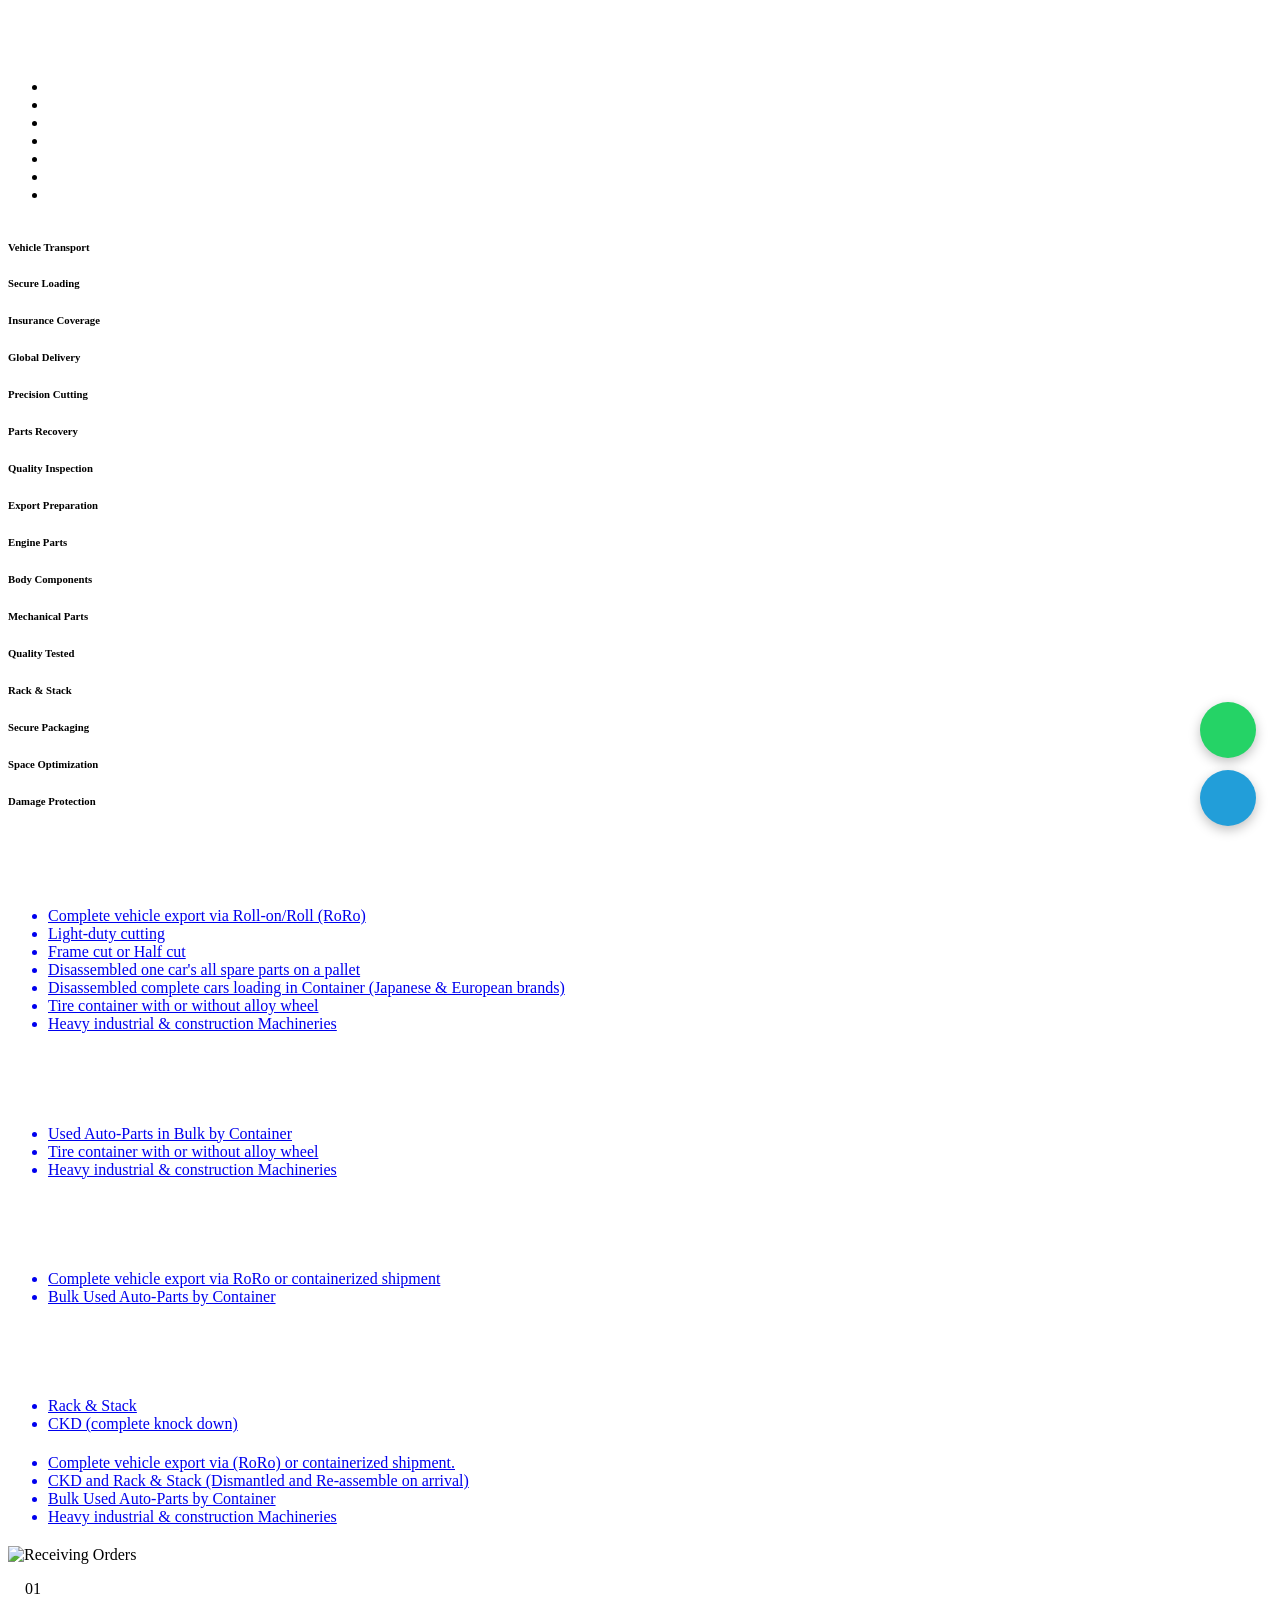
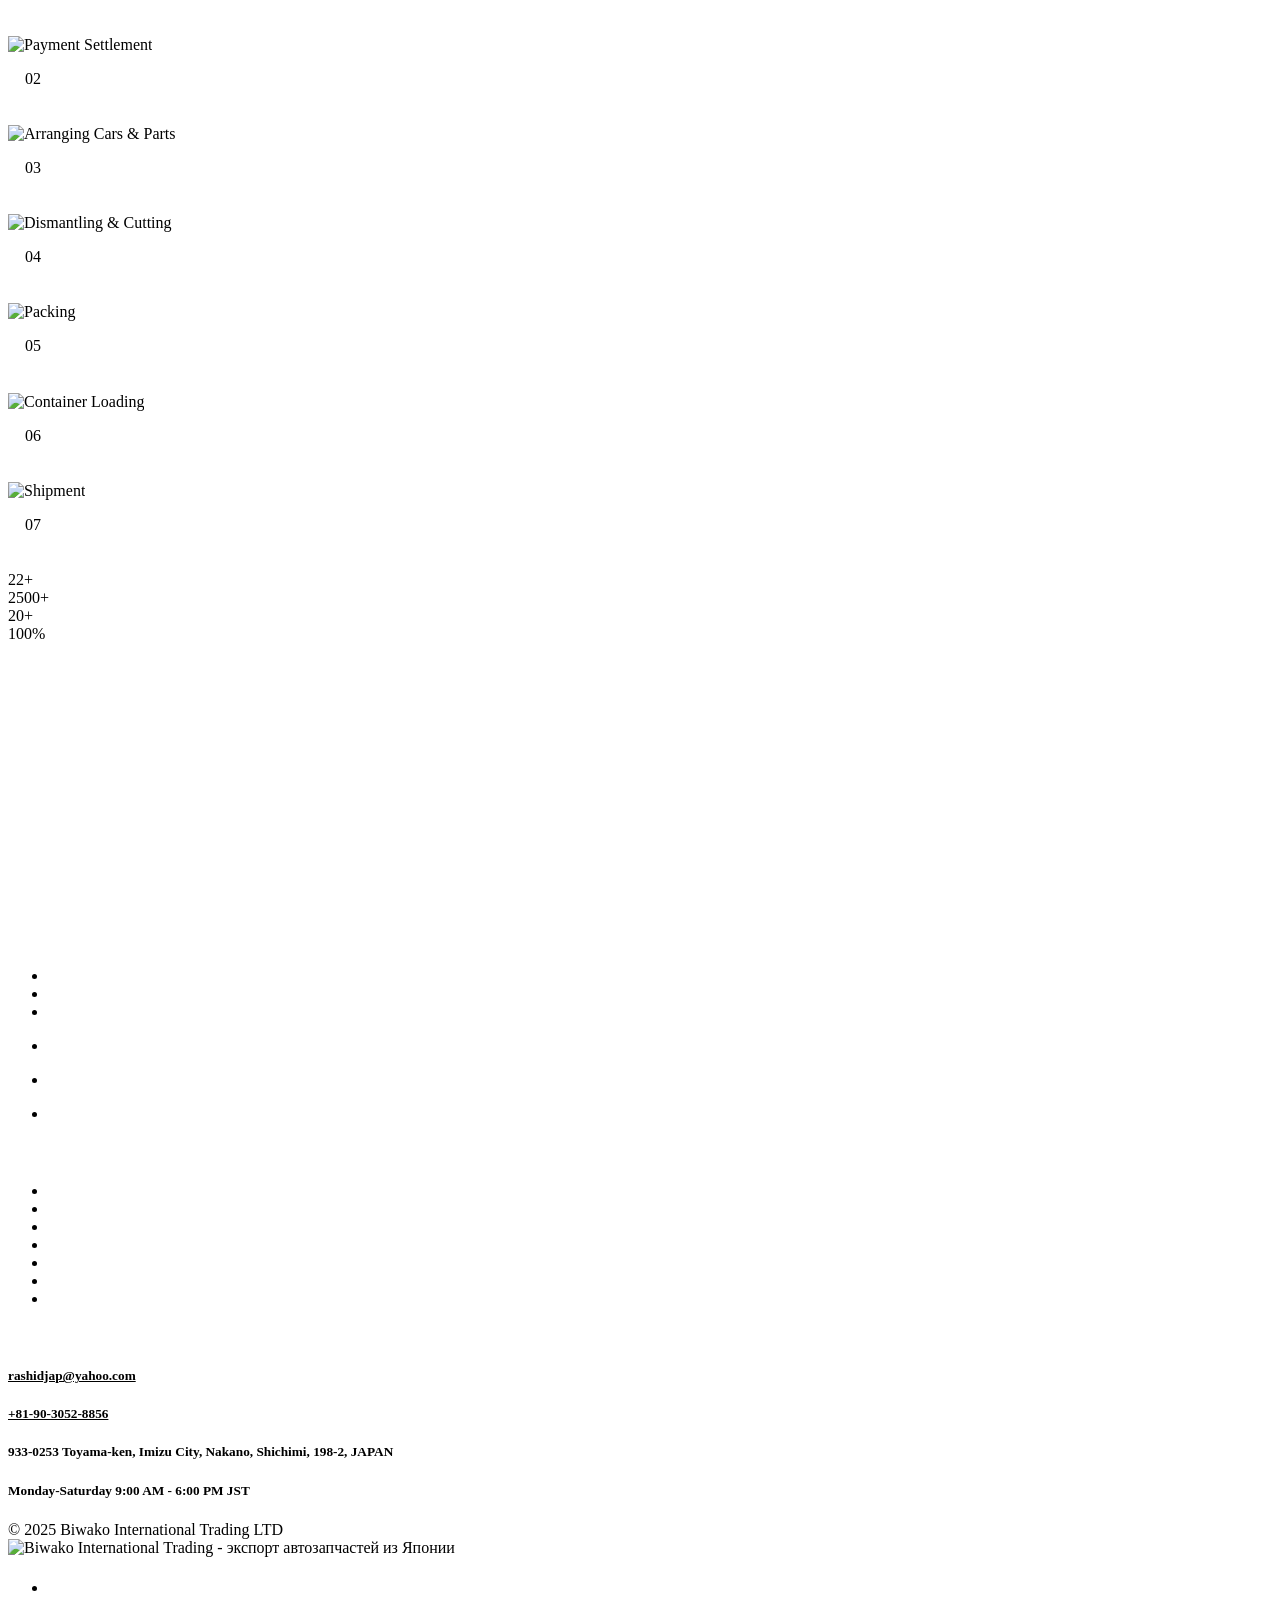
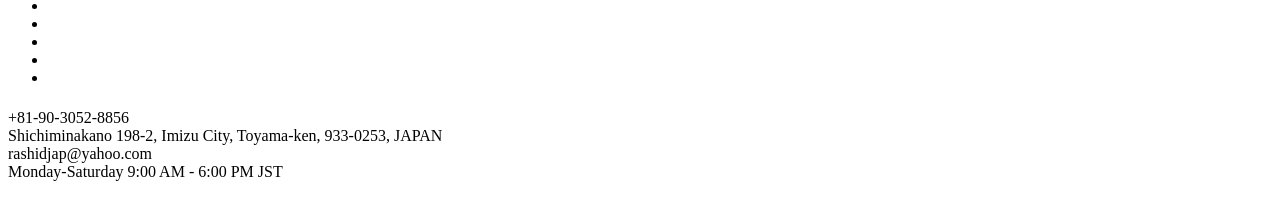
==== index.html @ 2fab02fd "Update Telegram link to direct_partsjapan across multiple pages" ====
<!DOCTYPE html>
<html lang="ru">

<head>
    <title data-i18n="meta.title"></title>
    <link rel="icon" href="images/favicon.png" type="image/gif" sizes="16x16">
    <meta content="text/html;charset=utf-8" http-equiv="Content-Type">
    <meta content="width=device-width, initial-scale=1.0" name="viewport">
    <meta name="description" data-i18n="meta.description" data-i18n-attr="content" content="">
    <meta name="keywords" data-i18n="meta.keywords" data-i18n-attr="content" content="">
    <meta name="author" content="Biwako International Trading LTD">
    <meta name="robots" content="index, follow">
    <!-- Yandex.Metrika counter -->
    <script type="text/javascript">
        (function(m,e,t,r,i,k,a){
            m[i]=m[i]||function(){(m[i].a=m[i].a||[]).push(arguments)};
            m[i].l=1*new Date();
            for (var j = 0; j < document.scripts.length; j++) {if (document.scripts[j].src === r) { return; }}
            k=e.createElement(t),a=e.getElementsByTagName(t)[0],k.async=1,k.src=r,a.parentNode.insertBefore(k,a)
        })(window, document,'script','https://mc.yandex.ru/metrika/tag.js?id=108156607', 'ym');
        ym(108156607, 'init', {ssr:true, webvisor:true, clickmap:true, ecommerce:"dataLayer", referrer: document.referrer, url: location.href, accurateTrackBounce:true, trackLinks:true});
    </script>
    <noscript><div><img src="https://mc.yandex.ru/watch/108156607" style="position:absolute; left:-9999px;" alt="" /></div></noscript>
    <!-- /Yandex.Metrika counter -->
    <link rel="canonical" href="https://biwako-parts.jp/index.html">
    <!-- hreflang for multilingual SEO -->
    <link rel="alternate" hreflang="ru" href="https://biwako-parts.jp/index.html">
    <link rel="alternate" hreflang="en" href="https://biwako-parts.jp/index.html">
    <link rel="alternate" hreflang="ja" href="https://biwako-parts.jp/index.html">
    <link rel="alternate" hreflang="x-default" href="https://biwako-parts.jp/index.html">
    <!-- Open Graph -->
    <meta property="og:type" content="website">
    <meta property="og:url" content="https://biwako-parts.jp/index.html">
    <meta property="og:title" data-i18n="meta.title" data-i18n-attr="content" content="Автозапчасти из Японии оптом — Biwako | Экспорт в Россию и СНГ">
    <meta property="og:description" data-i18n="meta.description" data-i18n-attr="content" content="Biwako — надёжный экспортёр подержанных запчастей из Японии с 2003 г. Двигатели, АКПП, полукары, контейнеры. Доставка в Россию и СНГ. Запросите цену!">
    <meta property="og:image" content="https://biwako-parts.jp/images/logo.png">
    <meta property="og:locale" content="ru_RU">
    <meta property="og:site_name" content="Biwako International Trading">
    <!-- Twitter Card -->
    <meta name="twitter:card" content="summary_large_image">
    <meta name="twitter:title" data-i18n="meta.title" data-i18n-attr="content" content="Автозапчасти из Японии оптом — Biwako | Экспорт в Россию и СНГ">
    <meta name="twitter:description" data-i18n="meta.description" data-i18n-attr="content" content="Biwako — надёжный экспортёр подержанных запчастей из Японии с 2003 г. Двигатели, АКПП, полукары, контейнеры. Доставка в Россию и СНГ. Запросите цену!">
    <meta name="twitter:image" content="https://biwako-parts.jp/images/logo.png">
    <!-- Telegram -->
    <meta property="og:image:width" content="1200">
    <meta property="og:image:height" content="630">
    <meta property="og:image:alt" content="Biwako International Trading - экспорт автозапчастей из Японии">
    <!-- Schema.org structured data -->
    <script type="application/ld+json">
    {
      "@context": "https://schema.org",
      "@type": "Organization",
      "name": "Biwako International Trading LTD",
      "url": "https://biwako-parts.jp",
      "logo": "https://biwako-parts.jp/images/logo.png",
      "description": "Экспортер подержанных автозапчастей из Японии. Разборка автомобилей, загрузка в контейнеры и доставка по всему миру.",
      "foundingDate": "2003",
      "address": {
        "@type": "PostalAddress",
        "streetAddress": "198-2 Shichimi, Nakano, Imizu",
        "addressLocality": "Toyama",
        "postalCode": "933-0253",
        "addressCountry": "JP"
      },
      "contactPoint": {
        "@type": "ContactPoint",
        "telephone": "+81-90-3052-8856",
        "contactType": "sales",
        "availableLanguage": ["Russian", "English", "Japanese"]
      },
      "sameAs": []
    }
    </script>
    <!-- CSS Files
    ================================================== -->
    <link href="css/bootstrap.min.css" rel="stylesheet" type="text/css" id="bootstrap">
    <link href="css/plugins.css" rel="stylesheet" type="text/css">
    <link href="css/swiper.css" rel="stylesheet" type="text/css">
    <link href="css/swiper-custom-1.css" rel="stylesheet" type="text/css">
    <link href="css/style.css" rel="stylesheet" type="text/css">
    <link href="css/coloring.css" rel="stylesheet" type="text/css">
    <link rel="stylesheet" href="https://icofont.com/icofont.min.css">
    <link rel="stylesheet" href="https://cdnjs.cloudflare.com/ajax/libs/flag-icon-css/4.1.7/css/flag-icons.min.css">
    <!-- color scheme -->
    <link id="colors" href="css/colors/scheme-01.css" rel="stylesheet" type="text/css">
    <link rel="stylesheet" href="https://cdnjs.cloudflare.com/ajax/libs/flag-icon-css/3.5.0/css/flag-icon.min.css" />

    <style>
        /* Mobile responsive slider */
        @media (max-width: 768px) {
            .mh-800 {
                min-height: 500px !important;
            }

            .swiper-inner {
                background-size: cover !important;
                background-position: center !important;
            }

            .sw-text-wrapper h1 {
                font-size: 32px !important;
                line-height: 1.2 !important;
            }

            .sw-text-wrapper p {
                font-size: 14px !important;
            }
        }

        @media (max-width: 576px) {
            .mh-800 {
                min-height: 400px !important;
            }

            .sw-text-wrapper h1 {
                font-size: 24px !important;
                line-height: 1.2 !important;
            }

            .sw-text-wrapper p {
                font-size: 13px !important;
            }
        }
    @media (max-width: 991px) {
        span[data-i18n="hero.title.highlight"] { font-size: 30px !important; }
    }
    </style>

</head>

<body>
    <div id="wrapper">
        <a href="#" id="back-to-top"></a>

        <!-- page preloader begin -->
        <div id="de-loader"></div>
        <!-- page preloader close -->

        <!-- header begin -->
        <header class="header-static transparent mt-lg-4 pt-lg-2">
            <div class="container">
                <div class="row">
                    <div class="col-md-12">
                        <div class="de-flex sm-pt10">
                            <div class="de-flex-col">
                                <!-- logo begin -->
                                <div id="logo">
                                    <a href="index.html">
                                        <div class="logo-main">
                                            <div class="d-flex align-items-center gap-2 ">
                                                <img src="images/logo.png" alt="" style="height: 70px;">
                                                <!-- <h3 class=" text-white mb-0" style="font-weight: 800;">Biwako</h3> -->
                                            </div>
                                        </div>
                                        <div class="gap-2 logo-scroll">
                                            <div class="d-flex align-items-center ">
                                                <img src="images/logo.png" alt="" style="height: 50px;">
                                                <!-- <h3 class=" text-white mb-0">Biwako</h3> -->
                                            </div>
                                        </div>
                                        <div class="logo-mobile">
                                            <div class="d-flex align-items-center gap-2 ">
                                                <img src="images/logo.png" alt="" style="height: 50px;">
                                                <!-- <h3 class=" text-white mb-0">Biwako</h3> -->
                                            </div>
                                        </div>
                                        <!-- <img class="logo-main" src="images/logo-white.webp" alt="">
                                        <img class="logo-scroll" src="images/logo-white.webp" alt="">
                                        <img class="logo-mobile" src="images/logo-white.webp" alt=""> -->
                                    </a>
                                </div>
                                <!-- logo end -->
                            </div>
                            <div class="de-flex-col header-col-mid">
                                <!-- mainemenu begin -->
                                <ul id="mainmenu">
                                    <li><a class="menu-item active" href="index.html" data-i18n="nav.home"></a></li>
                                    <li><a class="menu-item" href="#services" data-i18n="nav.services"></a></li>
                                    <!-- <li><a class="menu-item" href="services.html">Services</a></li> -->


                                    <!-- <li><a class="menu-item" href="services.html">Services</a>
                                        <ul>
                                            <li><a href="services.html">Services 1</a></li>
                                            <li><a href="services-2.html">Services 2</a></li>
                                            <li><a href="services.html">Service Single</a></li>
                                        </ul>
                                    </li> -->
                                    <li><a class="menu-item" href="#business-flow" data-i18n="nav.businessFlow"></a>
                                    </li>
                                    <li><a class="menu-item" href="company-information.html"
                                            data-i18n="nav.companyInformation"></a>
                                    </li>
                                    <li><a class="menu-item" href="gallery.html" data-i18n="nav.gallery"></a></li>
                                    <li><a class="menu-item" href="blog.html" data-i18n="nav.blog"></a></li>


                                    <!-- <li><a class="menu-item" href="#">Company</a>
                                        <ul>
                                            <li><a>About Us</a></li>
                                            <li><a href="team.html">Our Team</a></li>
                                            <li><a href="certifications.html">Certifications</a></li>
                                            <li><a href="careers.html">Careers</a></li>
                                        </ul>
                                    </li> -->
                                    <li><a class="menu-item" href="contact.html" data-i18n="nav.contact"></a></li>
                                </ul>
                                <!-- mainmenu end -->
                            </div>
                            <div class="de-flex-col">
                                
                                <div id="languageSelect"></div>
                                <div class="menu_side_area">
                                    <span id="menu-btn"></span>
                                </div>
                                <!-- <div id="btn-extra">
                                    <span></span>
                                    <span></span>
                                </div> -->
                            </div>
                        </div>
                    </div>
                </div>
            </div>
        </header>
        <!-- header close -->
        <!-- content begin -->
        <div class="no-bottom no-top" id="content">
            <!-- <img src="images/slider/banner-1.jpeg" class="w-100 mt-5 d-lg-none mb-4" alt=""> -->
            <div id="top"></div>
            <section class="text-light no-top no-bottom relative rounded-1 overflow-hidden m-3 sm-mt-90">
                <div class="mh-800">
                    <div class="swiper">
                        <!-- Additional required wrapper -->
                        <div class="swiper-wrapper">
                            <!-- Slide 5 -->
                            <div class="swiper-slide">
                                <div class="swiper-inner" data-bgimage="url(images/slider/a2.webp)">
                                    <div class="sw-caption">
                                        <div class="container">
                                            <div class="row gx-5 align-items-center justify-content-between">
                                                <div class="col-9 col-lg-6">
                                                    <div class="sw-text-wrapper">
                                                        <h1 class="animated text-uppercase anim-order-1"
                                                            style="font-size: 44px;">
                                                            <span data-i18n="hero.title.before"></span>
                                                            <span style="color: #F85C00; font-weight: bolder; font-size: 70px;" data-i18n="hero.title.highlight"></span>
                                                            <span data-i18n="hero.title.after"></span>
                                                        </h1>

                                                        <div class="animated anim-order-2">
                                                            <!-- <p>We systematically dismantle vehicles to extract
                                                                high-quality used parts. Each component is carefully
                                                                inspected, catalogued, and prepared for export in secure
                                                                containers to destinations worldwide.</p> -->

                                                            <div class="spacer-half"></div>

                                                            <a class="btn-main fx-slide animated fadeInUp anim-order-3"
                                                                href="contact.html"
                                                                data-i18n="hero.cta"><span></span></a>

                                                        </div>
                                                    </div>
                                                </div>
                                            </div>
                                        </div>
                                    </div>

                                    <div class="abs w-100 bottom-0 z-2 pb-4 sm-hide">
                                        <div class="container">
                                            <div class="row">
                                                <div class="col-lg-12">
                                                    <div class="d-flex justify-content-between">
                                                        <div>
                                                            <h6 data-i18n="hero.feature.quality"></h6>
                                                        </div>
                                                        <div>
                                                            <h6 data-i18n="hero.feature.packaging"></h6>
                                                        </div>
                                                        <div>
                                                            <h6 data-i18n="hero.feature.documentation"></h6>
                                                        </div>
                                                        <div>
                                                            <h6 data-i18n="hero.feature.delivery"></h6>
                                                        </div>
                                                    </div>
                                                </div>
                                            </div>
                                        </div>
                                    </div>

                                    <div class="sw-overlay op-4"></div>
                                </div>
                            </div>
                            <!-- Slide 1 -->
                            <div class="swiper-slide">
                                <div class="swiper-inner" data-bgimage="url(images/slider/transport.png)">
                                    <!-- <div class="sw-caption">
                                        <div class="container">
                                            <div class="row gx-5 align-items-center justify-content-between">
                                                <div class="col-lg-6">
                                                    <div class="sw-text-wrapper">
                                                        <h1 class="animated text-uppercase anim-order-1">Complete Car
                                                            Transportation
                                                            & Logistics Solutions</h1>

                                                        <div class="animated anim-order-2">
                                                            <p>Comprehensive car transportation services for vehicles
                                                                and auto parts
                                                                worldwide. We provide secure transport solutions from
                                                                collection to
                                                                delivery with full insurance coverage and real-time
                                                                tracking for
                                                                international shipments.</p>

                                                            <div class="spacer-half"></div>

                                                            <a class="btn-main fx-slide animated fadeInUp anim-order-3"
                                                                href="contact.html"><span>Transport Quote</span></a>

                                                        </div>
                                                    </div>
                                                </div>

                                            </div>
                                        </div>
                                    </div> -->

                                    <div class="abs w-100 bottom-0 z-2 pb-4 sm-hide">
                                        <div class="container">
                                            <div class="row">
                                                <div class="col-lg-12">
                                                    <div class="d-flex justify-content-between">
                                                        <div>
                                                            <h6>Vehicle Transport</h6>
                                                        </div>
                                                        <div>
                                                            <h6>Secure Loading</h6>
                                                        </div>
                                                        <div>
                                                            <h6>Insurance Coverage</h6>
                                                        </div>
                                                        <div>
                                                            <h6>Global Delivery</h6>
                                                        </div>
                                                    </div>
                                                </div>
                                            </div>
                                        </div>
                                    </div>

                                    <div class="sw-overlay op-4"></div>
                                </div>
                            </div>

                            <!-- Slide 2 -->
                            <div class="swiper-slide">
                                <div class="swiper-inner" data-bgimage="url(images/slider/dispental-banner-1.jpeg)">
                                    <!-- <div class="sw-caption">
                                        <div class="container">
                                            <div class="row gx-5 align-items-center justify-content-between">
                                                <div class="col-lg-6">
                                                    <div class="sw-text-wrapper">
                                                        <h1 class="animated text-uppercase anim-order-1">Expert Vehicle
                                                            Dismantling Services</h1>

                                                        <div class="animated anim-order-2">
                                                            <p>Professional vehicle dismantling with precision cutting
                                                                and
                                                                careful extraction of reusable parts. Our skilled
                                                                technicians
                                                                perform half-cut, nose-cut, and full dismantling to
                                                                maximize
                                                                parts recovery for export markets.</p>

                                                            <div class="spacer-half"></div>

                                                            <a class="btn-main fx-slide animated fadeInUp anim-order-3"
                                                                href="services.html"><span>Our Services</span></a>

                                                        </div>
                                                    </div>
                                                </div>

                                            </div>
                                        </div>
                                    </div> -->

                                    <div class="abs w-100 bottom-0 z-2 pb-4 sm-hide">
                                        <div class="container">
                                            <div class="row">
                                                <div class="col-lg-12">
                                                    <div class="d-flex justify-content-between">
                                                        <div>
                                                            <h6>Precision Cutting</h6>
                                                        </div>
                                                        <div>
                                                            <h6>Parts Recovery</h6>
                                                        </div>
                                                        <div>
                                                            <h6>Quality Inspection</h6>
                                                        </div>
                                                        <div>
                                                            <h6>Export Preparation</h6>
                                                        </div>
                                                    </div>
                                                </div>
                                            </div>
                                        </div>
                                    </div>

                                    <div class="sw-overlay op-4"></div>
                                </div>
                            </div>
                            <!-- Slide 3 -->
                            <div class="swiper-slide">
                                <div class="swiper-inner" data-bgimage="url(images/slider/parts-banner.png)">
                                    <!-- <div class="sw-caption">
                                        <div class="container">
                                            <div class="row gx-5 align-items-center justify-content-between">
                                                <div class="col-lg-6">
                                                    <div class="sw-text-wrapper">
                                                        <h1 class="animated text-uppercase anim-order-1">Premium Used
                                                            Car
                                                            Parts Inventory</h1>

                                                        <div class="animated anim-order-2">
                                                            <p>Extensive inventory of quality used car parts including
                                                                engines,
                                                                transmissions, body panels, and mechanical components.
                                                                All parts
                                                                are inspected, tested, and catalogued for reliable
                                                                export to
                                                                international markets.</p>

                                                            <div class="spacer-half"></div>

                                                            <a class="btn-main fx-slide animated fadeInUp anim-order-3"
                                                                href="gallery.html"><span>View Gallery</span></a>

                                                        </div>
                                                    </div>
                                                </div>

                                            </div>
                                        </div>
                                    </div> -->

                                    <div class="abs w-100 bottom-0 z-2 pb-4 sm-hide">
                                        <div class="container">
                                            <div class="row">
                                                <div class="col-lg-12">
                                                    <div class="d-flex justify-content-between">
                                                        <div>
                                                            <h6>Engine Parts</h6>
                                                        </div>
                                                        <div>
                                                            <h6>Body Components</h6>
                                                        </div>
                                                        <div>
                                                            <h6>Mechanical Parts</h6>
                                                        </div>
                                                        <div>
                                                            <h6>Quality Tested</h6>
                                                        </div>
                                                    </div>
                                                </div>
                                            </div>
                                        </div>
                                    </div>

                                    <div class="sw-overlay op-4"></div>
                                </div>
                            </div>
                            <!-- Slide 4 -->
                            <div class="swiper-slide">
                                <div class="swiper-inner" data-bgimage="url(images/slider/5-1.jpeg)">
                                    <!-- <div class="sw-caption">
                                        <div class="container">
                                            <div class="row gx-5 align-items-center justify-content-between">
                                                <div class="col-lg-6">
                                                    <div class="sw-text-wrapper">
                                                        <h1 class="animated text-uppercase anim-order-1">Professional
                                                            Parts
                                                            Loading & Packaging</h1>

                                                        <div class="animated anim-order-2">
                                                            <p>Expert container loading services with secure packaging
                                                                techniques
                                                                including rack & stack, CKD, and bulk loading methods.
                                                                We ensure
                                                                maximum space utilization and damage-free transportation
                                                                of used
                                                                car parts worldwide.</p>

                                                            <div class="spacer-half"></div>

                                                            <a class="btn-main fx-slide animated fadeInUp anim-order-3"
                                                                href="contact.html"><span>Loading Services</span></a>

                                                        </div>
                                                    </div>
                                                </div>

                                            </div>
                                        </div>
                                    </div> -->

                                    <div class="abs w-100 bottom-0 z-2 pb-4 sm-hide">
                                        <div class="container">
                                            <div class="row">
                                                <div class="col-lg-12">
                                                    <div class="d-flex justify-content-between">
                                                        <div>
                                                            <h6>Rack & Stack</h6>
                                                        </div>
                                                        <div>
                                                            <h6>Secure Packaging</h6>
                                                        </div>
                                                        <div>
                                                            <h6>Space Optimization</h6>
                                                        </div>
                                                        <div>
                                                            <h6>Damage Protection</h6>
                                                        </div>
                                                    </div>
                                                </div>
                                            </div>
                                        </div>
                                    </div>

                                    <div class="sw-overlay op-4"></div>
                                </div>
                            </div>

                        </div>

                        <!-- If we need pagination -->
                        <div class="swiper-pagination"></div>

                        <!-- If we need navigation buttons -->
                        <div class="swiper-button-prev"></div>
                        <div class="swiper-button-next"></div>
                    </div>
                </div>
            </section>


            <!-- <section class="mx-3 p-0">
                <div class="container-fluid">
                    <div class="row g-3">

                        <div class="col-lg-4 col-md-6">
                            <a>
                                <div class="hover rounded-1 relative overflow-hidden text-light wow zoomIn"
                                    data-wow-delay="0s">
                                    <div class="abs p-40 bottom-0 z-3">
                                        <h3 class="border-top pt-3">Advanced Real Time Tracking System</h3>
                                        <p class="mb-0 hover-mh-60">Read More</p>
                                    </div>
                                    <img src="images/misc/container-1.jpg" class="w-100 hover-scale-1-2 wow scaleIn"
                                        data-wow-delay="0s" alt="">
                                    <div class="gradient-edge-bottom h-50 op-5"></div>
                                </div>
                            </a>
                        </div>

                        <div class="col-lg-4 col-md-6">
                            <a>
                                <div class="hover rounded-1 relative overflow-hidden text-light wow zoomIn"
                                    data-wow-delay="0.2s">
                                    <div class="abs p-4 m-1 z-2">
                                        <div class="p-4 mb-4 bg-color text-light rounded-1 text-center wow fadeInRight"
                                            data-wow-delay="0.2s">
                                            <h1 class="fs-84 mb-1">15</h1>
                                            <div class="fs-16 lh-1-5">Years of Experience</div>
                                        </div>
                                    </div>
                                    <div class="abs p-40 bottom-0 z-3">
                                        <h3 class="border-top pt-3">Fully Transparent Freight Pricing</h3>
                                        <p class="mb-0 hover-mh-60">Read More</p>
                                    </div>
                                    <img src="images/misc/container-2.jpg" class="w-100 hover-scale-1-2 wow scaleIn"
                                        data-wow-delay="0.2s" alt="">
                                    <div class="gradient-edge-bottom h-50 op-5"></div>
                                </div>
                            </a>
                        </div>

                        <div class="col-lg-4 col-md-6">
                            <a>
                                <div class="hover rounded-1 relative overflow-hidden text-light wow zoomIn"
                                    data-wow-delay="0.4s">
                                    <div class="abs p-40 bottom-0 z-3">
                                        <h3 class="border-top pt-3">Comprehensive Customs and Compliance</h3>
                                        <p class="mb-0 hover-mh-60">Read More</p>
                                    </div>
                                    <img src="images/misc/container-3.jpg" class="w-100 hover-scale-1-2 wow scaleIn"
                                        data-wow-delay="0.4s" alt="">
                                    <div class="gradient-edge-bottom h-50 op-5"></div>
                                </div>
                            </a>
                        </div>

                    </div>
                </div>
            </section> -->

            <section
                style=" background: linear-gradient(135deg, rgb(70 68 68), rgb(255 103 0)) 0% 0% / cover no-repeat">
                <div class="container">
                    <div class="row">
                        <div class="col-lg-12 text-center">
                            <h4 class="mx-auto fw-400 text-white" data-wow-delay=".2s" style="max-width: 1200px;"
                                data-i18n-html="about.japanDescription"></h4>
                        </div>
                    </div>
                </div>
            </section>
            <section id="services">
                <div class="container-fluid">
                    <div class="row g-4 justify-content-center">
                        <div class="col-lg-12 text-center">
                            <h2 class="wow fadeInUp" style="font-style: italic;" data-i18n="services.heading"></h2>
                            <h4 class="mx-auto fw-400" data-wow-delay=".2s" style="max-width: 1200px;"
                                data-i18n="services.subheading"></h4>
                            <h3 data-i18n="services.intro"></h3>
                        </div>
                    </div>

                    <div class="row  px-5 mt-3">
                        <div class="w-100 md:w-50 xl:w-20 wow slideInFromLeft hover relative service-hover"
                            data-wow-delay="0s">
                            <a href="services.html?id=russia" class="d-block ">
                                <div class="d-inline-block w-70px mb-3 hover-jello infinite">

                                    <span class="flag-icon flag-icon-ru"
                                        style="width:75px;height:50px;display:inline-block;"></span>
                                </div>
                                <h4 data-i18n="services.country.russia"></h4>
                                <ul class="text">
                                    <li data-i18n="services.russia.bullet1">Complete vehicle export via Roll-on/Roll
                                        (RoRo) </li>
                                    <li data-i18n="services.russia.bullet2">Light-duty cutting</li>
                                    <li data-i18n="services.russia.bullet3">Frame cut or Half cut</li>
                                    <li data-i18n="services.russia.bullet4">Disassembled one car's all spare parts on a
                                        pallet</li>
                                    <li data-i18n="services.russia.bullet5">Disassembled complete cars loading in
                                        Container (Japanese & European brands)
                                    </li>
                                    <li data-i18n="services.russia.bullet6">Tire container with or without alloy wheel
                                    </li>
                                    <li data-i18n="services.russia.bullet7">Heavy industrial & construction Machineries</li>
                                </ul>
                                <a href="services.html?id=russia" class="text-primary"
                                    data-i18n="services.card.cta"></a>

                            </a>
                        </div>

                        <div class="w-100 md:w-50 xl:w-20 wow slideInFromLeft hover relative service-hover"
                            data-wow-delay="0.4s">
                            <a href="services.html?id=uae" class="d-block">
                                <div class="d-inline-block w-70px mb-3 hover-jello infinite">
                                    <span class="flag-icon flag-icon-ae"
                                        style="width:75px;height:50px;display:inline-block;"></span>
                                </div>
                                <h4 data-i18n="services.country.uae"></h4>
                                <ul class="text">
                                    <li data-i18n="services.uae.bullet1">Used Auto-Parts in Bulk by Container</li>
                                    <li data-i18n="services.uae.bullet2">Tire container with or without alloy wheel</li>
                                    <li data-i18n="services.uae.bullet3">Heavy industrial & construction Machineries</li>
                                </ul>
                                <a href="services.html?id=uae" class="text-primary" data-i18n="services.card.cta"></a>
                            </a>
                        </div>

                        <div class="w-100 md:w-50 xl:w-20 wow slideInFromLeft hover relative service-hover"
                            data-wow-delay="0.8s">
                            <a href="services.html?id=pakistan" class="d-block">
                                <div class="d-inline-block w-70px mb-3 hover-jello infinite">
                                    <span class="flag-icon flag-icon-pk"
                                        style="width:75px;height:50px;display:inline-block;"></span>
                                </div>
                                <h4 data-i18n="services.country.pakistan"></h4>
                                <ul class="text">
                                    <li data-i18n="services.pakistan.bullet1">Complete vehicle export via RoRo or
                                        containerized shipment</li>
                                    <li data-i18n="services.pakistan.bullet2">Bulk Used Auto-Parts by Container</li>
                                </ul>
                                <a href="services.html?id=pakistan" class="text-primary"
                                    data-i18n="services.card.cta"></a>
                            </a>
                        </div>

                        <div class="w-100 md:w-50 xl:w-20 wow slideInFromLeft hover relative service-hover"
                            data-wow-delay="1.2s">
                            <a href="services.html?id=philippines" class="d-block">
                                <div class="d-inline-block w-70px mb-3 hover-jello infinite">
                                    <span class="flag-icon flag-icon-ph"
                                        style="width:75px;height:50px;display:inline-block;"></span>
                                </div>
                                <h4 data-i18n="services.country.philippines"></h4>
                                <ul class="text">
                                    <li data-i18n="services.philippines.bullet1">Rack & Stack</li>
                                    <li data-i18n="services.philippines.bullet2">CKD (complete knock down)</li>
                                </ul>
                                <a href="services.html?id=philippines" class="text-primary"
                                    data-i18n="services.card.cta"></a>
                            </a>
                        </div>

                        <div class="w-100 md:w-50 xl:w-20 wow slideInFromLeft hover relative service-hover"
                            data-wow-delay="1.6s">
                            <a href="services.html?id=global" class="d-block">
                                <div class="d-inline-block w-70px mb-3 hover-jello infinite">
                                    <i class="fa fa-globe id-color fs-60" aria-hidden="true"></i>
                                </div>
                                <h4 data-i18n="services.country.global"></h4>
                                <ul class="text">
                                    <li data-i18n="services.global.bullet1">Complete vehicle export via (RoRo) or
                                        containerized shipment.</li>
                                    <li data-i18n="services.global.bullet2">CKD and Rack & Stack (Dismantled and
                                        Re-assemble on arrival)</li>
                                    <li data-i18n="services.global.bullet3">Bulk Used Auto-Parts by Container</li>
                                    <li data-i18n="services.global.bullet4">Heavy industrial & construction Machineries</li>
                                </ul>
                                <a href="services.html?id=global" class="text-primary"
                                    data-i18n="services.card.cta"></a>
                            </a>
                        </div>

                    </div>

                </div>
            </section>

            <!-- <section aria-label="section" class="p-0 mx-3 rounded-1 overflow-hidden">
                <div class="container-fluid">
                    <div class="row">
                        <div class="col-lg-12">
                            <a class="d-block hover popup-youtube" href="https://www.youtube.com/watch?v=FikkQTfbaOs">
                                <div class="relative overflow-hidden">
                                    <div class="absolute start-0 w-100 abs-middle fs-36 text-white text-center z-2">
                                        <div class="player bg-dark border-0 circle wow fadeInUp"><span></span></div>
                                    </div>
                                    <div class="absolute w-100 h-100 top-0 bg-dark hover-op-05"></div>
                                    <img src="images/background/video-img.jpeg" class="w-100 hover-scale-1-1 max-h-800"
                                        style="object-fit: cover;" alt="">
                                </div>
                            </a>
                        </div>
                    </div>
                </div>
            </section> -->

            <!-- Bussniess flow -->
            <section class="bg-light" id="business-flow">
                <div class="container">
                    <div class="row g-4 justify-content-center mb-5">
                        <div class="col-lg-7 text-center">
                            <!-- <div class="subtitle wow fadeInUp">How We Work</div> -->
                            <h2 class="split italic" data-wow-delay=".2s" data-i18n="businessFlow.heading"></h2>
                        </div>
                    </div>

                    <div class="row g-4">
                        <div class="col-lg-4 col-md-6 wow fadeInUp slideInFromLeft" data-wow-delay="0s">
                            <div class="bg-white rounded-1 overflow-hidden h-100 hover">
                                <div class="relative overflow-hidden">
                                    <img src="images/bussniess-flow/recieving-order.jpeg" class="w-100 hover-scale-1-1"
                                        style="height: 200px; object-fit: cover;" alt="Receiving Orders">
                                    <div class="absolute top-0 start-0 m-3 bg-color text-white fs-24 fw-bold circle"
                                        style="width: 50px; height: 50px; display: flex; align-items: center; justify-content: center;">
                                        01</div>
                                </div>
                                <div class="p-4">
                                    <h4 data-i18n="businessFlow.step1.title"></h4>
                                    <p class="mb-0" data-i18n="businessFlow.step1.desc"></p>
                                </div>
                            </div>
                        </div>

                        <div class="col-lg-4 col-md-6 wow fadeInUp slideInFromLeft" data-wow-delay=".1s">
                            <div class="bg-white rounded-1 overflow-hidden h-100 hover">
                                <div class="relative overflow-hidden">
                                    <img src="images/bussniess-flow/payment.jpeg" class="w-100 hover-scale-1-1"
                                        style="height: 200px; object-fit: cover;" alt="Payment Settlement">
                                    <div class="absolute top-0 start-0 m-3 bg-color text-white fs-24 fw-bold circle"
                                        style="width: 50px; height: 50px; display: flex; align-items: center; justify-content: center;">
                                        02</div>
                                </div>
                                <div class="p-4">
                                    <h4 data-i18n="businessFlow.step2.title"></h4>
                                    <p class="mb-0" data-i18n="businessFlow.step2.desc"></p>
                                </div>
                            </div>
                        </div>

                        <div class="col-lg-4 col-md-6 wow fadeInUp slideInFromLeft" data-wow-delay=".2s">
                            <div class="bg-white rounded-1 overflow-hidden h-100 hover">
                                <div class="relative overflow-hidden">
                                    <img src="images/bussniess-flow/car-buying.png" class="w-100 hover-scale-1-1"
                                        style="height: 200px; object-fit: cover;" alt="Arranging Cars & Parts">
                                    <div class="absolute top-0 start-0 m-3 bg-color text-white fs-24 fw-bold circle"
                                        style="width: 50px; height: 50px; display: flex; align-items: center; justify-content: center;">
                                        03</div>
                                </div>
                                <div class="p-4">
                                    <h4 data-i18n="businessFlow.step3.title"></h4>
                                    <p class="mb-0" data-i18n="businessFlow.step3.desc"></p>
                                </div>
                            </div>
                        </div>

                        <div class="col-lg-4 col-md-6 wow fadeInUp slideInFromLeft" data-wow-delay=".3s">
                            <div class="bg-white rounded-1 overflow-hidden h-100 hover">
                                <div class="relative overflow-hidden">
                                    <img src="images/bussniess-flow/cutting-dispentaling.jpeg"
                                        class="w-100 hover-scale-1-1" style="height: 200px; object-fit: cover;"
                                        alt="Dismantling & Cutting">
                                    <div class="absolute top-0 start-0 m-3 bg-color text-white fs-24 fw-bold circle"
                                        style="width: 50px; height: 50px; display: flex; align-items: center; justify-content: center;">
                                        04</div>
                                </div>
                                <div class="p-4">
                                    <h4 data-i18n="businessFlow.step4.title"></h4>
                                    <p class="mb-0" data-i18n="businessFlow.step4.desc"></p>
                                </div>
                            </div>
                        </div>

                        <div class="col-lg-4 col-md-6 wow fadeInUp slideInFromLeft" data-wow-delay=".4s">
                            <div class="bg-white rounded-1 overflow-hidden h-100 hover">
                                <div class="relative overflow-hidden">
                                    <img src="images/bussniess-flow/packing.jpeg" class="w-100 hover-scale-1-1"
                                        style="height: 200px; object-fit: cover;" alt="Packing">
                                    <div class="absolute top-0 start-0 m-3 bg-color text-white fs-24 fw-bold circle"
                                        style="width: 50px; height: 50px; display: flex; align-items: center; justify-content: center;">
                                        05</div>
                                </div>
                                <div class="p-4">
                                    <h4 data-i18n="businessFlow.step5.title"></h4>
                                    <p class="mb-0" data-i18n="businessFlow.step5.desc"></p>
                                </div>
                            </div>
                        </div>

                        <div class="col-lg-4 col-md-6 wow fadeInUp slideInFromLeft" data-wow-delay=".5s">
                            <div class="bg-white rounded-1 overflow-hidden h-100 hover">
                                <div class="relative overflow-hidden">
                                    <img src="images/bussniess-flow/conatiner-loading-1.png"
                                        class="w-100 hover-scale-1-1" style="height: 200px; object-fit: cover;"
                                        alt="Container Loading">
                                    <div class="absolute top-0 start-0 m-3 bg-color text-white fs-24 fw-bold circle"
                                        style="width: 50px; height: 50px; display: flex; align-items: center; justify-content: center;">
                                        06</div>
                                </div>
                                <div class="p-4">
                                    <h4 data-i18n="businessFlow.step6.title"></h4>
                                    <p class="mb-0" data-i18n="businessFlow.step6.desc"></p>
                                </div>
                            </div>
                        </div>
                        <div class="col-lg-4 col-md-6 wow fadeInUp slideInFromLeft" data-wow-delay=".6s">
                            <div class="bg-white rounded-1 overflow-hidden h-100 hover">
                                <div class="relative overflow-hidden">
                                    <img src="images/bussniess-flow/shipment.jpeg" class="w-100 hover-scale-1-1"
                                        style="height: 200px; object-fit: cover;" alt="Shipment">
                                    <div class="absolute top-0 start-0 m-3 bg-color text-white fs-24 fw-bold circle"
                                        style="width: 50px; height: 50px; display: flex; align-items: center; justify-content: center;">
                                        07</div>
                                </div>
                                <div class="p-4">
                                    <h4 data-i18n="businessFlow.step7.title"></h4>
                                    <p class="mb-0" data-i18n="businessFlow.step7.desc"></p>
                                </div>
                            </div>
                        </div>
                    </div>
                </div>
            </section>

            <section class="mx-3 mt-3 p-0">
                <div class="container-fluid relative z-1">
                    <div class="row g-3">
                        <div class="col-lg-6">
                            <div class="h-100 relative bg-color p-5 text-light rounded-1">
                                <div class="subtitle wow fadeInUp" data-wow-delay=".2s" data-i18n="experience.subtitle">
                                </div>
                                <h2 class="split" data-wow-delay=".4s" data-i18n="experience.heading"></h2>

                                <div class="row g-4 mt-3">
                                    <div class="col-6">
                                        <div class="fs-60 fw-bold mb-2">22+</div>
                                        <div class="fs-18" data-i18n="experience.stats.years"></div>
                                    </div>
                                    <div class="col-6">
                                        <div class="fs-60 fw-bold mb-2">2500+</div>
                                        <div class="fs-18" data-i18n="experience.stats.containers"></div>
                                    </div>
                                    <div class="col-6">
                                        <div class="fs-60 fw-bold mb-2">20+</div>
                                        <div class="fs-18" data-i18n="experience.stats.countries"></div>
                                    </div>
                                    <div class="col-6">
                                        <div class="fs-60 fw-bold mb-2">100%</div>
                                        <div class="fs-18" data-i18n="experience.stats.quality"></div>
                                    </div>
                                </div>

                                <img src="images/misc/c2.webp" class="w-50 abs bottom-0 end-0 wow scaleIn"
                                    data-wow-duration="2s" alt="">
                            </div>
                        </div>

                        <div class="col-lg-6">
                            <div class="relative">
                                <div
                                    class="m-2 p-40 overlay-black-6 bg-blur abs bottom-0 mb-2 rounded-1 text-white z-2 xs-hide">
                                    <p data-i18n="testimonial.quote"></p>

                                    <div class="d-flex align-items-center">
                                        <div>
                                            <img src="images/testimonial/user.jpg" class="w-40px h-auto me-4 circle"
                                                alt="">
                                        </div>
                                        <div class="lh-1-5">
                                            <div class="fw-600" data-i18n="testimonial.name"></div>
                                            <div class="fs-14 op-6" data-i18n="testimonial.role"></div>
                                        </div>
                                    </div>

                                    <div class="abs bottom-0 end-0">
                                        <i class="fa fa-quote-right id-color fs-40 m-3 p-2"></i>
                                    </div>
                                </div>

                                <div class="bg-light relative overflow-hidden rounded-1">
                                    <img src="images/misc/cleaned-image.png" width="100%" class=" wow scaleIn max-h-800"
                                        data-wow-duration="2s" alt="">
                                </div>

                            </div>
                        </div>
                    </div>
                </div>

            </section>

            <!-- <section>
                <div class="container">
                    <div class="row g-4 justify-content-center">
                        <div class="col-lg-7 text-center">
                            <div class="subtitle wow fadeInUp">Why Choose Us</div>
                            <h2 class="split" data-wow-delay=".2s">Leading Used Car Parts Exporter</h2>
                        </div>
                    </div>
                    <div class="row g-4">
                        <div class="col-lg-4 col-md-6 wow fadeInUp">
                            <div class="relative">
                                <i class="abs fs-40 p-4 bg-dark icon_check rounded-1 text-light"></i>
                                <div class="ps-100 ms-4">
                                    <h4>Expert Vehicle Dismantling</h4>
                                    <p>Our skilled technicians have years of experience in professional vehicle
                                        dismantling, ensuring maximum part recovery and quality preservation for export
                                        markets.</p>
                                </div>
                            </div>
                        </div>

                        <div class="col-lg-4 col-md-6 wow fadeInUp">
                            <div class="relative">
                                <i class="abs fs-40 p-4 bg-dark icon_check rounded-1 text-light"></i>
                                <div class="ps-100 ms-4">
                                    <h4>Quality Parts Guarantee</h4>
                                    <p>Every used car part undergoes thorough inspection and testing before export. We
                                        guarantee the quality and functionality of all parts shipped in our containers.
                                    </p>
                                </div>
                            </div>
                        </div>

                        <div class="col-lg-4 col-md-6 wow fadeInUp">
                            <div class="relative">
                                <i class="abs fs-40 p-4 bg-dark icon_check rounded-1 text-light"></i>
                                <div class="ps-100 ms-4">
                                    <h4>Competitive Export Pricing</h4>
                                    <p>We offer transparent and competitive pricing for used car parts export. No hidden
                                        fees, clear container loading costs, and competitive shipping rates to all
                                        destinations.</p>
                                </div>
                            </div>
                        </div>

                        <div class="col-lg-4 col-md-6 wow fadeInUp">
                            <div class="relative">
                                <i class="abs fs-40 p-4 bg-dark icon_check rounded-1 text-light"></i>
                                <div class="ps-100 ms-4">
                                    <h4>Secure Container Loading</h4>
                                    <p>Parts are carefully packed and secured in containers using professional
                                        techniques. We ensure safe transport and protection against damage during
                                        international shipping.</p>
                                </div>
                            </div>
                        </div>

                        <div class="col-lg-4 col-md-6 wow fadeInUp">
                            <div class="relative">
                                <i class="abs fs-40 p-4 bg-dark icon_check rounded-1 text-light"></i>
                                <div class="ps-100 ms-4">
                                    <h4>Complete Export Service</h4>
                                    <p>From vehicle dismantling to port delivery, we handle every aspect of used car
                                        parts export including documentation, customs clearance, and container shipping
                                        worldwide.</p>
                                </div>
                            </div>
                        </div>

                        <div class="col-lg-4 col-md-6 wow fadeInUp">
                            <div class="relative">
                                <i class="abs fs-40 p-4 bg-dark icon_check rounded-1 text-light"></i>
                                <div class="ps-100 ms-4">
                                    <h4>Global Export Network</h4>
                                    <p>We ship to ports worldwide with established networks and reliable partners. Our
                                        global reach ensures your used car parts reach any destination efficiently and
                                        safely.</p>
                                </div>
                            </div>
                        </div>
                    </div>

                </div>
            </section> -->

            <section id="section-gallery" class="pt- overflow-hidden">

                <div class="container-fluid">
                    <div class="row">
                        <div class="col-lg-12">
                            <div class="owl-custom-nav menu-float" data-target="#carousel-1">
                                <a class="btn-next"></a>
                                <a class="btn-prev"></a>

                                <div id="carousel-1" class="owl-2-cols-center owl-carousel owl-theme">

                                    <!-- item begin -->
                                    <!-- <div class="item">
                                        <a>
                                            <div class="hover rounded-1 relative overflow-hidden text-light">
                                                <img src="images/misc/container-3.jpg" class="w-100 hover-scale-1-2"
                                                    style="object-fit: contain;" height="400px" alt="">
                                                <div class="gradient-edge-bottom h-50 op-5"></div>
                                            </div>
                                        </a>
                                    </div> -->
                                    <!-- item end -->

                                    <!-- item begin -->
                                    <!-- <div class="item">
                                        <a>
                                            <div class="hover rounded-1 relative overflow-hidden text-light">
                                              
                                                <img src="images/misc/container-5.jpeg" class="w-100 hover-scale-1-2"
                                                    style="object-fit: contain;" height="400px" alt="">
                                                <div class="gradient-edge-bottom h-50 op-5"></div>
                                            </div>
                                        </a>
                                    </div> -->
                                    <!-- item end -->

                                    <!-- item begin -->

                                    <!-- <div class="item">
                                        <a>
                                            <div class="hover rounded-1 relative overflow-hidden text-light">
                                                <img src="images/misc/container-4.jpeg" class="w-100 hover-scale-1-2"
                                                    style="object-fit: contain;" height="400px" alt="">
                                                <div class="gradient-edge-bottom h-50 op-5"></div>
                                            </div>
                                        </a>
                                    </div> -->

                                    <div class="item">
                                        <a>
                                            <div class="hover rounded-1 relative overflow-hidden text-light">
                                                <img src="images/misc/container.jpeg" class="w-100 hover-scale-1-2"
                                                    style="object-fit: contain;" height="400px" alt="">
                                                <div class="gradient-edge-bottom h-50 op-5"></div>
                                            </div>
                                        </a>
                                    </div>
                                    <div class="item">
                                        <a>
                                            <div class="hover rounded-1 relative overflow-hidden text-light">
                                                <img src="images/misc/half-cut (1).jpeg" class="w-100 hover-scale-1-2"
                                                    style="object-fit: contain;" height="400px" alt="">
                                                <div class="gradient-edge-bottom h-50 op-5"></div>
                                            </div>
                                        </a>
                                    </div>
                                    <div class="item">
                                        <a>
                                            <div class="hover rounded-1 relative overflow-hidden text-light">
                                                <img src="images/misc/truck-without-body.jpeg"
                                                    class="w-100 hover-scale-1-2" style="object-fit: contain;"
                                                    height="400px" alt="">
                                                <div class="gradient-edge-bottom h-50 op-5"></div>
                                            </div>
                                        </a>
                                    </div>
                                    <div class="item">
                                        <a>
                                            <div class="hover rounded-1 relative overflow-hidden text-light">
                                                <img src="images/misc/trcuk-halfcut (1).jpeg"
                                                    class="w-100 hover-scale-1-2" style="object-fit: contain;"
                                                    height="400px" alt="">
                                                <div class="gradient-edge-bottom h-50 op-5"></div>
                                            </div>
                                        </a>
                                    </div>
                                    <div class="item">
                                        <a>
                                            <div class="hover rounded-1 relative overflow-hidden text-light">
                                                <img src="images/misc/dismentaling (1).jpeg"
                                                    class="w-100 hover-scale-1-2" style="object-fit: contain;"
                                                    height="400px" alt="">
                                                <div class="gradient-edge-bottom h-50 op-5"></div>
                                            </div>
                                        </a>
                                    </div>
                                    <div class="item">
                                        <a>
                                            <div class="hover rounded-1 relative overflow-hidden text-light">
                                                <img src="images/misc/car-halfcut (1).jpeg"
                                                    class="w-100 hover-scale-1-2" style="object-fit: contain;"
                                                    height="400px" alt="">
                                                <div class="gradient-edge-bottom h-50 op-5"></div>
                                            </div>
                                        </a>
                                    </div>
                                    <div class="item">
                                        <a>
                                            <div class="hover rounded-1 relative overflow-hidden text-light">
                                                <img src="images/misc/lifter.jpeg" class="w-100 hover-scale-1-2"
                                                    style="object-fit: contain;" height="400px" alt="">
                                                <div class="gradient-edge-bottom h-50 op-5"></div>
                                            </div>
                                        </a>
                                    </div>

                                    <div class="item">
                                        <a>
                                            <div class="hover rounded-1 relative overflow-hidden text-light">
                                                <img src="images/misc/machinery (1).jpeg" class="w-100 hover-scale-1-2"
                                                    style="object-fit: contain;" height="400px" alt="">
                                                <div class="gradient-edge-bottom h-50 op-5"></div>
                                            </div>
                                        </a>
                                    </div>
                                    <div class="item">
                                        <a>
                                            <div class="hover rounded-1 relative overflow-hidden text-light">
                                                <img src="images/misc/lifter-2.jpeg" class="w-100 hover-scale-1-2"
                                                    style="object-fit: contain;" height="400px" alt="">
                                                <div class="gradient-edge-bottom h-50 op-5"></div>
                                            </div>
                                        </a>
                                    </div>
                                    <div class="item">
                                        <a>
                                            <div class="hover rounded-1 relative overflow-hidden text-light">
                                                <img src="images/misc/crain (1).png" class="w-100 hover-scale-1-2"
                                                    style="object-fit: contain;" height="400px" alt="">
                                                <div class="gradient-edge-bottom h-50 op-5"></div>
                                            </div>
                                        </a>
                                    </div>
                                    <div class="item">
                                        <a>
                                            <div class="hover rounded-1 relative overflow-hidden text-light">
                                                <img src="images/misc/buldoser (1).png" class="w-100 hover-scale-1-2"
                                                    style="object-fit: contain;" height="400px" alt="">
                                                <div class="gradient-edge-bottom h-50 op-5"></div>
                                            </div>
                                        </a>
                                    </div>

                                    <div class="item">
                                        <a>
                                            <div class="hover rounded-1 relative overflow-hidden text-light">
                                                <img src="images/misc/auction-sheet (1).jpeg"
                                                    class="w-100 hover-scale-1-2" style="object-fit: contain;"
                                                    height="400px" alt="">
                                                <div class="gradient-edge-bottom h-50 op-5"></div>
                                            </div>
                                        </a>
                                    </div>
                                    <div class="item">
                                        <a>
                                            <div class="hover rounded-1 relative overflow-hidden text-light">
                                                <img src="images/misc/car-loading (1).jpeg"
                                                    class="w-100 hover-scale-1-2" style="object-fit: contain;"
                                                    height="400px" alt="">
                                                <div class="gradient-edge-bottom h-50 op-5"></div>
                                            </div>
                                        </a>
                                    </div>

                                    <!-- item begin -->
                                    <!-- <div class="item">
                                        <a>
                                            <div class="hover rounded-1 relative overflow-hidden text-light">
                                                <img src="images/misc/container-1.jpg" class="w-100 hover-scale-1-2"
                                                    style="object-fit: contain;" height="400px" alt="">
                                                <div class="gradient-edge-bottom h-50 op-5"></div>
                                            </div>
                                        </a>
                                    </div>
                                    <div class="item">
                                        <a>
                                            <div class="hover rounded-1 relative overflow-hidden text-light">
                                                <img src="images/misc/container-2.jpg" class="w-100 hover-scale-1-2"
                                                    style="object-fit: contain;" height="400px" alt="">
                                                <div class="gradient-edge-bottom h-50 op-5"></div>
                                            </div>
                                        </a>
                                    </div> -->
                                    <!-- item end -->

                                </div>
                            </div>
                        </div>
                    </div>
                </div>

            </section>

            <section class="pt-0">
                <div class="container">

                    <div class="row g-4">
                        <div class="col-lg-6">
                            <div class="subtitle id-color" data-i18n="faq.subtitle"></div>
                            <h2 class="split" data-i18n="faq.heading"></h2>
                        </div>

                        <div class="col-lg-6">
                            <div class="de-tab">
                                <ul class="d-tab-nav mb-4">
                                    <li class="active-tab" data-i18n="faq.tab.partsExport"></li>
                                    <li data-i18n="faq.tab.ordersShipping"></li>
                                    <li data-i18n="faq.tab.paymentDocumentation"></li>
                                </ul>
                                <ul class="d-tab-content">
                                    <li>
                                        <div class="accordion">
                                            <div class="accordion-section">
                                                <div class="accordion-section-title" data-tab="#accordion-a1"
                                                    data-i18n="faq.partsExport.q1"></div>
                                                <div class="accordion-section-content" id="accordion-a1"
                                                    data-i18n="faq.partsExport.a1"></div>

                                                <div class="accordion-section-title" data-tab="#accordion-a2"
                                                    data-i18n="faq.partsExport.q2"></div>
                                                <div class="accordion-section-content" id="accordion-a2"
                                                    data-i18n="faq.partsExport.a2"></div>

                                                <div class="accordion-section-title" data-tab="#accordion-a3"
                                                    data-i18n="faq.partsExport.q3"></div>
                                                <div class="accordion-section-content" id="accordion-a3"
                                                    data-i18n="faq.partsExport.a3"></div>

                                                <div class="accordion-section-title" data-tab="#accordion-a4"
                                                    data-i18n="faq.partsExport.q4"></div>
                                                <div class="accordion-section-content" id="accordion-a4"
                                                    data-i18n="faq.partsExport.a4"></div>

                                                <div class="accordion-section-title" data-tab="#accordion-a5"
                                                    data-i18n="faq.partsExport.q5"></div>
                                                <div class="accordion-section-content" id="accordion-a5"
                                                    data-i18n="faq.partsExport.a5"></div>
                                            </div>
                                        </div>
                                    </li>
                                    <li>
                                        <div class="accordion">
                                            <div class="accordion-section">
                                                <div class="accordion-section-title" data-tab="#accordion-b1"
                                                    data-i18n="faq.ordersShipping.q1"></div>
                                                <div class="accordion-section-content" id="accordion-b1"
                                                    data-i18n="faq.ordersShipping.a1"></div>

                                                <div class="accordion-section-title" data-tab="#accordion-b2"
                                                    data-i18n="faq.ordersShipping.q2"></div>
                                                <div class="accordion-section-content" id="accordion-b2"
                                                    data-i18n="faq.ordersShipping.a2"></div>

                                                <div class="accordion-section-title" data-tab="#accordion-b3"
                                                    data-i18n="faq.ordersShipping.q3"></div>
                                                <div class="accordion-section-content" id="accordion-b3"
                                                    data-i18n="faq.ordersShipping.a3"></div>

                                                <div class="accordion-section-title" data-tab="#accordion-b4"
                                                    data-i18n="faq.ordersShipping.q4"></div>
                                                <div class="accordion-section-content" id="accordion-b4"
                                                    data-i18n="faq.ordersShipping.a4"></div>

                                                <div class="accordion-section-title" data-tab="#accordion-b5"
                                                    data-i18n="faq.ordersShipping.q5"></div>
                                                <div class="accordion-section-content" id="accordion-b5"
                                                    data-i18n="faq.ordersShipping.a5"></div>
                                            </div>
                                        </div>
                                    </li>
                                    <li>
                                        <div class="accordion">
                                            <div class="accordion-section">
                                                <div class="accordion-section-title" data-tab="#accordion-c1"
                                                    data-i18n="faq.paymentDocumentation.q1"></div>
                                                <div class="accordion-section-content" id="accordion-c1"
                                                    data-i18n="faq.paymentDocumentation.a1"></div>

                                                <div class="accordion-section-title" data-tab="#accordion-c2"
                                                    data-i18n="faq.paymentDocumentation.q2"></div>
                                                <div class="accordion-section-content" id="accordion-c2"
                                                    data-i18n="faq.paymentDocumentation.a2"></div>

                                                <div class="accordion-section-title" data-tab="#accordion-c3"
                                                    data-i18n="faq.paymentDocumentation.q3"></div>
                                                <div class="accordion-section-content" id="accordion-c3"
                                                    data-i18n="faq.paymentDocumentation.a3"></div>

                                                <div class="accordion-section-title" data-tab="#accordion-c4"
                                                    data-i18n="faq.paymentDocumentation.q4"></div>
                                                <div class="accordion-section-content" id="accordion-c4"
                                                    data-i18n="faq.paymentDocumentation.a4"></div>

                                                <div class="accordion-section-title" data-tab="#accordion-c5"
                                                    data-i18n="faq.paymentDocumentation.q5"></div>
                                                <div class="accordion-section-content" id="accordion-c5"
                                                    data-i18n="faq.paymentDocumentation.a5"></div>
                                            </div>
                                        </div>
                                    </li>
                                </ul>
                            </div>
                        </div>
                    </div>
                </div>
            </section>
        </div>



        <!-- <section class="p-0 overflow-hidden" aria-label="section">
            <div class="container">
                <div class="row">
                    <div class="col-lg-12">
                        <img src="images/misc/c1.webp" class="w-100 wow fadeInUp" alt="">
                    </div>
                </div>
            </div>
        </section> -->

        <section class="bg-color text-light pt-50 pb-50">
            <div class="container">
                <div class="row g-4">
                    <div class="col-md-9">
                        <h3 class="mb-0 fs-32 split" data-i18n="quote.callToAction"></h3>
                    </div>
                    <div class="col-lg-3 text-lg-end">
                        <a class="btn-main fx-slide btn-line wow fadeInRight" data-wow-delay=".2s" href="contact.html"
                            data-i18n="quote.button"><span></span></a>
                    </div>
                </div>
            </div>
        </section>
        <!-- content close -->

        <!-- footer begin -->
        <footer class="text-light section-dark">
            <div class="container">
                <div class="row g-4 justify-content-between">
                    <div class="col-md-6">
                        <div class="d-flex align-items-center gap-2 mb-2">
                            <img src="images/logo.png" alt="" style="height: 70px;">
                            <!-- <h3 class=" text-white mb-0" style="font-weight: 800;">Biwako</h3> -->
                        </div>
                        <div class="spacer-single"></div>
                        <div class="row g-4">
                            <!--  <div class="col-md-6">
                                <div class="widget">
                                    <h5>Services</h5>
                                    <ul>
                                        <li><a>Vehicle Dismantling</a></li>
                                        <li><a>Parts Sourcing</a></li>
                                        <li><a>Quality Inspection</a></li>
                                        <li><a>Container Loading</a></li>
                                        <li><a>Export Shipping</a></li>
                                        <li><a>Documentation</a></li>
                                    </ul>
                                </div>
                            </div> -->

                            <div class="col-md-6">
                                <div class="widget">
                                    <h5 data-i18n="footer.company"></h5>
                                    <ul>
                                        <li><a href="index.html" data-i18n="breadcrumb.home"></a></li>
                                        <li><a href="index.html#services" data-i18n="nav.services"></a></li>
                                        <li><a href="index.html#business-flow" data-i18n="nav.businessFlow"></a></li>
                                        <li><a href="company-information.html" data-i18n="nav.companyInformation"></a>
                                        </li>
                                        <li><a href="gallery.html" data-i18n="nav.gallery"></a></li>
                                        <li><a href="blog.html" data-i18n="nav.blog"></a></li>
                                        <li><a href="contact.html" data-i18n="nav.contact"></a></li>
                                    </ul>
                                </div>
                            </div>
                        </div>


                        
                    </div>

                    <div class="col-md-6">
                        <div class="d-flex align-items-center justify-content-between">
                            <h2 data-i18n="footer.getInTouch"></h2>
                            <img src="images/ui/up-right-arrow.webp" class="w-60px op-5" alt="">
                        </div>

                        <div class="widget">
                            <div class="op-5 fs-15" data-i18n="footer.email"></div>
                            <h5 class="mb-0"><a href="mailto:rashidjap@yahoo.com" style="color:inherit;">rashidjap@yahoo.com</a></h5>

                            <!-- <div class="spacer-20"></div> -->

                            <div class="op-5 fs-15" data-i18n="footer.phone"></div>
                            <h5 class="mb-0"><a href="tel:+819030528856" style="color:inherit;">+81-90-3052-8856</a></h5>

                            <!-- <div class="spacer-20"></div> -->

                            <div class="op-5 fs-15" data-i18n="footer.location"></div>
                            <h5 class="mb-0">933-0253 Toyama-ken, Imizu City, Nakano, Shichimi, 198-2, JAPAN</h5>

                            <!-- <div class="spacer-20"></div> -->

                            <div class="op-5 fs-15" data-i18n="footer.hours"></div>
                            <h5 class="mb-0">Monday-Saturday 9:00 AM - 6:00 PM JST</h5>

                            <!-- <div class="spacer-20"></div> -->

                        </div>
                        <div class="social-icons mb-sm-30 text-center">
                            <a href="#"><i class="fa-brands fa-facebook-f"></i></a>
                            <a href="#"><i class="fa-brands fa-x-twitter"></i></a>
                            <a href="#"><i class="fa-brands fa-instagram"></i></a>
                            <a href="#"><i class="fa-brands fa-youtube"></i></a>
                            <a href="https://wa.me/819030528856" target="_blank" rel="noopener"><i class="fa-brands fa-whatsapp"></i></a>
                        </div>
                    </div>
                </div>
            </div>
            <div class="subfooter">
                <div class="container">
                    <div class="row">
                        <div class="col-md-12 text-center">
                            &copy; 2025 Biwako International Trading LTD
                        </div>
                    </div>
                </div>
            </div>
        </footer>
        <!-- footer close -->
    </div>

    <!-- overlay content begin -->
    <div id="extra-wrap" class="text-light">
        <div id="btn-close">
            <span></span>
            <span></span>
        </div>

        <div id="extra-content">
            <div class="d-flex align-items-center gap-2 ">
                <img src="images/logo.png" alt="Biwako International Trading - экспорт автозапчастей из Японии" style="height: 70px;">
            </div>

            <div class="spacer-30-line"></div>

            <h5 data-i18n="overlay.services"></h5>
            <ul class="ul-check">
                <li data-i18n="overlay.servicesList.vehicleDismantling"></li>
                <li data-i18n="overlay.servicesList.partsSourcing"></li>
                <li data-i18n="overlay.servicesList.qualityInspection"></li>
                <li data-i18n="overlay.servicesList.containerLoading"></li>
                <li data-i18n="overlay.servicesList.exportShipping"></li>
                <li data-i18n="overlay.servicesList.documentation"></li>
            </ul>

            <div class="spacer-30-line"></div>

            <h5 data-i18n="overlay.contact"></h5>
            <div><i class="icofont-phone me-2 op-5"></i>+81-90-3052-8856</div>
            <div><i class="icofont-location-pin me-2 op-5"></i>Shichiminakano 198-2, Imizu City, Toyama-ken, 933-0253,
                JAPAN</div>
            <div><i class="icofont-envelope me-2 op-5"></i>rashidjap@yahoo.com</div>
            <div><i class="icofont-clock me-2 op-5"></i>Monday-Saturday 9:00 AM - 6:00 PM JST</div>

            <div class="spacer-30-line"></div>

            <h5 data-i18n="overlay.about"></h5>
            <p data-i18n="overlay.aboutText"></p>

            <div class="social-icons">
                <a href="#"><i class="fa-brands fa-facebook-f"></i></a>
                <a href="#"><i class="fa-brands fa-x-twitter"></i></a>
                <a href="#"><i class="fa-brands fa-instagram"></i></a>
                <a href="#"><i class="fa-brands fa-youtube"></i></a>
                <a href="https://wa.me/819030528856" target="_blank" rel="noopener"><i class="fa-brands fa-whatsapp"></i></a>
            </div>
        </div>
    </div>
    <!-- overlay content end -->

    <!-- Javascript Files
    ================================================== -->
    <script src="js/plugins.js"></script>
    <script src="js/designesia.js"></script>
    <script src="js/swiper.js"></script>
    <script src="js/custom-swiper-1.js"></script>
    <script src="js/custom-marquee.js"></script>
    <script src="js/i18n.js"></script>

    <!-- WhatsApp / Telegram floating buttons -->
        <div style="position:fixed;bottom:74px;right:24px;z-index:9999;display:flex;flex-direction:column;gap:12px;">
        <a href="https://wa.me/819030528856?text=%D0%97%D0%B4%D1%80%D0%B0%D0%B2%D1%81%D1%82%D0%B2%D1%83%D0%B9%D1%82%D0%B5!%20%D0%A5%D0%BE%D1%87%D1%83%20%D0%B7%D0%B0%D0%BA%D0%B0%D0%B7%D0%B0%D1%82%D1%8C%20%D0%B7%D0%B0%D0%BF%D1%87%D0%B0%D1%81%D1%82%D0%B8%20%D0%B8%D0%B7%20%D0%AF%D0%BF%D0%BE%D0%BD%D0%B8%D0%B8" target="_blank" rel="noopener" title="Написать в WhatsApp" style="background:#25D366;color:#fff;width:56px;height:56px;border-radius:50%;display:flex;align-items:center;justify-content:center;font-size:28px;box-shadow:0 4px 12px rgba(0,0,0,0.25);text-decoration:none;">
            <i class="fa-brands fa-whatsapp"></i>
        </a>
        <a href="https://t.me/direct_partsjapan" target="_blank" rel="noopener" title="Написать в Telegram (@direct_partsjapan, +819030528856)" style="background:#229ED9;color:#fff;width:56px;height:56px;border-radius:50%;display:flex;align-items:center;justify-content:center;font-size:26px;box-shadow:0 4px 12px rgba(0,0,0,0.25);text-decoration:none;">
            <i class="fa-brands fa-telegram"></i>
        </a>
    </div>

    <script>
        // Handle anchor scroll on page load
        window.addEventListener('load', function () {
            if (window.location.hash) {
                setTimeout(function () {
                    const element = document.querySelector(window.location.hash);
                    if (element) {
                        element.scrollIntoView({ behavior: 'smooth', block: 'start' });
                    }
                }, 100);
            }
        });
    </script>



</body>

</html>
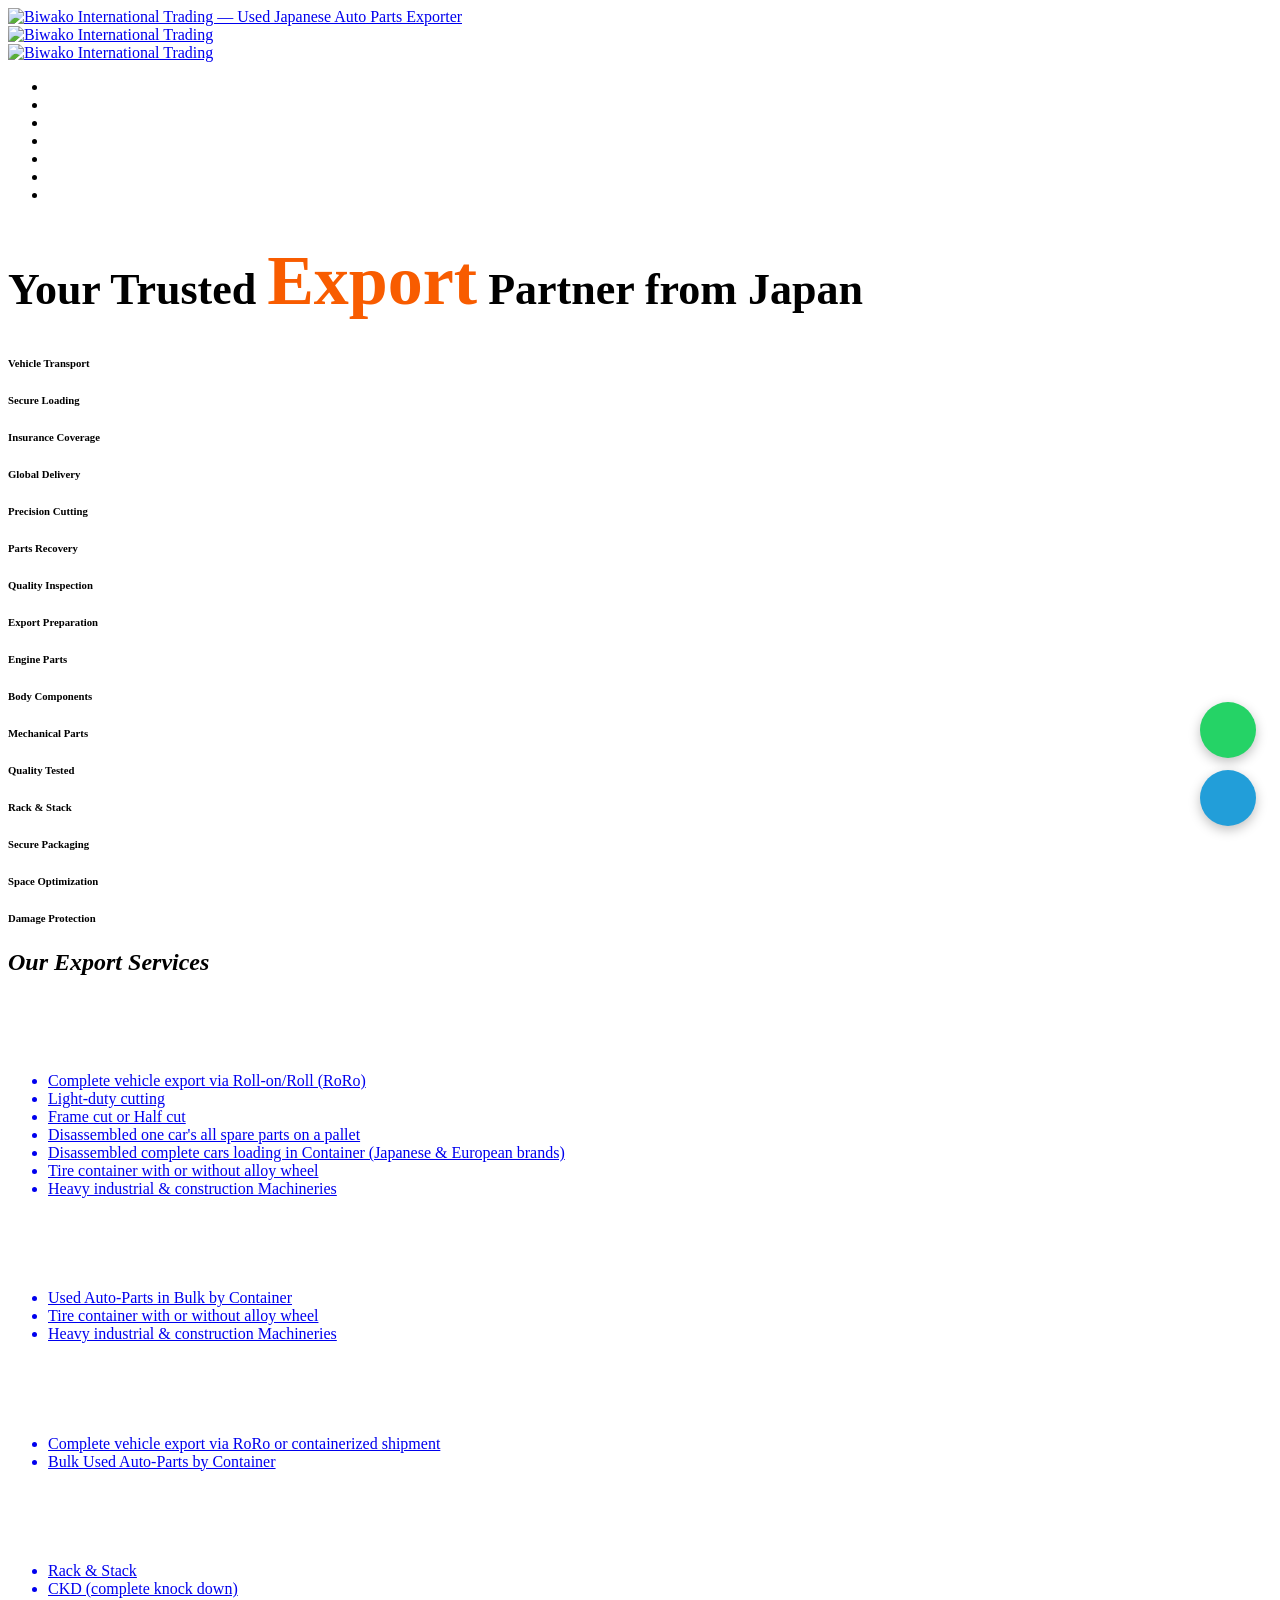
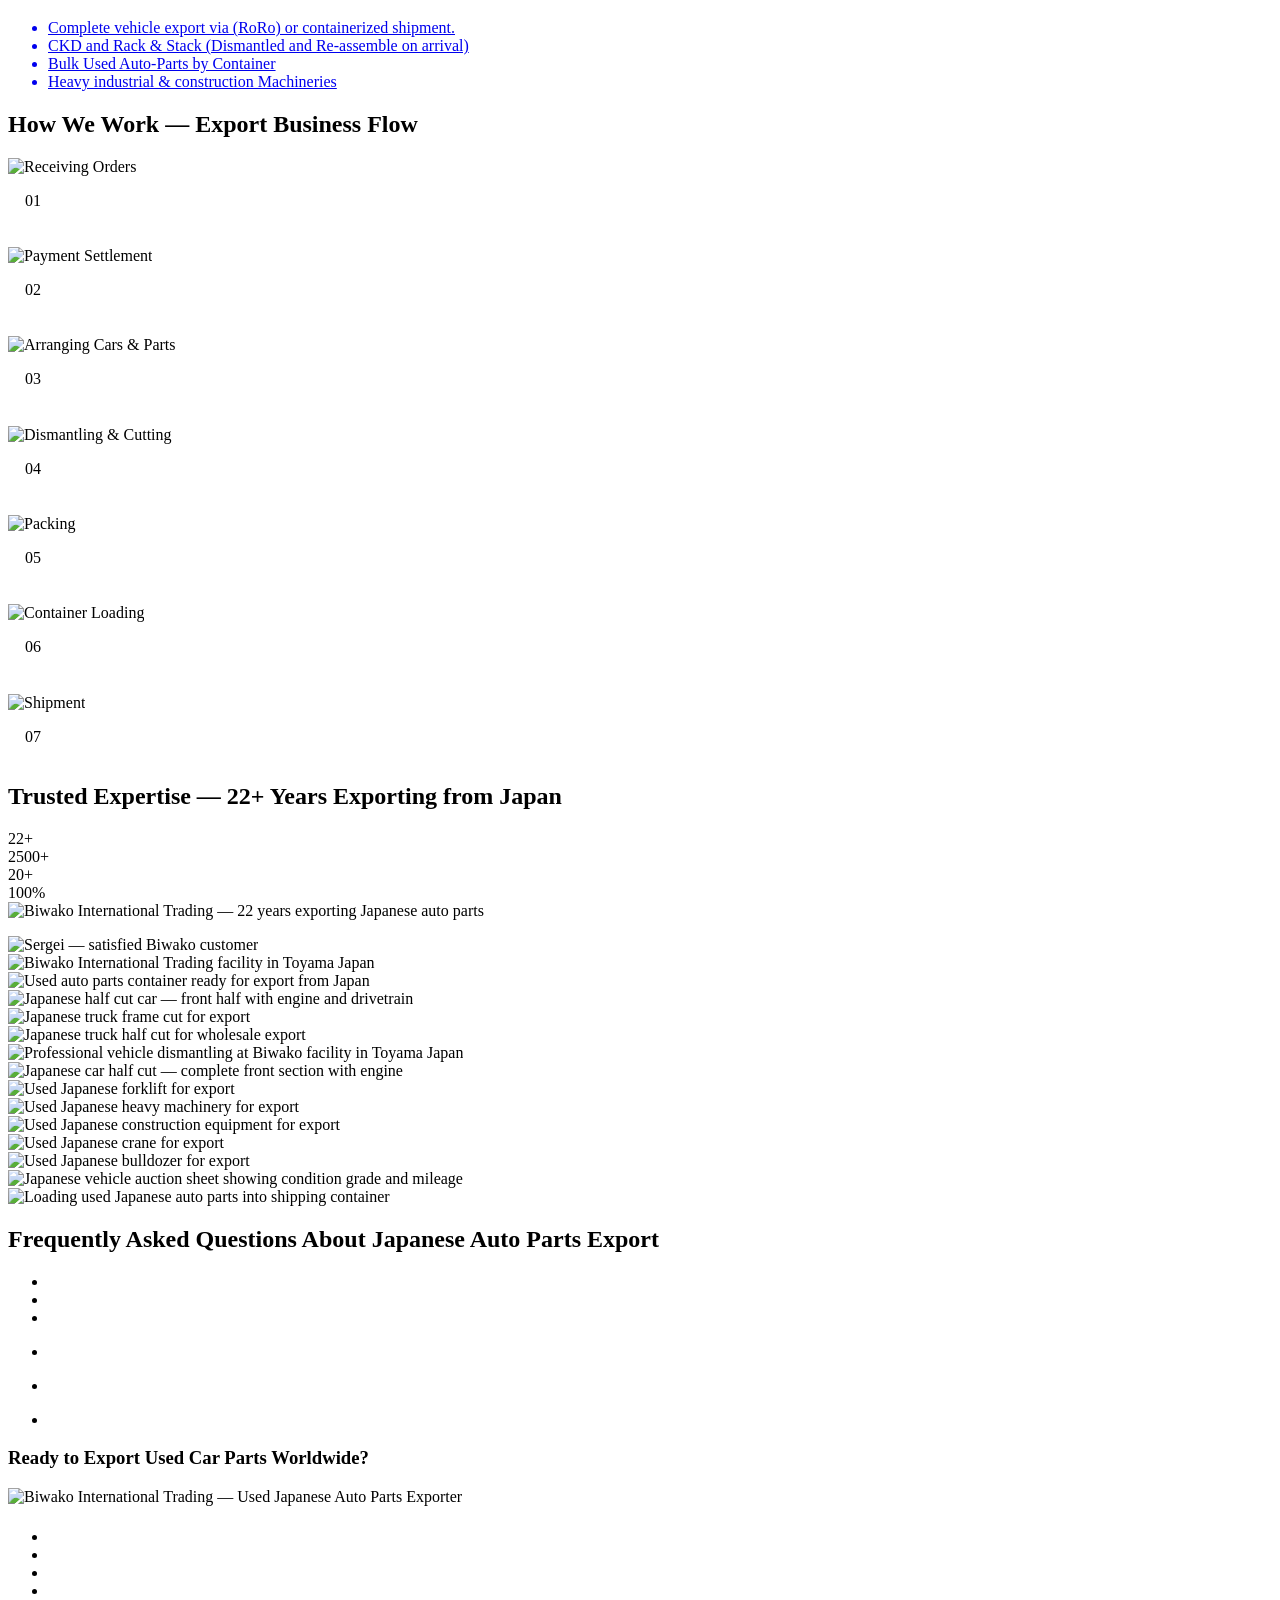
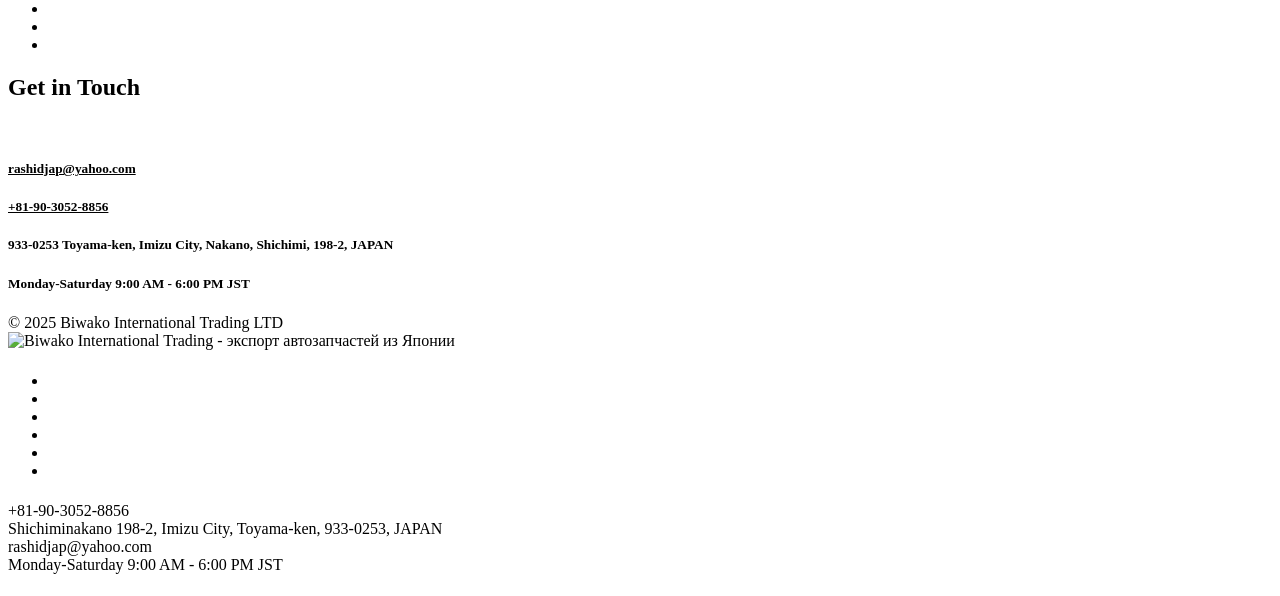
==== commit 40ec667b: "SEO changes." ====
--- a/index.html
+++ b/index.html
@@ -2,14 +2,17 @@
 <html lang="ru">
 
 <head>
-    <title data-i18n="meta.title"></title>
+    <title data-i18n="meta.title">Used Japanese Auto Parts Exporter | Wholesale B2B | Biwako International</title>
     <link rel="icon" href="images/favicon.png" type="image/gif" sizes="16x16">
     <meta content="text/html;charset=utf-8" http-equiv="Content-Type">
     <meta content="width=device-width, initial-scale=1.0" name="viewport">
-    <meta name="description" data-i18n="meta.description" data-i18n-attr="content" content="">
-    <meta name="keywords" data-i18n="meta.keywords" data-i18n-attr="content" content="">
+    <meta name="description" data-i18n="meta.description" data-i18n-attr="content" content="Wholesale used Japanese auto parts exported worldwide. Half cuts, CKD, Rack &amp; Stack, RoRo &amp; bulk containers to Russia, Philippines, Africa &amp; Pacific. 22+ years experience. Request a free quote.">
+    <meta name="keywords" data-i18n="meta.keywords" data-i18n-attr="content" content="used Japanese auto parts exporter, wholesale JDM parts, half cut cars Japan, CKD export Japan, used engines Japan, auto parts container Japan, bulk used parts Japan">
     <meta name="author" content="Biwako International Trading LTD">
     <meta name="robots" content="index, follow">
+    <meta name="theme-color" content="#F85C00">
+    <meta name="yandex-verification" content="e3c788c565296f32" />
+    <meta name="google-site-verification" content="google14ee453d1126df11.html" />
     <!-- Yandex.Metrika counter -->
     <script type="text/javascript">
         (function(m,e,t,r,i,k,a){
@@ -22,45 +25,61 @@
     </script>
     <noscript><div><img src="https://mc.yandex.ru/watch/108156607" style="position:absolute; left:-9999px;" alt="" /></div></noscript>
     <!-- /Yandex.Metrika counter -->
-    <link rel="canonical" href="https://biwako-parts.jp/index.html">
+    <link rel="canonical" href="https://biwako-parts.jp/">
+    <!-- Sitemap -->
+    <link rel="sitemap" type="application/xml" href="/sitemap.xml">
     <!-- hreflang for multilingual SEO -->
-    <link rel="alternate" hreflang="ru" href="https://biwako-parts.jp/index.html">
-    <link rel="alternate" hreflang="en" href="https://biwako-parts.jp/index.html">
-    <link rel="alternate" hreflang="ja" href="https://biwako-parts.jp/index.html">
-    <link rel="alternate" hreflang="x-default" href="https://biwako-parts.jp/index.html">
+    <link rel="alternate" hreflang="ru" href="https://biwako-parts.jp/">
+    <link rel="alternate" hreflang="en" href="https://biwako-parts.jp/">
+    <link rel="alternate" hreflang="ja" href="https://biwako-parts.jp/">
+    <link rel="alternate" hreflang="x-default" href="https://biwako-parts.jp/">
     <!-- Open Graph -->
     <meta property="og:type" content="website">
-    <meta property="og:url" content="https://biwako-parts.jp/index.html">
-    <meta property="og:title" data-i18n="meta.title" data-i18n-attr="content" content="Автозапчасти из Японии оптом — Biwako | Экспорт в Россию и СНГ">
-    <meta property="og:description" data-i18n="meta.description" data-i18n-attr="content" content="Biwako — надёжный экспортёр подержанных запчастей из Японии с 2003 г. Двигатели, АКПП, полукары, контейнеры. Доставка в Россию и СНГ. Запросите цену!">
-    <meta property="og:image" content="https://biwako-parts.jp/images/logo.png">
-    <meta property="og:locale" content="ru_RU">
+    <meta property="og:url" content="https://biwako-parts.jp/">
+    <meta property="og:title" data-i18n="meta.title" data-i18n-attr="content" content="Used Japanese Auto Parts Exporter | Wholesale B2B | Biwako International">
+    <meta property="og:description" data-i18n="meta.description" data-i18n-attr="content" content="Wholesale used Japanese auto parts exported worldwide. Half cuts, CKD, Rack &amp; Stack, RoRo &amp; bulk containers to Russia, Philippines, Africa &amp; Pacific. 22+ years experience.">
+    <meta property="og:image" content="https://biwako-parts.jp/images/background/1.webp">
+    <meta property="og:locale" content="en_US">
+    <meta property="og:locale:alternate" content="ru_RU">
+    <meta property="og:locale:alternate" content="ja_JP">
     <meta property="og:site_name" content="Biwako International Trading">
     <!-- Twitter Card -->
     <meta name="twitter:card" content="summary_large_image">
-    <meta name="twitter:title" data-i18n="meta.title" data-i18n-attr="content" content="Автозапчасти из Японии оптом — Biwako | Экспорт в Россию и СНГ">
-    <meta name="twitter:description" data-i18n="meta.description" data-i18n-attr="content" content="Biwako — надёжный экспортёр подержанных запчастей из Японии с 2003 г. Двигатели, АКПП, полукары, контейнеры. Доставка в Россию и СНГ. Запросите цену!">
-    <meta name="twitter:image" content="https://biwako-parts.jp/images/logo.png">
-    <!-- Telegram -->
+    <meta name="twitter:title" data-i18n="meta.title" data-i18n-attr="content" content="Used Japanese Auto Parts Exporter | Wholesale B2B | Biwako International">
+    <meta name="twitter:description" data-i18n="meta.description" data-i18n-attr="content" content="Wholesale used Japanese auto parts exported worldwide. Half cuts, CKD, Rack &amp; Stack, RoRo &amp; bulk containers. 22+ years experience.">
+    <meta name="twitter:image" content="https://biwako-parts.jp/images/background/1.webp">
+    <!-- Telegram / Social sharing -->
     <meta property="og:image:width" content="1200">
     <meta property="og:image:height" content="630">
-    <meta property="og:image:alt" content="Biwako International Trading - экспорт автозапчастей из Японии">
+    <meta property="og:image:alt" content="Biwako International Trading — Wholesale Used Japanese Auto Parts Exporter">
     <!-- Schema.org structured data -->
     <script type="application/ld+json">
+    [
     {
       "@context": "https://schema.org",
-      "@type": "Organization",
+      "@type": ["Organization", "LocalBusiness"],
       "name": "Biwako International Trading LTD",
       "url": "https://biwako-parts.jp",
       "logo": "https://biwako-parts.jp/images/logo.png",
-      "description": "Экспортер подержанных автозапчастей из Японии. Разборка автомобилей, загрузка в контейнеры и доставка по всему миру.",
+      "image": "https://biwako-parts.jp/images/background/1.webp",
+      "description": "Wholesale used Japanese auto parts exporter since 2003. Half cuts, CKD, Rack & Stack, RoRo, bulk containers shipped to Russia, Philippines, Africa, Pacific Islands and worldwide.",
       "foundingDate": "2003",
+      "priceRange": "$$",
+      "telephone": "+81-90-3052-8856",
+      "faxNumber": "+81-766-92-2021",
+      "email": "rashidjap@yahoo.com",
       "address": {
         "@type": "PostalAddress",
-        "streetAddress": "198-2 Shichimi, Nakano, Imizu",
+        "streetAddress": "Shichiminakano 198-2, Imizu City",
         "addressLocality": "Toyama",
         "postalCode": "933-0253",
         "addressCountry": "JP"
+      },
+      "openingHoursSpecification": {
+        "@type": "OpeningHoursSpecification",
+        "dayOfWeek": ["Monday","Tuesday","Wednesday","Thursday","Friday","Saturday"],
+        "opens": "09:00",
+        "closes": "18:00"
       },
       "contactPoint": {
         "@type": "ContactPoint",
@@ -68,8 +87,41 @@
         "contactType": "sales",
         "availableLanguage": ["Russian", "English", "Japanese"]
       },
+      "areaServed": ["Russia","Philippines","Kenya","Tanzania","Uganda","Fiji","Papua New Guinea","Jamaica","Trinidad and Tobago"],
       "sameAs": []
+    },
+    {
+      "@context": "https://schema.org",
+      "@type": "FAQPage",
+      "mainEntity": [
+        {
+          "@type": "Question",
+          "name": "What is a half cut car from Japan?",
+          "acceptedAnswer": {"@type": "Answer", "text": "A half cut is a Japanese vehicle cut at the B-pillar. The front half includes the complete engine, transmission, dashboard, wiring harness, front suspension, and steering system. One 40ft container holds 14-16 half cuts."}
+        },
+        {
+          "@type": "Question",
+          "name": "What is the minimum order for used Japanese auto parts?",
+          "acceptedAnswer": {"@type": "Answer", "text": "Our minimum order is one 20ft standard shipping container. We serve registered businesses only — auto parts dealers, dismantlers, importers, and trading companies."}
+        },
+        {
+          "@type": "Question",
+          "name": "How long does shipping from Japan take?",
+          "acceptedAnswer": {"@type": "Answer", "text": "Sea freight from Japan to Vladivostok takes 3-7 days. To Mombasa or Dar es Salaam approximately 25-35 days. To Manila or Cebu 5-8 days. To St. Petersburg approximately 30-45 days."}
+        },
+        {
+          "@type": "Question",
+          "name": "What is CKD export from Japan?",
+          "acceptedAnswer": {"@type": "Answer", "text": "CKD (Complete Knock Down) means a vehicle is fully disassembled into all its component parts before shipment. It often attracts lower import duties than a complete vehicle and allows more vehicles per container."}
+        },
+        {
+          "@type": "Question",
+          "name": "Do you provide Japanese auction sheets?",
+          "acceptedAnswer": {"@type": "Answer", "text": "Yes. Every vehicle and half cut sourced by Biwako International comes with the original Japanese auction sheet documenting the vehicle's condition grade, mileage, accident history, and interior/exterior rating."}
+        }
+      ]
     }
+    ]
     </script>
     <!-- CSS Files
     ================================================== -->
@@ -131,7 +183,6 @@
 <body>
     <div id="wrapper">
         <a href="#" id="back-to-top"></a>
-
         <!-- page preloader begin -->
         <div id="de-loader"></div>
         <!-- page preloader close -->
@@ -148,19 +199,19 @@
                                     <a href="index.html">
                                         <div class="logo-main">
                                             <div class="d-flex align-items-center gap-2 ">
-                                                <img src="images/logo.png" alt="" style="height: 70px;">
+                                                <img src="images/logo.png" alt="Biwako International Trading — Used Japanese Auto Parts Exporter" style="height: 70px;">
                                                 <!-- <h3 class=" text-white mb-0" style="font-weight: 800;">Biwako</h3> -->
                                             </div>
                                         </div>
                                         <div class="gap-2 logo-scroll">
                                             <div class="d-flex align-items-center ">
-                                                <img src="images/logo.png" alt="" style="height: 50px;">
+                                                <img src="images/logo.png" alt="Biwako International Trading" style="height: 50px;">
                                                 <!-- <h3 class=" text-white mb-0">Biwako</h3> -->
                                             </div>
                                         </div>
                                         <div class="logo-mobile">
                                             <div class="d-flex align-items-center gap-2 ">
-                                                <img src="images/logo.png" alt="" style="height: 50px;">
+                                                <img src="images/logo.png" alt="Biwako International Trading" style="height: 50px;">
                                                 <!-- <h3 class=" text-white mb-0">Biwako</h3> -->
                                             </div>
                                         </div>
@@ -173,7 +224,7 @@
                             </div>
                             <div class="de-flex-col header-col-mid">
                                 <!-- mainemenu begin -->
-                                <ul id="mainmenu">
+                                <ul id="mainmenu" role="navigation" aria-label="Main navigation">
                                     <li><a class="menu-item active" href="index.html" data-i18n="nav.home"></a></li>
                                     <li><a class="menu-item" href="#services" data-i18n="nav.services"></a></li>
                                     <!-- <li><a class="menu-item" href="services.html">Services</a></li> -->
@@ -225,8 +276,8 @@
         </header>
         <!-- header close -->
         <!-- content begin -->
-        <div class="no-bottom no-top" id="content">
-            <!-- <img src="images/slider/banner-1.jpeg" class="w-100 mt-5 d-lg-none mb-4" alt=""> -->
+        <main class="no-bottom no-top" id="content">
+            <!-- <img src="images/slider/banner-1.jpeg" class="w-100 mt-5 d-lg-none mb-4" alt="Japanese auto parts export — Biwako International Trading"> -->
             <div id="top"></div>
             <section class="text-light no-top no-bottom relative rounded-1 overflow-hidden m-3 sm-mt-90">
                 <div class="mh-800">
@@ -243,9 +294,9 @@
                                                     <div class="sw-text-wrapper">
                                                         <h1 class="animated text-uppercase anim-order-1"
                                                             style="font-size: 44px;">
-                                                            <span data-i18n="hero.title.before"></span>
-                                                            <span style="color: #F85C00; font-weight: bolder; font-size: 70px;" data-i18n="hero.title.highlight"></span>
-                                                            <span data-i18n="hero.title.after"></span>
+                                                            <span data-i18n="hero.title.before">Your Trusted</span>
+                                                            <span style="color: #F85C00; font-weight: bolder; font-size: 70px;" data-i18n="hero.title.highlight">Export</span>
+                                                            <span data-i18n="hero.title.after">Partner from Japan</span>
                                                         </h1>
 
                                                         <div class="animated anim-order-2">
@@ -622,7 +673,7 @@
                 <div class="container-fluid">
                     <div class="row g-4 justify-content-center">
                         <div class="col-lg-12 text-center">
-                            <h2 class="wow fadeInUp" style="font-style: italic;" data-i18n="services.heading"></h2>
+                            <h2 class="wow fadeInUp" style="font-style: italic;" data-i18n="services.heading">Our Export Services</h2>
                             <h4 class="mx-auto fw-400" data-wow-delay=".2s" style="max-width: 1200px;"
                                 data-i18n="services.subheading"></h4>
                             <h3 data-i18n="services.intro"></h3>
@@ -746,7 +797,7 @@
                                         <div class="player bg-dark border-0 circle wow fadeInUp"><span></span></div>
                                     </div>
                                     <div class="absolute w-100 h-100 top-0 bg-dark hover-op-05"></div>
-                                    <img src="images/background/video-img.jpeg" class="w-100 hover-scale-1-1 max-h-800"
+                                    <img src="images/background/video-img.jpeg" class="w-100 hover-scale-1-1 max-h-800" alt="Biwako International Trading facility"
                                         style="object-fit: cover;" alt="">
                                 </div>
                             </a>
@@ -761,7 +812,7 @@
                     <div class="row g-4 justify-content-center mb-5">
                         <div class="col-lg-7 text-center">
                             <!-- <div class="subtitle wow fadeInUp">How We Work</div> -->
-                            <h2 class="split italic" data-wow-delay=".2s" data-i18n="businessFlow.heading"></h2>
+                            <h2 class="split italic" data-wow-delay=".2s" data-i18n="businessFlow.heading">How We Work — Export Business Flow</h2>
                         </div>
                     </div>
 
@@ -889,7 +940,7 @@
                             <div class="h-100 relative bg-color p-5 text-light rounded-1">
                                 <div class="subtitle wow fadeInUp" data-wow-delay=".2s" data-i18n="experience.subtitle">
                                 </div>
-                                <h2 class="split" data-wow-delay=".4s" data-i18n="experience.heading"></h2>
+                                <h2 class="split" data-wow-delay=".4s" data-i18n="experience.heading">Trusted Expertise — 22+ Years Exporting from Japan</h2>
 
                                 <div class="row g-4 mt-3">
                                     <div class="col-6">
@@ -911,7 +962,7 @@
                                 </div>
 
                                 <img src="images/misc/c2.webp" class="w-50 abs bottom-0 end-0 wow scaleIn"
-                                    data-wow-duration="2s" alt="">
+                                    data-wow-duration="2s" alt="Biwako International Trading — 22 years exporting Japanese auto parts">
                             </div>
                         </div>
 
@@ -923,7 +974,7 @@
 
                                     <div class="d-flex align-items-center">
                                         <div>
-                                            <img src="images/testimonial/user.jpg" class="w-40px h-auto me-4 circle"
+                                            <img src="images/testimonial/user.jpg" class="w-40px h-auto me-4 circle" alt="Sergei — satisfied Biwako customer"
                                                 alt="">
                                         </div>
                                         <div class="lh-1-5">
@@ -939,7 +990,7 @@
 
                                 <div class="bg-light relative overflow-hidden rounded-1">
                                     <img src="images/misc/cleaned-image.png" width="100%" class=" wow scaleIn max-h-800"
-                                        data-wow-duration="2s" alt="">
+                                        data-wow-duration="2s" alt="Biwako International Trading facility in Toyama Japan">
                                 </div>
 
                             </div>
@@ -1086,7 +1137,7 @@
                                         <a>
                                             <div class="hover rounded-1 relative overflow-hidden text-light">
                                                 <img src="images/misc/container.jpeg" class="w-100 hover-scale-1-2"
-                                                    style="object-fit: contain;" height="400px" alt="">
+                                                    style="object-fit: contain;" height="400px" alt="Used auto parts container ready for export from Japan">
                                                 <div class="gradient-edge-bottom h-50 op-5"></div>
                                             </div>
                                         </a>
@@ -1095,7 +1146,7 @@
                                         <a>
                                             <div class="hover rounded-1 relative overflow-hidden text-light">
                                                 <img src="images/misc/half-cut (1).jpeg" class="w-100 hover-scale-1-2"
-                                                    style="object-fit: contain;" height="400px" alt="">
+                                                    style="object-fit: contain;" height="400px" alt="Japanese half cut car — front half with engine and drivetrain">
                                                 <div class="gradient-edge-bottom h-50 op-5"></div>
                                             </div>
                                         </a>
@@ -1105,7 +1156,7 @@
                                             <div class="hover rounded-1 relative overflow-hidden text-light">
                                                 <img src="images/misc/truck-without-body.jpeg"
                                                     class="w-100 hover-scale-1-2" style="object-fit: contain;"
-                                                    height="400px" alt="">
+                                                    height="400px" alt="Japanese truck frame cut for export">
                                                 <div class="gradient-edge-bottom h-50 op-5"></div>
                                             </div>
                                         </a>
@@ -1115,7 +1166,7 @@
                                             <div class="hover rounded-1 relative overflow-hidden text-light">
                                                 <img src="images/misc/trcuk-halfcut (1).jpeg"
                                                     class="w-100 hover-scale-1-2" style="object-fit: contain;"
-                                                    height="400px" alt="">
+                                                    height="400px" alt="Japanese truck half cut for wholesale export">
                                                 <div class="gradient-edge-bottom h-50 op-5"></div>
                                             </div>
                                         </a>
@@ -1125,7 +1176,7 @@
                                             <div class="hover rounded-1 relative overflow-hidden text-light">
                                                 <img src="images/misc/dismentaling (1).jpeg"
                                                     class="w-100 hover-scale-1-2" style="object-fit: contain;"
-                                                    height="400px" alt="">
+                                                    height="400px" alt="Professional vehicle dismantling at Biwako facility in Toyama Japan">
                                                 <div class="gradient-edge-bottom h-50 op-5"></div>
                                             </div>
                                         </a>
@@ -1135,7 +1186,7 @@
                                             <div class="hover rounded-1 relative overflow-hidden text-light">
                                                 <img src="images/misc/car-halfcut (1).jpeg"
                                                     class="w-100 hover-scale-1-2" style="object-fit: contain;"
-                                                    height="400px" alt="">
+                                                    height="400px" alt="Japanese car half cut — complete front section with engine">
                                                 <div class="gradient-edge-bottom h-50 op-5"></div>
                                             </div>
                                         </a>
@@ -1144,7 +1195,7 @@
                                         <a>
                                             <div class="hover rounded-1 relative overflow-hidden text-light">
                                                 <img src="images/misc/lifter.jpeg" class="w-100 hover-scale-1-2"
-                                                    style="object-fit: contain;" height="400px" alt="">
+                                                    style="object-fit: contain;" height="400px" alt="Used Japanese forklift for export">
                                                 <div class="gradient-edge-bottom h-50 op-5"></div>
                                             </div>
                                         </a>
@@ -1154,7 +1205,7 @@
                                         <a>
                                             <div class="hover rounded-1 relative overflow-hidden text-light">
                                                 <img src="images/misc/machinery (1).jpeg" class="w-100 hover-scale-1-2"
-                                                    style="object-fit: contain;" height="400px" alt="">
+                                                    style="object-fit: contain;" height="400px" alt="Used Japanese heavy machinery for export">
                                                 <div class="gradient-edge-bottom h-50 op-5"></div>
                                             </div>
                                         </a>
@@ -1163,7 +1214,7 @@
                                         <a>
                                             <div class="hover rounded-1 relative overflow-hidden text-light">
                                                 <img src="images/misc/lifter-2.jpeg" class="w-100 hover-scale-1-2"
-                                                    style="object-fit: contain;" height="400px" alt="">
+                                                    style="object-fit: contain;" height="400px" alt="Used Japanese construction equipment for export">
                                                 <div class="gradient-edge-bottom h-50 op-5"></div>
                                             </div>
                                         </a>
@@ -1172,7 +1223,7 @@
                                         <a>
                                             <div class="hover rounded-1 relative overflow-hidden text-light">
                                                 <img src="images/misc/crain (1).png" class="w-100 hover-scale-1-2"
-                                                    style="object-fit: contain;" height="400px" alt="">
+                                                    style="object-fit: contain;" height="400px" alt="Used Japanese crane for export">
                                                 <div class="gradient-edge-bottom h-50 op-5"></div>
                                             </div>
                                         </a>
@@ -1181,7 +1232,7 @@
                                         <a>
                                             <div class="hover rounded-1 relative overflow-hidden text-light">
                                                 <img src="images/misc/buldoser (1).png" class="w-100 hover-scale-1-2"
-                                                    style="object-fit: contain;" height="400px" alt="">
+                                                    style="object-fit: contain;" height="400px" alt="Used Japanese bulldozer for export">
                                                 <div class="gradient-edge-bottom h-50 op-5"></div>
                                             </div>
                                         </a>
@@ -1192,7 +1243,7 @@
                                             <div class="hover rounded-1 relative overflow-hidden text-light">
                                                 <img src="images/misc/auction-sheet (1).jpeg"
                                                     class="w-100 hover-scale-1-2" style="object-fit: contain;"
-                                                    height="400px" alt="">
+                                                    height="400px" alt="Japanese vehicle auction sheet showing condition grade and mileage">
                                                 <div class="gradient-edge-bottom h-50 op-5"></div>
                                             </div>
                                         </a>
@@ -1202,7 +1253,7 @@
                                             <div class="hover rounded-1 relative overflow-hidden text-light">
                                                 <img src="images/misc/car-loading (1).jpeg"
                                                     class="w-100 hover-scale-1-2" style="object-fit: contain;"
-                                                    height="400px" alt="">
+                                                    height="400px" alt="Loading used Japanese auto parts into shipping container">
                                                 <div class="gradient-edge-bottom h-50 op-5"></div>
                                             </div>
                                         </a>
@@ -1243,7 +1294,7 @@
                     <div class="row g-4">
                         <div class="col-lg-6">
                             <div class="subtitle id-color" data-i18n="faq.subtitle"></div>
-                            <h2 class="split" data-i18n="faq.heading"></h2>
+                            <h2 class="split" data-i18n="faq.heading">Frequently Asked Questions About Japanese Auto Parts Export</h2>
                         </div>
 
                         <div class="col-lg-6">
@@ -1358,7 +1409,7 @@
             <div class="container">
                 <div class="row">
                     <div class="col-lg-12">
-                        <img src="images/misc/c1.webp" class="w-100 wow fadeInUp" alt="">
+                        <img src="images/misc/c1.webp" class="w-100 wow fadeInUp" alt="Biwako International Trading — wholesale Japanese auto parts export">
                     </div>
                 </div>
             </div>
@@ -1368,7 +1419,7 @@
             <div class="container">
                 <div class="row g-4">
                     <div class="col-md-9">
-                        <h3 class="mb-0 fs-32 split" data-i18n="quote.callToAction"></h3>
+                        <h3 class="mb-0 fs-32 split" data-i18n="quote.callToAction">Ready to Export Used Car Parts Worldwide?</h3>
                     </div>
                     <div class="col-lg-3 text-lg-end">
                         <a class="btn-main fx-slide btn-line wow fadeInRight" data-wow-delay=".2s" href="contact.html"
@@ -1378,6 +1429,7 @@
             </div>
         </section>
         <!-- content close -->
+        </main>
 
         <!-- footer begin -->
         <footer class="text-light section-dark">
@@ -1385,7 +1437,7 @@
                 <div class="row g-4 justify-content-between">
                     <div class="col-md-6">
                         <div class="d-flex align-items-center gap-2 mb-2">
-                            <img src="images/logo.png" alt="" style="height: 70px;">
+                            <img src="images/logo.png" alt="Biwako International Trading — Used Japanese Auto Parts Exporter" style="height: 70px;">
                             <!-- <h3 class=" text-white mb-0" style="font-weight: 800;">Biwako</h3> -->
                         </div>
                         <div class="spacer-single"></div>
@@ -1427,7 +1479,7 @@
 
                     <div class="col-md-6">
                         <div class="d-flex align-items-center justify-content-between">
-                            <h2 data-i18n="footer.getInTouch"></h2>
+                            <h2 data-i18n="footer.getInTouch">Get in Touch</h2>
                             <img src="images/ui/up-right-arrow.webp" class="w-60px op-5" alt="">
                         </div>
 
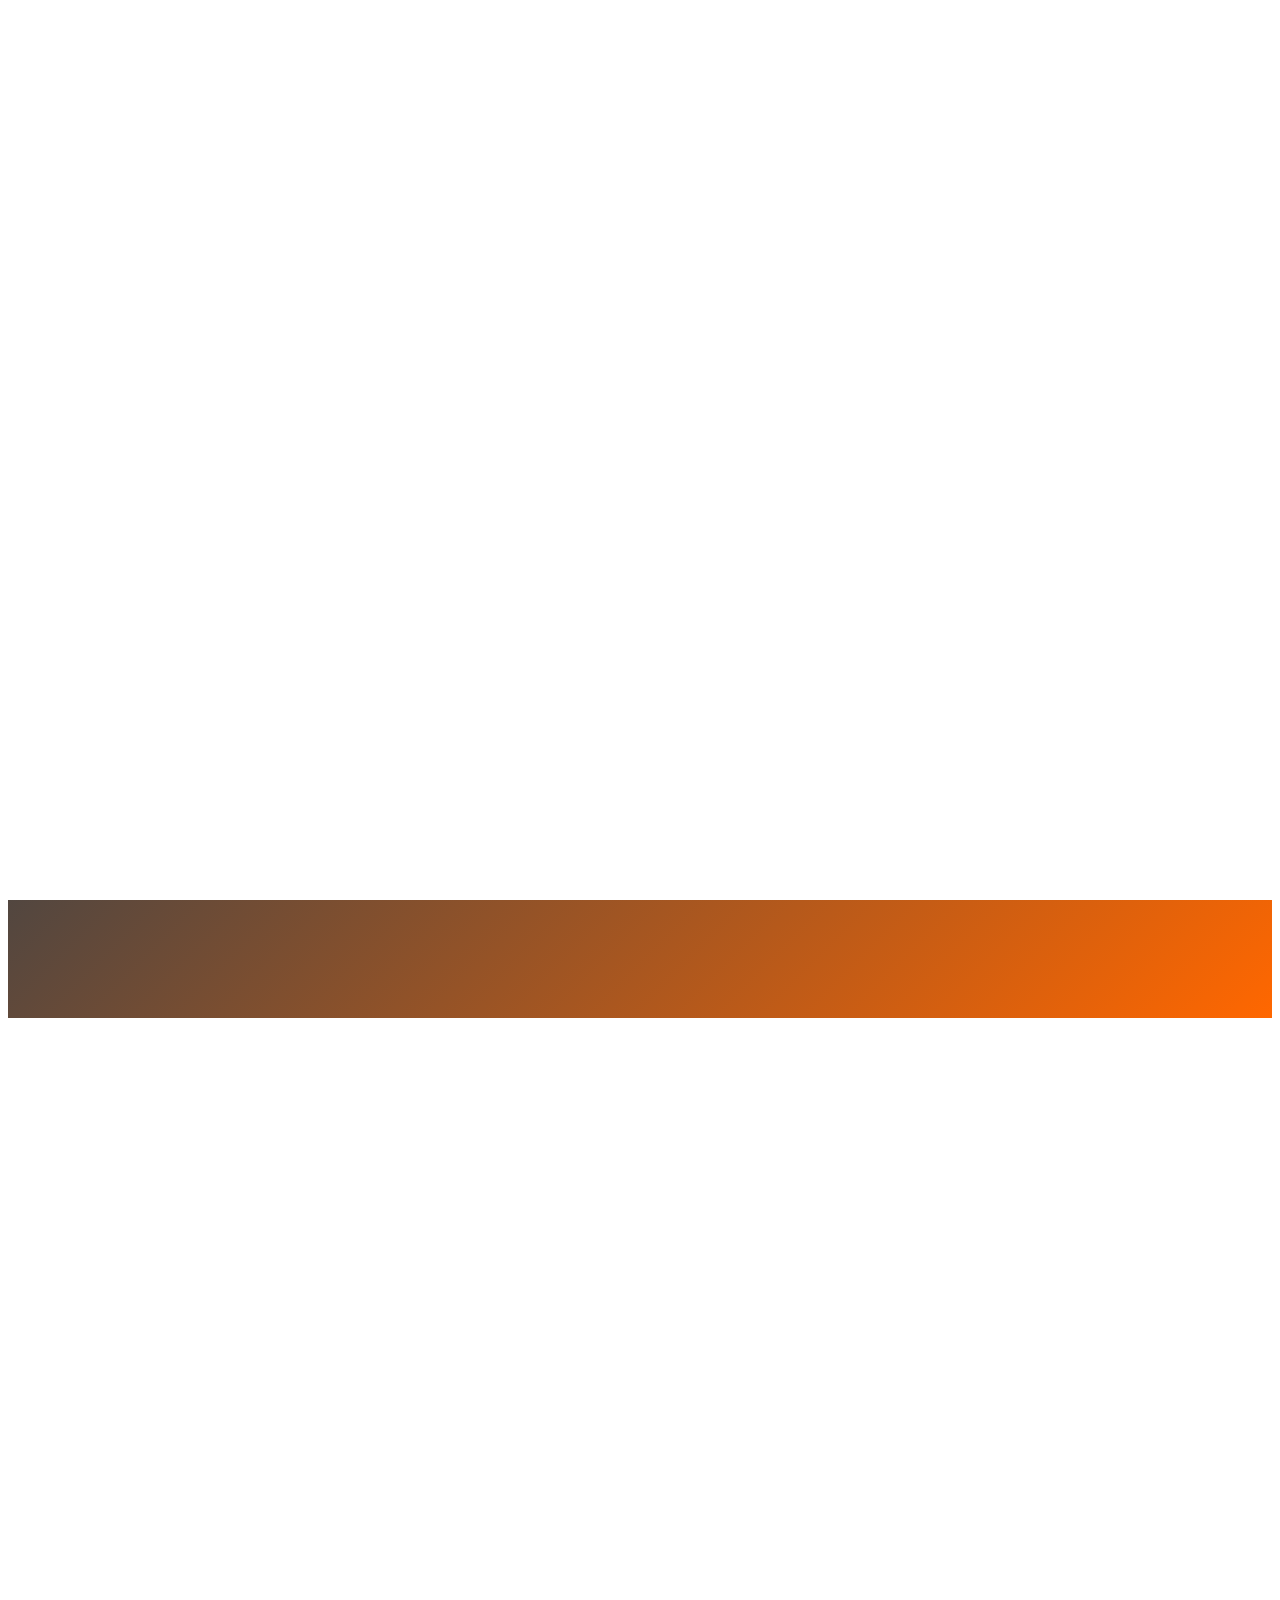
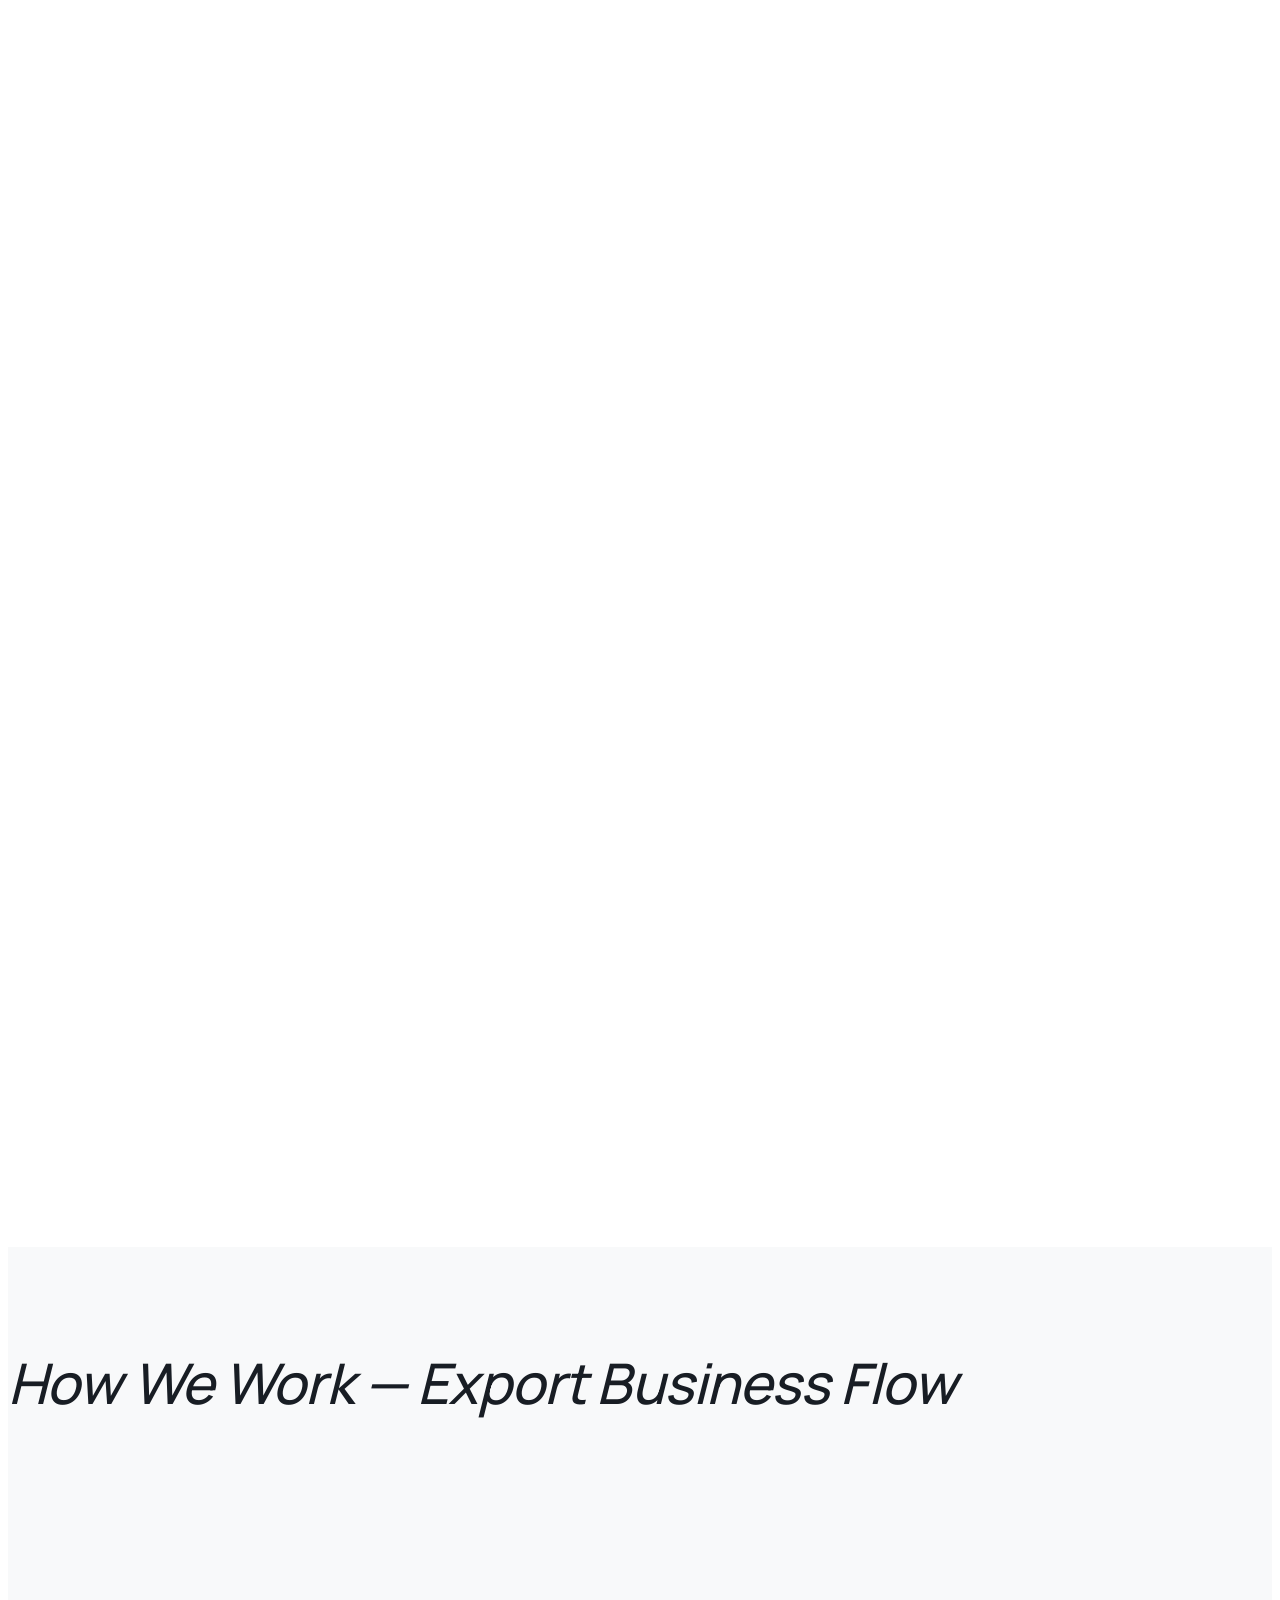
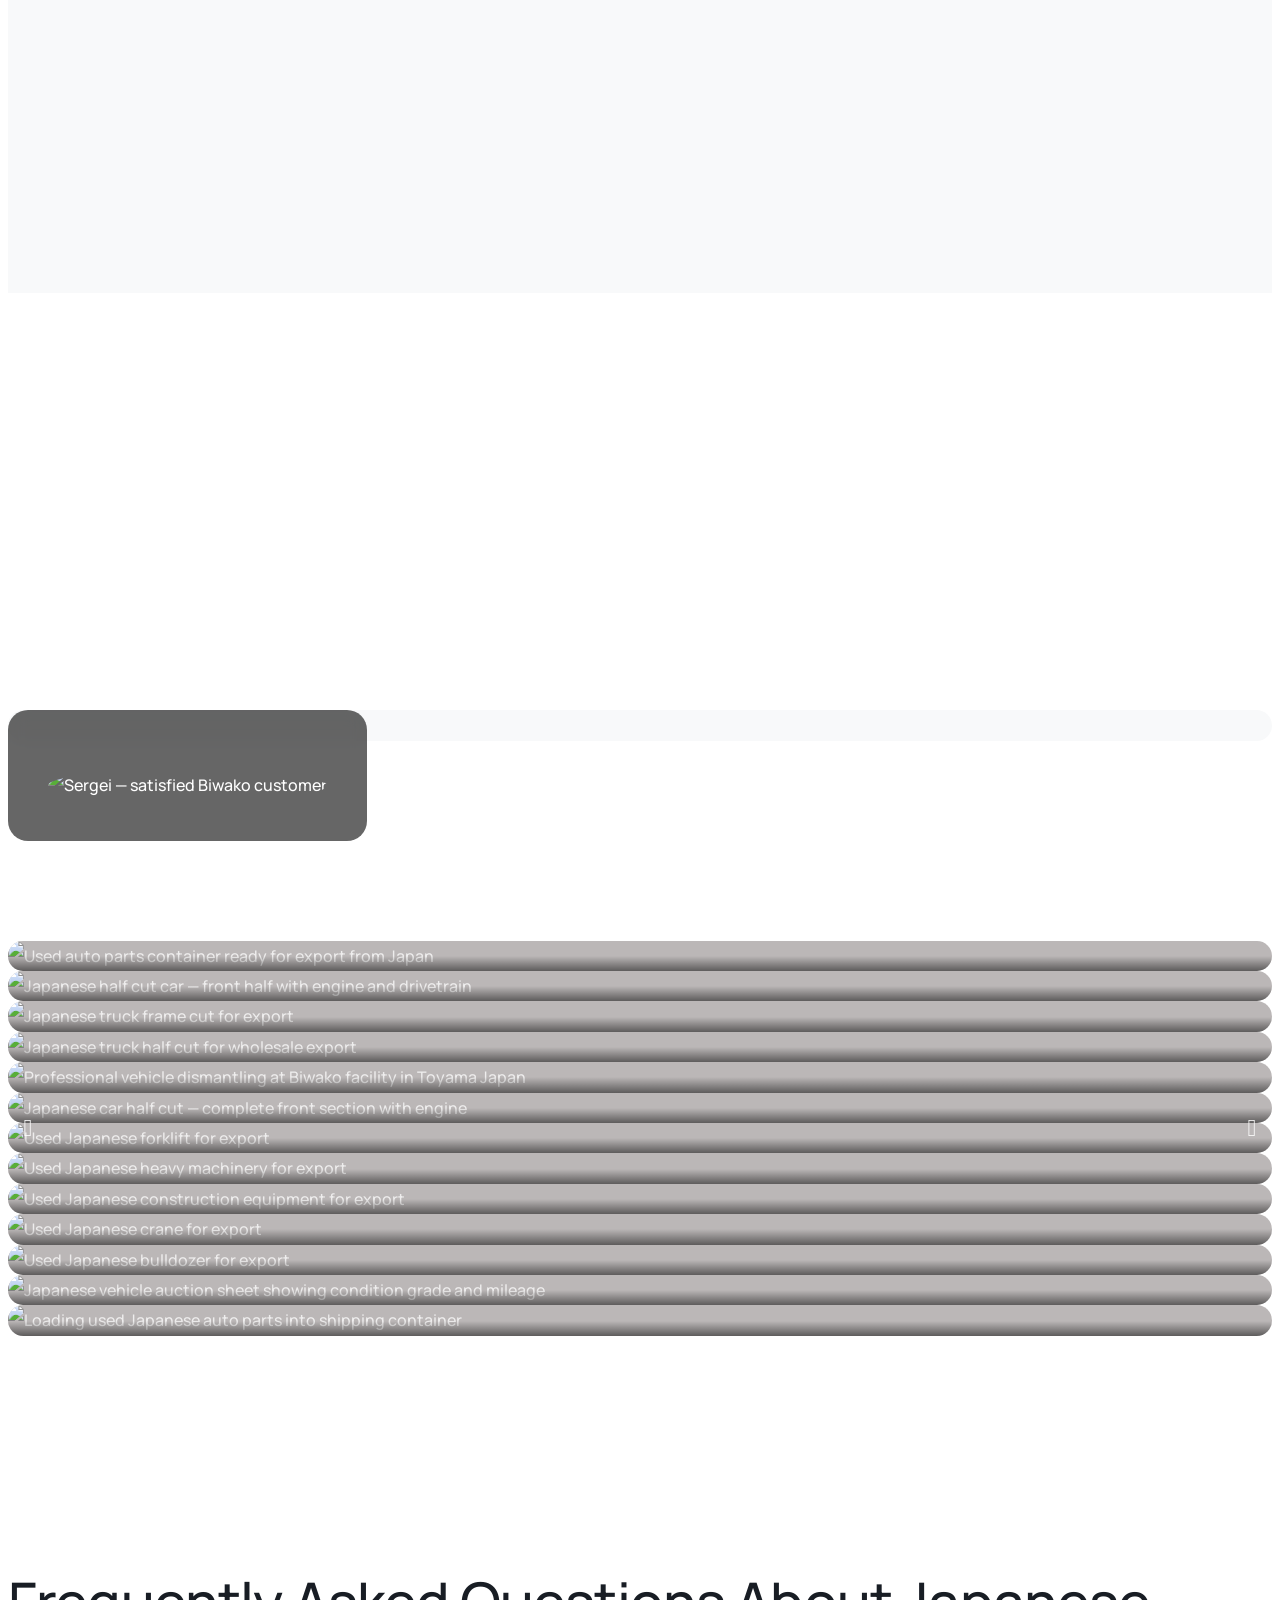
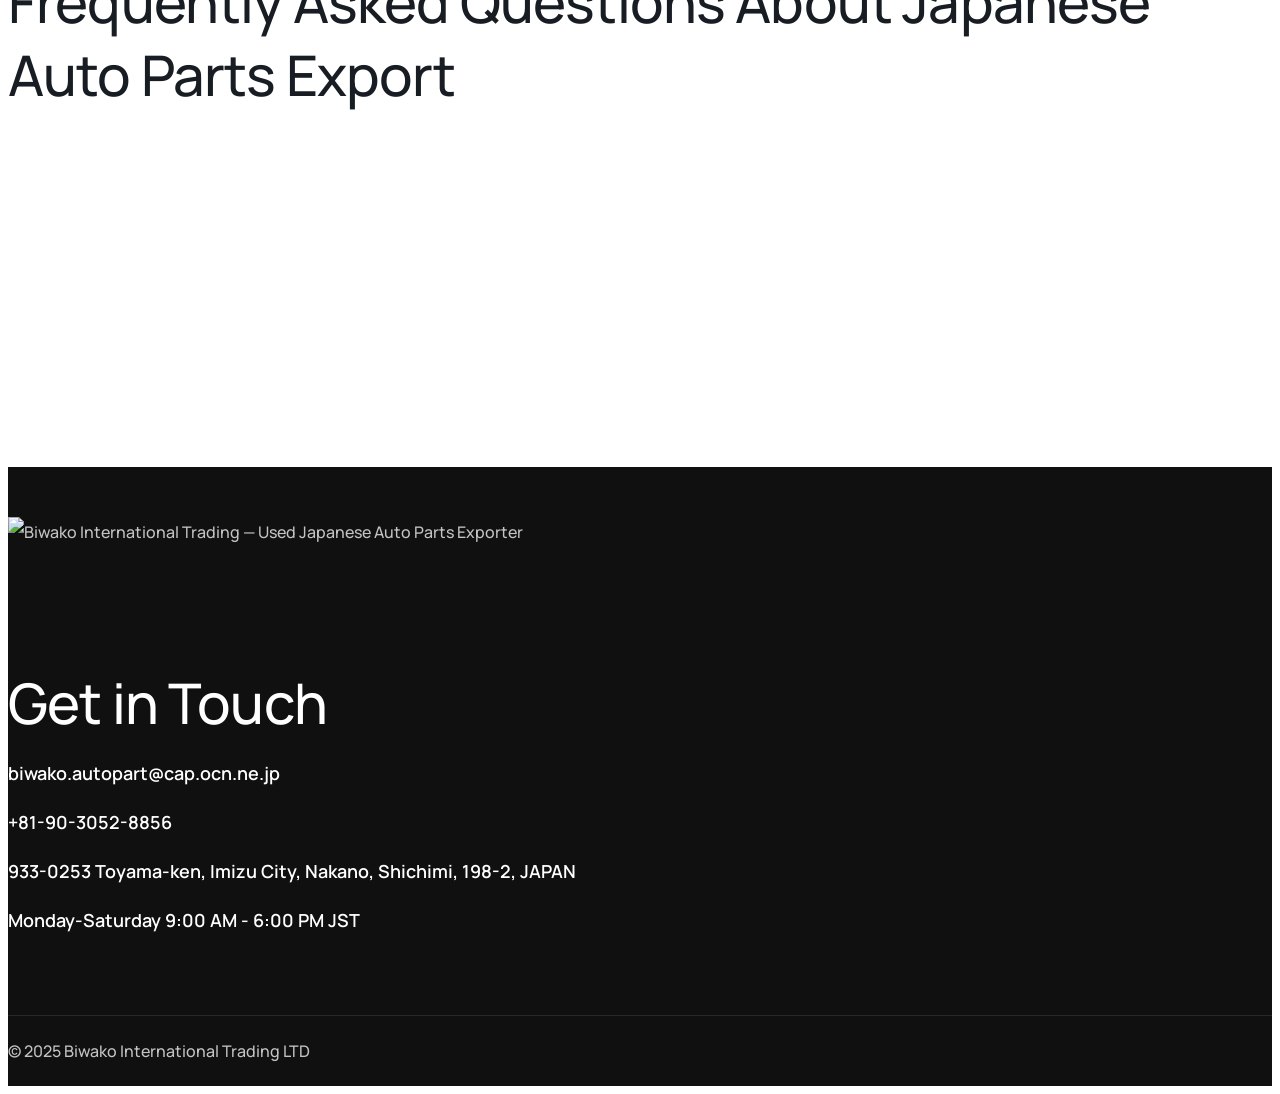
==== commit 5d888324: "email change" ====
--- a/index.html
+++ b/index.html
@@ -67,7 +67,7 @@
       "priceRange": "$$",
       "telephone": "+81-90-3052-8856",
       "faxNumber": "+81-766-92-2021",
-      "email": "rashidjap@yahoo.com",
+      "email": "biwako.autopart@cap.ocn.ne.jp",
       "address": {
         "@type": "PostalAddress",
         "streetAddress": "Shichiminakano 198-2, Imizu City",
@@ -1485,7 +1485,7 @@
 
                         <div class="widget">
                             <div class="op-5 fs-15" data-i18n="footer.email"></div>
-                            <h5 class="mb-0"><a href="mailto:rashidjap@yahoo.com" style="color:inherit;">rashidjap@yahoo.com</a></h5>
+                            <h5 class="mb-0"><a href="mailto:biwako.autopart@cap.ocn.ne.jp" style="color:inherit;">biwako.autopart@cap.ocn.ne.jp</a></h5>
 
                             <!-- <div class="spacer-20"></div> -->
 
@@ -1558,7 +1558,7 @@
             <div><i class="icofont-phone me-2 op-5"></i>+81-90-3052-8856</div>
             <div><i class="icofont-location-pin me-2 op-5"></i>Shichiminakano 198-2, Imizu City, Toyama-ken, 933-0253,
                 JAPAN</div>
-            <div><i class="icofont-envelope me-2 op-5"></i>rashidjap@yahoo.com</div>
+            <div><i class="icofont-envelope me-2 op-5"></i>biwako.autopart@cap.ocn.ne.jp</div>
             <div><i class="icofont-clock me-2 op-5"></i>Monday-Saturday 9:00 AM - 6:00 PM JST</div>
 
             <div class="spacer-30-line"></div>
--- a/css/style.css
+++ b/css/style.css
@@ -0,0 +1,13645 @@
+/* ================================================== */
+
+
+/* Biwako
+/* created by designesia
+
+@charset "utf-8";
+
+Table of content:
+- import font
+- import icons(font)
+- variables
+- body
+- aside
+- media query
+*/
+
+/* ================================================== */
+
+@import url('https://fonts.googleapis.com/css2?family=Manrope:ital,wght@0,200;0,300;0,400;0,500;0,600;0,700;0,800;1,200;1,300;1,400;1,500;1,600;1,700;1,800&display=swap');
+@import url('https://fonts.googleapis.com/css2?family=Inter:ital,wght@0,200;0,300;0,400;0,500;0,600;0,700;0,800;1,200;1,300;1,400;1,500;1,600;1,700;1,800&display=swap');
+
+/* ================================================== */
+
+
+/* import fonts icon */
+
+
+/* ================================================== */
+
+@import url("../fonts/fontawesome4/css/font-awesome.css");
+@import url("../fonts/fontawesome6/css/fontawesome.css");
+@import url("../fonts/fontawesome6/css/brands.css");
+@import url("../fonts/fontawesome6/css/solid.css");
+@import url("../fonts/elegant_font/HTML_CSS/style.css");
+@import url("../fonts/et-line-font/style.css");
+@import url("../fonts/icofont/icofont.min.css");
+
+/* css variables */
+* {
+  /* body font */
+  --body-font: "Manrope", Helvetica, Arial, sans-serif;
+  --body-font-size: 16px;
+  --body-font-color: #888;
+  --body-font-color-bg-dark: rgba(255, 255, 255, .75);
+  --body-font-weight: 500;
+  /* heading font */
+  --heading-font: "Manrope", Helvetica, Arial, sans-serif;  
+  --heading-font-weight: 500;
+  --heading-font-color: #181D24;
+  --heading-font-color-bg-dark: #ffffff;
+  --heading-text-transform: none;
+  /* h1 */
+  --h1-font-size: 64px;
+  --h1-font-weight: var(--heading-font-weight);
+  --h1-letter-spacing: -0.02em;
+  --h1-line-height: 1.15em;
+  --h1-margin-bottom: 20px;
+  /* h2 */
+  --h2-font: var(--heading-font);
+  --h2-font-size: 56px;
+  --h2-font-weight: var(--heading-font-weight);
+  --h2-letter-spacing: -0.015em;
+  --h2-line-height: 1.3em;
+  --h2-margin-bottom: 20px;
+  /* h3 */
+  --h3-font-size: 28px;
+  --h3-font-weight: 600;
+  --h3-letter-spacing: 0;
+  --h3-line-height: 1.5em;
+  --h3-margin-bottom: 10px;
+  /* h4 */
+  --h4-font-size: 20px;
+  --h4-font-weight: 600;
+  --h4-letter-spacing: 0;
+  --h4-line-height: 1.6em;
+  --h4-margin-bottom: 10px;
+  /* h5 */
+  --h5-font-size: 18px;
+  --h5-font-weight: 600;
+  --h5-letter-spacing: 0;
+  --h5-line-height: 1.6em;
+  --h5-margin-bottom: 10px;
+  /* h6 */
+  --h6-font-size: 16px;
+  --h6-font-weight: 600;
+  --h6-letter-spacing: 0;
+  --h6-line-height: 1.6em;
+  --h6-margin-bottom: 10px;
+  /* mainmenu */
+  --mainmenu-font: var(--body-font);
+  --mainmenu-font-size: 16px;
+  --mainmenu-font-weight: bold;
+  --mainmenu-letter-spacing: 0;
+  --mainmenu-text-transform: uppercase;
+  /* header logo */
+  --logo-width: 240px;
+  --logo-footer-width: 150px;
+  /* misc */
+  --border-default: solid 1px rgba(30, 30, 30, 1);
+  --bg-color-even: #E8E8E8;
+  --bg-color-odd: #F4F4F4;
+  --bg-light: #F8F9FA;
+  --bg-dark-1: #101010;
+  --bg-dark-2: #202020;
+  --bg-dark-3: #303030;  
+  --bg-dark-1-rgb: 16, 16, 16;
+  --bg-grey: #eeeeee;
+  --bg-gradient-1: 0deg, rgba(var(--primary-color-rgb), .1) 0%, rgba(var(--secondary-color-rgb), .2) 100%;
+  --swiper-theme-color: var(--secondary-color);
+  --rounded-1: 20px;
+  --border-color:#bbbbbb;
+  --container-max-width:1240px;
+  /* button */
+  --btn-color: #fff;
+  --btn-hover-bg: var(--bg-dark-1);
+  --btn-font-family: var(--body-font);
+  --btn-font-size: 15px;
+  --btn-font-weight: bold;
+  --btn-letter-spacing: 0;
+  --btn-padding: 6px 25px;
+  --btn-rounded: 30px;
+  --btn-text-decoration: none;
+  --btn-text-transform: none;
+}
+
+/* base background color */
+.bg-color{background: var(--primary-color)}
+.bg-light{background: var(--bg-light) !important}
+.bg-dark,.bg-dark-1{background-color: var(--bg-dark-1) !important}
+.bg-dark-2{background-color: var(--bg-dark-2) !important}
+.bg-dark-3{background-color: var(--bg-dark-3) !important}
+.bg-grey{background-color: var(--bg-grey) !important}
+.bg-gradient-1{  background: -moz-linear-gradient(var(--bg-gradient-1)) !important;  background: -webkit-linear-gradient(var(--bg-gradient-1)) !important;background: linear-gradient(var(--bg-gradient-1)) !important;
+}
+/* base color */
+.id-color{color:var(--primary-color)}
+.rounded-1{
+  border-radius: var(--rounded-1) !important;
+  -moz-border-radius: var(--rounded-1) !important;
+  -webkit-border-radius: var(--rounded-1) !important;
+}
+.alt-font-1{font-family:var(--alt-font-1);}
+
+/* ================================================== */
+
+
+/* body */
+
+
+/* ================================================== */
+
+html {
+  overflow-x: hidden;
+  padding: 0;
+  margin: 0;
+}
+
+body {
+  overflow-x: hidden;
+  font-family: var(--body-font);
+  font-size: var(--body-font-size);
+  font-weight: var(--body-font-weight);;
+  color: var(--body-font-color);
+  padding: 0;
+  line-height: 1.9em;
+  word-spacing: 0px;
+}
+
+body.dark-scheme {
+  color: var(--body-font-color-bg-dark);
+  background: var(--bg-dark-1);
+}
+
+a,
+a:hover {
+  color:var(--body-font-color);
+  text-decoration: none;
+  outline: none;
+}
+
+.dark-scheme a,
+.dark-scheme a:hover,
+.text-light a,
+.text-light a:hover {
+  color:var(--body-font-color-bg-dark);
+  text-decoration: none;
+  outline: none;
+}
+
+
+/* ================================================== */
+
+
+/*  header  */
+
+
+/* ================================================== */
+
+header {
+  width: 100%;
+  position: absolute;
+  left: 0;
+  z-index: 1001;
+  background: var(--bg-dark-1);
+  margin: 0;
+}
+
+header.header-s1 {
+  top: 0;
+}
+
+header.header-bg {
+  background: rgba(0, 0, 0, 0.5);
+}
+
+header.transparent {
+  background: none;
+}
+
+body:not(.side-layout) header:not(.smaller):not(.header-mobile).header-light.transparent {
+  background: rgba(255, 255, 255, 0.0);
+}
+
+header.autoshow {
+  top: -120px;
+  height: 70px !important;
+}
+
+header.autoshow.scrollOn,
+header.autoshow.scrollOff {
+  -o-transition: .5s;
+  -ms-transition: .5s;
+  -moz-transition: .5s;
+  -webkit-transition: .5s;
+  transition: .5s;
+  outline: none;
+}
+
+header.autoshow.scrollOn {
+  top: 0;
+}
+
+header.autoshow.scrollOff {
+  /* opacity: ; */
+  top: -120px;
+}
+
+header div#logo {
+  color: white;
+  -webkit-transition: all 0.3s;
+  -moz-transition: all 0.3s;
+  -ms-transition: all 0.3s;
+  -o-transition: all 0.3s;
+  transition: all 0.3s;
+}
+
+header .logo-2 {
+  display: none;
+}
+
+header .logo-scroll {
+  display: none;
+}
+
+header .logo,
+header .logo-2 {
+  font-family: var(--body-font);
+  color: #fff;
+  font-size: 40px;
+  font-weight: 300;
+}
+
+header .logo-2 {
+  color: #333;
+}
+
+header.header-full nav {
+  float: left;
+}
+
+header nav a {
+  -webkit-transition: all 0.3s;
+  -moz-transition: all 0.3s;
+  -ms-transition: all 0.3s;
+  -o-transition: all 0.3s;
+  transition: all 0.3s;
+}
+
+header nav a:hover {
+  color: #555;
+}
+
+header.smaller #mainmenu ul ul {
+  top: 0px;
+}
+
+header.smaller {
+  position: fixed;
+  top: 0px;
+  background: var(--bg-dark-1);
+  -webkit-backdrop-filter: blur(10px);
+  -o-backdrop-filter: blur(10px);
+  -moz-backdrop-filter: blur(10px);
+  backdrop-filter: blur(10px);
+  border: none;
+}
+
+header.header-mobile.header-float .header-inner,
+header.smaller.header-float .header-inner{
+  background: none;
+  margin-top: 0;
+  padding: 0;
+}
+
+header.smaller.header-float.header-light .header-inner{
+  background: none;
+}
+
+
+header.header-light.smaller{
+  background: rgba(255, 255, 255, 1.0);
+}
+
+.scroll-down {
+    margin-top: -90px;
+}
+
+.scroll-up {
+    margin-top: 0;
+}
+
+header.header-center.scroll-down{
+  margin-top: -175px;
+}
+
+header.header-center #logo-center{
+  display: inline-block;
+  padding-top: 40px;
+}
+
+header.header-center #mainmenu{
+  display: inline-block;
+}
+
+header.header-center{
+  text-align: center;
+}
+
+header.header-center #logo{
+  display: none;
+}
+
+header.smaller div#logo,
+header.s2 div#logo {}
+
+header.smaller .logo-init {
+  display: none;
+}
+
+header.smaller #topbar {
+  margin-top:-42px;
+  overflow: hidden;
+}
+
+header.smaller #topbar.topbar-dark {
+  background: rgba(34, 34, 34, .05);
+}
+
+header.smaller #topbar.topbar-dark a {
+  color: #333333;
+}
+
+header .logo-mobile {
+  display: none;
+}
+
+
+header.smaller.scroll-light {
+  background: #ffffff;
+}
+
+header.scroll-light .logo-scroll{
+  display: none;
+}
+
+header.smaller.scroll-light .logo-main{
+  display: none;
+}
+
+header.smaller.scroll-light .logo-scroll{
+  display: block;
+}
+
+header.smaller.scroll-dark {
+  background: var(--bg-color-even);
+}
+
+header.header-light .h-phone,
+header.smaller.scroll-light .h-phone {
+  color: #202020;
+}
+
+header:not(.header-light).smaller.scroll-light div#logo .logo {
+  display: none;
+}
+
+header.smaller.scroll-light div#logo .logo-2 {
+  display: inline-block;
+}
+
+header.smaller.scroll-light div#logo .logo-scroll {
+  display: inline-block;
+}
+
+header.smaller.header-light div#logo .logo {
+  display: none;
+}
+
+header.smaller.scroll-light .social-icons i {
+  color: var(--heading-font-color);
+}
+
+header.smaller.scroll-light #mainmenu li a,
+header.smaller.scroll-light #mainmenu li.has-child:after {
+  color: var(--heading-font-color);
+}
+
+.logo-smaller div#logo {
+  width: 150px;
+  height: 30px;
+  line-height: 65px;
+  font-size: 30px;
+}
+
+.logo-smaller div#logo img {
+  font-size: 30px;
+}
+
+div#logo img{
+  max-width: var(--logo-width);
+}
+
+footer .logo-footer{
+  max-width: var(--logo-footer-width);
+}
+
+header.smaller div#logo .logo-1 {
+  display: none;
+}
+
+header.smaller div#logo .logo-2 {
+  display: inline-block;
+}
+
+.logo-small {
+  margin-bottom: 20px;
+}
+
+header.header-full {
+  padding-left: 30px;
+  padding-right: 30px;
+}
+
+header .header-row {
+  text-align: center;
+}
+
+header .header-col {
+  position: relative;
+  height: 100%;
+}
+
+/* left col header */
+header .header-col.left {
+  float: left;
+  padding: 0 30px 0 0;
+  /* border-right:solid 1px rgba(255,255,255,.2); */
+}
+
+/* middle col header */
+header .header-col.mid {
+  float: right;
+}
+
+header .header-col.mid .social-icons {
+  float: right;
+  /* border-left:solid 1px rgba(255,255,255,.2); */
+  padding: 0 30px 0 30px;
+}
+
+header.header-float .header-inner{
+  padding: 0 30px;
+  background: var(--bg-dark-1);
+  margin-top: 40px;
+  border-radius: 10px;
+  -moz-border-radius: 10px;
+  -webkit-border-radius: 10px;
+}
+
+header.header-float.header-light .header-inner{
+  background: #ffffff;
+}
+
+header.header-static{
+  background: none;
+  position: absolute;
+  top: 0;
+  -webkit-backdrop-filter: blur(0);
+  -o-backdrop-filter: blur(0);
+  -moz-backdrop-filter: blur(0);
+  backdrop-filter: blur(0);
+}
+
+.header-col-right {
+  text-align: right;
+}
+/* subheader */
+
+#subheader {
+  overflow: hidden;
+  position: relative;
+  padding: 160px 0 120px 0;
+  text-align: center;
+}
+
+#subheader h1 {
+  font-size: 56px;
+  margin-bottom: 0;
+}
+
+#subheader.dark {
+  background-color: #1A1C26;
+}
+
+#subheader.dark h1 {
+  color: #fff;
+}
+
+.de-overlay{
+    position: absolute;
+    width: 100%;
+    height: 100%;
+    top:0;
+    left: 0;
+    background: rgba(var(--bg-dark-1-rgb), .35);
+  }
+
+.de-overlay-gradient{
+  position: absolute;
+  width: 100%;
+  height: 100%;
+  top:0;
+  left: 0;
+  background: linear-gradient(45deg, rgba(var(--primary-color-rgb),.8), rgba(var(--secondary-color-rgb),.8));
+}
+
+
+.de-overlay-gradient-2{
+  position: absolute;
+  width: 100%;
+  height: 100%;
+  top:0;
+  left: 0;
+  background: linear-gradient(45deg, rgba(var(--primary-color-rgb),.8) 0%, rgba(var(--secondary-color-rgb),0) 100%);
+}
+
+.crumb-wrapper{
+  position: absolute;
+  padding: 0 20px;
+  padding-bottom: 5px;
+  bottom: 0;
+  z-index: 1;
+  text-align: center;
+  left: 50%;
+  transform: translateX(-50%);
+  background: rgba(255, 255, 255, .1);
+}
+
+.crumb {
+  font-size: 13px;
+}
+
+
+.crumb {
+  display: inline-block;
+  padding: 3px 10px;
+  margin-top: 20px;
+  line-height: 1.2em;
+  border-radius:30px;
+  -moz-border-radius:30px;
+  -webkit-border-radius:30px;
+}
+
+.text-light .crumb a{
+  color:rgba(255, 255, 255, 1.0);
+}
+
+
+#subheader.text-light .crumb {
+  color: #fff;
+}
+
+#subheader .small-border-deco {
+  display: block;
+  margin: 0 auto;
+  margin-top: 20px;
+  width: 100%;
+  height: 1px;
+  background: rgba(255, 255, 255, .1);
+}
+
+#subheader .small-border-deco span {
+  display: block;
+  margin: 0 auto;
+  height: 2px;
+  width: 100px;
+}
+
+#subheader.dark h2,
+#subheader.dark h4 {
+  color: #fff;
+}
+
+#subheader.dark h2 {
+  font-size: 48px;
+}
+
+#subheader.s2 {
+  text-align: left;
+  padding: 120px 0 20px;
+  border: solid 1px #ddd;
+  border-left: none;
+  border-right: none;
+}
+
+.rtl #subheader.s2 {
+  text-align: right;
+}
+
+
+#subheader.s2 h1,
+#subheader.s2 .crumb {
+  margin: 0;
+  padding: 0;
+}
+
+#subheader.s2 .crumb {
+  float: right;
+  margin-top: 10px;
+}
+
+.rtl #subheader.s2 .crumb {
+  float: left;
+}
+
+
+/* ================================================== */
+
+
+/* navigation */
+
+
+/* ================================================== */
+
+#mainmenu {
+  font-size: 13px;
+  margin: 0 auto;
+  padding: 0;
+  float: none;
+  counter-reset: my-awesome-counter;
+}
+
+#mainmenu ul {
+  margin: 0px 0px;
+  padding: 0px;
+  height: 30px;
+  background: #ffffff;
+  color: var(--body-font-color);
+}
+
+#mainmenu ul:not(.mega) {
+  border: solid 1px #dddddd;
+}
+
+.dark-scheme #mainmenu ul {
+  background: var(--bg-dark-1);
+  border: solid 1px rgba(255, 255, 255, .1);
+}
+
+#mainmenu li {
+  margin: 0px 0px;
+  padding: 0px 0px;
+  float: left;
+  display: inline;
+  list-style: none;
+  position: relative;
+}
+
+#mainmenu>li {
+  margin-right: 30px;
+}
+
+#mainmenu>li:last-child{
+  margin-right: 0;
+}
+
+#mainmenu>li {
+  counter-increment: my-awesome-counter;
+}
+
+#mainmenu li a.new:before{
+  content:"NEW";
+  font-size: 12px;
+  padding: 1px 4px;
+  border-radius:3px;
+  -moz-border-radius:3px;
+  -webkit-border-radius:3px;
+  margin-right: 5px;
+  color:#ffffff;
+  background: var(--primary-color);
+}
+/*
+#mainmenu>li::before {
+  content: counter(my-awesome-counter) ' —';
+  right: 8px;
+  top: 5px;
+  color:var(--secondary-color);
+  margin-right: 5px;
+  font-weight: 500;
+  font-family: var(--heading-font);
+}
+*/
+
+header.smaller #mainmenu>li::before{
+  transform: scale(0);
+}
+
+#mainmenu>li.has-child:after {
+  font-family: FontAwesome;
+  content: "\f078";
+  padding-left: 5px;
+  font-size: 8px;
+  position: relative;
+  top: -2px;
+  color:rgba(255, 255, 255, .75);
+}
+
+.rtl #mainmenu li.has-child:after {
+  padding-left: 15px;
+}
+
+.header-light #mainmenu li.has-child:after {
+  color: rgba(0, 0, 0, .5);
+}
+
+#mainmenu >li>a {  
+  padding-right: 6px;  
+  font-size: var(--mainmenu-font-size);
+  font-weight: var(--mainmenu-font-weight);
+  text-transform: var(--mainmenu-text-transform);
+  letter-spacing: var(--mainmenu-letter-spacing);
+}
+
+#mainmenu li.has-child>a {
+  padding-right: 0px;
+}
+
+#mainmenu a {
+  position: relative;
+  display: inline-block;
+  padding-top: 25px;
+  padding-bottom: 25px;
+  text-decoration: none;
+  color: #ffffff;
+  text-align: center;
+  outline: none;
+}
+
+#mainmenu p {
+  line-height: 1.8em;
+  margin-bottom: 0;
+}
+
+header.header-light #mainmenu a {
+  color: var(--heading-font-color);
+}
+
+#mainmenu a span:not(.badge) {
+  position: relative;
+  width: 0%;
+  color: #ffffff;
+  display: block;
+  font-size: 10px;
+  text-transform: uppercase;
+  line-height: 14px;
+  border-bottom: solid 2px #ffffff;
+}
+
+#mainmenu li:hover a span:not(.badge) {
+  width: 100%;
+}
+
+#mainmenu li li a span:not(.badge) {
+  float: right;
+  margin-top: 5px;
+}
+
+#mainmenu a.active span:not(.badge) {
+  width: 100%;
+  margin-left: 0%;
+}
+
+.header-light {
+  background: #ffffff;
+}
+
+.header-light #mainmenu>li>a {
+  color: var(--heading-font-color);
+}
+
+#mainmenu li li {
+  font-family: var(--body-font);
+  font-size: 14px;
+}
+
+#mainmenu li li:last-child {
+  border-bottom: none;
+}
+
+#mainmenu li li a {
+  padding: 5px 15px;
+  border-top: none;
+  color: #606060;
+  width: 100%;
+  border-left: none;
+  text-align: left;
+  font-weight: normal;
+  border-bottom: solid 1px rgba(255, 255, 255, .1);
+  letter-spacing: 0;
+}
+
+#mainmenu li:last-child>a {
+  border-bottom: none;
+}
+
+.dark-scheme #mainmenu li li a {
+  color: #ffffff;
+}
+
+.rtl #mainmenu li li a {
+  text-align: right;
+}
+
+#mainmenu li li a:hover {
+  color: #111;
+}
+
+#mainmenu li li a:after {
+  content: none;
+}
+
+#mainmenu li li a:hover,
+#mainmenu ul li:hover>a {
+  background: var(--primary-color);
+  color: #fff;
+}
+
+#mainmenu li a.active{
+  color:var(--primary-color) !important;
+}
+
+#mainmenu li ul {
+  width: 190px;
+  height: auto;
+  position: absolute;
+  left: 0px;
+  z-index: 10;
+  visibility: hidden;
+  opacity: 0;
+  border-radius: 3px;
+}
+
+#mainmenu ul li b {
+  background: #333;
+  color: #ffffff;
+  padding: 0 3px;
+  padding-bottom: 3px;
+  font-size: 10px;
+  margin-right: 3px;
+  border-radius: 2px;
+  -moz-border-radius: 2px;
+  -webkit-border-radius: 2px;
+}
+
+#mainmenu li li {
+  font-size: 14px;
+  display: block;
+  float: none;
+  text-transform: none;
+}
+
+#mainmenu li:hover>ul {
+  visibility: visible;
+  opacity: 1;
+  margin-top: 0px;
+}
+
+#mainmenu li ul ul:not(.ul-list) {
+  top: 0px;
+  margin-left: 188px;
+}
+
+#mainmenu select {
+  padding: 10px;
+  height: 36px;
+  font-size: 14px;
+  border: none;
+  background: #ff4200;
+  color: #eceff3;
+}
+
+#mainmenu select option {
+  padding: 10px;
+}
+
+#mainmenu .btn-type {
+  padding: 0;
+  margin: 0;
+}
+
+#mainmenu .btn-type a {
+  background: #eee;
+  padding: 0;
+  margin: 0;
+}
+
+#mainmenu>li ul.mega {
+  position: fixed;
+  left: 0;
+  height: 0%;
+  width: 100%;
+  visibility: hidden;
+  opacity: 0;
+  overflow: hidden;
+  padding: 0;
+  -webkit-box-shadow: none;
+  -moz-box-shadow: none;
+  box-shadow: none;
+  background: none;
+}
+
+#mainmenu>li ul.mega .sb-menu {
+  background: #fff;
+  border-radius: 6px;
+  -moz-border-radius: 6px;
+  -webkit-border-radius: 6px;
+  border: solid 1px #dddddd;
+}
+
+.dark-scheme #mainmenu>li ul.mega .sb-menu {
+  background: var(--bg-dark-1);
+  border-color: rgba(255, 255, 255, .1);
+}
+
+#mainmenu li:hover ul.mega {
+  visibility: visible;
+  opacity: 1;
+}
+
+#mainmenu li ul.mega>li,
+#mainmenu li ul.mega>li a {
+  width: 100%;
+}
+
+#mainmenu li ul.mega li.title {
+  padding: 0px 10px 15px 10px;
+  text-align: left;
+  color: #fff;
+  font-weight: bold;
+}
+
+#mainmenu li ul.mega>li ul {
+  position: static;
+  visibility: visible;
+  opacity: 1;
+  left: 0;
+  float: none;
+  width: 100%;
+}
+
+#mainmenu ul.mega>li ul li {
+  margin: 0;
+  padding: 0;
+}
+
+#mainmenu ul.mega>li ul li:last-child {
+  border-bottom: none;
+}
+
+#mainmenu li ul.mega .menu-content {
+  background: #171A21;
+  padding: 30px;
+}
+
+#mainmenu li ul.mega li.title {
+  font-family: var(--main-font);
+  padding: 0px;
+  text-align: left;
+  font-weight: bold;
+  color: #586383;
+}
+
+#mainmenu ul.mega>li ul {
+  border: none;
+}
+
+#mainmenu li ul.mega ul li a {
+  background: none;
+  padding: 2px 0;
+}
+
+#mainmenu li ul.mega ul li a:hover {
+  color: #35404e;
+}
+
+header.header-mobile #mainmenu>li ul.mega {
+  visibility: visible;
+  opacity: 1;
+}
+
+header:not(.header-mobile) #mainmenu>li:hover ul.mega {
+  height: auto;
+}
+
+/* menu toggle for mobile */
+
+#menu-btn {
+  line-height: 1.5em;
+  display: none;
+  float: right;
+  width: 32px;
+  height: 32px;
+  padding: 4px;
+  text-align: center;
+  cursor: poInter;
+  color: #fff;
+  margin-top: 0px;
+  /* margin-left: 20px; */
+}
+
+#menu-btn:before {
+  font-family: FontAwesome;
+  content: "\f0c9";
+  font-size: 20px;
+}
+
+#menu-btn.menu-open:before{
+  content: "\f068";
+}
+
+.rtl #menu-btn {
+  float: left;
+}
+
+
+#btn-extra{
+  position: relative;
+  margin-left: 20px;
+  width: 24px;
+  height: 12px;
+  cursor: pointer;
+}
+
+#btn-extra span{
+  content: '';
+  display: block;
+  position: absolute;
+  top: 0;
+  width: 100%;
+  border-bottom: solid 2px #ffffff;
+}
+
+header.smaller.scroll-light #btn-extra span{
+  border-bottom: solid 2px #000000;
+}
+
+#btn-extra.img{
+  width: 32px;
+  height: 32px;
+}
+
+#btn-extra img{
+  width: 100%;
+}
+
+header.header-light #btn-extra span{
+  border-bottom: solid 2px var(--heading-font-color);
+}
+
+
+#btn-extra span:nth-child(2){
+  top:auto;
+  bottom: 0;
+  right: 0;
+}
+
+#btn-extra:hover span{
+  width: 70%;
+}
+
+.header-light #btn-extra span{
+  background: var(--bg-dark-1);
+}
+
+#extra-wrap{
+  position: fixed;
+  z-index: 1002;
+  top:0;
+  right: -500px;
+  width: 500px;
+  height: 100%;
+  overflow: hidden;
+  background: rgba(var(--bg-dark-1-rgb), .75);
+  -webkit-backdrop-filter: blur(10px);
+  -o-backdrop-filter: blur(10px);
+  -moz-backdrop-filter: blur(10px);
+  backdrop-filter: blur(10px);
+}
+
+#extra-wrap.open{
+  right: 0;
+}
+
+#extra-content{
+  padding: 50px;
+  color:#ffffff;
+  position: absolute;
+  top: 0;
+  bottom: 0;
+  left: 0;
+  right: -17px;
+  overflow-y: scroll;
+}
+
+#btn-close{
+  top: 50px;
+  right: 50px;
+  position: absolute;
+  z-index: 1001;
+  width: 26px;
+  height: 26px;
+  cursor: pointer;
+}
+
+#btn-close span{
+  content: '';
+  display: block;
+  position: absolute;
+  top: 50%;
+  width: 100%;
+  height: 2px;
+  background: #ffffff;
+  transform: rotate(45deg);
+}
+
+#btn-close span:nth-child(2){
+  transform: rotate(-45deg);
+}
+
+
+header.header-mobile.header-light,
+header.header-mobile.header-light #menu-btn,
+header.header-mobile.header-light #menu-btn:hover {
+  background: none;
+}
+
+header.header-mobile.header-light #menu-btn {
+  color: #222;
+}
+
+
+header.header-mobile.header-center #logo{
+  display: block;
+}
+
+header.header-mobile.header-center #logo-center{
+  display: none;
+}
+
+/* ================================================== */
+
+
+/* content */
+
+
+/* ================================================== */
+
+#content {
+  width: 100%;
+  background: #ffffff;
+  padding: 90px 0 90px 0;
+  z-index: 100;
+}
+
+.dark-scheme #content {
+  background: var(--bg-dark-1);
+}
+
+.dark-scheme #content {
+  background: var(--bg-dark-1);
+}
+
+/* ================================================== */
+
+
+/* section */
+
+
+/* ================================================== */
+
+section {
+  padding: 100px 0 100px 0;
+}
+
+#content.zebra section:nth-child(even) {
+  background: #fcfcfc;
+}
+
+section:not(.relative) {}
+
+section.no-bg,
+#content.no-bg {
+  background: none !important;
+}
+
+.bottom-rounded{
+  overflow: hidden;
+  border-radius:0 0 100% 100%;
+  -moz-border-radius:0 0 100% 100%;
+  -webkit-border-radius:0 0 100% 100%;
+  padding-bottom: 200px;
+}
+
+.rounded-up{
+  border-radius:60px 60px 0 0;
+  -moz-border-radius:60px 60px 0 0;
+  -webkit-border-radius:60px 60px 0 0;
+}
+
+.rounded-down{
+  border-radius:0 0 60px 60px;
+  -moz-border-radius:0 0 60px 60px;
+  -webkit-border-radius:0 0 60px 60px;
+}
+
+
+.rounded-up-down{
+  border-radius:60px;
+  -moz-border-radius:60px;
+  -webkit-border-radius:60px;
+}
+
+
+.rounded-10px{
+    border-radius:10px;
+    -moz-border-radius:10px;
+    -webkit-border-radius:10px;
+}
+
+.rounded-20px{
+    border-radius:20px;
+    -moz-border-radius:20px;
+    -webkit-border-radius:20px;
+}
+
+
+.dark-scheme section {
+  background: var(--bg-dark-1);
+}
+
+.no-bg {
+  background: none !important;
+}
+
+.bgcolor-variation {
+  background: #f6f6f6;
+}
+
+.overlay-gradient {
+  width: 100%;
+  height: 100%;
+  z-index: 100;
+  top: 0;
+  padding: 90px 0 90px 0;
+}
+
+.de_light section {
+  background: #ffffff;
+}
+
+.text_top {
+  position: relative;
+  z-index: 1000;
+}
+
+/* ================================================== */
+
+
+/* footer */
+
+
+/* ================================================== */
+
+footer {
+  color: var(--body-font-color-bg-dark);
+  background: var(--bg-dark-1);
+  padding: 50px 0 0 0;
+}
+
+footer.footer-light {
+  background: #ffffff;
+}
+
+footer.footer-light a {
+  color: #5d6371;
+}
+
+footer p {
+  line-height: 1.8em;
+}
+
+.dark-scheme footer a {
+  color: var(--body-font-color-bg-dark);
+}
+
+footer.footer-black {
+  background: #222222;
+}
+
+footer h5,
+.de_light footer h5 {
+  color: #fff;
+  font-size: 18px;
+  text-transform: none;
+}
+
+footer a {
+  color: var(--body-font-color-bg-dark);
+  text-decoration: none !important;
+}
+
+.subfooter {
+  /* margin-top: 50px; */
+  border-top: solid 1px rgba(255, 255, 255, .1);
+  padding: 20px 0 20px 0;
+}
+
+.footer-light .subfooter {
+  border-top: solid 1px rgba(0, 0, 0, .1);
+}
+
+header.header-light-transparent {
+  background: rgba(255, 255, 255, .5);
+}
+
+header.header-solid.header-light #mainmenu>li>a {
+  color: #555;
+}
+
+header.header-solid {
+  background: #fff;
+}
+
+header.smaller.header-dark {
+  background: #222222;
+  border: none;
+}
+
+header.smaller.header-dark #mainmenu a {
+  color: #fff;
+}
+
+.side-layout header.smaller.header-dark #mainmenu>li {
+  border-bottom: solid 1px rgba(255, 255, 255, .1);
+}
+
+.side-layout header.smaller.header-dark #mainmenu>li:last-child {
+  border-bottom: none;
+}
+
+header.header-mobile {
+  position: fixed !important;
+  background: var(--heading-font-color);
+  top: 0;
+  padding-top: 10px;
+  padding-bottom: 10px;
+}
+
+header.header-mobile .container {
+  max-width: 100% !important;
+  padding-left: 20px;
+  padding-right: 20px;
+}
+
+.dark-scheme header.header-mobile {
+  background: var(--bg-dark-1);
+}
+
+header.header-mobile.has-topbar .header-row,
+header.header-mobile.has-topbar .header-col {
+  margin-top: 10px;
+}
+
+header.header-mobile nav {
+  float: none;
+}
+
+header.header-mobile .logo {
+  display: none;
+}
+
+header.header-mobile .logo-2 {
+  display: inline-block;
+}
+
+header.header-mobile.header-light {
+  background: #fff;
+}
+
+header.header-mobile #mainmenu ul {
+  padding: 0;
+}
+
+header.header-solid.header-light {
+  background: #fff;
+}
+
+header.header-light .logo {
+  display: none;
+}
+
+header.header-light .logo-2 {
+  display: inline-block;
+}
+
+/* topbar start here */
+
+#topbar {
+  z-index: 1000;
+  width: 100%;
+  overflow: hidden;
+  top: 0;
+  background: var(--bg-dark-3);
+}
+
+#topbar.topbar-light{
+  background: var(--bg-grey);
+}
+
+#topbar.topbar-light a,
+#topbar.topbar-light .social-icons i{
+  color: var(--heading-font-color);
+}
+
+#topbar.topbar-dark {
+  background: rgba(34, 34, 34, .2);
+}
+
+#topbar a {
+  text-decoration: none;
+}
+
+#topbar.text-light a {
+  color: #ffffff;
+}
+
+.topbar-left,
+.topbar-right {
+  display: flex;
+}
+
+.topbar-right {
+  float: right;
+}
+
+.topbar-solid {
+  background: #ffffff;
+}
+
+.tb-light {
+  background: #ffffff;
+}
+
+#topbar:not(.topbar-noborder) .topbar-right .topbar-widget {
+  border-left: solid 1px rgba(255, 255, 255, .1);
+}
+
+#topbar:not(.topbar-noborder) .topbar-right span:last-child {
+  border-right: solid 1px rgba(255, 255, 255, .1);
+}
+
+#topbar:not(.topbar-noborder) .topbar-light .topbar-right .topbar-widget {
+  border-left: solid 1px #eee;
+}
+
+#topbar:not(.topbar-noborder) .topbar-light .topbar-right span:last-child {
+  border-right: solid 1px #eee;
+}
+
+#topbar:not(.topbar-noborder) .tb-light .topbar-right .topbar-widget {
+  border-left: solid 1px rgba(0, 0, 0, .1);
+}
+
+#topbar:not(.topbar-noborder) .tb-light .topbar-right span:last-child {
+  border-right: solid 1px rgba(0, 0, 0, .1);
+}
+
+/* topbar left content */
+.topbar-left {
+  float: left;
+}
+
+#topbar:not(.topbar-noborder) .topbar-left .topbar-widget {
+  border-right: solid 1px rgba(255, 255, 255, .1);
+}
+
+#topbar:not(.topbar-noborder) .topbar-light .topbar-left .topbar-widget {
+  border-right: solid 1px #eee;
+}
+
+#topbar:not(.topbar-noborder) .topbar-left span:first-child {
+  border-left: solid 1px rgba(255, 255, 255, .1);
+}
+
+#topbar:not(.topbar-noborder) .tb-light .topbar-left .topbar-widget {
+  border-right: solid 1px rgba(0, 0, 0, .1);
+}
+
+#topbar:not(.topbar-noborder) .tb-light .topbar-left span:first-child {
+  border-left: solid 1px rgba(0, 0, 0, .1);
+}
+
+.h-phone {
+  text-align: center;
+  display: inline-block;
+  font-weight: 600;
+  color: #ffffff;
+  font-family: var(--heading-font);
+  font-size: 16px;
+  margin-right: 20px;
+  line-height: 1.3em;
+}
+
+.h-phone span {
+  display: block;
+  font-size: 12.5px;
+  font-weight: 500;
+  color: rgba(255, 255, 255, .75);
+}
+
+header.header-light .h-phone span{
+  color: var(--body-font-color);
+}
+
+
+.h-phone i {
+  display: inline-block;
+  font-size: 32px;
+  left: 0;
+  top: 12px
+}
+
+.menu_side_area .btn-line{
+  display: inline-block;
+}
+
+/* topbar widget */
+.topbar-widget {
+  font-size: 15px;
+  font-weight: 300;
+  display: flex;
+  padding: 6px 0  6px 0;
+}
+
+.topbar-widget a{
+    color:rgba(255, 255, 255, .75);
+}
+
+.topbar-widget img{
+  width: 20px;
+  margin-right: 10px;
+}
+
+
+.topbar-widget.widget-text {
+  padding-top: 6px;
+}
+
+.topbar-widget i {
+  font-size: 16px;
+  margin-top: 8px;
+  margin-right: 10px;
+}
+
+.h-sub .topbar-widget {
+  padding: 12px;
+}
+
+.topbar-widget:before {
+  float: left;
+  position: relative;
+  font-family: "FontAwesome";
+  font-size: 16px;
+  margin-right: 10px;
+}
+
+.topbar-widget.tb-phone:before {
+  content: "\f095";
+}
+
+.topbar-widget.tb-email:before {
+  content: "\f003";
+}
+
+.topbar-widget.tb-opening-hours:before {
+  content: "\f017";
+}
+
+.topbar-widget.tb-social {
+  padding: 0;
+}
+
+.topbar-widget.tb-social a {
+  font-size: 14px;
+  display: flex;
+  padding: 5px;
+  padding-left: 15px;
+  display: inline-block;
+  text-align: center;
+}
+
+.topbar-widget a span {
+  font-weight: bold;
+  margin-right: 10px;
+  border-radius: 30px;
+  -moz-border-radius: 30px;
+  -webkit-border-radius: 30px;
+}
+
+#topbar:not(.topbar-noborder) .topbar-light .topbar-widget.tb-social a,
+#topbar:not(.topbar-noborder) .topbar-light .topbar-widget.tb-social a:first-child {
+  border-left: solid 1px rgba(0, 0, 0, .1);
+}
+
+#topbar:not(.topbar-noborder) .topbar-widget.tb-social a {
+  border-left: solid 1px rgba(255, 255, 255, .1);
+}
+
+.tb-light .topbar-widget.tb-social a {
+  border-left: solid 1px rgba(0, 0, 0, .1);
+}
+
+.topbar-widget.tb-social a:first-child {
+  border: none;
+}
+
+/* topbar end here */
+
+/* ================================================== */
+
+
+/* blog */
+
+
+/* ================================================== */
+
+.blog-list {
+  margin: 0;
+  padding: 0;
+}
+
+/* blog list */
+
+.blog-list>div {
+  list-style: none;
+  line-height: 1.7em;
+  margin-top: 0px;
+  border-bottom: solid 1px rgba(255, 255, 255, .1);
+  margin-bottom: 20px;
+}
+
+.blog-list img {
+  margin-bottom: 20px;
+}
+
+.de_light .blog-list li {
+  border-bottom: solid 1px #ddd;
+}
+
+.blog-list h4 {
+  margin-top: 20px;
+}
+
+.blog-list h4 a {
+  color: #fff;
+}
+
+.de_light .blog-list h4 a {
+  color: #222222;
+}
+
+.de_light .text-light .blog-list h4 a {
+  color: #fff;
+}
+
+.blog-list .btn-more {
+  padding: 3px 25px 3px 25px;
+  color: #111;
+  text-transform: uppercase;
+  text-decoration: none;
+  font-weight: 700;
+  float: right;
+}
+
+.blog-list .btn-more:hover {
+  background: #fff;
+}
+
+.de_light .blog-list .btn-more:hover {
+  background: #222;
+  color: #fff;
+}
+
+.blog-list .post-text {
+  padding-left: 80px;
+}
+
+.bloglist .post-text a.btn-main {
+  display: inline-block;
+  margin-top: 0px;
+  padding: 5px 25px;
+}
+
+.blog-list .blog-slider {
+  margin-bottom: -60px;
+}
+
+.blog-list .date-box {
+  position: absolute;
+  text-align: center;
+  text-shadow: none;
+}
+
+.blog-list .date-box .day,
+.blog-list .date-box .month {
+  display: block;
+  color: #fff;
+  text-align: center;
+  width: 40px;
+  z-index: 100;
+}
+
+.de_light .blog-list .date-box .month {
+  color: #222222;
+}
+
+.blog-list .date-box {
+  text-align: center;
+  background: #f6f6f6;
+  padding: 10px;
+}
+
+.blog-list .date-box .month {
+  font-size: 14px;
+}
+
+.blog-list .date-box .day {
+  font-family: var(--body-font);
+  color: #222222;
+  font-weight: bold;
+  font-size: 28px;
+}
+
+.blog-list .date-box .month {
+  font-family: var(--body-font);
+  color: #fff;
+  font-size: 13px;
+  letter-spacing: 3px;
+}
+
+.de_light .blog-list .date-box .month {
+  border-bottom-color: #ddd;
+}
+
+.de_light .text-light .blog-list .date-box .month {
+  color: #fff;
+}
+
+/* de-bloglist-type-1 */
+.de-bloglist-type-1 .d-content {
+  display: block;
+  border-bottom: solid 1px rgba(0, 0, 0, .1);
+  padding-bottom: 15px;
+  margin-bottom: 10px;
+  min-height: 100px;
+}
+
+.de-bloglist-type-1 .d-image {
+  position: absolute;
+  overflow: hidden;
+  width: 80px;
+}
+
+.de-bloglist-type-1 .d-image img {
+  width: 100%;
+}
+
+.de-bloglist-type-1 .d-content {
+  padding-left: 100px;
+}
+
+.de-bloglist-type-1 .d-content h4 {
+  font-size: 16px;
+  margin-bottom: 0px;
+}
+
+.de-bloglist-type-1 .d-date {
+  position: relative;
+  font-size: 12px;
+  font-weight: 500;
+  padding-left: 18px;
+}
+
+.de-bloglist-type-1 .d-date:before {
+  font-family: "FontAwesome";
+  font-weight: 300;
+  color: var(--primary-color);
+  content: "\f073";
+  left: 0;
+  position: absolute;
+}
+
+
+/* de-post-type-1 */
+.de-post-type-1 {
+  margin-bottom: 40px;
+}
+
+.de-post-type-1 .d-image {
+  position: relative;
+  overflow: hidden;
+  border-radius: 8px;
+  -moz-border-radius: 8px;
+  -webkit-border-radius: 8px;
+  margin-bottom: 20px;
+}
+
+.de-post-type-1 .d-image img {
+  width: 100%;
+}
+
+.de-post-type-1 .d-meta {
+  font-size: 12px;
+  margin-bottom: 10px;
+}
+
+.de-post-type-1 .d-meta span {
+  display: inline-block;
+  font-weight: 600;
+  margin-right: 30px;
+  padding-left: 30px;
+  position: relative;
+}
+
+.de-post-type-1 h4 {
+  margin-bottom: 10px;
+}
+
+.de-post-type-1 h4 a {
+  font-size: 20px;
+  color: #333333;
+  margin-bottom: 0px;
+}
+
+.de-post-type-1 .d-meta span:before {
+  font-family: "FontAwesome";
+  font-size: 20px;
+  font-weight: 300;
+  color: var(--primary-color);
+  content: "";
+  left: 0;
+  position: absolute;
+}
+
+.de-post-type-1 .d-meta span.d-by:before {
+  content: "\f007";
+}
+
+.de-post-type-1 .d-meta span.d-date:before {
+  content: "\f073";
+}
+
+.de-post-type-1 .d-meta span.d-tags:before {
+  content: "\f02c";
+}
+
+.blog-snippet li {
+  border-bottom: none;
+  margin-bottom: 0;
+}
+
+#blog-carousel .item.item {
+  width: 100%;
+}
+
+.de-blog-c1{
+  position: relative;
+  margin-bottom: 60px;
+}
+
+.de-blog-c1 h4{
+  font-size: 28px;
+  letter-spacing: 0;
+  font-weight: 600;
+  line-height: 1.3em;
+}
+
+.de-blog-c1 .d-date{
+  position: absolute;
+  left: 0;
+  text-align: center;
+  color:#ffffff;
+  text-align: center;
+}
+
+.de-blog-c1 .d-date .d-month{
+  text-transform: uppercase;
+  background: var(--primary-color);
+  font-size: 16px;
+  font-family: var(--heading-font);
+  margin-left: .5rem;
+  margin-bottom: 10px;
+  font-weight:bold;
+  line-height: 1em;
+  padding: 2px 0;  
+  letter-spacing: 2px;
+}
+
+.de-blog-c1 .d-date .d-day{
+  font-size: 52px;
+  font-family: var(--heading-font);
+  padding-left: .3rem;
+  font-weight: bold;
+}
+
+.de-blog-c1 .d-image{
+  padding-left: 100px;
+}
+
+.de-blog-c1 .d-image img{
+  width:100%;
+  -webkit-box-shadow: 8px 8px 0 0px var(--primary-color);
+  -moz-box-shadow: 8px 8px 0 0px var(--primary-color);
+  box-shadow: 8px 8px 0 0px var(--primary-color);
+}
+
+/* blog comment */
+
+#blog-comment {
+  margin-top: 40px;
+}
+
+#blog-comment h5 {
+  margin-bottom: 10px;
+}
+
+#blog-comment ul,
+#blog-comment li {
+  list-style: none;
+  margin-left: -40px;
+  padding-left: 0;
+}
+
+.rtl #blog-comment li {
+  margin-right: -30px;
+}
+
+.rtl #blog-comment li li {
+  margin-right: 40px;
+}
+
+#blog-comment li {
+  min-height: 70px;
+  margin-bottom: 20px;
+  padding-bottom: 20px;
+  border-bottom: solid 1px #ccc;
+}
+
+.dark-scheme #blog-comment li {
+  border-bottom-color: rgba(255, 255, 255, .1);
+}
+
+#blog-comment li .avatar {
+  position: absolute;
+  margin-top: 5px;
+}
+
+#blog-comment li .avatar img{
+  width: 70px;
+  border-radius:10px;
+  -moz-border-radius:10px;
+  -webkit-border-radius:10px;
+}
+
+#blog-comment .comment {
+  margin-left: 85px;
+}
+
+.rtl #blog-comment .comment {
+  margin-left: 0;
+  margin-right: 85px;
+}
+
+#blog-comment li {
+  min-height: 70px;
+  font-size: 15px;
+  line-height: 1.6em;
+}
+
+#blog-comment li li {
+  margin-left: 55px;
+  padding-bottom: 0px;
+  margin-top: 20px;
+  padding-top: 20px;
+  border-top: solid 1px #ccc;
+  border-bottom: none;
+}
+
+.dark-scheme #blog-comment li li {
+  border-top-color: rgba(255, 255, 255, .1);
+}
+
+#blog-comment li li .avatar {
+  position: absolute;
+}
+
+#blog-comment li li .comment {}
+
+.comment-info {
+  margin-left: 85px;
+  margin-bottom: 5px;
+}
+
+.rtl .comment-info {
+  margin-left: 0;
+  margin-right: 85px;
+}
+
+.comment-info span {}
+
+.comment-info .c_name {
+  display: block;
+  font-weight: 700;
+  color: #555555;
+}
+
+.dark-scheme .comment-info .c_name {
+  color: #ffffff;
+}
+
+.comment-info .c_reply {
+  padding-left: 20px;
+  margin-left: 20px;
+  border-left: solid 1px #ddd;
+  font-size: 12px;
+}
+
+.dark-scheme .comment-info .c_reply {
+  border-left-color: rgba(255, 255, 255, .2);
+}
+
+.comment-info .c_date {
+  font-size: 12px;
+}
+
+.blog-list h4 {
+  color: #333;
+}
+
+.blog-list .post-wrapper {}
+
+.blog-read h4 {
+  color: #333;
+  letter-spacing: normal;
+  font-size: 24px;
+  text-transform: none;
+}
+
+.blog-carousel ul,
+.blog-carousel li {
+  margin: 0;
+  list-style: none;
+}
+
+.blog-carousel h4 {
+  margin-bottom: 0px;
+}
+
+.blog-carousel p {
+  margin-bottom: 10px;
+}
+
+.blog-carousel .post-date {
+  text-transform: uppercase;
+  letter-spacing: 3px;
+  font-size: 11px;
+  color: #888;
+}
+
+.bloglist {
+  position: relative;
+  overflow: hidden;
+  margin-bottom: 15px;
+  background: var(--tertiary-color);
+}
+
+.post-content {
+  position: relative;
+}
+
+.post-content p {
+  margin-bottom: 0px;
+}
+
+.post-text .d-date{
+  font-size: 14px;
+}
+
+.post-text h4 {
+  margin-top: 10px;
+  margin-bottom: 10px;
+}
+
+.post-text h4 a {
+  font-weight: bold;
+  font-family: var(--body-font);
+  color: #1A1C26;
+  text-decoration: none;
+  line-height: 1.5em;
+  letter-spacing: 0;
+}
+
+.dark-scheme .post-text h4 a {
+  color: #ffffff;
+}
+
+.post-text .tags {
+  font-size: 10px;
+  text-transform: uppercase;
+}
+
+.p-tagline {
+  position: absolute;
+  z-index: 1;
+  top: 20px;
+  left: 20px;
+}
+
+.p-tagline {
+  left: auto;
+  right: 20px;
+}
+
+.p-tagline,
+.p-title {
+  font-family: var(--body-font);
+  background: rgba(var(--primary-color-rgb), .2);
+  border-radius: 3px;
+  display: inline-block;
+  font-size: 10px;
+  font-weight: bold;
+  letter-spacing: 2px;
+  line-height: 10px;
+  padding: 7px 10px 6px 10px;
+  text-transform: uppercase;
+  margin-bottom: 5px;
+}
+
+.p-tagline,
+.p-title.invert {
+  background: var(--secondary-color);
+}
+
+.p-title {
+  font-size: 12px;
+  margin-bottom: 20px;
+}
+
+.post-text .p-date {
+  text-transform: uppercase;
+  letter-spacing: 2px;
+  font-size: 10px;
+  font-weight: 500;
+  color: #888888;
+  padding: 5px 10px;
+  background: rgba(0, 0, 0, .05);
+  border-radius: 5px;
+  -moz-border-radius: 5px;
+  -webkit-border-radius: 5px;
+}
+
+.blog-read img {
+  margin-bottom: 20px;
+}
+
+.blog-read .post-text {
+  padding: 0;
+}
+
+/* blog comment form */
+
+#commentform label {
+  display: block;
+}
+
+#commentform input {
+  width: 290px;
+}
+
+#commentform input:focus {
+  border: solid 1px #999;
+  background: #fff;
+}
+
+#commentform textarea {
+  width: 97%;
+  padding: 5px;
+  height: 150px;
+  color: #333;
+}
+
+#commentform textarea:focus {
+  border: solid 1px #999;
+  background: #fff;
+}
+
+#commentform input.btn {
+  width: auto;
+}
+
+
+.post-meta {
+  margin: 0px 0 10px 0px;
+  border: solid 1px #eee;
+  border-left: none;
+  border-right: none;
+  border-left: none;
+  font-size: 11px;
+  display: table;
+  width: 100%;
+  table-layout: fixed;
+}
+
+.post-meta a {
+  color: #888;
+}
+
+.post-meta span {
+  display: table-cell;
+  padding: 10px 0 10px 0;
+  text-align: center;
+}
+
+.post-meta span i {
+  float: none;
+}
+
+.post-image{
+  overflow: hidden;
+}
+.post-image img {
+  width: 100%;
+  margin-bottom: 0px;
+}
+.post-image .d-tagline{
+  position: absolute;
+  top:20px;
+  right: 20px;
+  line-height: 1em;
+}
+
+.post-image .d-tagline span{
+  font-size: 12px;
+  color:#ffffff;
+  text-transform: uppercase;
+  display: inline-block;
+  background: var(--primary-color);
+  margin-left: 5px;
+  padding: 4px 10px 4px 10px;
+  border-radius:6px;
+  -moz-border-radius:6px;
+  -webkit-border-radius:6px;
+  font-weight: 600;
+}
+
+
+.blog-slide {
+  padding: 0;
+  margin: 0;
+}
+
+.blog-item {
+  margin-bottom: 60px;
+}
+
+.blog-item img.preview {
+  width: 100%;
+  margin-bottom: 30px;
+}
+
+.post-image {
+  position: relative;
+}
+
+.post-image .post-info {
+  position: absolute;
+  bottom: 0;
+  padding: 0;
+  border: none;
+  width: 100%;
+}
+
+.post-image .post-info .inner {
+  margin: 0 30px 0 30px;
+  padding: 3px 20px;
+  border-radius: 0px 10px 0 0;
+}
+
+.post-image .post-date,
+.post-image .post-author {
+  color: #ffffff;
+}
+
+/* ================================================== */
+
+/* ratings */
+
+
+/* ================================================== */
+
+.ratings {
+  color: #F86E4E;
+}
+
+.p-rating i {
+  color: #cccccc;
+}
+
+.p-rating i.checked {
+  color: #FFD337;
+}
+
+.d-rating i {
+  font-size: 15px;
+  color: #FEC42C;
+  margin-right: 3px;
+}
+
+/* ================================================== */
+
+
+/* contact form */
+
+
+/* ================================================== */
+
+.error {
+  display: none;
+  margin-top: 30px;
+  color: #e7505a;
+  clear: both;
+  padding-top: 20px;
+  padding: 20px;
+  background: rgba(231, 80, 90, .1);
+  border: solid 1px #e7505a;
+}
+
+.success {
+  display: none;
+  color: #96c346;
+  margin-top: 30px;
+  clear: both;
+  padding-top: 20px;
+  padding: 20px;
+  background: rgba(150, 195, 70, .1);
+  border: solid 1px #96c346;
+}
+
+.error img {
+  vertical-align: top;
+}
+
+#contact_form textarea {
+  /*height: calc(100% - 20px);*/
+}
+
+#contact_form .radio-img input[type="radio"] + label, 
+#contact_form .radio-img input[type="checkbox"] + label{
+  padding: 0px;
+  position: relative;
+  background: none;
+  width: 20%;
+  float: left;
+  text-align: center;
+  margin-right: 5%;
+}
+
+#contact_form .radio-img input[type="radio"] + label:before, 
+#contact_form .radio-img input[type="checkbox"] + label:before {
+  position: absolute;
+  top: 10px;
+  left: 15px;
+  display: none;
+}
+
+#contact_form .radio-img input[type="radio"] + label img, 
+#contact_form .radio-img input[type="checkbox"] + label img{
+  width: 100%;
+  margin-bottom: 10px;
+  opacity: .5;
+}
+
+#contact_form .radio-img input[type="radio"]:checked + label img, 
+#contact_form .radio-img input[type="checkbox"]:checked + label img{
+  width: 100%;
+  padding: 3px;
+  opacity: 1;
+  background: var(--primary-color);
+}
+
+#contact_form input[type=checkbox] {
+  position: relative;
+  border: solid 1px var(--primary-color);
+  background: none;
+  cursor: pointer;
+  line-height: 0;
+  margin: 4px .6em 0 0;
+  outline: 0;
+  padding: 0 !important;
+  vertical-align: text-top;
+  height: 15px;
+  width: 15px;
+  -webkit-appearance: none;
+  opacity: .5;
+}
+
+.form-control {
+  padding: 10px;
+  border: solid 1px rgba(0,0,0,0.05);
+  background: rgba(0,0,0,.025);
+  border-radius:6px;
+  -moz-border-radius:6px;
+  -webkit-border-radius:6px;
+}
+
+.text-light .form-control{
+  color: #ffffff;
+  border: solid 1px rgba(255,255,255,0.2);
+  background: rgba(255,255,255,.025);
+}
+
+select.form-control{
+    -webkit-appearance: none;
+     -moz-appearance: none;
+     appearance: none;
+     padding-right: 36px; /* room for arrow */
+     background-image: url("data:image/svg+xml;utf8,<svg xmlns='http://www.w3.org/2000/svg' width='10' height='6' viewBox='0 0 10 6'><path fill='%23333' d='M0 0l5 6 5-6z'/></svg>");
+     background-repeat: no-repeat;
+     background-position: right 12px center;
+     background-size: 10px 6px;
+}
+
+.radio-opt{
+  float: left;
+}
+
+
+.radio-opt input[type="radio"]{
+  display: none;
+}
+
+.radio-opt label {
+  min-width: 62px;
+  font-size: 12px;
+  vertical-align: middle;
+  text-align: center;
+  cursor: pointer;
+  background-color: rgba(var(--primary-color-rgb),.2);
+  color: white;
+  padding: 0px;
+  margin: 0 8px 8px 0;
+  opacity: .5;
+}
+.radio-opt input[type="radio"]:checked + label{
+  background-color: var(--primary-color);
+  opacity: 1;
+}
+
+
+
+#contact_form input[type=checkbox]:checked{
+  background: var(--primary-color);
+  opacity: 1;
+}
+
+
+#contact_form.s2 .radio-img input[type="radio"] + label, 
+#contact_form.s2 .radio-img input[type="checkbox"] + label,
+#contact_form .radio-img input[type="radio"] + label img, 
+#contact_form .radio-img input[type="checkbox"] + label img{
+  width: 100%;
+  float: none;
+}
+
+.form-underline{
+  outline: none;
+  width: 100%;
+  padding: 10px 0 10px 0;
+  margin-bottom: 20px;
+  border: none;
+  border-bottom: solid 1px var(--bg-dark-1);
+  background: none;
+  border-radius: 0;
+  height: auto;
+  box-shadow: none;
+  -moz-box-shadow: none;
+  -webkit-box-shadow: none;
+}
+
+.text-light .form-underline,
+.dark-scheme .form-underline{
+  color: #ffffff;
+  border-bottom-color: rgba(255, 255, 255, .3);
+}
+
+.form-underline select {
+  -webkit-appearance: none;
+  -webkit-border-radius: 0px;
+  -moz-appearance: none;
+  appearance: none;
+}
+
+.form-underline input[type=text],
+.form-underline textarea,
+.form-underline input[type=email],
+.form-underline select {
+  color: #333;
+  border-bottom: solid 1px var(--heading-font-color);
+}
+
+.text-light .form-underline input[type=text],
+.text-light .form-underline textarea,
+.text-light .form-underline input[type=email],
+.text-light .form-underline select {
+  color: #fff;
+  border-bottom: solid 1px #ffffff;
+}
+
+
+.hover-underline{
+  position: relative;
+  border-bottom: solid 1px rgba(0, 0, 0, .4);
+}
+
+.hover-underline .form-underline{
+  padding-top: 0;
+}
+
+.text-light .hover-underline{
+    border-bottom: solid 1px rgba(255, 255, 255, .4);
+}
+
+
+.hover-underline:before{
+  content: '';
+  position: absolute;
+  bottom: 0;
+  margin-bottom: -1px;
+  width:0;
+  border-bottom: solid 1px #000000;
+  -o-transition: .3s;
+  -ms-transition: .3s;
+  -moz-transition: .3s;
+  -webkit-transition: .3s;
+  transition: .3s;
+  outline: none;
+}
+
+.text-light .hover-underline:before{
+  border-bottom: solid 1px #ffffff;
+}
+
+
+.hover-underline:hover:before{
+  width:100%;
+}
+
+.text-light ::placeholder {
+  color: #ffffff;
+  opacity: 1; /* Firefox */
+}
+
+.text-light::-ms-input-placeholder { /* Edge 12 -18 */
+  color: #ffffff;
+}
+
+.form-default input[type=text],
+.form-default textarea,
+.form-default input[type=email],
+.form-default select {
+  padding: 10px;
+  margin-bottom: 20px;
+  background: rgba(255, 255, 255, .5);
+  border-radius: 0px;
+  -moz-border-radius: 0px;
+  -webkit-border-radius: 0px;
+  height: auto;
+  box-shadow: none;
+  -moz-box-shadow: none;
+  -webkit-box-shadow: none;
+  font-weight: 400;
+  font-size: 18px;
+}
+
+.form-border select {
+  background: url("data:image/svg+xml;utf8,<svg fill='black' height='24' viewBox='0 0 24 24' width='24' xmlns='http://www.w3.org/2000/svg'><path d='M7 10l5 5 5-5z'><path d='M0 0h24v24H0z' fill='none'></svg>") right 5px center no-repeat !important;
+}
+
+.rtl .form-border select {
+  background: none !important;
+  padding-left: 20px;
+}
+
+#contact_form.form-default textarea {
+  padding: 10px;
+  height: 170px;
+  border-radius: 0px;
+  -moz-border-radius: 0px;
+  -webkit-border-radius: 0px;
+}
+
+#form_subscribe input[type=text] {
+  padding: 7px 12px 7px 12px;
+  width: 80%;
+  float: left;
+  display: table-cell;
+  border-radius: 30px 0 0 30px;
+  -moz-border-radius: 30px 0 0 30px;
+  -webkit-border-radius: 30px 0 0 30px;
+  border: none;
+  border-right: none;
+  background: rgba(255, 255, 255, .7);
+  -webkit-box-shadow: 2px 2px 20px 0px rgba(20, 20, 20, 0.05);
+  -moz-box-shadow: 2px 2px 20px 0px rgba(20, 20, 20, 0.05);
+  box-shadow: 2px 2px 20px 0px rgba(20, 20, 20, 0.05);
+}
+
+#form_sb input[type=text] {
+  font-size: 20px;
+  padding: 25px 20px 25px 20px;
+  width: 85%;
+  height: 30px;
+  float: left;
+  display: table-cell;
+  border-radius: 30px 0 0 30px;
+  -moz-border-radius: 30px 0 0 30px;
+  -webkit-border-radius: 30px 0 0 30px;
+  border: none;
+  background: #ffffff;
+  border: none;
+}
+
+.dark-scheme #form_sb input[type=text] {
+  color: #ffffff;
+  background: rgba(255, 255, 255, .1);
+}
+
+#form_sb #btn-submit i {
+  text-align: center;
+  font-size: 30px;
+  float: left;
+  width: 15%;
+  background: #171A21;
+  color: #ffffff;
+  display: table-cell;
+  padding: 10px 0 10px 0;
+  border-radius: 0 30px 30px 0;
+  -moz-border-radius: 0 30px 30px 0;
+  -webkit-border-radius: 0 30px 30px 0;
+}
+
+footer:not(.footer-light) #form_subscribe input[type=text]::-moz-input-placeholder {
+  color: #ffffff;
+}
+
+footer:not(.footer-light) #form_subscribe input[type=text]::-webkit-input-placeholder {
+  color: #ffffff;
+}
+
+
+footer:not(.footer-light) #form_subscribe.form-dark input[type=text] {
+  color: #ffffff;
+  background: rgba(255, 255, 255, .1);
+}
+
+.footer-light #form_subscribe input[type=text] {
+  border: none;
+  border-right: none;
+  padding: 6px 12px;
+  background: #ffffff;
+}
+
+#form_subscribe input[type=text]:focus {
+  background: rgba(255, 255, 255, .2);
+}
+
+#form_subscribe #btn-subscribe i {
+  text-align: center;
+  font-size: 28px;
+  float: left;
+  width: 20%;
+  background: #171A21;
+  color: #ffffff;
+  display: table-cell;
+  padding: 5px 0 5px 0;
+  border-radius: 0 30px 30px 0;
+  -moz-border-radius: 0 30px 30px 0;
+  -webkit-border-radius: 0 30px 30px 0;
+}
+
+.form-default input[type=text]:focus,
+.form-default textarea:focus,
+.form-default input[type=email]:focus,
+.form-default select:focus {
+  background: #f6f6f6;
+}
+
+.error_input {
+  border-bottom: solid 1px #ff0000 !important;
+}
+
+.arrow-up,
+.arrow-down {
+  width: 0;
+  height: 0;
+  border-left: 40px solid transparent;
+  border-right: 40px solid transparent;
+  border-bottom: 40px solid #fff;
+  position: fixed;
+  margin-left: auto;
+  margin-right: auto;
+  left: 0;
+  right: 0;
+  bottom: 0;
+  cursor: poInter;
+  z-index: 101;
+}
+
+.arrow-down {
+  border-top: 40px solid #fff;
+  border-bottom: none;
+  position: fixed;
+  z-index: 102;
+  top: -40px;
+}
+
+.arrow-up:before {
+  font-family: "FontAwesome";
+  font-size: 20px;
+  content: "\f067";
+  color: #222;
+  position: relative;
+  top: 12px;
+  margin: 0 0 0 -8px;
+}
+
+.arrow-down:before {
+  font-family: "FontAwesome";
+  font-size: 20px;
+  content: "\f068";
+  color: #222;
+  position: relative;
+  top: -35px;
+  margin: 0 0 0 -8px;
+}
+
+/* ================================================== */
+
+
+/* elements */
+
+
+/* ================================================== */
+
+
+/* border */
+
+
+/* ------------------------------ */
+
+.small-border {
+  width: 50px;
+  height: 2px;
+  background: rgba(0, 0, 0, .5);
+  border-left: none;
+  border-right: none;
+  display: block;
+  margin: 0 auto;
+  margin-bottom: 30px;
+}
+
+
+.small-border.sm-left {
+  margin-left: 0;
+}
+
+.rtl .small-border.sm-left {
+  margin-right: 0;
+}
+
+.tiny-border {
+  height: 1px;
+  background: #333;
+  width: 40px;
+  margin: 20px 0 20px 0;
+  display: block;
+}
+
+.tiny-border.center {
+  margin-left: auto;
+  margin-right: auto;
+}
+
+.small-border.white {
+  border-top: solid 2px #ffffff;
+}
+
+/* breadcrumb */
+
+
+/* ------------------------------ */
+
+.crumb {
+  color: #777;
+  margin: 0;
+  padding: 0;
+  font-weight: 500;
+}
+
+.crumb{
+  padding-top: 10px;
+  margin-bottom: -50px;
+}
+
+.crumb li {
+  display: inline;
+  text-decoration: none;
+  letter-spacing: 0;
+}
+
+.crumb li:after {  
+  color: var(--secondary-color);
+  font-family: "FontAwesome";
+  content:"\f054";
+  font-size: 10px;
+  margin: 0 10px 0 10px;
+}
+
+.crumb li:last-child:after {
+  display: none;
+}
+
+.crumb a {
+  opacity: .6;
+  text-decoration: none;
+}
+
+.crumb a:hover{
+  opacity: 1;
+}
+
+.crumb li .active {
+  font-weight: bold;
+}
+
+.de_light .crumb a:hover {
+  color: #fff;
+}
+
+/* button and link */
+
+
+/* ------------------------------ */
+
+a {
+  text-decoration: none;
+}
+
+.de_light a {
+  color: #888;
+}
+
+.de_light a:hover {
+  color: #555;
+}
+
+a.btn-text {
+  text-decoration: none;
+  display: inline-block;
+  color: #111;
+  font-weight: 600;
+  padding: 0;
+}
+
+a.btn-text:after {
+  font-family: FontAwesome;
+  content: "\f054";
+  padding-left: 10px;
+}
+
+a.btn-text {
+  color: #fff;
+}
+
+a.btn-big {
+  font-size: 14px;
+  color: #eceff3;
+  letter-spacing: 1px;
+  line-height: normal;
+  font-weight: bold;
+  text-transform: uppercase;
+  border: solid 1px #fff;
+  padding: 10px 30px 10px 30px;
+}
+
+a.btn-big:after {
+  font-family: FontAwesome;
+  content: "\f054";
+  margin-left: 20px;
+}
+
+a.btn,
+.btn {
+  position: relative;
+  z-index: 1;
+  overflow: hidden;
+}
+
+a.btn:before {
+  content: "";
+  background: rgba(0, 0, 0, 0);
+  width: 0;
+  height: 100%;
+  position: absolute;
+  z-index: -1;
+}
+
+a.btn-fx:after {
+  font-family: FontAwesome;
+  content: "\f178";
+  margin-left: 15px;
+  position: absolute;
+  right: -20px;
+  margin-top: 0px;
+}
+
+a.btn-fx {
+  font-size: 14px;
+  color: #eceff3;
+  letter-spacing: 1px;
+  line-height: normal;
+  font-weight: bold;
+  text-transform: uppercase;
+  border: solid 1px #fff;
+  padding: 10px 30px 10px 30px;
+}
+
+a.btn-fx:hover {
+  padding-left: 20px;
+  padding-right: 40px;
+}
+
+a.btn-fx:before {
+  width: 0;
+  height: 100%;
+  left: 0;
+  top: 0;
+  position: absolute;
+}
+
+a.btn-fx:hover:after {
+  right: 15px;
+}
+
+a.btn-fx:hover:before {
+  width: 100%;
+  background: rgba(0, 0, 0, 1);
+}
+
+a.btn-fx.light:hover:before {
+  width: 100%;
+  background: rgba(255, 255, 255, 1);
+}
+
+.btn-fullwidth {
+  display: block;
+  width: 100%;
+}
+
+a.btn-slider {
+  font-size: 14px;
+  font-weight: bold;
+  color: #fff;
+  line-height: normal;
+  text-decoration: none;
+  text-transform: uppercase;
+  border: solid 2px #fff;
+  padding: 10px 30px 10px 30px;
+  border-radius: 60px;
+}
+
+a.btn-slider:hover {
+  color: #222;
+  background: #fff;
+  border-color: #000;
+  border: solid 2px #fff;
+}
+
+a.btn-main:hover,
+.btn-main:hover,
+a.btn-main.btn-line:hover {
+  color: #fff;
+  background: var(--btn-hover-bg);
+}
+
+a.btn-slider:hover:after {
+  color: #222;
+}
+
+a.btn-id,
+a.btn-id:hover {
+  border: none;
+}
+
+a.btn-light.btn-id {
+  color: #222;
+}
+
+a.btn-dark.btn-id {
+  color: #fff;
+}
+
+.btn-main.btn-small {
+  padding: 5px 20px 5px 20px;
+  font-weight: bold;
+  text-transform: uppercase;
+}
+
+.btn-fx.btn-main {
+  text-transform: normal;
+}
+
+a.btn-bg-dark {
+  background: #222;
+}
+
+a.btn-text-light {
+  color: #fff;
+}
+
+.btn-icon-left i {
+  margin-right: 12px;
+  color: #fff;
+}
+
+.btn-add_to_cart,
+a.btn-add_to_cart {
+  border: solid 1px #bbb;
+  font-size: 12px;
+  border-radius: 0;
+  -moz-border-radius: 0;
+  -webkit-border-radius: 0;
+  padding: 3px;
+  padding-left: 40px;
+  padding-right: 20px;
+  display: inline-block;
+  text-align: center;
+  text-decoration: none;
+  color: #555;
+}
+
+.btn-add_to_cart:before,
+a.btn-add_to_cart:before {
+  font-family: "FontAwesome";
+  content: "\f07a";
+  position: absolute;
+  left: 20px;
+}
+
+a.btn-main,
+a.btn-main:active,
+a.btn-main:focus,
+a.btn-main:visited,
+.btn-main,
+input[type=button].btn-main,
+a.btn-line,
+#mainmenu li ul.mega a.btn-main {
+  background: var(--primary-color);
+  color: var(--btn-color);
+  font-family: var(--btn-font-family);
+  font-size: var(--btn-font-size);
+  font-weight: var(--btn-font-weight);
+  letter-spacing: var(--btn-letter-spacing);
+  padding: var(--btn-padding); 
+  text-decoration: var(--btn-text-decoration);
+  text-transform: var(--btn-text-transform);
+  border-radius: var(--btn-rounded);
+  -moz-border-radius: var(--btn-rounded);
+  -webkit-border-radius: var(--btn-rounded);
+  border: none;
+  position: relative;
+  display: inline-block;
+  text-align: center;
+  outline: 0;
+}
+
+a.btn-main.fx-slide{
+  overflow: hidden;
+}
+
+a.btn-main.fx-slide span{
+  display: block;
+  position: relative;
+  transition: all .3s ease-in-out;
+}
+
+a.btn-main.fx-slide:hover span{
+  transform: translate(0, 40px);
+  opacity: 0;
+}
+
+a.btn-main.fx-slide:hover:before {
+  opacity: 1;
+  transform: translate(0, 0);
+}
+
+a.btn-main.fx-slide:before {
+  content: attr(data-hover);
+  position: absolute;
+  left: 0;
+  width: 100%;
+  opacity: 0;
+  transform: translate(0, -100%);
+  transition: all 0.3s ease-in-out;
+}
+
+a.btn-main.btn-dark-trans{
+    background: rgba(255, 255, 255, .1);
+}
+
+a.btn-main.btn-dark-trans:hover{
+    background: var(--primary-color);
+}
+
+
+a.btn-main.btn-light-trans{
+  color:var(--heading-font-color);
+  background: rgba(0, 0, 0, .05);
+}
+
+a.btn-main.btn-light-trans:hover{
+    color:#ffffff;
+    background: var(--primary-color);
+}
+
+a.btn-main.big{
+  font-size: 30px;
+  padding: 20px 30px;
+}
+
+a.btn-main.btn-trans.light{
+  background: rgba(255, 255, 255, .25);
+}
+
+a.btn-topbar{
+  display: inline-block;
+  padding: 5px 20px;
+  font-size: 14px;
+  font-weight: bold;
+}
+
+a.btn-sc {
+  display: inline-block;
+  font-family: var(--heading-font);
+  font-weight: bold;
+  padding: 6px;
+  font-size: 14px;
+  color: #222;
+  border-radius: 30px;
+  -moz-border-radius: 30px;
+  -webkit-border-radius: 30px;
+  background: #f2f2f2;
+}
+
+a.btn-sc img {
+  width: 20px;
+  margin-top: -4px;
+  margin-right: 8px;
+}
+
+a.btn-line,
+a.btn-line:hover {
+  background: none;
+  color: #35404e;
+  border: solid 1px rgba(255, 255, 255, .5);
+}
+
+a.btn-line:hover {
+  border: solid 1px rgba(255, 255, 255, 0);
+}
+
+.text-light .btn-line{
+  color:#ffffff;
+}
+
+
+a.btn-line:hover {
+  color: #ffffff;
+}
+
+header:not(.header-light) a.btn-line,
+.dark-scheme a.btn-line,
+.dark-schem a.btn-line:hover {
+  color: #ffffff;
+}
+
+a.btn-main.btn-white {
+  background: #ffffff;
+}
+
+.col-right a.btn-main {
+  font-size: 14px;
+  text-transform: none;
+}
+
+a.btn-border {
+  border: solid 2px rgba(255, 255, 255, .3);
+  border-radius: 0px;
+  -moz-border-radius: 0px;
+  -webkit-border-radius: 0px;
+  min-width: 120px;
+  outline: 0;
+  font-weight: bold;
+  text-decoration: none;
+  padding: 10px 30px;
+  min-width: 120px;
+  text-transform: uppercase;
+  font-size: 12px;
+  letter-spacing: 2px;
+}
+
+a.btn-border:hover {
+  color: #ffffff;
+  border-color: rgba(255, 255, 255, 0);
+  margin-top: -2px;
+  margin-bottom: 2px;
+  box-sizing: border-box
+}
+
+a.btn-border.light {
+  border: solid 1px #ffffff;
+  color: #ffffff;
+}
+
+a.btn-border.light:hover {
+  background: #ffffff;
+}
+
+a.btn-border:hover a {
+  color: #ffffff !important;
+}
+
+.d-btn-close {
+  color: #ffffff;
+  cursor: poInter;
+  text-align: center;
+  display: block;
+  text-align: center;
+  width: 60px;
+  height: 60px;
+  background: #333;
+  font-size: 32px;
+  font-weight: bold;
+  text-decoration: none;
+  margin: 0 auto;
+  padding-top: 12px;
+  position: absolute;
+  left: 0;
+  right: 0;
+}
+
+a.btn-link {
+  display: block;
+  text-decoration: none;
+  margin-top: 10px;
+}
+
+a.btn-lg{
+  font-size: 24px;
+  padding: 15px 30px 10px 30px;
+}
+
+.btn-plus{
+  font-size: 15px;
+  font-weight: bold;
+  display: inline-block;
+  position: relative;
+  text-align: center;
+  max-width: 36px;
+  height: 36px;
+  border-radius:36px;
+  -moz-border-radius:36px;
+  -webkit-border-radius:36px;
+  overflow: hidden;
+  border: solid 1px var(--heading-font-color);
+  color: var(--heading-font-color);;
+}
+
+.btn-plus:hover{
+  max-width: 100%;
+  color: var(--heading-font-color);;
+}
+
+.btn-plus i{
+  position: absolute;
+  top: 50%;
+  transform: translateY(-50%);
+  left: 10px;
+}
+
+.btn-plus span{
+  opacity: 0;
+  display: inline-block;
+  overflow: hidden;
+  margin-left: 36px;
+  line-height: 2.2em;
+  padding-right: 15px;
+  text-overflow: ellipsis;
+  white-space: nowrap;
+}
+
+.btn-plus:hover span{
+  opacity: 1;
+}
+
+
+.text-light .btn-plus{
+  border: solid 1px #ffffff;
+  color: #ffffff;;
+}
+
+.text-light .btn-plus:hover{
+  color: #ffffff;;
+}
+
+a.btn-main.btn-with-arrow{
+  padding-right: 40px;
+}
+
+.btn-with-arrow{
+  position: relative;
+}
+
+.btn-with-arrow:after{
+  position: absolute;
+  content: url(../images/ui/arrow-top-right-white.svg);
+  top:12px;
+}
+
+.btn-with-arrow:hover:after{
+  top:8px;
+}
+
+.btn-with-arrow:before{
+  position: absolute;
+  content: url(../images/ui/arrow-top-right-white.svg);
+  top:16px;
+  left: 8px;
+  opacity: 0;
+}
+
+a.btn-main.btn-with-arrow:hover{
+  padding-right: 25px;
+  padding-left: 40px;
+}
+
+.btn-with-arrow:hover:after{
+  opacity: 0;
+}
+
+.btn-with-arrow:hover:before{
+  opacity: 1;
+  top:12px;
+  left: 12px;
+}
+
+.cover a.btn-link:hover {
+  color: #fff;
+}
+
+.play-button {
+  border-radius: 60px;
+  -moz-border-radius: 60px;
+  -webkit-border-radius: 60px;
+  color: #fff;
+  text-decoration: none;
+  border: solid 5px rgba(255, 255, 255, .3);
+  display: inline-block;
+  text-align: center;
+  width: 80px;
+  height: 80px;
+  padding-top: 22px;
+  padding-left: 5px;
+}
+
+.play-button:before {
+  font-family: "FontAwesome";
+  font-size: 20px;
+  content: "\f04b";
+  position: relative;
+  color: #fff;
+}
+
+.play-button:hover {
+  border: solid 5px rgba(255, 255, 255, 1);
+}
+
+.play-button.dark {
+  color: #222;
+  border: solid 5px rgba(0, 0, 0, .1);
+}
+
+.play-button.dark:before {
+  color: #222;
+}
+
+.play-button.dark:hover {
+  border: solid 5px rgba(0, 0, 0, .5);
+}
+
+.text-light .play-button {
+  border-radius: 60px;
+  -moz-border-radius: 60px;
+  -webkit-border-radius: 60px;
+  color: #fff;
+  text-decoration: none;
+  border: solid 5px rgba(255, 255, 255, .3);
+  display: inline-block;
+  text-align: center;
+  width: 80px;
+  height: 80px;
+  padding-top: 22px;
+  padding-left: 5px;
+}
+
+.text-light .play-button:before {
+  font-family: "FontAwesome";
+  font-size: 20px;
+  content: "\f04b";
+  position: relative;
+  color: #fff;
+}
+
+.text-light .play-button.dark {
+  color: #fff;
+  border: solid 5px rgba(255, 255, 255, .3);
+}
+
+.text-light .play-button.dark:before {
+  color: #fff;
+}
+
+.text-light .play-button.dark:hover {
+  border: solid 5px rgba(255, 255, 255, 1);
+}
+
+
+
+/* divider */
+
+
+/* ------------------------------ */
+
+.spacer-single {
+  width: 100%;
+  height: 30px;
+  display: block;
+  clear: both;
+}
+
+.spacer-double {
+  width: 100%;
+  height: 60px;
+  display: block;
+  clear: both;
+}
+
+.spacer-triple {
+  width: 100%;
+  height: 90px;
+  display: block;
+  clear: both;
+}
+
+.spacer-half {
+  width: 100%;
+  height: 15px;
+  display: block;
+  clear: both;
+}
+
+
+.spacer-5 {
+  width: 100%;
+  height: 5px;
+  display: block;
+  clear: both;
+}
+
+.spacer-10 {
+  width: 100%;
+  height: 10px;
+  display: block;
+  clear: both;
+}
+
+.spacer-20 {
+  width: 100%;
+  height: 20px;
+  display: block;
+  clear: both;
+}
+
+.spacer-30 {
+  width: 100%;
+  height: 30px;
+  display: block;
+  clear: both;
+}
+
+.spacer-40 {
+  width: 100%;
+  height: 40px;
+  display: block;
+  clear: both;
+}
+
+.spacer-50 {
+  width: 100%;
+  height: 50px;
+  display: block;
+  clear: both;
+}
+
+.spacer-60 {
+  width: 100%;
+  height: 60px;
+  display: block;
+  clear: both;
+}
+
+.spacer-30-line{
+  border-bottom: solid 1px rgba(0, 0, 0, .3);
+  margin-top: 30px;
+  margin-bottom: 30px;
+}
+
+.text-light .spacer-30-line{
+  border-bottom: solid 1px rgba(255, 255, 255, .3);
+  margin-top: 30px;
+  margin-bottom: 30px;
+}
+
+hr {
+  display: block;
+  clear: both;
+  border-top: solid 1px #ddd;
+  margin: 40px 0 40px 0;
+}
+
+/* dropcap */
+
+
+/* ------------------------------ */
+
+.dropcap {
+  display: inline-block;
+  font-size: 48px;
+  float: left;
+  margin: 10px 15px 15px 0;
+  color: #eceff3;
+  padding: 20px 10px 20px 10px;
+}
+
+/* form */
+
+
+/* ------------------------------ */
+
+.form-transparent input[type=text],
+.form-transparent textarea,
+.form-transparent input[type=email] {
+  padding: 10px;
+  margin-bottom: 20px;
+  color: #fff;
+  border: solid 1px rgba(0, 0, 0, .3);
+  background: rgba(0, 0, 0, .2);
+  border-radius: 0;
+  height: auto;
+}
+
+.form-border input[type=text],
+.form-border textarea,
+.form-border input[type=email],
+.form-border input[type=password],
+.form-border input[type=date],
+.form-border select {
+  padding: 8px;
+  margin-bottom: 10px;
+  border: none;
+  border: solid 2px #eeeeee;
+  background: rgba(0, 0, 0, .025);
+  border-radius: 2px;
+  -moz-border-radius: 2px;
+  -webkit-border-radius: 2px;
+  height: auto;
+  box-shadow: none;
+  -moz-box-shadow: none;
+  -webkit-box-shadow: none;
+  color: #333;
+}
+
+.dark-scheme .form-border input[type=text],
+.dark-scheme .form-border textarea,
+.dark-scheme .form-border input[type=email],
+.dark-scheme .form-border input[type=password],
+.dark-scheme .form-border input[type=date],
+.dark-scheme .form-border select {
+  color: #ffffff;
+  border: solid 1px rgba(var(--primary-color-rgb), .5);
+}
+
+.dark-scheme ::-webkit-calendar-picker-indicator {
+  filter: invert(1);
+}
+
+.dark-scheme .form-border input::-moz-input-placeholder,
+.dark-scheme .form-border textarea::-moz-input-placeholder {
+  color: rgba(255, 255, 255, .5);
+}
+
+.dark-scheme .form-border input::-webkit-input-placeholder,
+.dark-scheme .form-border textarea::-webkit-input-placeholder {
+  color: rgba(255, 255, 255, .5);
+}
+
+.form-border input[type=text]:focus,
+.form-border textarea:focus,
+.form-border input[type=date]:focus,
+.form-border select:focus {
+  background: rgba(var(--secondary-color-rgb), .1);
+}
+
+.form-subscribe {
+  display: table;
+  margin: 0 auto;
+}
+
+.form-subscribe input[type=text] {
+  display: table-cell;
+  border: solid 1px rgba(255, 255, 255, .3);
+  border-right: none;
+  background: rgba(255, 255, 255, .1);
+  padding: 6px 20px 6px 20px;
+  border-radius: 60px 0 0 60px;
+  height: 40px;
+  vertical-align: middle;
+}
+
+.form-subscribe .btn-main {
+  display: table-cell;
+  border-radius: 0 60px 60px 0;
+  height: 40px;
+  vertical-align: middle;
+}
+
+.form-subscribe input[type=text]:hover {
+  background: rgba(255, 255, 255, .3);
+}
+
+.field-set label {
+  color: #606060;
+}
+
+.field-set .d-label{
+  display: inline-block;
+  color:var(--heading-font-color);
+  font-weight: 500;
+  margin-bottom: 10px;
+}
+
+.dark-scheme .field-set label {
+  color: #ffffff;
+}
+
+.de_form input[type="radio"],
+.de_form input[type="checkbox"] {
+  display: none;
+}
+
+.de_form input[type="radio"]+label:before {
+  content: "\f111";
+  font-family: "FontAwesome";
+  margin-right: 10px;
+  border: solid 1px #d2d2d2;
+}
+
+.de_form input[type="checkbox"]+label:before {
+  position: absolute;
+  content: '';
+  display: inline-block;
+  font-family: "FontAwesome";
+  margin-right: 10px;
+  border: solid 2px rgba(0, 0, 0, .2);
+  width: 16px;
+  height: 16px;
+  margin-top: 5px;
+  left: 0;
+  font-size: 11px;
+  padding: 1px 3px 0 3px;
+  line-height: 15px;
+  border-radius: 4px;
+}
+
+.dark-scheme .de_form input[type="checkbox"]+label:before {
+  border: solid 2px rgba(255, 255, 255, .2);
+}
+
+.de_checkbox {
+  position: relative;
+  display: block;
+  padding-left: 25px;
+}
+
+.de_form input[type="radio"]+label,
+.de_form input[type="checkbox"]+label {
+  cursor: pointer;
+  border: none;
+  border-radius: 3px;
+}
+
+.no-bg input[type="radio"]+label,
+.de_form.no-bg input[type="checkbox"]+label {
+  padding: 4px 0px;
+  border: none;
+  background: none;
+}
+
+.de_form input[type="radio"]:checked+label,
+.de_form input[type="checkbox"]:checked+label {
+  border: none;
+}
+
+.de_form input[type="checkbox"]:checked+label:before {
+  content: "\f00c";
+  color: #ffffff;
+  border: rgba(0, 0, 0, 0);
+}
+
+.item_filter_group {
+  border: solid 1px rgba(0, 0, 0, .15);
+  margin-bottom: 25px;
+  padding: 30px;
+  border-radius: 12px;
+  -moz-border-radius: 12px;
+  -webkit-border-radius: 12px;
+}
+
+.dark-scheme .item_filter_group {
+  border: solid 1px rgba(255, 255, 255, .075);
+}
+
+.item_filter_group h4 {
+  font-size: 18px;
+}
+
+
+/* heading */
+
+
+/* ------------------------------ */
+
+h1,
+h2,
+h4,
+h3,
+h5,
+h6,
+.h1,
+.h2,
+.h3,
+.h4,
+.h5,
+.h6,
+footer.footer-light h5 {
+  margin-top: 0;
+  font-family: var(--heading-font);
+  font-weight: var(--heading-font-weight);
+  color: var(--heading-font-color);
+  text-transform: var(--heading-text-transform);
+}
+
+.dark-scheme h1,
+.dark-scheme h2,
+.dark-scheme h4,
+.dark-scheme h3,
+.dark-scheme h5,
+.dark-scheme h6,
+.dark-scheme .h1_big,
+.dark-scheme .h1,
+.dark-scheme .h2,
+.dark-scheme .h3,
+.dark-scheme .h4,
+.dark-scheme .h5,
+.dark-scheme .h6 {
+  color: #ffffff;
+}
+
+footer h1,
+footer h2,
+footer h4,
+footer h4,
+footer h5,
+footer h6 {
+  color: #fff;
+}
+
+h2.text-light,
+footer h4,
+footer h4,
+footer h5,
+footer h6 {
+  color: #fff;
+}
+
+
+.text-line{
+   color: transparent !important;
+  -webkit-text-stroke: 1px #ffffff;
+}
+
+
+h1{
+  font-size: var(--h1-font-size);
+  font-weight: var(--h1-font-weight);  
+  letter-spacing: var(--h1-letter-spacing);
+  line-height: var(--h1-line-height);
+  margin-bottom: var(--h1-margin-bottom);
+}
+
+h2{
+  font-size: var(--h2-font-size);
+  font-weight: var(--h2-font-weight);  
+  letter-spacing: var(--h2-letter-spacing);
+  line-height: var(--h2-line-height);
+  margin-bottom: var(--h2-margin-bottom);
+}
+
+h3{
+  font-size: var(--h3-font-size);
+  font-weight: var(--h3-font-weight); 
+  letter-spacing: var(--h3-letter-spacing);
+  line-height: var(--h3-line-height);
+  margin-bottom: var(--h3-margin-bottom);
+}
+
+h4{
+  font-size: var(--h4-font-size);
+  font-weight: var(--h4-font-weight); 
+  letter-spacing: var(--h4-letter-spacing);
+  line-height: var(--h4-line-height);
+  margin-bottom: var(--h4-margin-bottom);
+}
+
+h5{
+  font-size: var(--h5-font-size);
+  font-weight: var(--h5-font-weight); 
+  letter-spacing: var(--h5-letter-spacing);
+  line-height: var(--h5-line-height);
+  margin-bottom: var(--h5-margin-bottom);
+}
+
+
+h6{
+  font-size: var(--h6-font-size);
+  font-weight: var(--h6-font-weight); 
+  letter-spacing: var(--h6-letter-spacing);
+  line-height: var(--h6-line-height);
+  margin-bottom: var(--h6-margin-bottom);
+}
+
+h1.title {
+  font-size: 64px;
+  letter-spacing: 10px;
+}
+
+h1.title strong {
+  text-transform: none;
+  letter-spacing: 0;
+  font-weight: normal;
+}
+
+h2 .de_light .text-light h2 {
+  color: #fff;
+}
+
+.text-light h2.deco span:before,
+.text-light h2.deco span:after {
+  border-top: 1px solid rgba(255, 255, 255, .5);
+}
+
+
+h5.new:before{
+  content:"NEW";
+  font-size: 12px;
+  padding: 1px 6px 2px 6px;
+  border-radius:3px;
+  -moz-border-radius:3px;
+  -webkit-border-radius:3px;
+  margin-right: 5px;
+  color:#ffffff;
+  background: var(--primary-color);
+}
+
+h5 span.label {
+  display: inline-block;
+  margin-right: 10px;
+  background: #222222;
+  color: #ffffff;
+  padding: 0 5px;
+  border-radius: 3px;
+  -moz-border-radius: 3px;
+  -webkit-border-radius: 3px;
+}
+
+.wm {
+  text-align: center;
+  width:150%;
+  font-size: 400px;
+  font-weight: bold;
+  position: absolute;
+  left: 0;
+  z-index: 0;
+  text-align: center;
+  font-family: var(--heading-font);
+  line-height: 1.5em;
+  margin-left:0;
+  letter-spacing: -.08em;
+  top: 50%;
+  background: -webkit-linear-gradient(180deg,rgba(255, 255, 255, 0) 20%, rgba(255, 255, 255, .5) 100%);
+  background: -moz-linear-gradient(180deg,rgba(255, 255, 255, 0) 20%, rgba(255, 255, 255, .5) 100%);
+  background: linear-gradient(180deg,rgba(255, 255, 255, 0) 20%, rgba(255, 255, 255, .5) 100%);  
+  -webkit-background-clip: text;
+  -webkit-text-fill-color: transparent;
+  transform: translate(-50%, -50%);
+   -webkit-user-select: none;
+    user-select: none;
+}
+
+.wm .s1{
+   -webkit-text-stroke: 0;
+   color: rgba(var(--primary-color-rgb),.3);
+}
+
+.wm.invert{
+  color:rgba(0,0,0,.1);
+}
+
+.top-center {
+  color: rgba(255, 255, 255, .5);
+  position: absolute;
+  width:100%;
+  left: 0;
+  z-index: 1;
+  text-align: center;
+  font-family: var(--heading-font);
+  line-height: 70px;
+  letter-spacing: -.05em;
+  top: 50%;
+  left: 50%;
+  transform: translate(-50%, -50%);
+}
+
+.text-light, .text-light p {
+  color: var(--body-font-color-bg-dark);
+}
+
+.text-dark {
+  color: var(--heading-font-color) !important ;
+}
+
+.text-white,
+.de_light .text-white {
+  color: #fff;
+}
+
+.text-light h1,
+.text-light h2,
+.text-light h3,
+.text-light h4,
+.text-light h5,
+.text-light h6 {
+  color: var(--heading-font-color-bg-dark);
+}
+
+.de_light .text-light h1,
+.de_light .text-light h2,
+.de_light .text-light h4,
+.de_light .text-light h4,
+.de_light .text-light h5,
+.de_light .text-light h6 {
+  color: #fff;
+}
+
+.text-white h1,
+.text-white h2,
+.text-white h4,
+.text-white h4,
+.text-white h5,
+.text-white h6 {
+  color: #fff;
+}
+
+.de_light .text-white h1,
+.de_light .text-white h2,
+.de_light .text-white h4,
+.de_light .text-white h4,
+.de_light .text-white h5,
+.de_light .text-white h6 {
+  color: #fff;
+}
+
+.de_light h1,
+.de_light h2,
+.de_light h4,
+.de_light h4,
+.de_light h5,
+.de_light h6 {
+  color: #202020;
+}
+
+/* list */
+
+ul.d-inline li{
+  list-style: none;
+  display: inline;
+}
+
+.list-mx-10 li{
+  margin: 0 10px;
+}
+
+ul.cols-2{
+  columns: 2;
+  -webkit-columns: 2;
+  -moz-columns: 2;
+}
+
+.ul-check {
+  padding: 0;
+  list-style: none;
+}
+
+.ul-check li {
+  margin: 5px 0 5px 0;
+}
+
+.ul-check li:before {
+  font-family: "FontAwesome";
+  content: "\f00c";
+  margin-right: 15px;
+  color:var(--primary-color);
+}
+
+.ul-check.white li:before{
+  color: #ffffff;
+}
+
+.dark-scheme .ul-check li a{
+  color:rgba(255, 255, 255, .7);
+}
+
+.ul-style-4 {
+  padding: 0;
+  list-style: none;
+  font-size: 14px;
+}
+
+.ul-style-4 li {
+  margin: 2px 0 2px 0;
+  /* display: ; */
+  font-weight: 500;
+}
+
+.ul-style-4 li:before {
+  color: #ffffff;
+  font-family: "FontAwesome";
+  content: "\f00c";
+  margin-right: 15px;
+  padding: 3px;
+  font-size: 12px;
+  border-radius: 5px;
+  -moz-border-radius: 5px;
+  -webkit-border-radius: 5px;
+}
+
+.ul-info{
+  margin: 0;
+  padding: 0;
+  list-style: none;
+}
+
+.ul-info li{
+  display: flex;
+  justify-content: space-between;
+  padding: 6px 0;
+  border-bottom: solid 1px rgba(0, 0, 0, .1);
+}
+
+.ul-info li div:nth-child(2){
+  font-weight: 600;
+}
+
+ol.ol-style-1 {
+  list-style-type: none;
+  counter-reset: ordered;
+  margin-left: 50px;
+}
+
+ol.ol-style-1 li {
+  font-weight: 500;
+  margin-bottom: 20px;
+  font-size: 18px;
+}
+
+ol.ol-style-1.fs-16 li{
+  font-size: 16px;
+}
+
+ol.ol-style-1 li::before {
+  background: rgba(var(--primary-color-rgb),1);
+  border-radius: 50%;
+  color: #ffffff;
+  content: counter(ordered);
+  counter-increment: ordered;
+  display: inline-block;
+  font-weight: 400;
+  margin-left: -50px;
+  margin-top: -5px;
+  padding: 5px 5px;
+  position: absolute;
+  width: 40px;
+  height: 40px;
+  text-align: center;
+}
+
+ol.ol-style-1.c2 li::before{
+  background: var(--bg-dark-2);
+}
+
+.text-light ol.ol-style-1 li::before{
+  color: #ffffff;
+}
+
+.ol-style-1 {
+  font-size: 16px;
+  font-weight: bold;
+}
+
+.ol-style-1 h4 {
+  font-size: 16px;
+}
+
+.ol-style-1 p {
+  font-weight: normal;
+}
+
+.ol-style-1 {
+  list-style-type: none;
+  counter-reset: item;
+  margin: 0;
+  padding: 0;
+}
+
+.ol-style-1 li {
+  display: table;
+  counter-increment: item;
+  margin-bottom: 0.6em;
+}
+
+.ol-style-1 li:before {
+  content: counters(item, ".") ". ";
+  display: table-cell;
+  padding-right: 0.6em;
+}
+
+.ol-style-1 li li {
+  margin: 0;
+}
+
+.ol-style-1 li li:before {
+  content: counters(item, ".") " ";
+}
+
+/* pagination */
+
+.page-link{
+  margin: 0 5px;
+  font-weight: bold;
+  color: var(--heading-font-color);
+  background: none;
+}
+
+.page-link{
+  width: 40px;
+  border: none;
+  border-radius:100%;
+  -moz-border-radius:100%;
+  -webkit-border-radius:100%;
+}
+
+.page-link:hover{
+  background: none;
+}
+
+.page-item.active .page-link{
+  border-color:var(--primary-color);
+}
+
+.dark-scheme .page-link{
+  color: #ffffff;
+}
+
+.spinner {
+  display: table-cell;
+  vertical-align: middle;
+  margin: 100px auto 0;
+  width: 70px;
+  text-align: center;
+}
+
+.spinner>div {
+  width: 18px;
+  height: 18px;
+  background-color: #fff;
+
+  border-radius: 100%;
+  display: inline-block;
+  -webkit-animation: sk-bouncedelay 1.4s infinite ease-in-out both;
+  animation: sk-bouncedelay 1.4s infinite ease-in-out both;
+}
+
+.spinner .bounce1 {
+  -webkit-animation-delay: -0.32s;
+  animation-delay: -0.32s;
+}
+
+.spinner .bounce2 {
+  -webkit-animation-delay: -0.16s;
+  animation-delay: -0.16s;
+}
+
+@-webkit-keyframes sk-bouncedelay {
+
+  0%,
+  80%,
+  100% {
+    -webkit-transform: scale(0)
+  }
+
+  40% {
+    -webkit-transform: scale(1.0)
+  }
+}
+
+@keyframes sk-bouncedelay {
+
+  0%,
+  80%,
+  100% {
+    -webkit-transform: scale(0);
+    transform: scale(0);
+  }
+
+  40% {
+    -webkit-transform: scale(1.0);
+    transform: scale(1.0);
+  }
+}
+
+/* ================================================== */
+
+/* preloader */
+
+/* ================================================== */
+
+#de-loader {
+  position: fixed;
+  z-index: 20000;
+  top: 0;
+  left: 0;
+  width: 100%;
+  height: 100%;
+  background: #ffffff;
+  text-align: center;
+  display: flex;
+  justify-content: center;
+  align-items: center;
+}
+
+.dark-scheme #de-loader{
+  background: var(--bg-dark-1);
+}
+
+.lds-roller {
+  display: inline-block;
+  position: relative;
+  width: 80px;
+  height: 80px;
+}
+
+.lds-roller div {
+  animation: lds-roller 1.2s cubic-bezier(0.5, 0, 0.5, 1) infinite;
+  transform-origin: 40px 40px;
+}
+
+.lds-roller div:after {
+  content: " ";
+  display: block;
+  position: absolute;
+  width: 5px;
+  height: 5px;
+  border-radius: 50%;
+  background: var(--primary-color);
+  margin: -2px 0 0 -2px;
+}
+
+.lds-roller div:nth-child(1) {
+  animation-delay: -0.036s;
+}
+
+.lds-roller div:nth-child(1):after {
+  top: 63px;
+  left: 63px;
+}
+
+.lds-roller div:nth-child(2) {
+  animation-delay: -0.072s;
+}
+
+.lds-roller div:nth-child(2):after {
+  top: 68px;
+  left: 56px;
+}
+
+.lds-roller div:nth-child(3) {
+  animation-delay: -0.108s;
+}
+
+.lds-roller div:nth-child(3):after {
+  top: 71px;
+  left: 48px;
+}
+
+.lds-roller div:nth-child(4) {
+  animation-delay: -0.144s;
+}
+
+.lds-roller div:nth-child(4):after {
+  top: 72px;
+  left: 40px;
+}
+
+.lds-roller div:nth-child(5) {
+  animation-delay: -0.18s;
+}
+
+.lds-roller div:nth-child(5):after {
+  top: 71px;
+  left: 32px;
+}
+
+.lds-roller div:nth-child(6) {
+  animation-delay: -0.216s;
+}
+
+.lds-roller div:nth-child(6):after {
+  top: 68px;
+  left: 24px;
+}
+
+.lds-roller div:nth-child(7) {
+  animation-delay: -0.252s;
+}
+
+.lds-roller div:nth-child(7):after {
+  top: 63px;
+  left: 17px;
+}
+
+.lds-roller div:nth-child(8) {
+  animation-delay: -0.288s;
+}
+
+.lds-roller div:nth-child(8):after {
+  top: 56px;
+  left: 12px;
+}
+
+@keyframes lds-roller {
+  0% {
+    transform: rotate(0deg);
+  }
+
+  100% {
+    transform: rotate(360deg);
+  }
+}
+
+/* progress bar */
+
+
+/* ================================================== */
+
+.de-progress {
+  width: 100%;
+  height: 8px;
+  background: #ddd;
+  margin-top: 20px;
+  margin-bottom: 20px;
+  border-radius: 8px;
+  -moz-border-radius: 8px;
+  -webkit-border-radius: 8px;
+  overflow: hidden;
+}
+
+.de-progress .progress-bar {
+  background: #333;
+  height: 8px;
+  box-shadow: none;
+}
+
+.de-progress {
+  background: #ffffff;
+}
+
+.skill-bar {
+  position: relative;
+}
+
+.skill-bar.style-2 .de-progress {
+  background: rgba(0, 0, 0, .1);
+}
+
+.skill-bar .value {
+  position: absolute;
+  color: #ccc;
+  top:0;
+  right: 0;
+}
+
+.rtl .skill-bar .value {
+  float: left;
+}
+
+.skill-bar h4 {
+  font-size: 16px;
+}
+
+
+/* social-icons */
+
+
+/* ================================================== */
+
+.social-icons {
+  display: inline-block;
+}
+
+.social-icons i {
+  text-shadow: none;
+  padding: 10px 5px;
+  width: 36px;
+  height: 36px;
+  text-align: center;
+  font-size: 16px;
+  margin: 0 3px 0 3px;
+  border-radius:6px;
+  -moz-border-radius:6px;
+  -webkit-border-radius:6px;
+}
+
+.dark-scheme .social-icons i {
+  background: rgba(255, 255, 255, .1);
+}
+
+.social-icons i.fa-google-plus {
+  padding: 12px 14px 10px 6px;
+}
+
+.social-icons.s2 i{
+  background: rgba(255, 255, 255, .1);
+}
+
+.social-icons i:hover {
+  background: #fff;
+  border-color: #eceff3;
+  color: #333;
+}
+
+.social-icons.big a{
+  padding: 0;
+  display: inline-block;
+}
+.social-icons.big i {
+  font-size: 26px;
+  width: auto;
+  height: auto;
+  color:#ffffff;
+  background: var(--primary-color);
+  border-radius:0px;
+  -moz-border-radius:0px;
+  -webkit-border-radius:0px;
+  width: 48px;
+  padding: 14px 0;
+}
+
+.social-icons.big i:hover {
+  background: none;
+}
+
+#topbar .social-icons i{
+  font-size: 16px;
+  background: none;
+  margin-bottom: 0;
+  margin-right: 1px;
+  padding: 15px 5px;
+  height: 30px;
+  width: 30px;
+  margin-top: 5px;
+  color:#ffffff;
+}
+
+.social-icons.big i {
+  margin: 0 15px 0 15px;
+}
+
+.social-icons.big i:hover {
+  background: none;
+}
+
+.social-icons.s1 i {
+  border: none;
+  font-size: 16px;
+  margin: 3px;
+}
+
+.social-icons.s1:hover i {
+  background: none;
+}
+
+.social-icons.s1 {
+  line-height: 0.5;
+  text-align: center;
+}
+
+.social-icons.s1 .inner {
+  display: inline-block;
+  position: relative;
+}
+
+.social-icons.s1 .inner:before,
+.social-icons.s1 .inner:after {
+  content: "";
+  position: absolute;
+  height: 5px;
+  border-bottom: 1px solid rgba(255, 255, 255, .2);
+  top: 0;
+  width: 100%;
+}
+
+.social-icons.s1 .inner:before {
+  right: 100%;
+  margin-right: 15px;
+  margin-top: 20px;
+}
+
+.social-icons.s1 .inner:after {
+  left: 100%;
+  margin-left: 15px;
+  margin-top: 20px;
+}
+
+.col-right {
+  display: inline-block;
+  float: right;
+  margin-top: 22px;
+}
+
+/* ================================================== */
+
+/* accordion
+
+/* ================================================== */
+
+
+.accordion-section-title {
+  color: #35404e;
+  width: 100%;
+  padding: 15px 0;
+  cursor: poInter;
+  font-family: var(--body-font);
+  width: 100%;
+  display: inline-block;
+  font-size: 17px;
+  transition: all linear 0.5s;
+  text-decoration: none;
+  font-weight: 600;
+  overflow: none;
+  border-bottom: solid 1px #dddddd;
+}
+
+.dark-scheme .accordion-section-title,
+.text-light .accordion-section-title {
+  color:#ffffff;
+  border-bottom: solid 1px rgba(255, 255, 255,.4) !important;
+}
+
+.accordion-section-title:before {
+  font-family: "FontAwesome";
+  content: "\f107";
+  float: right;
+  color: var(--bg-dark-1);
+  text-align: center;
+  padding: 0 8px 0 8px;
+  font-size: 15px;
+  border-radius: 8px;
+  -moz-border-radius: 8px;
+  -webkit-border-radius: 8px;
+  width: 30px;
+}
+
+.dark-scheme .accordion-section-title:before,
+.text-light .accordion-section-title:before{
+  color: #ffffff;
+}
+
+.rtl .accordion-section-title:before {
+  float: left;
+}
+
+.accordion-section-title.active:before {
+  content: "\f106";
+}
+
+.accordion-section-title.active {
+  margin-bottom: 0px;
+  text-decoration: none;
+}
+
+.accordion-section-title:hover {
+  text-decoration: none;
+}
+
+.accordion-section-content {
+  padding-top: 15px;
+  padding-bottom: 5px;
+  display: none;
+  margin-bottom: 10px;
+}
+
+.accordion.s2 .accordion-section-title{
+  border:none;
+  border-bottom: solid 1px #ddd;
+}
+
+
+/* bs */
+
+.accordion-item h2 {
+  line-height: 24px;
+  display: block;
+}
+
+.expand-custom {
+  background: #ffffff;
+  padding: 30px;
+  margin-bottom: 30px;
+  border-radius: 3px;
+  border: solid 1px #dddddd;
+}
+
+.dark-scheme .expand-custom {
+  background: var(--bg-color-odd);
+  border: var(--border-default);
+}
+.de_tab .de_nav {
+  overflow: hidden;
+  padding-left: 0;
+  margin: 0;
+  padding: 0;
+  font-weight: bold;
+}
+
+.de_tab .de_nav li {
+  float: left;
+  list-style: none;
+  margin-right: 10px;
+  border-radius: 0px;
+  -moz-border-radius: 0px;
+  -webkit-border-radius: 0px;
+}
+
+.rtl .de_tab .de_nav li {
+  float: right;
+  margin-right: 0;
+  margin-left: 0;
+}
+
+.d_coll .de_tab .de_nav {
+  text-align: center;
+}
+
+.d_coll .de_tab .de_nav li {
+  float: none;
+  display: inline-block;
+  margin-right: 5px;
+}
+
+.de_tab .de_nav li span {
+  border: solid 1px rgba(0, 0, 0, .2);
+  display: block;
+  text-decoration: none;
+  color: #646464;
+  font-size: 15px;
+  cursor: poInter;
+}
+
+.dark-scheme .de_tab .de_nav li span {
+  color: rgba(255, 255, 255, .3);
+  background: #292F45;
+}
+
+.de_tab.tab_methods .de_nav li span {
+  border: solid 2px rgba(0, 0, 0, .1);
+}
+
+.de_tab.tab_methods .de_nav li {
+  background: none;
+  display: inline-block;
+  float: none;
+  margin: 0 10px 0 0;
+}
+
+.de_tab.tab_methods .de_nav li span {
+  padding: 35px 10px;
+  color: rgba(0, 0, 0, .6);
+  font-family: var(--body-font);
+  font-size: 14px;
+  line-height: 20px;
+  text-align: center;
+  display: table-cell;
+  vertical-align: middle;
+  border-radius: 12px;
+  min-width: 140px;
+}
+
+.dark-scheme .de_tab.tab_methods .de_nav li span {
+  color: rgba(255, 255, 255, .6);
+}
+
+.dark-scheme .de_tab.tab_methods .de_nav li.active span {
+  color: #ffffff;
+}
+
+
+.de_tab.tab_methods .de_nav li span i {
+  display: block;
+  font-size: 30px;
+  margin-bottom: 10px;
+}
+
+.de_tab.tab_methods.style-2 .de_nav li span {
+  background: none;
+  border-radius: 0px;
+  border: solid 1px rgba(255, 255, 255, .5);
+  font-size: 16px;
+  color: #fff;
+}
+
+.de_tab.tab_methods.style-2.light .de_nav li span {
+  background: #eee;
+  color: #707070;
+}
+
+.de_tab.tab_methods.style-2 .de_nav li.active span {
+  border: solid 2px rgba(255, 255, 255, .8);
+  color: #222;
+}
+
+.de_tab.tab_methods .de_nav li .v-border {
+  height: 60px;
+  border-left: solid 1px rgba(255, 255, 255, .3);
+  display: inline-block;
+  margin-bottom: -5px;
+}
+
+.de_tab.tab_methods.dark .de_nav li .v-border {
+  border-left: solid 1px rgba(0, 0, 0, .3);
+}
+
+.de_tab .de_nav li span {
+  border-radius: 3px;
+  -moz-border-radius: 3px;
+  -webkit-border-radius: 3px;
+}
+
+.de_tab .de_tab_content {
+  padding-top: 30px;
+}
+
+.de_tab.tab_methods .de_tab_content {
+  background: 0;
+  padding: 0;
+  border: none;
+  padding-top: 30px;
+}
+
+.de_tab.tab_methods.dark .de_tab_content {
+  border-top: solid 1px rgba(0, 0, 0, .4);
+}
+
+.de_tab .de_nav li.active span {
+  background: #FFF;
+  color: #222;
+}
+
+.de_tab .de_nav li.active span .v-border {
+  display: none;
+}
+
+.de_tab .de_nav li.active span {
+  background: #27282b;
+}
+
+.de_tab.tab_methods .de_nav li.active span {
+  background: none;
+}
+
+.de_tab.tab_methods.dark .de_nav li.active span {
+  background: none;
+  color: #333;
+  border: solid 1px rgba(0, 0, 0, .8);
+}
+
+/* new added */
+
+.de_tab.tab_methods.tab_6 .de_nav li span {
+  padding: 20px 0 20px 0;
+  font-size: 14px;
+  line-height: 70px;
+  width: 120px;
+  height: 120px;
+}
+
+.de_tab.tab_methods.style-2 .de_nav li .arrow {
+  width: 0;
+  height: 0;
+  border-left: 0px solid transparent;
+  border-right: 0px solid transparent;
+  border-top: 0px solid transparent;
+  margin: 0 auto;
+  margin-bottom: 20px;
+}
+
+.de_tab.tab_methods.style-2 .de_nav li.active .arrow {
+  width: 0;
+  height: 0;
+  border-left: 20px solid transparent;
+  border-right: 20px solid transparent;
+  border-top: 20px solid;
+  margin: 0 auto;
+}
+
+.de_tab.tab_methods.style-2 .de_nav li {
+  margin: 5px;
+  display: inline-block;
+}
+
+.de_tab.tab_methods.style-2 .de_nav li span {
+  font-family: var(--body-font);
+  background: rgba(255, 255, 255, .1);
+  border-radius: 0px;
+  font-size: 16px;
+  font-weight: lighter;
+  color: #fff;
+  opacity: .8;
+  width: 120px;
+  height: 100px;
+  border: none;
+  padding: 20px;
+  border-radius: 300px;
+  -moz-border-radius: 300px;
+  -webkit-border-radius: 300px;
+  -webkit-border-radius: 300px;
+}
+
+.de_tab.tab_methods.style-2 .de_nav li i {
+  display: block;
+  font-size: 36px;
+  margin-bottom: 10px;
+}
+
+.de_tab.tab_methods.style-2.sub-style-2 .de_nav li span {
+  background: rgba(0, 0, 0, .1);
+  color: #000;
+  opacity: .8;
+}
+
+.de_tab.tab_methods.style-2 .de_nav li.active span {
+  color: #222;
+  opacity: 1;
+  border: none;
+}
+
+.de_tab.tab_methods.style-2 .de_nav li span:hover {
+  border: none;
+}
+
+.de_tab.tab_methods.style-2 .de_tab_content {
+  border: none;
+}
+
+.de_tab.tab_simple .de_nav li {
+  min-width: 80px;
+  text-align: center;
+}
+
+.de_tab.tab_simple .de_nav li span {
+  font-size: 16px;
+  font-weight: 600;
+  padding: 2px 0px;
+  margin-right: 30px;
+  border: none;
+  border-radius: 0;
+  background: none;
+  border-bottom: solid 2px rgba(255, 255, 255, 0);
+  color: rgba(0, 0, 0, .5);
+}
+
+.dark-scheme .de_tab.tab_simple .de_nav li span {
+  color: rgba(255, 255, 255, .5);
+}
+
+.rtl .de_tab.tab_simple .de_nav li span {
+  margin-right: 0px;
+  margin-left: 30px;
+}
+
+.de_tab.tab_simple .de_nav li.active span {
+  color: rgba(0, 0, 0, 1);
+}
+
+.dark-scheme .de_tab.tab_simple .de_nav li.active span {
+  color: rgba(255, 255, 255, 1);
+}
+
+
+
+/* tab de_light */
+
+.de_light .de_tab.tab_style_2 .de_tab_content {
+  border: none;
+  background: none;
+  padding: 40px 0 0 0;
+  border-top: solid 1px #ddd;
+}
+
+.text-light .de_tab.tab_style_2 .de_tab_content {
+  border-top: solid 1px rgba(255, 255, 255, .1);
+}
+
+.de_light .de_tab.tab_style_2 .de_nav {}
+
+.de_light .de_tab.tab_style_2 .de_nav li {
+  float: none;
+  list-style: none;
+  background: none;
+  margin: 0 5px 0 5px;
+  text-align: center;
+  display: inline-block;
+}
+
+.de_light .de_tab.tab_style_2 .de_nav li img {
+  width: auto;
+  -webkit-filter: grayscale(100%);
+  -moz-filter: grayscale(100%);
+  -o-filter: grayscale(100%);
+  -ms-filter: grayscale(100%);
+  filter: grayscale(100%);
+  opacity: .7;
+}
+
+.de_light .de_tab.tab_style_2 .de_nav li.active img {
+  width: auto;
+  -webkit-filter: grayscale(0%);
+  -moz-filter: grayscale(0%);
+  -o-filter: grayscale(0%);
+  -ms-filter: grayscale(0%);
+  filter: grayscale(0%);
+  opacity: 1;
+}
+
+.de_light .de_tab.tab_style_2 .de_nav li span {
+  background: none;
+  display: block;
+  text-decoration: none;
+  font-size: 14px;
+  cursor: poInter;
+  border: none;
+}
+
+.de_light .de_tab.tab_style_2 .de_nav li.active span {
+  border-bottom: solid 6px;
+  color: #333;
+  background: none;
+}
+
+.text-light .de_tab.tab_style_2 .de_nav li.active span {
+  color: #fff;
+}
+
+/* tab de_light */
+
+.de_light .de_tab.tab_style_3 .de_tab_content {
+  border: none;
+  background: none;
+  padding: 40px 0 0 0;
+  border-top: solid 1px #ddd;
+}
+
+.text-light .de_tab.tab_style_3 .de_tab_content {
+  border-top: solid 1px rgba(255, 255, 255, .1);
+}
+
+.de_light .de_tab.tab_style_3 .de_nav {
+  text-align: center;
+  background: #eee;
+  display: inline-block;
+  border-radius: 60px;
+  margin-bottom: 30px;
+  padding: 0;
+}
+
+.de_light .de_tab.tab_style_3 .de_nav li {
+  float: none;
+  list-style: none;
+  background: none;
+  text-align: center;
+  display: inline-block;
+  margin: 0;
+  padding: 0;
+}
+
+.de_light .de_tab.tab_style_3 .de_nav li img {
+  width: auto;
+  -webkit-filter: grayscale(100%);
+  -moz-filter: grayscale(100%);
+  -o-filter: grayscale(100%);
+  -ms-filter: grayscale(100%);
+  filter: grayscale(100%);
+  opacity: .7;
+}
+
+.de_light .de_tab.tab_style_3 .de_nav li.active img {
+  width: auto;
+  -webkit-filter: grayscale(0%);
+  -moz-filter: grayscale(0%);
+  -o-filter: grayscale(0%);
+  -ms-filter: grayscale(0%);
+  filter: grayscale(0%);
+  opacity: 1;
+}
+
+.de_light .de_tab.tab_style_3 .de_nav li span {
+  background: none;
+  display: block;
+  text-decoration: none;
+  font-size: 14px;
+  cursor: poInter;
+  border: none;
+  padding: 5px 30px 5px 30px;
+  min-width: 150px;
+}
+
+.de_light .de_tab.tab_style_3 .de_nav li:last-child span {
+  border-radius: 0 60px 60px 0;
+}
+
+.de_light .de_tab.tab_style_3 .de_nav li:first-child span {
+  border-radius: 60px 0 0 60px;
+}
+
+.de_light .de_tab.tab_style_3 .de_nav li span:hover {
+  background: #ddd;
+}
+
+.de_light .de_tab.tab_style_3 .de_nav li.active span {
+  background: #eee;
+  color: #fff;
+}
+
+.text-light .de_tab.tab_style_3 .de_nav li.active span {
+  color: #fff;
+}
+
+.de_tab h3{
+  font-size: 18px;
+  margin-bottom: 10px;
+}
+
+.de_tab h3 span{
+  font-size:40px ;
+}
+
+.de_tab p{
+  margin-bottom: 0;
+}
+
+.de_nav h3{
+  text-transform: uppercase;
+  font-size: 24px;
+  line-height: 1em;
+  margin-bottom: 0;
+}
+
+
+/* tab de_light */
+
+.de_tab.tab_style_4 .de_tab_content {
+  border: none;
+  background: none;
+  padding: 0;
+  border-top: none;
+}
+
+.text-light .de_tab.tab_style_4 .de_tab_content {
+  border-top: none;
+}
+
+.de_tab.tab_style_4 .de_nav {
+  text-align: center;
+  display: inline-block;
+  border-radius: 60px;
+  margin-bottom: 30px;
+  padding: 0;
+  border: solid 1px rgba(255, 255, 255, .5);
+}
+
+.de_tab.tab_style_4 .de_nav li img {
+  width: auto;
+  -webkit-filter: grayscale(100%);
+  -moz-filter: grayscale(100%);
+  -o-filter: grayscale(100%);
+  -ms-filter: grayscale(100%);
+  filter: grayscale(100%);
+  opacity: .7;
+}
+
+.de_tab.tab_style_4 .de_nav li.active img {
+  width: auto;
+  -webkit-filter: grayscale(0%);
+  -moz-filter: grayscale(0%);
+  -o-filter: grayscale(0%);
+  -ms-filter: grayscale(0%);
+  filter: grayscale(0%);
+  opacity: 1;
+}
+
+.de_tab.tab_style_4 .de_nav li {
+  display: inline-block;
+  text-decoration: none;
+  font-size: 14px;
+  cursor: poInter;
+  border: none;
+  padding: 15px 30px 15px 30px;
+  min-width: 150px;
+  margin: 0;
+  border-right: solid 1px rgba(255, 255, 255, .5);
+}
+
+.de_tab.tab_style_4 .de_nav li span {
+  margin: 0;
+  padding: 0;
+  background: none;
+  border: none;
+  width: auto;
+  display: inline-block;
+}
+
+.de_tab.tab_style_4 .de_nav li:last-child {
+  border-radius: 0 60px 60px 0;
+  border-right: none;
+}
+
+.de_tab.tab_style_4 .de_nav li:first-child {
+  border-radius: 60px 0 0 60px;
+}
+
+.de_tab.tab_style_4 .de_nav li.active,
+.de_tab.tab_style_4 .de_nav li.active span {
+  background: #333;
+  color: #fff;
+}
+
+.text-light .de_tab.tab_style_4 .de_nav li.active {
+  color: #fff;
+}
+
+.de_tab.tab_style_4 .de_nav li.active h4,
+.de_tab.tab_style_4 .de_nav li.active h4,
+.de_tab.tab_style_4 .de_nav li.active h4 span {
+  color: #fff;
+}
+
+.tab_style_4 h4,
+.de_tab.tab_style_4 .de_nav li span {
+  margin: 0;
+  font-size: 22px;
+  font-weight: 600;
+}
+
+.tab_style_4 h4 {
+  margin: 0;
+  font-size: 12px;
+}
+
+.de_tab .de_tab_content.tc_style-1 {
+  background: none;
+  padding: 0;
+  padding-top: 30px;
+}
+
+.tab-small-post ul {
+  list-style: none;
+  margin: 0;
+  padding: 0;
+}
+
+.tab-small-post ul li {
+  min-height: 60px;
+  margin-bottom: 15px;
+  padding-bottom: 10px;
+  border-bottom: solid 1px rgba(0, 0, 0, .1);
+}
+
+.tab-small-post ul li {
+  border-bottom: solid 1px #202220;
+}
+
+.tab-small-post ul li:last-child {
+  border-bottom: none;
+  margin-bottom: 0;
+  padding-bottom: 0;
+}
+
+.tab-small-post ul li img {
+  position: absolute;
+}
+
+.tab-small-post ul li span {
+  display: block;
+  padding-left: 64px;
+}
+
+.tab-small-post ul li span.post-date {
+  font-size: 11px;
+}
+
+.de_tab.timeline.nav_4 li {
+  display: inline-block;
+  text-align: center;
+  background: none;
+  width: 24%;
+}
+
+.de_tab.timeline.nav_4 li span {
+  background: none;
+  border: none;
+  margin-top: 20px;
+  font-family: var(--body-font);
+  font-size: 14px;
+  text-transform: uppercase;
+  letter-spacing: 2px;
+}
+
+.de_tab.timeline.nav_4 .dot {
+  display: block;
+  width: 8px;
+  height: 8px;
+  background: #fff;
+  opacity: 1;
+  margin: 0 auto;
+  border-radius: 8px;
+  margin-top: 1px;
+}
+
+.de_tab.timeline.nav_4 .dot:before,
+.de_tab.timeline.nav_4 .dot:after {
+  content: "";
+  position: absolute;
+  height: 5px;
+  border-bottom: 1px solid rgba(255, 255, 255, .1);
+  top: 0;
+  width: 24%;
+}
+
+.de_tab.timeline.nav_4 li:last-child .dot:before,
+.de_tab.timeline.nav_4 li:last-child .dot:after {
+  border-bottom: none;
+}
+
+.de_tab.timeline li .num {
+  font-size: 20px;
+}
+
+.de_tab.timeline .de_tab_content {
+  background: none;
+  border: none;
+  padding-top: 30px;
+}
+
+.de_tab .navigation_arrow {
+  text-align: center;
+}
+
+.btn-left,
+.btn-right {
+  background: none;
+  border: solid 1px rgba(255, 255, 255, .2);
+  padding: 10px 20px 10px 20px;
+  margin: 5px;
+  font-family: var(--body-font);
+  text-transform: uppercase;
+  letter-spacing: 5px;
+}
+
+.btn-right:after {
+  font-family: FontAwesome;
+  content: "\f054";
+  padding-left: 10px;
+}
+
+.btn-left:before {
+  font-family: FontAwesome;
+  content: "\f053";
+  padding-right: 10px;
+}
+
+a.btn-left,
+a.btn-right {
+  text-decoration: none;
+}
+
+/* testimonial
+    /* ================================================== */
+
+.de_testi {
+  display: block;
+  margin-bottom: 10px;
+}
+
+.de_testi blockquote p {
+  margin-top: 10px;
+}
+
+/*
+.de_testi blockquote:before {
+  font-family: FontAwesome;
+  content: "\f10d";
+  padding-bottom: 10px;
+  font-size: 20px;
+  display: inline-block;
+  padding: 10px 20px 10px 20px;
+  font-style: normal;
+  background: #000;
+  position: absolute;
+  left: 15px;
+  font-weight: normal;
+}
+*/
+
+.de_testi blockquote .de-rating-ext{
+  text-align: center;
+  margin-top: 0;
+}
+
+.de_testi blockquote p {
+  text-align: center;
+  font-size: 16px;
+  line-height: 1.7em;
+  font-weight: 400;
+  margin-bottom: 10px;
+}
+
+.de_testi_by div{
+  color:var(--heading-font-color);
+  font-weight: bold;
+  margin-top: 20px;
+  display: block;
+  text-align: center;
+  font-style: normal;
+  font-size: 15px;
+  line-height: 1.5em;
+}
+
+.de_testi_by div span{
+  display: block;
+  font-weight: 400;
+  font-size: 15px;
+  opacity: .5;
+}
+
+.de_testi_by img {
+  width: 80px !important;
+  height: 80px !important;
+  display: block;
+  margin: 0 auto;
+  margin-top: 20px;
+  border-radius: 100%;
+  -moz-border-radius: 100%;
+  -webkit-border-radius: 100%;
+}
+
+.de_testi_pic {
+  float: left;
+  padding-right: 15px;
+}
+
+.de_testi_company {
+  padding-top: 20px;
+}
+
+.de_testi blockquote {
+  position: relative;
+  display: block;
+  font-family: var(--body-font);
+  border: none;
+  font-weight: 300;
+  padding: 10px;
+}
+
+.de_testi.s2 blockquote{
+  background: #ffffff;
+  padding: 20px 40px 40px 40px;
+  border-radius:var(--rounded-1);
+  -moz-border-radius:var(--rounded-1);
+  -webkit-border-radius:var(--rounded-1);
+}
+
+.text-light .de_testi.s2 blockquote{
+  background: var(--bg-dark-1);
+  color:#ffffff;
+}
+
+.de_testi.no-bg blockquote {
+  background: none;
+}
+
+.de_testi blockquote:before {
+  position: absolute;
+  font-family: "FontAwesome";
+  content: "\f10e";
+  color: rgba(255,255,255,.05);
+  z-index: 100;
+  font-size: 84px;
+  background: none;
+  top:20px;
+  right:0;
+  padding: 20px;
+  z-index:-1;
+}
+
+
+.de_testi.type-2.review blockquote {
+  padding: 50px;
+}
+
+.de_testi.type-2.review blockquote:before {
+  display: none;
+}
+
+.de_testi.type-2.review p {
+  padding-top: 0;
+}
+
+.de_testi.type-2.review h3 {
+  margin-top: 10px;
+  margin-bottom: 10px;
+  font-size: 18px;
+}
+
+.text-light .de_testi.type-2 blockquote {
+  color: #fff;
+  background: var(--bg-color-odd);
+  border: var(--border-default);
+}
+
+.de_testi.type-2 blockquote p {
+  font-family: var(--body-font);
+  font-size: 16px;
+  font-weight: 400;
+  line-height: 1.7em;
+  letter-spacing: -.1px;
+}
+
+.de_testi.type-2 .de_testi_by {
+  font-size: 14px;
+  font-weight: normal;
+}
+
+.de_testi.opt-3 blockquote {
+  background: none;
+  color: #555;
+  padding-top: 0;
+  font-weight: 400;
+}
+
+.de_testi.opt-3 blockquote p {
+  font-size: 14px;
+}
+
+.de_testi.opt-3 blockquote:before {
+  color: #fff;
+}
+
+.de_testi.opt-3 .de_testi_by {
+  font-size: 14px;
+  color: #000;
+}
+
+.de_testi.de-border blockquote {
+  border: solid 5px rgba(0, 0, 0, .05);
+}
+
+/* new timeline */
+
+.site-timeline-content{
+  position: relative;
+}
+
+.de-timeline-article .site-center-line {
+  position: absolute;
+  width: 2px;
+  height: 100%;
+  top: 5%;
+  left: 50%;
+  margin-left: -2px;
+  bottom: 5%;
+}
+.year__ {
+  display: inline-block;
+}
+.de-timeline-article.odd .site-center-line {
+  background: var(--primary-color);
+}
+.de-timeline-article.even .site-center-line {
+  background: var(--secondary-color);
+}
+.de-timeline-article {
+  width: 100%;
+  position: relative;
+  overflow: hidden;
+  margin: 0;
+  margin-top: -2%;
+}
+.de-timeline-article .content-left-container,
+.de-timeline-article .content-right-container {
+  max-width: 47%;
+  width: 100%;
+  margin-bottom: 80px;
+}
+.de-timeline-article .content-left,
+.de-timeline-article .content-right {
+  position: relative;
+  width: auto;
+  padding: 60px 25px 20px;
+}
+.de-timeline-title {
+  margin-top: 0;
+}
+.de-timeline-article p {
+  padding: 0;
+  font-size: 15px;
+  position: relative;
+}
+.de-timeline-article .content-left-container {
+  float: left;
+}
+h4.de-timeline-year {
+  margin: 0;
+  display: inline-block;
+  padding: 10px 25px;
+  border-radius: 21px;
+  color: #fff;
+}
+.de-timeline-article.even h4.de-timeline-year{
+  color:var(--heading-font-color);
+}
+.de-timeline-article.odd .year__ {
+  float: left;
+}
+.de-timeline-article.odd h4.de-timeline-year {
+  background: var(--primary-color);
+}
+.de-timeline-article.even .year__ {
+  float: right;
+}
+.de-timeline-article.even h4.de-timeline-year {
+  background: var(--secondary-color);
+}
+.de-timeline-article .d-line {
+  position: absolute;
+  width: 55px;
+  height: 2px;
+  top: 20px;
+  margin-left: 0;
+}
+.de-timeline-article.odd .d-line {
+  left: 50%;
+  background: var(--primary-color);
+}
+.de-timeline-article.even .d-line {
+  right: 50%;
+  background: var(--secondary-color);
+}
+.de-timeline-article .owl-carousel {
+  position: relative;
+  width: auto;
+  padding: 60px 25px 20px;
+}
+.de-timeline-article .content-right-container {
+  float: right;
+}
+.de-timeline-article .meta-dot {
+  position: absolute;
+  top: 10px;
+  left: 50%;
+  width: 20px;
+  height: 20px;
+  margin-left: -10px;
+  border-radius: 100%;
+}
+.de-timeline-article.odd .meta-dot {
+  background: var(--primary-color);
+}
+.de-timeline-article.even .meta-dot {
+  background: var(--secondary-color);
+}
+@media only screen and (max-width: 830px) {
+  .de-timeline-article .site-center-line {
+    margin-left: 0;
+    top: 30px;
+    left: 30px;
+  }
+  .de-timeline-article .meta-dot {
+    margin-left: 0;
+    left: 20px;
+  }
+  .de-timeline-article .content-left-container,
+  .de-timeline-article .content-right-container {
+    max-width: 100%;
+    width: auto;
+    float: none;
+    margin-left: 50px;
+  }
+  .de-timeline-article .content-left-container {
+    margin-bottom: 20px;
+  }
+  .de-timeline-article .content-left,
+  .de-timeline-article .content-right {
+    padding: 10px 25px;
+    min-height: 65px;
+  }
+  .de-timeline-article .content-left:before {
+    content: "\f0d9";
+    right: auto;
+    left: -8px;
+  }
+  .de-timeline-article .content-right:before {
+    display: none;
+  }  
+  h4.de-timeline-year {
+    position: absolute;
+    top:0;
+    left: 60px;
+  }
+  .de-timeline-article.odd .d-line {
+    left: 30px;
+  }
+  .de-timeline-article.even .d-line {
+    right: 0;
+    left: 30px;
+  }
+  .de-timeline-article.odd .content-left-container{
+    padding-top: 20px;
+  }
+  .de-timeline-article.even .content-left-container{
+    padding-top: 50px;
+  }
+  .de-timeline-article.odd .content-left-container .owl-carousel{
+    padding: 60px 20px 0 20px;
+  }
+   .de-timeline-article.even .content-right-container .owl-carousel{
+    padding: 0px 20px 60px 20px;
+  }
+}
+
+/* close new timeline */
+
+
+.v-center {
+  min-height: 100%;
+  min-height: 100vh;
+  display: flex;
+  align-items: center;
+  background: #ffffff;
+}
+
+
+.d-flex-2 {
+  display: flex;
+  align-items: center;
+}
+
+.timeline-area {
+  padding: 80px 0;
+}
+
+.all-timelines {
+  position: relative;
+}
+
+.timelines h2 {
+  text-align: center;
+  color: #fff;
+  font-weight: 600;
+  margin-bottom: 40px;
+}
+
+.all-timelines::before {
+  content: "";
+  position: absolute;
+  left: 0;
+  right: 0;
+  margin: auto;
+  height: 100%;
+  width: 2px;
+  background: #efa22f;
+  top: 20px;
+}
+
+.single-timeline {
+  margin-bottom: 22px;
+}
+
+.timeline-blank {
+  width: 50%;
+}
+
+.timeline-text {
+  width: 50%;
+  padding-left: 30px;
+  -webkit-box-sizing: border-box;
+  box-sizing: border-box;
+  position: relative;
+}
+
+.timeline-text h6 {
+  color: #f0f1f2;
+  font-weight: 900;
+  display: inline-block;
+  font-size: 1rem;
+}
+
+.timeline-text span {
+  color: #f0f1f2;
+  display: block;
+  width: 100%;
+}
+
+.single-timeline:nth-child(even) .timeline-text span {
+  text-align: right;
+}
+
+.t-circle {
+  content: "";
+  position: absolute;
+  width: 12px;
+  height: 12px;
+  left: -6px;
+  background: #efa22f;
+  border-radius: 100%;
+  -moz-border-radius: 100%;
+  -webkit-border-radius: 100%;
+}
+
+.single-timeline:nth-child(even) {
+  -webkit-box-orient: horizontal;
+  -webkit-box-direction: reverse;
+  -ms-flex-direction: row-reverse;
+  flex-direction: row-reverse;
+}
+
+.single-timeline:nth-child(even) .t-circle {
+  right: -6px;
+  left: unset;
+}
+
+.single-timeline:nth-child(even) .timeline-text {
+  padding-left: 0;
+  padding-right: 30px;
+  text-align: right;
+}
+
+@media all and (max-width: 768px) {
+  .all-timelines::before {
+    right: unset;
+    top: 0;
+  }
+
+  .single-timeline:nth-child(2n) .timeline-text {
+    padding-left: 30px;
+    padding-right: 0;
+    text-align: left;
+  }
+
+  .single-timeline:nth-child(2n) .t-circle {
+    left: -6px;
+    right: unset;
+  }
+
+  .timeline-blank {
+    display: none;
+  }
+
+  .timeline-text {
+    width: 100%;
+  }
+
+  .single-timeline:nth-child(even) .timeline-text span {
+    text-align: left !important;
+  }
+}
+
+@media all and (max-width: 360px) {
+  .all-timelines::before {
+    top: 32px;
+  }
+}
+
+
+
+/* css attributes */
+
+.overflow-hidden {
+  overflow: hidden;
+}
+
+.border1 {
+  border-width: 1px;
+}
+
+.bordertop {
+  border-top: solid 1px #eee;
+}
+
+/* ================================================== */
+
+
+/* anim */
+
+
+/* ================================================== */
+
+header,
+header *,
+.hover,
+.hover *,
+.de_tab .de_nav li span,
+a.btn-line:after,
+.de_count,
+.social-icons a i,
+.de_tab.tab_methods .de_nav li span,
+.de_tab.tab_methods .de_nav li span:hover,
+.mfp-close,
+.mfp-close:hover,
+.text-rotate-wrap,
+.text-rotate-wrap .text-item,
+.carousel-item .pf_text .title,
+.carousel-item:hover .pf_text .title,
+.carousel-item .pf_text .title .type,
+.carousel-item:hover .pf_text .title .type,
+.owl-slider-nav .next,
+.owl-slider-nav .prev,
+#back-to-top.show,
+#back-to-top.hide,
+.social-icons-sm i,
+.social-icons-sm i:hover,
+.de_tab .de_nav li span,
+#popup-box.popup-show,
+#popup-box.popup-hide,
+.d-btn-close,
+.btn-main,
+.de_tab.tab_style_4 .de_nav li,
+.form-subscribe input[type=text],
+#mainmenu *,
+#mainmenu a span,
+#mainmenu a.active span,
+.error_input,
+.de_tab.tab_methods.style-2 .de_nav li.active .arrow,
+.owl-item.active.center div blockquote,
+.mask *,
+.mask .cover,
+.mask:hover .cover,
+.mask img,
+.mask:hover img,
+.accordion .content,
+a.btn-border,
+#contact_form input,
+#form_subscribe input[type=text],
+.logo-carousel img,
+a.a-underline *,
+.dropdown *,
+.form-border *,
+.d-carousel *,
+#slider-carousel *,
+.container-timeline *,
+.d_demo_img *,
+.carousel-control-next-icon,
+.carousel-control-prev-icon,
+.grayscale,
+.hover-color,
+.show-on-scroll,
+#mainmenu>li::before,
+.btn-plus,
+.btn-plus *,
+.btn-with-arrow:after,
+.btn-with-arrow:before,
+#topbar,
+#extra-wrap,
+#btn-extra,
+#btn-extra *,
+.crumb *,
+.active-show,
+.de-dot *,
+#aside,
+#aside-menu,
+.d-prev:before,.d-next:before,
+.atr__extra-menu,
+.atr__extra-menu *,
+.atr__opt *,
+.atr__colors *{
+  -o-transition: all 0.5s cubic-bezier(0.4, 0, 0.2, 1);
+  -ms-transition: all 0.5s cubic-bezier(0.4, 0, 0.2, 1);
+  -moz-transition: all 0.5s cubic-bezier(0.4, 0, 0.2, 1);
+  -webkit-transition: all 0.5s cubic-bezier(0.4, 0, 0.2, 1);
+  transition: all 0.5s cubic-bezier(0.4, 0, 0.2, 1);
+  outline: none;
+}
+
+.hover-scale-1-1,
+.hover-scale-1-2{
+  -o-transition: all 2s cubic-bezier(0.4, 0, 0.2, 1);
+  -ms-transition: all 2s cubic-bezier(0.4, 0, 0.2, 1);
+  -moz-transition: all 2s cubic-bezier(0.4, 0, 0.2, 1);
+  -webkit-transition: all 2s cubic-bezier(0.4, 0, 0.2, 1);
+  transition: all 2s cubic-bezier(0.4, 0, 0.2, 1);
+}
+
+a.btn-fx:after,
+a.btn-fx:hover:after,
+a.btn-fx:before,
+a.btn-fx:hover:before,
+#mainmenu li,
+#mainmenu li ul,
+.widget-post li .post-date,
+.items_filter *,
+.owl-prev,
+.owl-next {
+  -o-transition: .2s ease;
+  -ms-transition: .2s ease;
+  -moz-transition: .2s ease;
+  -webkit-transition: .2s ease;
+  transition: .2s ease;
+  outline: none;
+}
+
+header.header-mobile #mainmenu>li>span {
+  -o-transition: none;
+  -ms-transition: none;
+  -moz-transition: none;
+  -webkit-transition: none;
+  transition: none;
+  outline: none;
+}
+
+@-webkit-keyframes scaleIn {
+  from {
+    opacity: 0;
+    -webkit-transform: scale3d(1.5, 1.5, 1.5);
+    transform: scale3d(1.5, 1.5, 1.5);
+  }
+
+  100% {
+    opacity: 1;
+    -webkit-transform: scale3d(1, 1, 1);
+    transform: scale3d(1, 1, 1);
+  }
+}
+
+@keyframes scaleIn {
+  from {
+    opacity: 0;
+    -webkit-transform: scale3d(1.5, 1.5, 1.5);
+    transform: scale3d(1.5, 1.5, 1.5);
+  }
+
+  100% {
+    opacity: 1;
+    -webkit-transform: scale3d(1, 1, 1);
+    transform: scale3d(1, 1, 1);
+  }
+}
+
+.scaleIn {
+  -webkit-animation-name: scaleIn;
+  animation-name: scaleIn;
+}
+
+@-webkit-keyframes scaleInFade {
+  from {
+    opacity: 0;
+    -webkit-transform: scale3d(1.5, 1.5, 1.5);
+    transform: scale3d(1.5, 1.5, 1.5);
+  }
+
+  100% {
+    opacity: 1;
+    -webkit-transform: scale3d(1, 1, 1);
+    transform: scale3d(1, 1, 1);
+  }
+}
+
+@keyframes scaleInFade {
+  from {
+    opacity: 0;
+    -webkit-transform: scale3d(1.5, 1.5, 1.5);
+    transform: scale3d(1.5, 1.5, 1.5);
+  }
+
+  100% {
+    opacity: 1;
+    -webkit-transform: scale3d(1, 1, 1);
+    transform: scale3d(1, 1, 1);
+  }
+}
+
+.scaleInFade {
+  -webkit-animation-name: scaleInFade;
+  animation-name: scaleInFade;
+}
+
+@-webkit-keyframes scaleOutFade {
+  from {
+    opacity: 0;
+    -webkit-transform: scale(0);
+    transform: scale(0);
+  }
+
+  100% {
+    opacity: 1;
+    -webkit-transform: scale(1, 1, 1);
+    transform: scale(1, 1, 1);
+  }
+}
+
+@keyframes scaleOutFade {
+  from {
+    opacity: 0;
+    -webkit-transform: scale(0);
+    transform: scale(0);
+  }
+
+  100% {
+    opacity: 1;
+    -webkit-transform: scale(1, 1, 1);
+    transform: scale(1, 1, 1);
+  }
+}
+
+.scaleOut {
+  -webkit-animation-name: scaleOutFade;
+  animation-name: scaleOutFade;
+}
+
+@-webkit-keyframes widthInFade {
+  from {
+    opacity: 0;
+    width: 1px;
+  }
+
+  100% {
+    opacity: 1;
+    width: 100px;
+  }
+}
+
+@keyframes widthInFade {
+  from {
+    opacity: 0;
+    width: 1px;
+  }
+
+  100% {
+    opacity: 1;
+    width: 100px;
+  }
+}
+
+.widthInFade {
+  -webkit-animation-name: widthInFade;
+  animation-name: widthInFade;
+}
+
+/* Slide from left animation */
+@keyframes slideInFromLeft {
+  from {
+    opacity: 0;
+    transform: translateX(-100vw);
+  }
+  to {
+    opacity: 1;
+    transform: translateX(0);
+  }
+}
+
+/* Keep element hidden off the page-left until WOW.js adds the `animated` class */
+.wow.slideInFromLeft,
+.slideInFromLeft {
+  opacity: 0;
+  transform: translateX(-100vw);
+  will-change: transform, opacity;
+}
+
+/* Add `in-view` or `animated` to trigger the animation */
+.slideInFromLeft.in-view,
+.wow.animated.slideInFromLeft,
+.slideInFromLeft.animated {
+  -webkit-animation-name: slideInFromLeft;
+  animation-name: slideInFromLeft;
+  animation-duration: 0.8s;
+  animation-fill-mode: both;
+}
+
+/* ================================================== */
+
+
+/* video */
+
+
+/* ================================================== */
+
+video,
+object {
+  display: inline-block;
+  vertical-align: baseline;
+  min-width: 100%;
+  min-height: 100%;
+}
+
+.de-video-container {
+  top: 0%;
+  left: 0%;
+  height: 500px;
+  width: 100%;
+  overflow: hidden;
+}
+
+.de-video-content {
+  width: 100%;
+  position: absolute;
+  z-index: 10;
+}
+
+.de-video-overlay {
+  position: absolute;
+  width: 100%;
+  min-height: 100%;
+  background: rgba(20, 20, 20, .5);
+}
+
+.video-fixed {
+  width: 100%;
+  position: fixed;
+  top: 0;
+}
+
+/* youtube, vimeo */
+
+.video-container {
+  position: relative;
+  padding-bottom: 56.25%;
+  padding-top: 30px;
+  height: 0;
+  overflow: hidden;
+}
+
+.video-container iframe,
+.video-container object,
+.video-container embed {
+  position: absolute;
+  top: 0;
+  left: 0;
+  width: 100%;
+  height: 100%;
+}
+
+.de-video-container .btn-line:hover:after,
+.de-video-container a.btn-line:hover:after,
+.de-video-container a.btn-line.hover:after {
+  color: #eceff3;
+}
+
+/* ================================================== */
+
+
+/* map */
+
+
+/* ================================================== */
+
+
+/* --------------- map --------------- */
+
+#map {
+  width: 100%;
+  height: 500px;
+}
+
+.map iframe {
+  width: 100%;
+  border: solid 1px #ccc;
+  padding: 2px;
+  background: #fff;
+}
+
+.map-container {
+  width: 100%;
+  height: 380px;
+  overflow: hidden;
+}
+
+.map-container iframe {
+  width: 100%;
+}
+
+.de-map-hotspot {
+  position: relative;
+}
+
+.de-map-hotspot img {
+  width: 100%;
+}
+
+.de-spot {
+  padding: 0;
+  margin: 0;
+  position: absolute;
+  vertical-align: center;
+  text-align: center;
+}
+
+
+.de-spot span {
+  position: absolute;
+  display: inline-block;
+  background: #ffffff;
+  padding: 0 10px;
+  font-size: 12px;
+  font-weight: bold;
+  left: 30px;
+  line-height: 1.8em;
+  color: #35404e;
+  border-radius: 30px;
+  -moz-border-radius: 30px;
+  -webkit-border-radius: 30px;
+}
+.dark-scheme .de-spot span{
+  background: none;
+  color:#ffffff;
+  border: solid 2px rgba(255, 255, 255, .25);
+}
+.de-circle-1 {
+  width: 15px;
+  height: 15px;
+  background-color: var(--tertiary-color);
+  border-radius: 50%;
+  position: absolute;
+  margin: 5px 0 0 5px;
+  left: 31%;
+}
+
+.de-circle-2 {
+  border: 4px solid var(--tertiary-color);
+  -webkit-border-radius: 30px;
+  height: 25px;
+  width: 25px;
+  position: absolute;
+  -webkit-animation: pulsate 1s ease-out;
+  -webkit-animation-iteration-count: infinite;
+  opacity: 0.0;
+  left: 31%;
+}
+
+@-webkit-keyframes pulsate {
+  0% {
+    -webkit-transform: scale(0.1, 0.1);
+    opacity: 0.0;
+  }
+
+  50% {
+    opacity: 1.0;
+  }
+
+  100% {
+    -webkit-transform: scale(1.2, 1.2);
+    opacity: 0.0;
+  }
+}
+
+/* ================================================== */
+
+
+/* overide bootstrap */
+
+
+/* ================================================== */
+
+.dark-scheme .modal-header,
+.nav-tabs {
+  border-bottom-color: rgba(255, 255, 255, .2);
+}
+
+.dark-scheme .modal-content {
+  background: var(--bg-dark-1);
+}
+
+.dark-scheme .modal-footer {
+  border-top-color: rgba(255, 255, 255, .2);
+}
+
+.dark-scheme .accordion-body {
+  background: var(--bg-dark-1);
+  border-color: #292F45;
+}
+
+.nav-tabs .nav-link {
+  font-weight: 600;
+}
+
+.tab-default .tab-content {
+  margin-top: 20px;
+}
+
+.container-fluid {
+  padding: 0px;
+  margin: 0px;
+}
+
+.btn-primary {
+  text-shadow: none;
+  border: none;
+}
+
+.btn.btn-primary:hover {
+  background: #555;
+}
+
+.img-responsive {
+  display: inline-block;
+}
+
+.img-shadow {
+  -webkit-box-shadow: 8px 8px 40px 0px rgba(0, 0, 0, 0.1);
+  -moz-box-shadow: 8px 8px 40px 0px rgba(0, 0, 0, 0.1);
+  box-shadow: 8px 8px 40px 0px rgba(0, 0, 0, 0.1);
+}
+
+.img-circle{
+  border-radius:100%;
+  -moz-border-radius:100%;
+  -webkit-border-radius:100%;
+}
+
+.img-gray{
+  -webkit-filter: grayscale(100%);
+  -moz-filter: grayscale(100%);
+  -o-filter: grayscale(100%);
+  -ms-filter: grayscale(100%);
+  filter: grayscale(100%);
+}
+
+img.img-auto {
+  width: auto;
+  height: auto;
+}
+
+img.img-rounded {
+  border-radius: 3px;
+  -moz-border-radius: 3px;
+  -webkit-border-radius: 3px;
+}
+
+.images-group-s1 img {
+  width: 31.5%;
+  margin-right: 2.5%;
+  float: left;
+  padding: 5px;
+}
+
+.images-group-s1 img:nth-child(2) {
+  padding-top: 25%;
+}
+
+.images-group-s1 img:nth-child(3) {
+  padding-top: 12.5%;
+  margin-right: 0;
+}
+
+.box-rounded {
+  border-radius: 3px;
+  -moz-border-radius: 3px;
+  -webkit-border-radius: 3px;
+}
+
+.img-card-sm {
+  width: 72px;
+  background: #ffffff;
+  margin: 3px;
+  padding: 5px 0;
+}
+
+p{
+  margin-top: 0;
+}
+
+p.lead {
+  font-size: 18px;
+  line-height: 32px;
+  margin-top: 0;
+  font-weight: 400;
+  letter-spacing: -0.2px;
+}
+
+p.small{
+  line-height: 1.8em;
+}
+
+p.lead.big{
+  font-size: 32px !important;
+}
+
+.dark-scheme p.lead {
+  color: rgba(255, 255, 255, .75);
+}
+
+.dark-scheme strong{
+  color:#ffffff;
+}
+
+.panel-group {
+  opacity: .8;
+}
+
+.panel-heading,
+.panel-body {
+  background: #27282B;
+  border: solid 1px #202220;
+  border-radius: 0;
+}
+
+.panel-body {
+  border-top: none;
+}
+
+.progress {
+  background: #27282B;
+}
+
+.panel-heading h4 a {
+  display: block;
+}
+
+.panel-heading h4 a:hover {
+  color: #eceff3;
+}
+
+.panel-default,
+.panel-collapse,
+.panel-collapse,
+.panel-group .panel {
+  border: none;
+  border-radius: 0;
+}
+
+.panel-heading {
+  background: #222;
+}
+
+.table-bordered,
+.table-bordered td {
+  border: solid 1px #202220;
+}
+
+.collapsible-link::before {
+  content: '';
+  width: 14px;
+  height: 2px;
+  background: #333;
+  position: absolute;
+  top: calc(50% - 1px);
+  right: 1rem;
+  display: block;
+  transition: all 0.3s;
+}
+
+/* Vertical line */
+.collapsible-link::after {
+  content: '';
+  width: 2px;
+  height: 14px;
+  background: #333;
+  position: absolute;
+  top: calc(50% - 7px);
+  right: calc(1rem + 6px);
+  display: block;
+  transition: all 0.3s;
+}
+
+.text-light .collapsible-link:before,
+.text-light .collapsible-link:after {
+  background: #ffffff;
+}
+
+
+
+.rtl .collapsible-link::before {
+  right: auto;
+  left: 0px;
+}
+
+.rtl .collapsible-link::after {
+  right: auto;
+  left: 6px;
+}
+
+.rtl .rtl-show {
+  display: block
+}
+
+.rtl .rtl-hide {
+  display: none;
+}
+
+.collapsible-link[aria-expanded='true']::after {
+  transform: rotate(90deg) translateX(-1px);
+}
+
+.collapsible-link[aria-expanded='true']::before {
+  transform: rotate(180deg);
+}
+
+.collapsible-link.text-white {
+  color: #ffffff;
+}
+
+.collapsible-link.text-white::after,
+.collapsible-link.text-white::before {
+  background: #ffffff;
+}
+
+
+.accordion-style-1 {
+  overflow: visible;
+}
+
+.accordion-style-1 .card {
+  margin-bottom: 20px;
+  border: none;
+  -webkit-box-shadow: 8px 8px 50px 0px rgba(0, 0, 0, 0.1);
+  -moz-box-shadow: 8px 8px 50px 0px rgba(0, 0, 0, 0.1);
+  box-shadow: 8px 8px 50px 0px rgba(0, 0, 0, 0.1);
+  border-radius: 3px;
+  -moz-border-radius: 3px;
+  -webkit-border-radius: 3px;
+  overflow: hidden;
+}
+
+.pic-grey {
+  -webkit-filter: grayscale(100%);
+  -moz-filter: grayscale(100%);
+  -o-filter: grayscale(100%);
+  -ms-filter: grayscale(100%);
+  filter: grayscale(100%);
+}
+
+.pic-grey:hover{
+  -webkit-filter: grayscale(0);
+  -moz-filter: grayscale(0);
+  -o-filter: grayscale(0);
+  -ms-filter: grayscale(0);
+  filter: grayscale(0);
+}
+
+/* ================================================== */
+
+
+/* widget */
+
+
+/* ================================================== */
+
+.widget {
+  margin-bottom: 30px;
+  padding-bottom: 30px;
+}
+
+footer .widget{
+  margin-bottom: 0;
+}
+
+
+.widget ul {
+  list-style: none;
+  margin: 0;
+  padding: 0;
+}
+
+.widget ul li {
+  margin: 3px 0;
+}
+
+.widget .small-border {
+  height: 2px;
+  width: 30px;
+  background: #fff;
+  margin: 0px 0 20px 0;
+  display: block;
+}
+
+.widget_category li {
+  padding: 8px 20px 8px 20px;
+  margin-bottom: 8px;
+  background: #111;
+}
+
+.widget_category li:before {
+  font-family: "FontAwesome";
+  content: "\f07b";
+  margin-right: 10px;
+}
+
+.de_light .widget_category li {
+  background: none;
+  border: solid 1px #eee;
+}
+
+.widget_category li a {
+  color: #606060;
+}
+
+.widget_recent_post li {
+  padding-left: 20px;
+  border-bottom: solid 1px #222;
+  padding-bottom: 7px;
+  margin-bottom: 5px;
+}
+
+.widget_recent_post li a {
+  color: #555;
+}
+
+.widget-post li {
+  padding-bottom: 8px;
+  margin-bottom: 8px;
+}
+
+.widget-post li a {
+  font-weight: 600;
+  display: block;
+  text-decoration: none;
+  color: #606060;
+}
+
+
+.dark-scheme .widget-post li a {
+  color: #ffffff;
+}
+
+.widget-post .post-date {
+  position: absolute;
+  color: #222;
+  margin-right: 10px;
+  text-align: center;
+  width: 50px;
+  font-size: 10px;
+  text-transform: uppercase;
+}
+
+.widget-post li:hover>.post-date {
+  background: #222;
+  color: #fff;
+}
+
+.widget-post .date {
+  margin-top: 5px;
+  margin-right: 10px;
+  float: left;
+  background: #333;
+  color: #fff;
+  display: inline-block;
+  padding: 2px 3px 2px 3px;
+  line-height: 1.4em;
+  font-size: 12px;
+  width: 60px;
+  font-weight: bold;
+  text-align: center;
+}
+
+.rtl .widget-post .date {
+  float: right;
+}
+
+.widget .comments li {
+  padding-left: 20px;
+  border-bottom: solid 1px var(--bg-dark-3);
+  padding-bottom: 7px;
+  margin-bottom: 5px;
+}
+
+.widget .tiny-border {
+  width: 100%;
+  background: rgba(255, 255, 255, .1);
+}
+
+.footer-light .widget .tiny-border {
+  background: rgba(0, 0, 0, .1);
+}
+
+.widget_tags li {
+  text-shadow: none;
+  display: inline-block;
+  margin-right: 3px;
+  margin-bottom: 16px;
+}
+
+.widget_tags li a {
+  font-size: 12px;
+  text-decoration: none;
+  color: #fff !important;
+  padding: 5px 10px 7px 10px;
+  margin: 0 2px;
+  border-radius: 5px;
+  -moz-border-radius: 5px;
+  -webkit-border-radius: 5px;
+}
+
+.de_light .widget_tags li a {
+  color: #606060;
+  border: solid 1px rgba(0, 0, 0, .2);
+}
+
+.widget_tags li a:hover {
+  color: #555;
+  border-color: #555;
+}
+
+.de_light .widget_tags li a:hover {
+  color: #111;
+  border-color: #111;
+}
+
+.widget_tags li a {
+  border-color: #555;
+}
+
+.widget_tags li a:hover {
+  border-color: #eceff3;
+}
+
+footer .widget {
+  border: none;
+  margin-bottom: 0;
+}
+
+.widget_tags ul {
+  margin-top: 30px;
+}
+
+footer .widget.widget_tags li a {
+  border-color: #222;
+}
+
+footer .widget_recent_post li {
+  padding: 0 0 10px 0;
+  margin: 0;
+  margin-bottom: 10px;
+  background: none;
+  border-bottom-color: rgba(255, 255, 255, .1);
+}
+
+footer .widget_recent_post li a {
+  color: #ccc;
+}
+
+footer .widget h5 {
+  margin-bottom: 20px;
+}
+
+footer .widget_list li {
+  padding: 0 0 10px 0;
+  margin: 0;
+  margin-bottom: 10px;
+  background: none;
+  border-bottom-color: rgba(255, 255, 255, .1);
+}
+
+footer .widget_list li a {
+  color: #ccc;
+}
+
+footer .tiny-border span {
+  background: #ffffff;
+  display: block;
+  height: 1px;
+  width: 30px;
+}
+
+#cookit {
+  position: fixed;
+  width: 100%;
+  bottom: 0;
+  padding: 1rem 2rem;
+  display: flex;
+  z-index: 1022;
+  background: rgba(20, 20, 20, 1) !important;
+}
+
+.dark-scheme #cookit {
+  border-top: solid 1px rgba(255, 255, 255, .15);
+}
+
+#cookit.hidden {
+  display: none;
+}
+
+#cookit #cookit-container {
+  margin: auto;
+  width: 1300px;
+  display: flex;
+  align-items: center;
+  flex-wrap: wrap;
+}
+
+#cookit #cookit-container>* {
+  margin: .4rem;
+}
+
+#cookit #cookit-container p {
+  line-height: 1.4rem;
+}
+
+#cookit #cookit-container a {
+  text-decoration: none;
+}
+
+#cookit #cookit-container a:hover {
+  opacity: .9;
+}
+
+#cookit #cookit-container #cookit-button {
+  color: #ffffff !important;
+  font-size: 14px;
+  font-weight: bold;
+  padding: .25rem 2rem;
+  margin-left: auto;
+  border-radius: 30px;
+  -moz-border-radius: 30px;
+  -webkit-border-radius: 30px;
+}
+
+/* marquee */
+
+
+.d-flex {
+  display: flex;
+  white-space: nowrap;
+}
+
+.de-marquee-list {
+  display: flex;
+  align-items: top;
+  -webkit-animation: loop 40s infinite linear;
+  animation: loop 40s infinite linear;
+}
+
+.de-marquee-list .d-item-txt {
+  font-size: 100px;
+  line-height: 100px;
+  padding-right: 8px;
+  font-style: normal;
+  font-weight: bold;
+  font-family: var(--heading-font);
+  color: var(--primary-color);
+  user-select: none;
+  text-transform:uppercase;
+   color: transparent;
+  -webkit-text-stroke: 1px rgba(255, 255, 255, .75);
+}
+
+.de-marquee-list.s2 .d-item-txt{
+  background: -webkit-linear-gradient(0deg,rgba(255, 255, 255, 0) 0%, rgba(255, 255, 255, .5) 100%);
+  background: -moz-linear-gradient(0deg,rgba(255, 255, 255, 0) 0%, rgba(255, 255, 255, .5) 100%);
+  background: linear-gradient(0deg,rgba(255, 255, 255, 0) 0%, rgba(255, 255, 255, .5) 100%);
+  -webkit-background-clip: text;
+  -webkit-text-fill-color: transparent;
+  -webkit-text-stroke: 0;
+}
+
+.de-marquee-list .d-item-txt img{
+  width: 80px;
+  margin-top: -15px;
+  margin-right: 20px;
+}
+
+.de-marquee-list .d-item-display {
+  display: inline;
+}
+
+.de-marquee-list .d-item-block {
+  width: 80px;
+  height: 2px;
+  margin: 0 20px;
+  margin-right: 40px;
+  padding: 0px;
+  border-radius: 50%;
+  display: inline-block;
+  transform: translateY(-30px);
+  background: var(--primary-color);
+}
+
+.de-marquee-list.s2 .d-item-block{
+  height: 5px;
+  background: -webkit-linear-gradient(90deg,rgba(255, 255, 255, 0) 0%, rgba(255, 255, 255, .5) 100%);
+  background: -moz-linear-gradient(90deg,rgba(255, 255, 255, 0) 0%, rgba(255, 255, 255, .5) 100%);
+  background: linear-gradient(90deg,rgba(255, 255, 255, 0) 0%, rgba(255, 255, 255, .5) 100%);
+}
+
+.de-marquee-list .d-item-block{
+  border-radius: 0;
+}
+
+.text-light .de-marquee-list .d-item-dot {
+  background: rgba(255, 255, 255, .3);
+}
+
+.de-marquee-list.style-2 .d-item-txt {
+  font-size: 160px;
+  background: rgba(255, 255, 255, .2);
+  -webkit-background-clip: text;
+  -webkit-text-fill-color: transparent;
+}
+
+.de-marquee-list.style-2 .d-item-dot {
+  transform: translateY(-0px);
+  background: rgba(255, 255, 255, .2);
+}
+
+/* marquee */
+
+
+.de-step-s1 {
+  /* overflow: ; */
+  position: relative;
+  padding: 0 25px;
+  height: 100%;
+  border-radius:var(--rounded-1);
+  -moz-border-radius:var(--rounded-1);
+  -webkit-border-radius:var(--rounded-1);
+}
+
+.de-step-s1 p {
+  position: relative;
+  z-index: 1;
+  margin-bottom: 0;
+}
+
+.de-step-s1 h4 {
+  position: relative;
+  z-index: 1;
+}
+
+.de-step-s1 .d-number {
+  font-size: 14px;
+  text-transform: uppercase;
+  font-weight:500;
+  padding: 5px 10px;
+  display: inline-block;
+  border-radius:5px;
+  -moz-border-radius:5px;
+  -webkit-border-radius:5px;
+  margin-bottom: 40px;
+  line-height: 1em;
+  color:var(--heading-font-color);
+}
+
+.text-light .de-step-s1 .d-number{
+  color:#ffffff;
+}
+
+.border-gray {
+  border: solid 1px #ddd;
+}
+
+.bg-blur {
+  background: rgba(0, 0, 0, .15);
+  -webkit-backdrop-filter: blur(10px);
+  -o-backdrop-filter: blur(10px);
+  -moz-backdrop-filter: blur(10px);
+  backdrop-filter: blur(10px);
+}
+
+/* marquee plugin close */
+
+.gradient-white-top{
+  background: linear-gradient(180deg, rgba(255,255,255, 1) 50%, rgba(255,255,255, 0) 100%);
+}
+
+.gradient-edge-top {
+  z-index: 1;
+  position: absolute;
+  top: 0;
+  width: 100%;
+  height: 30%;
+  background: linear-gradient(180deg, rgba(var(--bg-dark-1-rgb), 1) 0%, rgba(var(--bg-dark-1-rgb), 0) 100%);
+}
+
+.gradient-edge-bottom {
+  z-index: 1;
+  position: absolute;
+  bottom: 0;
+  width: 100%;
+  height: 30%;
+  background: linear-gradient(0deg, rgba(0, 0, 0, 1) 0%, rgba(0, 0, 0, 0) 100%);
+}
+
+.gradient-edge-start {
+  z-index: 1;
+  position: absolute;
+  top: 0;
+  width: 50%;
+  height: 100%;
+  background: linear-gradient(90deg, rgba(var(--bg-dark-1-rgb), 1) 0%, rgba(var(--bg-dark-1-rgb), 0) 100%);
+}
+
+.gradient-edge-end {
+  z-index: 1;
+  position: absolute;
+  top: 0;
+  width: 50%;
+  right: 0;
+  height: 100%;
+  background: linear-gradient(90deg, rgba(var(--bg-dark-1-rgb), 0) 0%, rgba(var(--bg-dark-1-rgb), 1) 100%);
+}
+
+.gradient-edge-top.light {
+  background: linear-gradient(180deg, rgba(255,255,255,1) 0%, rgba(255,255,255,0) 100%);
+}
+.de-gradient-edge-bottom.light {
+  background: linear-gradient(0deg, rgba(255,255,255, 1) 0%, rgba(255,255,255, 0) 100%);
+}
+
+.dark-scheme .gradient-edge-top {
+  background: linear-gradient(180deg, rgba(30, 31, 34, 1) 0%, rgba(30, 31, 34, 0) 100%);
+}
+
+.gradient-edge-top.color {
+  background: linear-gradient(180deg, rgba(var(--primary-color-rgb),1) 0%, rgba(var(--primary-color-rgb),0) 100%);
+}
+.gradient-edge-bottom.color{
+  background: linear-gradient(0deg, rgba(var(--primary-color-rgb), 1) 0%, rgba(var(--primary-color-rgb), 0) 100%);
+}
+.gradient-edge-start.color {
+ background: linear-gradient(90deg, rgba(var(--primary-color-rgb), 1) 0%, rgba(var(--primary-color-rgb), 0) 100%);
+}
+.gradient-edge-end.color {
+  background: linear-gradient(90deg, rgba(var(--primary-color-rgb), 0) 0%, rgba(var(--primary-color-rgb), 1) 100%);
+}
+
+.no-border {
+  border: none !important;
+}
+
+
+.owl-carousel.no-hide .owl-stage-outer{
+  overflow: visible !important;
+}
+
+.grayscale{
+  filter: grayscale(1);
+}
+
+.hover-color:hover{
+  filter:grayscale(0);
+}
+
+.show-on-scroll{
+  opacity: 0;
+}
+
+.show-on-scroll.show{
+  opacity: 1;
+}
+
+.show-on-scroll.hide{
+  opacity: 0;
+}
+
+.d_wrap{
+    position: relative;
+}
+.d_wrap img{
+    position: relative;
+}
+.d_wrap_sm-box{
+    font-size: 15px;
+    font-family: var(--heading-font);
+    font-weight: bold;
+    display: inline-block;
+    position: absolute;
+    background: rgba(30, 31, 34, .5);   
+    padding: 10px 15px;
+    color: #2f394b;
+    box-shadow: 5px 25px 20px 5px rgba(0,0,0,0.1);
+    -webkit-box-shadow: 5px 25px 20px 5px rgba(0,0,0,0.1);
+    -moz-box-shadow: 5px 25px 20px 5px rgba(0,0,0,0.1);
+    border-radius: 8px;
+    -moz-border-radius: 8px;
+    -webkit-border-radius: 8px;
+    padding-left: 60px;
+}
+
+.d_wrap_sm-box h6, .d_wrap_sm-box h4{
+  color:var(--heading-font-color);
+}
+
+.de-rating-ext .d-val{
+  color:#fff;
+  margin-right: 10px;
+}
+
+.de-rating-ext{
+  font-size: 14px;
+}
+
+.de-rating-ext i{
+  color:#F2B827;
+}
+
+/* select2 begin */
+.select2-container--default .select2-selection--single {
+  border-color: #fff;
+  height: 60px;
+  padding: 2.5px 0;
+  border-radius: 0;
+}
+.select2-container--default .select2-selection--single .select2-selection__arrow {
+  height: 48px;
+}
+
+.select2-dropdown {
+  border-radius: 0;
+  box-shadow: #444 0px 3px 5px;
+  border: 0;
+}
+
+
+.select2-container--default{
+    margin-bottom: 20px;
+}
+.select2-container--default img{
+    width: 30px;
+    margin-left: 5px;
+    margin-right:10px;
+    padding: 7px 0;
+}
+.select2-container--default .select2-selection--single{
+    background: none;
+    height: 50px;
+    border: solid 1px rgba(255, 255, 255, .2);
+    border-radius:10px;
+    -moz-border-radius:10px;
+    -webkit-border-radius:10px;
+}
+.select2-container--default .select2-selection--single .select2-selection__rendered{
+    color:#ffffff;
+}
+.select2-container--default .select2-results__option--selectable{
+    background: #333;
+}
+.select2-container--default .select2-results__option--highlighted.select2-results__option--selectable{
+    background: var(--primary-color);
+}
+
+/* select2 end */
+
+.grid-divider > [class*=col-]:nth-child(n+2):after {
+  content: '';
+  position: absolute;
+  top: 0;
+  bottom: 0;
+  border-left: solid 1px rgba(255, 255, 255, .3);
+  height: auto;
+}
+
+.grid-divider.dark > [class*=col-]:nth-child(n+2):after {
+  border-left: solid 1px rgba(0, 0, 0, .25);
+}
+
+
+.grid-divider.dark-divider > [class*=col-]:nth-child(n+2):after {
+  border-left: solid 1px var(--heading-font-color);
+}
+
+.dark-scheme .grid-divider > [class*=col-]:nth-child(n+2):after,
+.text-light .grid-divider > [class*=col-]:nth-child(n+2):after {
+  border-left-color: rgba(255, 255, 255, .5);
+}
+
+.arrow-divider > [class*=col-]:nth-child(n+2):after {
+  position: absolute;
+  top: 0;
+  bottom: 0;
+  height: auto;
+  left: -20px;
+  top: 30px;
+}
+
+.arrow-divider.light > [class*=col-]:nth-child(n+2):after {
+  content: url('../images/ui/arrow-right-white.svg');
+}
+
+/* ================================================== */
+
+/* declass */
+
+/* ================================================== */
+
+/* background */
+.bg-white{ background:#ffffff; }
+.bg-black{ background:#000000; }
+
+/* width (percent) */
+.w-10{width: 10%;}
+.w-20{width: 20%;}
+.w-30{width: 30%;}
+.w-40{width: 40%;}
+.w-50{width: 50%;}
+.w-60{width: 60%;}
+.w-70{width: 70%;}
+.w-80{width: 80%;}
+.w-90{width: 90%;}
+.w-100{width: 100%;}
+
+/* Responsive width utilities (use in HTML like: class="w-100 md:w-50 xl:w-20") */
+@media (min-width: 768px) {
+  .md\:w-50{width:50% !important;}
+}
+
+@media (min-width: 1200px) {
+  .xl\:w-20{width:20% !important;}
+}
+
+/* width (px) */
+.w-10px{width: 10px;}
+.w-20px{width: 20px;}
+.w-24px{width: 24px;}
+.w-30px{width: 30px;}
+.w-40px{width: 40px;}
+.w-50px{width: 50px;}
+.w-60px{width: 60px;}
+.w-70px{width: 70px;}
+.w-80px{width: 80px;}
+.w-90px{width: 90px;}
+.w-100px{width: 100px;}
+.w-110px{width: 110px;}
+.w-120px{width: 120px;}
+.w-130px{width: 130px;}
+.w-140px{width: 140px;}
+.w-150px{width: 150px;}
+.w-160px{width: 160px;}
+.w-170px{width: 170px;}
+.w-200px{width: 200px;}
+.w-250px{width: 250px;}
+.w-300px{width: 300px;}
+.w-400px{width: 400px;}
+.w-500px{width: 500px;}
+
+.h-auto{height: auto;}
+
+/* height (percent) */
+.h-10{height: 10%;}
+.h-20{height: 20%;}
+.h-30{height: 30%;}
+.h-40{height: 40%;}
+.h-50{height: 50%;}
+.h-60{height: 60%;}
+.h-70{height: 70%;}
+.h-80{height: 80%;}
+.h-90{height: 90%;}
+.h-100{height: 100%;}
+
+/* height (px) */
+.h-10px{height: 10px;}
+.h-20px{height: 20px;}
+.h-24px{height: 24px;}
+.h-40px{height: 40px;}
+.h-50px{height: 50px;}
+.h-60px{height: 60px;}
+.h-70px{height: 70px;}
+.h-80px{height: 80px;}
+.h-90px{height: 90px;}
+.h-100px{height: 100px;}
+.h-110px{height: 110px;}
+.h-120px{height: 120px;}
+.h-130px{height: 130px;}
+.h-140px{height: 140px;}
+.h-150px{height: 150px;}
+.h-200px{height: 200px;}
+.h-250px{height: 250px;}
+.h-300px{height: 300px;}
+
+/* top (percent) */
+.top-10{top: 10%;}
+.top-20{top: 20%;}
+.top-30{top: 30%;}
+.top-40{top: 40%;}
+.top-50{top: 50%;}
+.top-60{top: 60%;}
+.top-70{top: 70%;}
+.top-80{top: 80%;}
+.top-90{top: 90%;}
+.top-100{top: 100%;}
+
+/* top (px) */
+.top-10px{top: 10px;}
+.top-20px{top: 20px;}
+.top-30px{top: 30px;}
+.top-40px{top: 40px;}
+.top-50px{top: 50px;}
+.top-60px{top: 60px;}
+.top-70px{top: 70px;}
+.top-80px{top: 80px;}
+.top-90px{top: 90px;}
+.top-100px{top: 100px;}
+
+/* bottom (percent) */
+.bottom-10{bottom: 10%;}
+.bottom-20{bottom: 20%;}
+.bottom-30{bottom: 30%;}
+.bottom-40{bottom: 40%;}
+.bottom-50{bottom: 50%;}
+.bottom-60{bottom: 60%;}
+.bottom-70{bottom: 70%;}
+.bottom-80{bottom: 80%;}
+.bottom-90{bottom: 90%;}
+.bottom-100{bottom: 100%;}
+
+/* bottom (px) */
+.bottom-10px{bottom: 10px;}
+.bottom-20px{bottom: 20px;}
+.bottom-30px{bottom: 30px;}
+.bottom-40px{bottom: 40px;}
+.bottom-50px{bottom: 50px;}
+.bottom-60px{bottom: 60px;}
+.bottom-70px{bottom: 70px;}
+.bottom-80px{bottom: 80px;}
+.bottom-90px{bottom: 90px;}
+.bottom-100px{bottom: 100px;}
+
+/* top negative (px) */
+.top-min-10{top:-10px;}
+.top-min-20{top:-20px;}
+.top-min-30{top:-30px;}
+.top-min-40{top:-40px;}
+.top-min-50{top:-50px;}
+.top-min-60{top:-60px;}
+.top-min-70{top:-70px;}
+.top-min-80{top:-80px;}
+.top-min-90{top:-90px;}
+.top-min-100{top:-100px;}
+
+/* bottom negative (px) */
+.bottom-min-10{bottom:-10px;}
+.bottom-min-20{bottom:-20px;}
+.bottom-min-30{bottom:-30px;}
+.bottom-min-40{bottom:-40px;}
+.bottom-min-50{bottom:-50px;}
+.bottom-min-60{bottom:-60px;}
+.bottom-min-70{bottom:-70px;}
+.bottom-min-80{bottom:-80px;}
+.bottom-min-90{bottom:-90px;}
+.bottom-min-100{bottom:-100px;}
+
+/* left pos (percent) */
+.start-10{left: 10%;}
+.start-20{left: 20%;}
+.start-30{left: 30%;}
+.start-40{left: 40%;}
+.start-50{left: 50%;}
+.start-60{left: 60%;}
+.start-70{left: 70%;}
+.start-80{left: 80%;}
+.start-90{left: 90%;}
+.start-100{left: 100%;}
+
+/* left pos (px) */
+.start-10px{left: 10px;}
+.start-20px{left: 20px;}
+.start-30px{left: 30px;}
+.start-40px{left: 40px;}
+.start-50px{left: 50px;}
+.start-60px{left: 60px;}
+.start-70px{left: 70px;}
+.start-80px{left: 80px;}
+.start-90px{left: 90px;}
+.start-100px{left: 100px;}
+
+/* right  pos (percent) */
+.end-10{right: 10%;}
+.end-20{right: 20%;}
+.end-30{right: 30%;}
+.end-40{right: 40%;}
+.end-50{right: 50%;}
+.end-60{right: 60%;}
+.end-70{right: 70%;}
+.end-80{right: 80%;}
+.end-90{right: 90%;}
+.end-100{right: 100%;}
+
+/* right  pos (px) */
+.end-10px{right: 10px;}
+.end-20px{right: 20px;}
+.end-30px{right: 30px;}
+.end-40px{right: 40px;}
+.end-50px{right: 50px;}
+.end-60px{right: 60px;}
+.end-70px{right: 70px;}
+.end-80px{right: 80px;}
+.end-90px{right: 90px;}
+.end-100px{right: 100px;}
+
+/* margin-left (percent) */
+.ms-10{margin-left: 10%;}
+.ms-20{margin-left: 20%;}
+.ms-30{margin-left: 30%;}
+.ms-40{margin-left: 40%;}
+.ms-50{margin-left: 50%;}
+.ms-60{margin-left: 60%;}
+.ms-70{margin-left: 70%;}
+.ms-80{margin-left: 80%;}
+.ms-90{margin-left: 90%;}
+.ms-100{margin-left: 100%;}
+
+
+/* margin-left (px) */
+.ms-10px{margin-left: 10px;}
+.ms-20px{margin-left: 20px;}
+.ms-30px{margin-left: 30px;}
+.ms-40px{margin-left: 40px;}
+.ms-50px{margin-left: 50px;}
+.ms-60px{margin-left: 60px;}
+.ms-70px{margin-left: 70px;}
+.ms-80px{margin-left: 80px;}
+.ms-90px{margin-left: 90px;}
+.ms-100px{margin-left: 100px;}
+
+
+/* margin top (px) */
+.mt-10{margin-top:10px;}
+.mt-20{margin-top:20px;}
+.mt-30{margin-top:30px;}
+.mt-40{margin-top:40px;}
+.mt-50{margin-top:50px;}
+.mt-60{margin-top:60px;}
+.mt-70{margin-top:70px;}
+.mt-80{margin-top:80px;}
+.mt-90{margin-top:90px;}
+.mt-100{margin-top:100px;}
+
+/* margin top negative (px) */
+.mt-min-10{margin-top:-10px;}
+.mt-min-20{margin-top:-20px;}
+.mt-min-30{margin-top:-30px;}
+.mt-min-40{margin-top:-40px;}
+.mt-min-50{margin-top:-50px;}
+.mt-min-60{margin-top:-60px;}
+.mt-min-70{margin-top:-70px;}
+.mt-min-80{margin-top:-80px;}
+.mt-min-90{margin-top:-90px;}
+.mt-min-100{margin-top:-100px;}
+
+/* margin bottom (px) */
+.mb-10{margin-bottom:10px;}
+.mb-20{margin-bottom:20px;}
+.mb-25{margin-bottom:25px;}
+.mb-30{margin-bottom:30px;}
+.mb-40{margin-bottom:40px;}
+.mb-50{margin-bottom:50px;}
+.mb-60{margin-bottom:60px;}
+.mb-70{margin-bottom:70px;}
+.mb-80{margin-bottom:80px;}
+.mb-90{margin-bottom:90px;}
+.mb-100{margin-bottom:100px;}
+
+/* margin bottom negative (px) */
+.mb-min-10{margin-bottom:-10px;}
+.mb-min-20{margin-bottom:-20px;}
+.mb-min-30{margin-bottom:-30px;}
+.mb-min-40{margin-bottom:-40px;}
+.mb-min-50{margin-bottom:-50px;}
+.mb-min-60{margin-bottom:-60px;}
+.mb-min-70{margin-bottom:-70px;}
+.mb-min-80{margin-bottom:-80px;}
+.mb-min-90{margin-bottom:-90px;}
+.mb-min-100{margin-bottom:-100px;}
+
+/* margin left negative (px) */
+.ms-min-10{margin-left:-10px;}
+.ms-min-20{margin-left:-20px;}
+.ms-min-30{margin-left:-30px;}
+.ms-min-40{margin-left:-40px;}
+.ms-min-50{margin-left:-50px;}
+.ms-min-60{margin-left:-60px;}
+.ms-min-70{margin-left:-70px;}
+.ms-min-80{margin-left:-80px;}
+.ms-min-90{margin-left:-90px;}
+.ms-min-100{margin-left:-10p0x;}
+
+/* margin top negative (px) */
+.me-min-10{margin-right:-10px;}
+.me-min-20{margin-right:-20px;}
+.me-min-30{margin-right:-30px;}
+.me-min-40{margin-right:-40px;}
+.me-min-50{margin-right:-50px;}
+.me-min-60{margin-right:-60px;}
+.me-min-70{margin-right:-70px;}
+.me-min-80{margin-right:-80px;}
+.me-min-90{margin-right:-90px;}
+.me-min-100{margin-right:-100px;}
+
+/* font-size (px) */
+.fs-12{font-size: 12px;}
+.fs-14{font-size: 14px;}
+.fs-15{font-size: 15px;}
+.fs-16{font-size: 16px;}
+.fs-18{font-size: 18px;}
+.fs-20{font-size: 20px;}
+.fs-24{font-size: 24px;}
+.fs-28{font-size: 28px;}
+.fs-30{font-size: 30px;}
+.fs-32{font-size: 32px;}
+.fs-36{font-size: 36px;}
+.fs-40{font-size: 40px;}
+.fs-48{font-size: 48px;}
+.fs-56{font-size: 56px;}
+.fs-60{font-size: 60px;}
+.fs-64{font-size: 64px;}
+.fs-72{font-size: 72px;}
+.fs-84{font-size: 84px;}
+.fs-96{font-size: 96px;}
+.fs-120{font-size: 120px;}
+.fs-150{font-size: 150px;}
+.fs-200{font-size: 200px;}
+
+
+/* font-weight */
+.fw-100{font-weight: 100 !important;}
+.fw-200{font-weight: 200 !important;}
+.fw-300{font-weight: 300 !important;}
+.fw-400{font-weight: 400 !important;}
+.fw-500{font-weight: 500 !important;}
+.fw-600{font-weight: 600 !important;}
+.fw-bold{font-weight: bold !important;}
+
+/* margin left (px) */
+.ms-10{margin-left: 10%;}
+.ms-20{margin-left: 20%;}
+.ms-30{margin-left: 30%;}
+.ms-40{margin-left: 40%;}
+.ms-50{margin-left: 50%;}
+.ms-60{margin-left: 60%;}
+.ms-70{margin-left: 70%;}
+.ms-80{margin-left: 80%;}
+.ms-90{margin-left: 90%;}
+.ms-100{margin-left: 100%;}
+
+/* padding (px) */
+.p-10{padding: 10px;}
+.p-15{padding: 15px;}
+.p-20{padding: 20px;}
+.p-30{padding: 30px;}
+.p-40{padding: 40px;}
+.p-50{padding: 50px;}
+.p-60{padding: 60px;}
+.p-70{padding: 70px;}
+.p-80{padding: 80px;}
+.p-90{padding: 90px;}
+.p-100{padding: 100px;}
+
+/* padding bottom (px) */
+.pb-10{padding-bottom: 10px;}
+.pb-20{padding-bottom: 20px;}
+.pb-30{padding-bottom: 30px;}
+.pb-40{padding-bottom: 40px;}
+.pb-50{padding-bottom: 50px;}
+.pb-60{padding-bottom: 60px;}
+.pb-70{padding-bottom: 70px;}
+.pb-80{padding-bottom: 80px;}
+.pb-90{padding-bottom: 90px;}
+.pb-100{padding-bottom: 100px;}
+
+/* padding top (px) */
+.pt-10{padding-top: 10px;}
+.pt-20{padding-top: 20px;}
+.pt-30{padding-top: 30px;}
+.pt-40{padding-top: 40px;}
+.pt-50{padding-top: 50px;}
+.pt-60{padding-top: 60px;}
+.pt-70{padding-top: 70px;}
+.pt-80{padding-top: 80px;}
+.pt-90{padding-top: 90px;}
+.pt-100{padding-top: 100px;}
+
+/* padding left (px) */
+.ps-10{padding-left: 10px;}
+.ps-20{padding-left: 20px;}
+.ps-30{padding-left: 30px;}
+.ps-40{padding-left: 40px;}
+.ps-50{padding-left: 50px;}
+.ps-60{padding-left: 60px;}
+.ps-70{padding-left: 70px;}
+.ps-80{padding-left: 80px;}
+.ps-90{padding-left: 90px;}
+.ps-100{padding-left: 100px;}
+
+/* border white */
+.border-white-1{border: solid 1px white;}
+.border-white-2{border: solid 2px white;}
+.border-white-3{border: solid 3px white;}
+.border-white-4{border: solid 4px white;}
+.border-white-5{border: solid 5px white;}
+.border-white-6{border: solid 6px white;}
+.dashed-1-white{border: dashed 1px white;}
+
+/* border bottom white with transparency */
+.border-bottom-white-trans-1{ border-bottom: solid 1px rgba(255, 255, 255, .1); }
+.border-bottom-white-trans-2{ border-bottom: solid 1px rgba(255, 255, 255, .2); }
+.border-bottom-white-trans-3{ border-bottom: solid 1px rgba(255, 255, 255, .3); }
+.border-bottom-white-trans-4{ border-bottom: solid 1px rgba(255, 255, 255, .4); }
+.border-bottom-white-trans-5{ border-bottom: solid 1px rgba(255, 255, 255, .5); }
+.border-bottom-white-trans-6{ border-bottom: solid 1px rgba(255, 255, 255, .6); }
+.border-bottom-white-trans-7{ border-bottom: solid 1px rgba(255, 255, 255, .7); }
+.border-bottom-white-trans-8{ border-bottom: solid 1px rgba(255, 255, 255, .8); }
+.border-bottom-white-trans-9{ border-bottom: solid 1px rgba(255, 255, 255, .9); }
+
+/* border bottom grey */
+.border-bottom-1-grey{border-bottom: solid 1px #dddddd;}
+
+/* border bottom dark */
+.border-bottom-1-dark{border-bottom: solid 1px var(--bg-dark-1);}
+
+/* border bottom dark */
+.border-bottom-1-light{border-bottom: solid 1px rgba(255,255,255,.5);}
+
+/* hover effects */
+.hover:hover .hover-scale-1-2{transform: scale(1.2);}
+.hover-scale-in-1{transform: scale(1.1); }
+.hover:hover .hover-scale-in-1{transform: scale(1); }
+.hover-scale-in-3{transform: scale(3); }
+.hover:hover .hover-scale-in-3{transform: scale(1); }
+.hover-op-0{ opacity:1 }
+.hover:hover .hover-op-0{ opacity:0 }
+.hover-op-1,.hover-op-05{ opacity:0 }
+.hover:hover .hover-op-1{ opacity:1 }
+.hover:hover .hover-op-05{ opacity:.5 }
+.hover:hover .hover-scale-1-1{transform: scale(1.1);}
+.hover:hover .hover-scale-1-2{transform: scale(1.2);}
+.hover:hover .hover-scale-in-3{transform: scale(1); opacity: 1}
+.hover:hover .hover-bg-color{background: var(--primary-color) !important;}
+.hover:hover .hover-bg-color-2{background: var(--secondary-color) !important;}
+.hover:hover .hover-bg-dark{background: var(--heading-font-color)}
+.hover-mh-100{max-height: 0px; overflow: hidden;}
+.hover:hover .hover-mh-100{max-height: 500px;}
+.hover-mh-60{max-height: 0px; overflow: hidden;}
+.hover:hover .hover-mh-60{max-height: 60px; overflow: hidden;}
+.hover:hover .hover-top-0{top:0;}
+.hover:hover .hover-pb-40{padding-bottom: 40px;}
+.hover-mt-40{margin-top: 40px;}
+.hover:hover .hover-mt-40{margin-top: 0px;}
+.hover:hover .hover-mt-0{margin-top: 0;}
+.hover:hover .hover-text-light *{color: #ffffff}
+.hover:hover .hover-jello{animation-name: jello; animation-duration: 1.5s;}
+.hover:hover .hover-bounce{animation-name: bounce; animation-duration: 1.5s;}
+.hover:hover .hover-move-up-100{transform: translateY(-100px); opacity: 0}
+
+.inline-block{display: inline-block;}
+
+.infinite{ animation-iteration-count: infinite;}
+
+/* opacity */
+.op-05{ opacity:.05; }
+.op-1{ opacity:.1; }
+.op-2{ opacity:.2; }
+.op-3{ opacity:.3; }
+.op-4{ opacity:.4; }
+.op-5{ opacity:.5; }
+.op-6{ opacity:.6; }
+.op-7{ opacity:.7; }
+.op-8{ opacity:.8; }
+.op-9{ opacity:.9; }
+
+/* line height em */
+.lh-1{line-height: 1em;}
+.lh-1-1{line-height: 1.1em;}
+.lh-1-2{line-height: 1.2em;}
+.lh-1-3{line-height: 1.3em;}
+.lh-1-4{line-height: 1.4em;}
+.lh-1-5{line-height: 1.5em;}
+.lh-1-6{line-height: 1.6em;}
+.lh-1-7{line-height: 1.7em;}
+.lh-1-8{line-height: 1.8em;}
+
+/* min height (px) */
+.mh-80{min-height:80px;}
+.mh-100{min-height:100px;}
+.mh-200{min-height:200px;}
+.mh-300{min-height:300px;}
+.mh-400{min-height:400px;}
+.mh-500{min-height:500px;}
+.mh-600{min-height:600px;}
+.mh-700{min-height:700px;}
+.mh-800{min-height:800px;}
+.mh-900{min-height:900px;}
+.mh-1000{min-height:1000px;}
+
+/* max height (px) */
+.max-h-80{max-height:80px;}
+.max-h-100{max-height:100px;}
+.max-h-200{max-height:200px;}
+.max-h-300{max-height:300px;}
+.max-h-400{max-height:400px;}
+.max-h-500{max-height:500px;}
+.max-h-600{max-height:600px;}
+.max-h-700{max-height:700px;}
+.max-h-800{max-height:800px;}
+.max-h-900{max-height:900px;}
+.max-h-1000{max-height:1000px;}
+
+/* background dark */
+.bg-dark-10{background: rgba(var(--bg-dark-1-rgb),.1)}
+.bg-dark-20{background: rgba(var(--bg-dark-1-rgb),.2)}
+.bg-dark-30{background: rgba(var(--bg-dark-1-rgb),.3)}
+.bg-dark-40{background: rgba(var(--bg-dark-1-rgb),.4)}
+.bg-dark-50{background: rgba(var(--bg-dark-1-rgb),.5)}
+
+/* overlay-black */
+.overlay-black-1{background: rgba(0, 0, 0, .1)}
+.overlay-black-2{background: rgba(0, 0, 0, .2)}
+.overlay-black-3{background: rgba(0, 0, 0, .3)}
+.overlay-black-4{background: rgba(0, 0, 0, .4)}
+.overlay-black-5{background: rgba(0, 0, 0, .5)}
+.overlay-black-6{background: rgba(0, 0, 0, .6)}
+.overlay-black-7{background: rgba(0, 0, 0, .7)}
+.overlay-black-8{background: rgba(0, 0, 0, .8)}
+.overlay-black-9{background: rgba(0, 0, 0, .9)}
+
+/* overlay-dark */
+.overlay-dark-1{background: rgba(var(--bg-dark-1-rgb), .1)}
+.overlay-dark-2{background: rgba(var(--bg-dark-1-rgb), .2)}
+.overlay-dark-3{background: rgba(var(--bg-dark-1-rgb), .3)}
+.overlay-dark-4{background: rgba(var(--bg-dark-1-rgb), .4)}
+.overlay-dark-5{background: rgba(var(--bg-dark-1-rgb), .5)}
+.overlay-dark-6{background: rgba(var(--bg-dark-1-rgb), .6)}
+.overlay-dark-7{background: rgba(var(--bg-dark-1-rgb), .7)}
+.overlay-dark-8{background: rgba(var(--bg-dark-1-rgb), .8)}
+.overlay-dark-9{background: rgba(var(--bg-dark-1-rgb), .9)}
+
+/* overlay-white */
+.overlay-white-1{background: rgba(255, 255, 255, .1)}
+.overlay-white-2{background: rgba(255, 255, 255, .2)}
+.overlay-white-3{background: rgba(255, 255, 255, .3)}
+.overlay-white-4{background: rgba(255, 255, 255, .4)}
+.overlay-white-5{background: rgba(255, 255, 255, .5)}
+.overlay-white-6{background: rgba(255, 255, 255, .6)}
+.overlay-white-7{background: rgba(255, 255, 255, .7)}
+.overlay-white-8{background: rgba(255, 255, 255, .8)}
+.overlay-white-9{background: rgba(255, 255, 255, .9)}
+
+/* rotation */
+.rot-1 { transform: rotateZ(1deg); }
+.rot-2 { transform: rotateZ(2deg); }
+.rot-3 { transform: rotateZ(3deg); }
+.rot-4 { transform: rotateZ(4deg); }
+.rot-5 { transform: rotateZ(5deg); }
+.rot-10{ transform: rotateZ(10deg); }
+.rot-15{ transform: rotateZ(15deg); }
+.rot-20{ transform: rotateZ(20deg); }
+.rot-25{ transform: rotateZ(25deg); }
+.rot-30{ transform: rotateZ(30deg); }
+.rot-35{ transform: rotateZ(35deg); }
+.rot-40{ transform: rotateZ(40deg); }
+.rot-45{ transform: rotateZ(45deg); }
+.rot-50{ transform: rotateZ(50deg); }
+.rot-55{ transform: rotateZ(55deg); }
+.rot-60{ transform: rotateZ(60deg); }
+.rot-65{ transform: rotateZ(65deg); }
+.rot-70{ transform: rotateZ(70deg); }
+.rot-75{ transform: rotateZ(75deg); }
+.rot-80{ transform: rotateZ(80deg); }
+.rot-85{ transform: rotateZ(85deg); }
+.rot-90{ transform: rotateZ(90deg); }
+
+.rot-min-1 { transform: rotateZ(-1deg); }
+.rot-min-2 { transform: rotateZ(-2deg); }
+.rot-min-3 { transform: rotateZ(-3deg); }
+.rot-min-4 { transform: rotateZ(-4deg); }
+.rot-min-5 { transform: rotateZ(-5deg); }
+.rot-min-10{ transform: rotateZ(-10deg); }
+.rot-min-15{ transform: rotateZ(-15deg); }
+.rot-min-20{ transform: rotateZ(-20deg); }
+.rot-min-25{ transform: rotateZ(-25deg); }
+.rot-min-30{ transform: rotateZ(-30deg); }
+.rot-min-35{ transform: rotateZ(-35deg); }
+.rot-min-40{ transform: rotateZ(-40deg); }
+.rot-min-45{ transform: rotateZ(-45deg); }
+.rot-min-50{ transform: rotateZ(-50deg); }
+.rot-min-55{ transform: rotateZ(-55deg); }
+.rot-min-60{ transform: rotateZ(-60deg); }
+.rot-min-65{ transform: rotateZ(-65deg); }
+.rot-min-70{ transform: rotateZ(-70deg); }
+.rot-min-75{ transform: rotateZ(-75deg); }
+.rot-min-80{ transform: rotateZ(-80deg); }
+.rot-min-85{ transform: rotateZ(-85deg); }
+.rot-min-90{ transform: rotateZ(-90deg); }
+
+/* positions */
+.absolute,.abs { position: absolute;}
+.abs-center { left: 50%; transform: translateX(-50%);}
+.abs-middle{ top: 50%;  transform: translateY(-50%);}
+.abs-centered{ position: absolute; top: 50%; left: 50%;transform: translate(-50%, -50%);}
+.relative,.position-relative { position: relative; }
+
+/* z-index */
+.z-1{ z-index:1 }
+.z-2{ z-index:2 }
+.z-3{ z-index:3 }
+.z-4{ z-index:4 }
+.z-5{ z-index:5 }
+.z-1000 { z-index: 1000;}
+
+.auto-height{height: 100%;padding-top: 100%;}
+
+.rounded-top-60{
+  border-radius:60px 60px 0 0;
+  -moz-border-radius:60px 60px 0 0;
+  -webkit-border-radius:60px 60px 0 0;
+}
+
+.rounded-bottom-60{
+  border-radius:0 0 60px 60px;
+  -moz-border-radius:0 0 60px 60px;
+  -webkit-border-radius:0 0 60px 60px;
+}
+
+.rounded-bottom-end-60{
+  border-radius:0 0 60px 0;
+  -moz-border-radius:0 0 60px 0;
+  -webkit-border-radius:0 0 60px 0;
+}
+
+.rounded-bottom-start-60{
+  border-radius:0 0 0 60px;
+  -moz-border-radius:0 0 0 60px;
+  -webkit-border-radius:0 0 0 60px;
+}
+
+.rounded-top-start-60{
+  border-radius:60px 0 0 0;
+  -moz-border-radius:60px 0 0 0;
+  -webkit-border-radius:60px 0 0 0;
+}
+
+.border-1-black{border: solid 1px black;}
+
+.border-1-color{border: solid 1px var(--primary-color);}
+
+.bg-color-op-1{background: rgba(var(--primary-color-rgb), .1)}
+.bg-color-op-2{background: rgba(var(--primary-color-rgb), .2)}
+.bg-color-op-3{background: rgba(var(--primary-color-rgb), .3)}
+.bg-color-op-4{background: rgba(var(--primary-color-rgb), .4)}
+.bg-color-op-5{background: rgba(var(--primary-color-rgb), .5)}
+.bg-color-op-6{background: rgba(var(--primary-color-rgb), .6)}
+.bg-color-op-7{background: rgba(var(--primary-color-rgb), .7)}
+.bg-color-op-8{background: rgba(var(--primary-color-rgb), .8)}
+.bg-color-op-9{background: rgba(var(--primary-color-rgb), .9)}
+
+.ratio-1-1{
+  width: 100%;
+  position: relative;
+}
+.ratio-1-1:before{
+  content: "";
+   display: block;
+   padding-top: 100%;
+}
+
+.flex-end{
+    justify-content: flex-end;
+}
+
+
+/* declass end */
+
+
+/* aside */
+#aside{
+  padding: 60px 45px;
+  width: 20%;
+  position: fixed;
+  top:0;
+  bottom: 0;
+  background: var(--bg-dark-1);
+  z-index: 1001;
+  overflow-x: hidden;
+  scrollbar-width: none;
+}
+#aside .d-logo{
+  text-align: center;
+  margin-bottom: 40px;
+}
+#aside .d-logo img{
+  width: 100%;
+}
+#aside .d-nav {
+  position: relative;
+  width: 100%;
+  margin-bottom: 40px;
+}
+#aside .d-nav ul {
+  list-style: none;
+  margin: 0;
+  padding: 0;
+}
+#aside .d-nav ul li {
+  /* Sub Menu */
+}
+#aside .d-nav ul li a {
+  display: block;
+  padding: 5px 0;
+  color: #fff;
+  text-decoration: none;
+  -webkit-transition: 0.2s linear;
+  -moz-transition: 0.2s linear;
+  -ms-transition: 0.2s linear;
+  -o-transition: 0.2s linear;
+  transition: 0.2s linear;
+}
+#aside .d-nav ul li a:hover {
+  color: var(--primary-color);
+}
+#aside .d-nav ul li a .fa {
+  width: 16px;
+  text-align: center;
+  margin-right: 5px;
+  float:right;
+}
+#aside .d-nav ul li ul li a {
+  padding: 5px 20px;
+}
+#main{
+  position: relative;
+  width: 80%;
+  float: right;
+}
+#main section{
+  padding-left: 30px;
+  padding-right: 30px;
+}
+#aside-menu {
+  display: none;
+  position: fixed;
+  top:0;
+  left: 0;
+  line-height: 1.5em;
+  width: 40px;
+  height: 40px;
+  padding: 4px;
+  padding-top: 8px;
+  text-align: center;
+  cursor: pointer;
+  color: #fff;
+  margin:30px;
+  z-index: 1001;  background: var(--primary-color);
+  border-radius:100%;
+  -moz-border-radius:100%;
+  -webkit-border-radius:100%;
+}
+
+#aside-menu:before {
+  font-family: FontAwesome;
+  content: "\f0c9";
+  font-size: 20px;
+}
+
+#aside-menu.open:before{
+  content: "\f00d";
+}
+
+@media only screen and (max-width: 992px) {
+  #aside{
+    width: 30%;
+  }
+  #main{
+    width: 70%;
+  }
+}
+@media only screen and (max-width: 768px) {
+  #main{
+    width: 100%;
+  }
+  #aside{
+    width: 320px;
+    left: -320px;
+  }
+  #aside.open{
+    left: 0;
+  }  
+  #aside-menu{
+    display: block;
+  }  
+  #aside-menu.open{
+    margin-left: 340px;
+  }  
+}
+/* aside end
+
+/* shop */
+
+.de__pcard h3{
+  font-weight: bold;
+  margin-top: 5px;
+  margin-bottom: 0px;
+  font-size: 17px;
+}
+
+.atr__images{
+  position: relative;
+  overflow: hidden;
+  margin-bottom: 20px;
+}
+
+.atr__images img{
+  width: 100%;
+  height: auto;
+  background: var(--bg-light);
+  padding: 20px;
+}
+
+.atr__image-hover{
+  opacity: 0;
+  z-index: 1;
+  position: absolute;
+  left: 0;
+}
+
+.atr__images .atr__image-hover.full{
+  padding: 0;
+}
+
+.atr__images:hover .atr__image-hover{
+  opacity: 1;
+  -o-transition:.8s;
+  -ms-transition:.8s;
+  -moz-transition:.8s;
+  -webkit-transition:.8s;
+  transition:.8s;
+  -webkit-animation-timing-function: linear;
+  animation-timing-function: linear;
+}
+
+.atr__colors{
+  margin-top: 10px;
+}
+
+.atr__colors div{
+  border: solid 1px rgba(51, 51, 51, 0);
+  display: inline-block;
+  margin: 0 2px;border-radius: 30px;
+  -moz-border-radius: 30px;
+  -webkit-border-radius: 30px;
+}
+
+.atr__colors span{
+  display: block;
+  background: #333333;
+  width: 20px;
+  height: 20px;
+  border-radius: 30px;
+  -moz-border-radius: 30px;
+  -webkit-border-radius: 30px;
+}
+
+.atr__colors div.active{
+  border: solid 1px #333333;
+  padding: 3px;
+}
+
+.atr__colors div.active span{
+  width: 14px;
+  height: 14px;
+}
+
+.atr__opt{  
+  text-align: center;
+}
+
+.atr__opt div{
+  display: inline-block;
+  cursor: pointer;
+  font-size: 14px;
+  padding: 2px;
+  margin: 2px;
+  border:solid 1px var(--secondary-color);
+  border-radius:5px;
+  -moz-border-radius:5px;
+  -webkit-border-radius:5px;
+  line-height: 1em;
+  width: 32px;
+}
+
+.atr__opt div.active{
+  background: var(--secondary-color);
+  color:#ffffff;
+}
+
+.de__pcard .atr__extra-menu{
+  z-index: 1;
+  text-align: center;
+  position: absolute;
+  width: 100%;
+  transform: scale(0);
+  bottom: 20px;
+}
+
+.de__pcard .atr__extra-menu div,
+.de__pcard .atr__extra-menu a{
+  display: inline-block;
+  cursor: pointer;
+  margin: 0 2px;
+}
+
+.de__pcard .atr__extra-menu div i,
+.de__pcard .atr__extra-menu a i{
+  background: #ffffff;
+  font-size: 18px;
+  padding: 10px;
+  border-radius: 60px;
+  -moz-border-radius: 60px;
+  -webkit-border-radius: 60px;
+}
+
+.de__pcard .atr__extra-menu div.active i{
+  background: #000000;
+  color: #ffffff;
+}
+
+
+.de__pcard .atr__extra-menu div:hover i{
+  background: #333333;
+  color: #ffffff;
+}
+
+.de__pcard .atr__images:hover .atr__extra-menu{
+  transform: scale(1);
+}
+
+.de__pcard .atr__promo{
+  position: absolute;
+  z-index: 1;
+  display: inline-block;
+  background: var(--primary-color);
+  color:#ffffff;
+  padding: 3px 8px;
+  line-height: 1em;
+  margin: 10px 0 0 10px;
+  font-weight: bold;
+  border-radius: 3px;
+  -moz-border-radius: 3px;
+  -webkit-border-radius: 3px;
+}
+
+#de_notif{
+  opacity: 0;
+  font-weight: bold;
+  background: #ffffff;
+  color: #000000;
+  padding: 5px 10px;
+  position: fixed;
+  left: 50%;
+  bottom: -50px;
+  transform: translate(-50%, 0);
+  z-index: 100;
+  border-radius: 5px;
+  -moz-border-radius: 5px;
+  -webkit-border-radius: 5px;
+}
+
+#de_notif.active{
+  opacity: 1;
+  bottom: 40px;
+}
+
+/* shop end */
+
+
+/* cart begin */
+
+.de__cart-item{
+  display: flex;
+  margin-bottom: 30px;
+}
+.de__cart-item img{
+  position: absolute;
+  width: 64px;
+  margin: 0 15px;
+  background: var(--bg-light);
+  padding: 5px;
+  border-radius:5px;
+  -moz-border-radius:5px;
+  -webkit-border-radius:5px;
+}
+.de__cart-item h4{
+  margin-bottom: 0;
+  font-size: 18px;
+}
+.d-checkbox__input {
+  display: none;
+}
+.d-checkbox__input:checked + .d-checkbox__label:after {
+  opacity: 1;
+}
+.d-checkbox__label {
+  display: inline-block;
+  width: 16px;
+  height: 16px;
+  position: relative;
+  cursor: pointer;
+}
+.d-checkbox__label:before {
+  content: "";
+  width: 16px;
+  height: 16px;
+  border: 2px solid var(--secondary-color);;
+  box-sizing: border-box;
+  display: inline-block;
+  position: absolute;
+  top: 0;
+  left: 0;
+  border-radius: 3px;
+}
+.d-checkbox__label:after {
+  font-family: "FontAwesome";
+  content: "\f00c";
+  background: var(--secondary-color);
+  color:#ffffff;
+  font-size: 14px;
+  line-height: 16px;
+  text-align: center;
+  width: 16px;
+  height: 16px;
+  display: block;
+  border-radius: 2px;
+  overflow: hidden;
+  text-align: center;
+  opacity: 0;
+  transition: 0.2s opacity;
+}
+.de__cart-item .d-info{
+  display: inline-flex; 
+  margin-left: 95px
+}
+.de__cart-item .d-price{
+  font-size: 18px;
+}
+.de__cart-item .de-number .d-plus,
+.de__cart-item .de-number .d-minus{
+  padding-top:5px;
+}
+.de__cart-item .de-number input{
+  font-weight: bold;
+  font-size: 16px;
+}
+
+
+#extra-wrap .de__cart-item .d-info{
+  max-width: 150px;
+  text-overflow: ellipsis;
+  white-space: nowrap;
+    overflow: hidden;
+
+}
+#extra-wrap .de__cart-item h4,
+#extra-wrap .de__cart-item .d-price{
+  font-size: 14px;
+}
+
+/* cart end */
+
+/* ecommerce icons begin */
+.de-icon-counter{
+  cursor: pointer;
+  position: relative;
+  padding: 10px;
+  padding-right: 15px;
+}
+.de-icon-counter img{
+  width: 24px;
+}
+.de-icon-counter .d-counter{
+  background: var(--primary-color);
+  font-size: 12px;
+  width: 24px;
+  height: 24px;
+  color:#ffffff;
+  position: absolute;
+  top: 0;
+  right: 0;
+  padding-top: 6px;
+  line-height: 1;
+  text-align: center;
+  border-radius:30px;
+  -moz-border-radius:30px;
+  -webkit-border-radius:30px;
+}
+
+.de-quick-search{
+  background: none;
+  outline: none;
+  border:solid 1px rgba(0, 0, 0, .5);
+  padding: 3px 10px;
+}
+/* ecommerce icons end */
+
+
+/* range slider begin */
+
+/* price range slider */
+.price-input {
+  width: 100%;
+  display: flex;
+  margin: 0 0 15px;
+}
+.price-input .field {
+  display: flex;
+  width: 100%;
+  align-items: center;
+}
+.field input {
+  width: 60px;
+  outline: none;
+  font-size: 16px;
+  margin-left: 12px;
+  border-radius: 3px;
+  border: none;
+  font-weight: bold;
+  -moz-appearance: textfield;
+  background: none;
+}
+input[type="number"]::-webkit-outer-spin-button,
+input[type="number"]::-webkit-inner-spin-button {
+  -webkit-appearance: none;
+}
+.price-input .separator {
+  width: 130px;
+  display: flex;
+  font-size: 19px;
+  align-items: center;
+  justify-content: center;
+  margin-top: 15px;
+  margin-left: 10px;
+}
+.slider {
+  height: 5px;
+  position: relative;
+  background: #ddd;
+  border-radius: 5px;
+}
+.slider .progress {
+  height: 100%;
+  left: 0%;
+  right: 0%;
+  position: absolute;
+  border-radius: 5px;
+  background: var(--primary-color);
+}
+.range-input {
+  position: relative;
+  margin-bottom: 10px;
+}
+.range-input input {
+  position: absolute;
+  width: 100%;
+  height: 5px;
+  top: -5px;
+  background: none;
+  pointer-events: none;
+  -webkit-appearance: none;
+  -moz-appearance: none;
+}
+input[type="range"]::-webkit-slider-thumb {
+  height: 17px;
+  width: 17px;
+  border-radius: 50%;
+  background: var(--primary-color);
+  pointer-events: auto;
+  -webkit-appearance: none;
+  box-shadow: 0 0 6px rgba(0, 0, 0, 0.05);
+}
+input[type="range"]::-moz-range-thumb {
+  height: 17px;
+  width: 17px;
+  border: none;
+  border-radius: 50%;
+  background: var(--primary-color);
+  pointer-events: auto;
+  -moz-appearance: none;
+  box-shadow: 0 0 6px rgba(0, 0, 0, 0.05);
+}
+/* range slider end */
+
+/* custom tabs */
+.de-tab .d-tab-nav {
+  padding: 0;
+  list-style: none;
+  position: relative;
+}
+.de-tab .d-tab-nav .active-tab {
+  border-bottom: none;
+  font-weight: 500;
+  position: relative;
+  color: #ffffff;
+  background: var(--primary-color);
+}
+.de-tab .d-tab-nav li {
+  display: block;
+  cursor: pointer;
+  padding: 10px;
+}
+.de-tab .d-tab-content {
+  padding: 0;
+  margin: 0;
+  list-style: none;
+}
+.de-tab .d-tab-content > li {
+  display: none;
+}
+
+.de-tab .d-tab-nav li{
+  display: inline-block;
+  padding: 8px 20px;
+}
+
+.de-tab.pill .d-tab-nav{
+  background: rgba(var(--primary-color-rgb),.2);
+}
+
+.de-tab.pill .d-tab-nav{  
+  display: flex;
+  justify-content: space-around;
+  border: none;
+  border-radius:30px;
+  -moz-border-radius:30px;
+  -webkit-border-radius:30px;
+  overflow: hidden;
+}
+.de-tab.pill .d-tab-nav li{
+  font-weight: 500;
+  color:#000000;
+  text-align: center;
+  flex-grow:1;
+}
+.de-tab.pill .d-tab-nav .active-tab{
+  background: var(--primary-color);
+  color:#ffffff;
+  border:none;
+}
+
+.de-tab.plain .d-tab-nav li{
+  font-weight: 500;
+  color:#000000;
+  text-align: center;
+  padding: 0;
+  margin: 0;
+  opacity: .4;
+}
+.de-tab.plain .d-tab-nav .active-tab{
+  background: none;
+  font-weight: bold;
+  opacity: 1;
+}
+
+
+@media only screen and (max-width: 767px) {
+  .d-tab-nav,
+  .d-tab-nav li{
+    display: block !important;
+  }
+}
+
+/* custom tabs end */
+
+/* de-dot */
+
+
+.de-dot {
+    position: absolute;
+    z-index: 10;
+    box-sizing: content-box;
+    display: inline-block;
+    width: 32px;
+    height: 32px;
+    margin: -16px 0 0 -16px;
+    border-radius: 50%;
+}
+
+.de-dot:before {
+    content: "";
+    position: absolute;
+    z-index: 0;
+    left: 50%;
+    top: 50%;
+    transform: translateX(-50%) translateY(-50%);
+    display: block;
+    width: 15px;
+    height: 15px;
+    background: orange;
+    border-radius: 50%;
+    animation: dot-pulse 1500ms ease-out infinite;
+}
+
+.de-dot:after {
+    content: "";
+    position: absolute;
+    z-index: 1;
+    left: 50%;
+    top: 50%;
+    transform: translateX(-50%) translateY(-50%);
+    display: block;
+    width: 15px;
+    height: 15px;
+    background: orange;
+    border-radius: 50%;
+    transition: all 200ms;
+}
+
+
+@keyframes dot-pulse {
+    0% {
+        transform: translateX(-50%) translateY(-50%) translateZ(0) scale(1);
+        opacity: 1;
+    }
+
+    100% {
+        transform: translateX(-50%) translateY(-50%) translateZ(0) scale(2.2);
+        opacity: 0;
+    }
+}
+
+
+.de-dot .d-content{
+  transform: scale(0);
+  transform-origin: top left;
+  background: rgba(var(--bg-dark-1-rgb),.8);
+  opacity: 0;
+  overflow: hidden;
+  margin-left: 10px;
+  margin-top:20px;
+  width: 210px;
+  border-radius:10px;
+  -moz-border-radius:10px;
+  -webkit-border-radius:10px;
+  padding: 20px 25px;
+  font-size: 15px;
+  line-height: 1.6em;
+}
+
+.de-dot:hover .d-content{
+  transform: scale(1);
+  opacity: 1;
+}
+
+.de-dot:hover:after{
+ background: #ffffff;  
+}
+
+.de-dot:hover:before{
+ background: #ffffff;  
+}
+
+.dlm {
+  display: block;
+  position: relative;
+  margin: 0 0 15px;
+  padding: 0;
+  &:after {
+    content: '';
+    display: block;
+    border-bottom: 1px dotted #000;
+      position: relative;
+    margin-top: -6px;
+    z-index: 1;
+  }
+}
+.dlm-table {
+  position: relative;
+  display: table;
+  border-collapse: separate;
+  background: transparent;
+}
+
+.dlm-description {
+    display: table-cell;
+    position: relative;
+    z-index: 2;
+    float: left;
+    width: 100%;
+    margin-bottom: 0;
+   vertical-align: bottom;
+}
+.dlm-name {
+  font-weight: 500;
+  display: inline;
+  margin: 0;
+  background:#fff;
+  z-index: 2;
+  position: relative;
+  padding: 0 6px 0 0;
+  font-size: 16px;
+}
+
+.dlm-options {
+  &:before {
+    content: '|';
+    display: inline-block;
+    
+  }
+}
+
+.dlm-price {
+  color:var(--title-font-color);
+  font-weight: bold;
+  width: 1%;
+  white-space: nowrap;
+  vertical-align: middle;
+  display: table-cell;
+  vertical-align: bottom;
+}
+
+.dlm-value {
+  background-color: #fff;
+  display: inline-block;
+  z-index: 2;
+  padding: 0 0 0 6px;
+  position: relative;
+}
+
+
+.ss-wrap{
+  position: relative;
+  width: 120%;
+  margin-left: -10%;
+}
+
+.ss-wrap img{
+  width: 25%;
+  box-shadow: 0 0.25rem 0.5rem rgb(0 0 0 / 15%), 0 1.5rem 2.2rem rgb(0 0 0 / 50%);
+  border-radius:10px;
+  -moz-border-radius:10px;
+  -webkit-border-radius:10px;
+}
+
+.ss-wrap .img-c1{
+  margin-bottom: -11%;
+  z-index: 4;
+}
+
+.ss-wrap .img-l1{
+  top:10%;
+  left: 20%;
+  z-index: 3;
+}
+
+.ss-wrap .img-l2{
+  top:20%;
+  left: 0%;
+}
+
+
+.ss-wrap .img-r1{
+  top:10%;
+  right: 20%;
+  z-index: 3;
+}
+
+.ss-wrap .img-r2{
+  top:20%;
+  right: 0%;
+}
+
+.body-font{
+  font-family: var(--body-font);
+}
+
+/* de-vertical-nav begin */
+
+.de-vertical-nav a{
+  background: var(--bg-grey);
+  border-radius:2px;
+  -moz-border-radius:2px;
+  -webkit-border-radius:2px;
+  display: block;
+  padding: 40px;
+  position: relative;
+}
+
+.de-vertical-nav img{
+  position: absolute;
+  width: 40px;
+  top: 50%;  transform: translateY(-50%);
+}
+
+/* de-vertical-nav end */
+
+.menu-simple {
+  display: inline;
+  list-style: none;
+  margin: 0;
+  padding: 0;
+  font-weight: 500;
+}
+
+.menu-simple li {
+  display: inline;
+  margin: 0 15px;
+}
+
+
+/* timeline begin */
+.de-timeline .d-item{
+  display: flex;
+  justify-content: space-between;
+  position: relative;
+}
+
+.de-timeline .d-item{
+  content: "";
+  border-left: solid 1px #555;
+  margin-left: 20px;
+  padding-bottom: 30px;
+}
+
+.de-timeline .d-item  .d-icon{
+  border-radius:30px;
+  -moz-border-radius:30px;
+  -webkit-border-radius:30px;
+  position: absolute;
+  width: 28px;
+  height: 28px;
+  text-align: center;
+  left: -15px;
+  color: #ffffff;
+  background: var(--secondary-color);
+}
+
+.de-timeline .d-item.active .d-icon{
+  animation: pulsing 2s infinite;
+  transition: all 0.2s;
+}
+
+.de-timeline .d-item .d-text{
+  max-width: 80%;
+  padding-left: 40px;
+}
+
+.de-timeline .d-item .d-text h4{
+  margin-bottom: 5px;
+}
+
+.de-timeline .d-item:not(.active){
+  opacity: .25;
+}
+
+@keyframes pulsing {
+  from {
+    box-shadow: 0 0 0 0 rgba(var(--secondary-color-rgb),1);
+  }
+  70% {
+    box-shadow: 0 0 0 15px rgba(var(--secondary-color-rgb),0);
+  }
+  to {
+    box-shadow: 0 0 0 0 rgba(var(--secondary-color-rgb),0);
+  }
+}
+
+/* de-timeline end */
+
+/* timeline-s2 begin */
+.de-timeline-s2 .d-item{
+  display: flex;
+  justify-content: space-between;
+  position: relative;
+}
+
+.de-timeline-s2 .d-item{
+  content: "";
+  border-left: solid 1px #555;
+  margin-left: 20px;
+  padding-bottom: 30px;
+}
+
+.de-timeline-s2.color .d-item{
+  border-left-color: var(--secondary-color);
+}
+
+
+.de-timeline-s2 .d-item.no-border{
+  border: none;
+}
+
+.de-timeline-s2 .d-item  .d-icon{
+  font-weight: bold;
+  border-radius:30px;
+  -moz-border-radius:30px;
+  -webkit-border-radius:30px;
+  position: absolute;
+  width: 40px;
+  height: 40px;
+  padding-top: 5px;
+  text-align: center;
+  left: -20px;
+  color:#ffffff;
+  background: var(--bg-dark-1);
+}
+
+.de-timeline-s2.color .d-item  .d-icon{
+  background: var(--secondary-color);
+}
+
+.de-timeline-s2 .d-item.active .d-icon{
+  animation: pulsing 2s infinite;
+  transition: all 0.2s;
+}
+
+.de-timeline-s2 .d-item .d-text{
+  padding-left: 40px;
+}
+
+.de-timeline-s2 .d-item .d-text h4{
+  margin-bottom: 5px;
+}
+
+@keyframes pulsing {
+  from {
+    box-shadow: 0 0 0 0 rgba(var(--secondary-color-rgb),1);
+  }
+  70% {
+    box-shadow: 0 0 0 15px rgba(var(--secondary-color-rgb),0);
+  }
+  to {
+    box-shadow: 0 0 0 0 rgba(var(--secondary-color-rgb),0);
+  }
+}
+
+/* de-timeline end */
+
+
+/* swiperjs */
+
+.swiper{
+  background: var(--bg-dark-1);  
+}
+
+.swiper,
+.sw-overlay{
+    position: absolute;
+    width: 100%;
+    height: 100%;
+    left:0;
+    top: 0;
+}
+
+.swiper-slide{
+    position: relative;
+    background: var(--bg-dark-1);
+}
+
+.sw-caption{
+    z-index: 2;
+    position: absolute;
+    width: 100%;
+    top: 50%;
+    transform: translateY(-50%);
+    letter-spacing: -.5;
+}
+
+.sw-text-wrapper.border-left{
+  border-left: solid 1px rgba(0, 0, 0, .25);
+  padding-left: 40px;
+}
+
+.sw-text-wrapper.border-left.light{
+  border-left: solid 1px rgba(255, 255, 255, .25);
+  padding-left: 40px;
+}
+
+.slider-title .underline{
+  position: relative;
+}
+.slider-title .underline:before{
+  content: "";
+  position: absolute;
+  bottom: 0;
+  left: 0;
+  width: 100%;
+  height: 10px;
+  background: var(--secondary-color);
+}
+h1.slider-title{
+  font-size: 64px;
+  font-weight: 500;
+  margin-bottom: 20px;
+  line-height: 1.1em;
+  letter-spacing: -2px;
+}
+h2.slider-title{
+  font-size: 64px;
+  letter-spacing: -3px;
+}
+h3.slider-teaser{
+  font-size: 24px;
+}
+p.slider-teaser{
+  font-size: 18px;
+  line-height: 1.6em;
+  font-weight: 400;
+} 
+
+.sw-overlay{
+  background: -webkit-linear-gradient(0deg,rgba(var(--bg-dark-1-rgb), .8) 0%, rgba(var(--bg-dark-1-rgb), .8) 50%);
+  background: -moz-linear-gradient(0deg,rgba(var(--bg-dark-1-rgb), .8) 0%, rgba(var(--bg-dark-1-rgb), .8) 50%);
+  background: linear-gradient(0deg,rgba(var(--bg-dark-1-rgb), .8) 0%, rgba(var(--bg-dark-1-rgb), .8) 50%);
+}
+
+.swiper-inner{
+  display: block;
+  position: absolute;
+  top:0;
+  width: 100%;
+  height: 100%;
+}
+
+.swiper-pagination{
+  width: 100px;
+  font-size: 20px;
+  text-align: right;
+  position: absolute;
+  left: auto;
+  right: 40px;
+  bottom: 40px;
+  font-weight: 400;
+}
+
+.swiper-pagination-total{
+  font-size:20px;
+  opacity: .5;
+}
+
+.swiper-pagination-current{
+  color:#ffffff;
+  font-size: 20px;
+}
+
+.slider-light .swiper-pagination-current{
+  color: var(--heading-font-color);
+}
+
+.swiper-button-next, .swiper-button-prev{
+  color:#ffffff;
+}
+
+.slider-light .swiper-button-next, .slider-light .swiper-button-prev{
+  color:var(--primary-color);
+}
+
+.swiper-button-next:after, .swiper-button-prev:after{
+  font-size:24px;
+}
+
+.swiper-button-next{
+  right: 20px;
+}
+
+.swiper-button-prev{
+  left: 20px;
+}
+
+.sw-price{
+  color:#ffffff;
+}
+.sw-price .d-starting{
+  margin-bottom: 20px;
+  color:rgba(255, 255, 255, .75);
+}
+.sw-price .d-price{
+  font-size: 56px;
+  font-family: var(--heading-font);
+  font-weight: bold;
+  margin-bottom: 10px;
+}
+.sw-price .d-val{
+  background: -webkit-linear-gradient(0deg,#888888 0%, #ffffff 75%);
+  background: -moz-linear-gradient(0deg,#888888 0%, #ffffff 75%);
+  background: linear-gradient(0deg,#888888 0%, #ffffff 75%);
+  -webkit-background-clip: text;
+  -webkit-text-fill-color: transparent;
+}
+.sw-price .d-cur, .sw-price .d-period{
+  font-size: 16px;
+  font-family: var(--body-font);
+  color:var(--secondary-color);
+}
+.sw-price .d-cur{
+  font-weight: bold;
+}
+
+
+/* swiper end */
+
+
+/* swiper #2 begin */
+
+.swiper-container {
+  overflow: hidden;
+  width: 100%;
+  margin-left: auto;
+  margin-right: auto;
+}
+@media (min-width: 480px) {
+  .swiper-container {
+    min-height: 320px;
+  }
+}
+.swiper-container-wrapper {
+  display: flex;
+  flex-flow: column nowrap;
+  height: 100vh;
+  width: 100vw;
+}
+@media (min-width: 480px) {
+  .swiper-container-wrapper {
+    flex-flow: row nowrap;
+  }
+}
+
+#swiper-s2 .swiper-slide {
+  text-align: center;
+  background-size: cover;
+  background-position: center;
+  background-color: var(--bg-dark-1);
+  /* Center slide text vertically */
+  display: flex;
+  flex-flow: column nowrap;
+  justify-content: center;
+  align-items: center;
+  /* Slide content */
+}
+.swiper-slide .description,
+.swiper-slide .title {
+  display: block;
+  opacity: 0;
+  transition: 0.5s ease 0.5s;
+}
+.swiper-slide-active .description,
+.swiper-slide-active .title {
+  opacity: 1;
+}
+.swiper-slide-active .title {
+  margin-bottom: 0.5rem;
+  font-size: 24px;
+  color: #000;
+  transition: opacity 0.5s ease 0.5s;
+}
+.swiper-slide-active .description {
+  font-size: 16px;
+  color: #777;
+  transition: opacity 0.5s ease 0.75s;
+}
+
+.sw-caption-thumb h3{
+  font-size: 22px
+}
+
+.sw-caption-thumb .d-tag{
+  color:#ffffff;
+  font-size: 12px;
+  font-weight: bold;
+  background: var(--primary-color);
+  padding: 2px 10px;
+  border-radius:30px;
+  -moz-border-radius:30px;
+  -webkit-border-radius:30px;
+}
+
+/* swiper #2 end */
+
+
+.player {
+  margin: 0 auto;
+  background: none;
+  width: 120px;
+  height: 120px;
+  border: solid 2px #fff;
+  position: relative; 
+  text-indent:-9999px;
+}
+
+.player span {
+  width: 0;
+  height: 0;
+  border-top: 15px solid transparent;
+  border-left: 20px solid #ffffff;
+  border-bottom: 15px solid transparent;
+  position:absolute;
+  top:37.5%;
+  left:45%; 
+}
+
+.player:hover{
+  background:var(--primary-color);
+  cursor:pointer;
+  border:none;
+  box-shadow:none;
+}
+
+.player:hover span{
+  transform: scale(.8);
+}
+
+.player.invert span{
+  border-left: 20px solid #000;
+}
+
+
+.player.invert:hover span{
+  border-left: 20px solid #fff;
+}
+
+.de-flex #mainmenu{
+  margin: 0;
+}
+
+.col-start, .col-end {
+  display: flex;
+  align-items: center;
+  justify-content: start;
+  flex-grow: 1;
+  flex-basis: 0;
+}
+
+.col-end{
+  justify-content: end;
+}
+
+.col-center {
+  display: flex;
+  align-items: center;
+  justify-content: center;
+}
+
+.col-center img{
+  width: 160px;
+}
+
+
+.subtitle{
+  position: relative;
+  font-weight: 600;
+  position: relative;
+  display: inline-block;
+  font-size: 25px;
+  font-family:var(--body-font);
+  color:var(--primary-color);
+  text-transform: none;
+  letter-spacing: 0;
+  line-height: 1.5em;
+  margin-bottom: 20px;
+}
+
+.text-light .subtitle{
+  border-color: rgba(255, 255, 255, .5);
+}
+
+.dark-scheme .subtitle:not(.id-color), .text-light .subtitle:not(.id-color){
+  color:#ffffff;
+}
+
+@keyframes blinkingText{
+  0%    { background: var(--primary-color);}
+  50%   { background: rgba(var(--primary-color-rgb), 0); }
+  100%    { background: var(--primary-color);}
+}
+
+.scrollbar {
+  position: fixed;
+  bottom: 0;
+  left: 0;
+  height: 4px;
+  transition: all linear 0.1s;
+  min-width: 0%;
+  z-index:1000;
+}
+
+.scrollbar-v {
+  background: var(--secondary-color);
+  position: fixed;
+  top: calc(50% + 60px);
+  left: 43px;
+  width: 2px;
+  transition: all linear 0.1s;
+  min-height: 0%;
+  z-index:1000;
+}
+
+.scrollbar-v:before{
+  content: "";
+  position: absolute;
+  left: 0;
+  width: 2px;
+  min-height: 100px;
+  background: rgba(0, 0, 0, .15);
+}
+
+
+.scrollbar-v.dark:before{
+  background: rgba(255, 255, 255, .2);
+}
+
+.float-text {
+    width: 20px;
+    position: fixed;
+    z-index: 1002;
+    margin-left: 30px;
+    text-align: center;
+    font-size: 12px;
+    top: 50%;
+    left: 16px;
+    transform: translate(-50%, -50%);
+    font-weight: 500;
+}
+
+.float-text a{
+    color: #000000;
+}
+
+.float-text.dark a{
+  color:#ffffff;
+}
+
+.float-text span{
+    margin-left: -5px;
+    margin-top: 20px;
+    writing-mode: vertical-rl;
+    letter-spacing: .75px;
+    -webkit-transform: rotate(-180deg);
+    -ms-transform: rotate(-180deg);
+    transform: rotate(-180deg);
+    color: #222;
+}
+
+
+.float-text-right {
+    width: 20px;
+    position: fixed;
+    z-index: 1000;
+    margin-left: 30px;
+    text-align: center;
+    letter-spacing: 2px;
+    font-size: 12px;
+    top: 50%;
+    right: 15px;
+}
+
+.de_social-icons a{
+  color:#ffffff;
+  margin:10px 0;
+}
+
+
+.dark-scheme .float-text span{
+    color: #ffffff;
+}
+
+.triangle-bottomright-dark {
+  position: absolute;
+  right: 0;
+  bottom: 0;
+  width: 0;
+  height: 0;
+  border-bottom: 60px solid var(--bg-dark-1);
+  border-left: 60px solid transparent;
+}
+
+
+.triangle-bottomright-dark-half {
+  position: absolute;
+  right: 0;
+  bottom: 0;
+  width: 0;
+  height: 0;
+  border-bottom: 30px solid var(--bg-dark-1);
+  border-left: 30px solid transparent;
+}
+
+.triangle-bottomright-white {
+  position: absolute;
+  right: 0;
+  bottom: 0;
+  width: 0;
+  height: 0;
+  border-bottom: 60px solid #ffffff;
+  border-left: 60px solid transparent;
+}
+
+.triangle-bottomright-light {
+  position: absolute;
+  right: 0;
+  bottom: 0;
+  width: 0;
+  height: 0;
+  border-bottom: 60px solid var(--bg-light);
+  border-left: 60px solid transparent;
+}
+
+
+.triangle-bottomright-dark-2 {
+  position: absolute;
+  right: 0;
+  bottom: 0;
+  width: 0;
+  height: 0;
+  border-bottom: 60px solid var(--bg-dark-2);
+  border-left: 60px solid transparent;
+}
+
+
+.triangle-bottomright-dark-2-half {
+  position: absolute;
+  right: 0;
+  bottom: 0;
+  width: 0;
+  height: 0;
+  border-bottom: 30px solid var(--bg-dark-2);
+  border-left: 30px solid transparent;
+}
+
+
+.triangle-bottomright-color {
+  position: absolute;
+  right: 0;
+  bottom: 0;
+  width: 0;
+  height: 0;
+  border-bottom: 60px solid var(--primary-color);
+  border-left: 60px solid transparent;
+}
+
+.triangle-bottomleft-dark-2 {
+  position: absolute;
+  left: 0;
+  bottom: 0;
+  width: 0;
+  height: 0;
+  border-bottom: 60px solid var(--bg-dark-2);
+  border-right: 60px solid transparent;
+}
+
+/* de-number begin */
+
+    .de-number{
+      margin-top: 8px;
+    }
+
+    .d-minus, .d-plus{
+      margin-top: -6px;
+      cursor: pointer;
+      color: #ffffff;
+      font-size: 24px;
+      width:36px;
+      height:36px;
+      padding:3px 5px 3px 5px;
+      display: inline-block;
+      vertical-align: middle;
+      text-align: center;
+      -webkit-user-select: none; /* Safari */
+      -ms-user-select: none; /* IE 10 and IE 11 */
+      user-select: none; /* Standard syntax */
+      background: var(--primary-color);
+    }
+    .d-minus:active, .d-plus:active{
+      background: #ffffff;
+      color: #000;
+    }
+    .de-number input{
+      width: 40px;
+      text-align: center;
+      font-size: 20px;
+      border:none;
+      padding: 3px !important;
+      background: none;
+      color:#ffffff;
+      border:solid 1px var(--primary-color);
+      }
+/* de-number close */
+
+#recaptcha {
+    width: 304px;
+    margin: 0 auto;
+}
+
+.carousel-indicators [data-mdb-target]{
+  background: none !important;
+  margin: 0 10px;
+}
+.carousel-indicators [data-mdb-target] img {
+    margin-top: 20px;
+}
+
+.d_demo_img {
+  position: relative;
+  overflow: hidden;
+  display: block;
+  margin-bottom: 10px;
+  border-radius:12px;
+  -moz-border-radius:12px;
+  -webkit-border-radius:12px;
+
+  box-shadow: 5px 20px 40px 5px rgba(0,0,0,.1);
+  -webkit-box-shadow: 5px 20px 40px 5px rgba(0,0,0,.1);
+  -moz-box-shadow: 5px 20px 40px 5px rgba(0,0,0,.1);
+}
+
+.d_demo_img:hover{
+  border-color:rgba(var(--primary-color-rgb),1);
+}
+
+.d_demo_img .d-overlay {
+  opacity: 0;
+  position: absolute;
+  z-index: 1;
+  width: 100%;
+  height: 100%;
+  background: rgba(0, 0, 0, .5);
+  display: flex;
+  justify-content: center;
+  align-items: center;
+}
+
+.d_demo_img .d-overlay span {
+  color: #ffffff;
+  background: var(--primary-color);
+  padding: 5px 15px;
+  font-weight: bold;
+  transform: scale(1.5);
+  opacity: 0;
+  border-radius: var(--btn-rounded);
+  -moz-border-radius: var(--btn-rounded);
+  -webkit-border-radius: var(--btn-rounded);
+  padding: var(--btn-padding);
+}
+
+.d_demo_img:hover img {
+  transform: scale(1.1);
+}
+
+.d_demo_img:hover .d-overlay {
+  opacity: 1;
+}
+
+.d_demo_img:hover .d-overlay span {
+  transform: scale(1.0);
+  opacity: 1;
+}
+
+.de-hover-scale:hover{
+  transform: scale(1.2);
+  -webkit-box-shadow: 0 10px 30px rgb(0 19 87 / 25%);
+  -moz-box-shadow: 0 10px 30px rgb(0 19 87 / 25%);
+  box-shadow: 0 10px 30px rgb(0 19 87 / 25%);
+}
+
+.soft-shadow {
+  box-shadow: 0 0.25rem 0.5rem rgb(0 0 0 / 5%), 0 1.5rem 2.2rem rgb(0 0 0 / 10%);
+}
+
+.rtl .owl-carousel,
+.rtl .bx-wrapper {
+  direction: ltr;
+}
+
+.rtl .owl-carousel .owl-item {
+  direction: rtl;
+}
+
+#item-carousel-big {
+  padding: 0 25px;
+}
+
+.de-flex {
+  display: flex;
+  justify-content: space-between;
+}
+
+.de-flex>.de-flex-col {
+  display: flex;
+  justify-content: center;
+  align-items: center;
+}
+
+#loadmore {
+  display: inline-block;
+  margin-top: 10px;
+}
+
+.d-item {
+  display: none;
+}
+
+.filter__l,
+.filter__r {
+  font-family: var(--heading-font);
+}
+
+.filter__l {
+  font-weight: bold;
+}
+
+.filter__r {
+  float: right;
+  cursor: pointer;
+}
+
+/*Cookie Consent Begin*/
+#cookieConsent {
+  background-color: rgba(255, 255, 255, 0.8);
+  min-height: 26px;
+  font-size: 14px;
+  line-height: 26px;
+  font-weight: 500;
+  padding: 10px 30px 10px 30px;
+  position: fixed;
+  bottom: 0;
+  left: 0;
+  right: 0;
+  display: none;
+  z-index: 9999;
+}
+
+#cookieConsent a {
+  text-decoration: none;
+}
+
+#closeCookieConsent {
+  float: right;
+  display: inline-block;
+  cursor: poInter;
+  height: 20px;
+  width: 20px;
+  margin: -15px 0 0 0;
+  font-weight: bold;
+}
+
+#closeCookieConsent:hover {
+  color: #FFF;
+}
+
+#cookieConsent a.cookieConsentOK {
+  color: #fff;
+  display: inline-block;
+  border-radius: 3px;
+  -moz-border-radius: 3px;
+  -webkit-border-radius: 3px;
+  padding: 0 20px;
+  cursor: poInter;
+}
+
+#cookieConsent a.cookieConsentOK:hover {
+  opacity: .8;
+}
+
+/*Cookie Consent End*/
+
+.vertical-center {
+  min-height: 100%;
+  /* Fallback for browsers do NOT support vh unit */
+  min-height: 100vh;
+  /* These two lines are counted as one :-)       */
+
+  display: flex;
+  align-items: center;
+}
+
+#purchase-now {
+  position: fixed;
+  bottom: 80px;
+  left: 20px;
+  z-index: 10000;
+}
+
+#purchase-now a {
+  color: #ffffff;
+  z-index: 1;
+  position: absolute;
+  border-radius: 60px;
+  -moz-border-radius: 60px;
+  -webkit-border-radius: 60px;
+  background: #78A938;
+  display: block;
+  font-size: 24px;
+  font-weight: bold;
+  width: 60px;
+  height: 60px;
+  padding: 17px;
+  text-decoration: none;
+  animation: shadow-pulse 1s infinite;
+}
+
+
+#buy-now {
+  position: fixed;
+  bottom: 60px;
+  left: 40px;
+  z-index: 10000;
+
+}
+
+#buy-now a {
+  color: #ffffff;
+  z-index: 1;
+  position: absolute;
+  background: #333333;
+  display: block;
+  font-size: 14px;
+  font-weight: bold;
+  padding: 10px 15px;
+  text-align: center;
+  width: 150px;
+  line-height: 1em;
+  text-decoration: none;
+  animation: shadow-pulse 1s infinite;
+  border-radius:30px;
+  -moz-border-radius:30px;
+  -webkit-border-radius:30px;
+}
+
+#buy-now a img{
+  width: 64px;
+  margin-left: 3px;
+}
+
+@keyframes shadow-pulse {
+  0% {
+    box-shadow: 0 0 0 0px rgba(120, 169, 56, 0.2);
+  }
+
+  100% {
+    box-shadow: 0 0 0 20px rgba(120, 169, 56, 0);
+  }
+}
+
+#purchase-now a span {
+  font-size: 14px;
+  font-weight: 500;
+  left: 8px;
+  position: absolute;
+  top: 18px;
+  width: 100px;
+}
+
+#purchase-now .pn-hover {
+  position: absolute;
+  font-weight: bold;
+  font-size: 16px;
+  background: #ffffff;
+  color: #78A938;
+  width: 120px;
+  padding: 10px;
+  padding-left: 20px;
+  text-align: center;
+  top: 8px;
+  border-radius: 0px;
+  left: 30px;
+  opacity: 0;
+}
+
+#purchase-now:hover .pn-hover {
+  opacity: 1;
+  left: 40px;
+}
+
+.opt-1 {
+  display: inline-block;
+}
+
+.opt-2 {
+  display: none;
+}
+
+.border {
+  border-color: #EFEFEF !important;
+}
+
+.tparrows {
+  background: none !important;
+}
+
+.gray img,
+img.gray {
+  -webkit-filter: grayscale(100%);
+  -moz-filter: grayscale(100%);
+  -o-filter: grayscale(100%);
+  -ms-filter: grayscale(100%);
+  filter: grayscale(100%);
+}
+
+.text-light .border {
+  border-color: rgba(255, 255, 255, .1) !important;
+}
+
+.owl-thumbs img {
+  padding: 3px;
+}
+
+#slider-carousel .owl-thumbs {
+  padding: 3px;
+  margin-bottom: 30px;
+  width: auto;
+}
+
+#slider-carousel .owl-thumbs button {
+  opacity: 1;
+  border: none !important;
+  padding: 0;
+  margin-right: 15px;
+  margin-bottom: 20px;
+  opacity: 1;
+  overflow: hidden;
+  opacity: .5;
+}
+
+#slider-carousel .owl-thumb-item.active {
+  opacity: 1;
+}
+
+#slider-carousel button.owl-thumb-item.active {
+  -webkit-box-shadow: 5px 5px 20px 0px rgba(0, 0, 0, 0.5);
+  -moz-box-shadow: 5px 5px 20px 0px rgba(0, 0, 0, 0.5);
+  box-shadow: 5px 5px 20px 0px rgba(0, 0, 0, 0.5);
+}
+
+#slider-carousel .owl-thumb-item img {
+  background: #fff;
+  padding: 0;
+  width: 120px;
+}
+
+.de_tab.tab_style_4 .de_nav {
+  -webkit-touch-1A1C26out: none;
+  /* iOS Safari */
+  -webkit-user-select: none;
+  /* Safari */
+  -khtml-user-select: none;
+  /* Konqueror HTML */
+  -moz-user-select: none;
+  /* Firefox */
+  -ms-user-select: none;
+  /* Internet Explorer/Edge */
+  user-select: none;
+  /* Non-prefixed version, currently
+                                  supported by Chrome and Opera */
+}
+
+strong {
+  font-weight: bold;
+}
+
+.text-light strong {
+  color: #fff;
+}
+
+.bg-white {
+  background: #ffffff;
+}
+
+.bg-white-10 {
+  background: rgba(255, 255, 255, .1);
+}
+
+.wh80 {
+  width: 80%;
+  height: 80%;
+}
+
+.border-top {
+  border-top: solid 1px #e5e5e5;
+}
+
+.text-light .border-top{
+  border-top: solid 1px rgba(255, 255, 255, .5) !important;
+}
+
+.border-bottom {
+  border-bottom: solid 1px #e5e5e5;
+}
+
+.dark-scheme .border-bottom {
+  border-bottom: solid 1px rgba(255, 255, 255, .3) !important;
+}
+
+
+.dark-scheme header.border-bottom {
+  border-bottom: solid 1px rgba(255, 255, 255, .1) !important;
+}
+
+.color-overlay {
+  background: rgba(157, 130, 235, .3);
+}
+
+section .color-overlay {
+  padding: 60px 0 60px 0;
+}
+
+.color-overlay-2 {
+  background: rgba(26, 37, 48, .85);
+}
+
+.circle-x {
+  background: #333;
+  display: inline-block;
+  padding: 20px;
+  font-size: 40px;
+  color: #fff;
+  margin-top: 140px;
+  width: 70px;
+  height: 70px;
+  border-radius: 60px;
+  -moz-border-radius: 60px;
+  -webkit-border-radius: 60px;
+  -webkit-box-shadow: 8px 8px 40px 0px rgba(0, 0, 0, 0.6);
+  -moz-box-shadow: 8px 8px 40px 0px rgba(0, 0, 0, 0.6);
+  box-shadow: 8px 8px 40px 0px rgba(0, 0, 0, 0.6);
+}
+
+#navigation {
+  position: fixed;
+  width: 100%;
+  height: 60px;
+  top: 0;
+  right: 20px;
+  text-align: center;
+  margin-bottom: 60px;
+  z-index: 1000;
+}
+
+.nav-prev:before,
+.nav-next:before,
+.nav-exit:before {
+  font-family: "FontAwesome";
+  content: '\f177';
+  color: #fff;
+  padding: 20px;
+  font-size: 24px;
+  cursor: poInter;
+}
+
+.nav-exit:before {
+  width: 100%;
+  display: block;
+}
+
+.nav-next:before {
+  content: '\f178';
+  width: 100%;
+  background: #555;
+}
+
+.nav-exit:before {
+  content: '\f00d';
+}
+
+.de_light .nav-exit:before {
+  color: #222;
+}
+
+.no-bottom {
+  margin-bottom: 0;
+  padding-bottom: 0;
+}
+
+p {
+  margin-bottom: 20px;
+}
+
+p.intro {
+  color: #555;
+  font-size: 16px;
+  line-height: 1.5em;
+}
+
+.bg-grey {
+  background: #f6f6f6;
+}
+
+.no-bottom .col-md-12 {}
+
+.no-bottom {
+  padding-bottom: 0 !important;
+}
+
+.no-top {
+  padding-top: 0 !important;
+}
+
+.no-margin {
+  margin: 0 !important;
+}
+
+.nopadding {
+  padding: 0;
+  margin: 0;
+}
+
+#filters i {
+  margin-right: 10px;
+}
+
+.bg-side {
+  position: relative;
+  overflow: hidden;
+}
+
+.image-slider {
+  cursor: move;
+}
+
+.inner-padding {
+  padding: 90px;
+}
+
+.inner-padding.pos-left {
+  padding: 90px;
+  padding-left: 0;
+}
+
+.rtl .inner-padding.pos-left {
+  padding-left: 90px;
+  padding-right: 0;
+}
+
+.no-padding,
+section.no-padding {
+  padding: 0;
+}
+
+.float-left {
+  float: left;
+}
+
+#loader-area {
+  display: none;
+  background: #fff;
+}
+
+#loader-area {
+  display: none;
+  background: #111;
+}
+
+.loader {
+  position: fixed;
+  left: 0px;
+  top: 0px;
+  width: 100%;
+  height: 100%;
+  z-index: 99999;
+}
+
+.page-overlay {
+  display: none;
+  width: 120px;
+  height: 120px;
+  border-radius: 0px;
+  position: fixed;
+  top: 0;
+  bottom: 0;
+  left: 0;
+  right: 0;
+  z-index: 10000;
+  margin: auto;
+}
+
+.teaser {
+  font-size: 15px;
+  letter-spacing: 10px;
+  text-transform: uppercase;
+  line-height: 1.8em;
+}
+
+.teaser.style-2 {
+  letter-spacing: 20px;
+  text-transform: uppercase;
+}
+
+.teaser.style-3 {
+  font-size: 14px;
+}
+
+.teaser.style-4 {
+  letter-spacing: 5px;
+  text-transform: uppercase;
+  font-size: 14px;
+}
+
+.form-control:focus {
+  box-shadow: none;
+  -moz-box-shadow: none;
+  -webkit-box-shadow: none;
+}
+
+.d-carousel {
+  position: relative;
+  display: flex;
+  align-items: center;
+}
+
+.d-custom-nav {
+  position: absolute;
+  display: flex;
+  width: 100%;
+  height: 100px;
+  z-index: 100;
+}
+
+.d-arrow-left,
+.d-arrow-right {
+  display: none;
+  cursor: pointer;
+  position: absolute;
+  margin-top: -10px;
+  z-index: 100;
+  width: 30px;
+  height: 60px;
+  background-color: rgba(255, 255, 255, 1.0);
+}
+
+.d-arrow-left {
+  left: 0px;
+  border-top-right-radius: 110px;
+  border-bottom-right-radius: 110px;
+}
+
+.d-arrow-right {
+  right: 0px;
+  border-top-left-radius: 110px;
+  border-bottom-left-radius: 110px;
+}
+
+.d-arrow-left i,
+.d-arrow-right i {
+  position: absolute;
+  z-index: 1000;
+  top: 20px;
+  color: #ffffff;
+  font-size: 20px;
+  font-weight: bold;
+}
+
+.d-arrow-left i {
+  left: 8px;
+}
+
+.d-arrow-right i {
+  right: 8px;
+}
+
+#d-coll-carousel {
+  position: relative;
+  display: flex;
+  align-items: center;
+}
+
+.owl-nav {
+  display: flex;
+}
+
+.owl-prev,
+.owl-next,
+.d-nav-left,
+.d-nav-right {
+  cursor: pointer;
+  position: absolute;
+  top: 27.5%;
+  z-index: 100;
+  width: 40px;
+  height: 40px;
+  background-color: rgba(255, 255, 255, 1.0);
+  border: solid 1px #ccc;
+}
+
+.dark-scheme .owl-prev,
+.dark-scheme .owl-next {
+  background: var(--bg-color-even);
+  color: #ffffff;
+  border-color: rgba(255, 255, 255, .1);
+}
+
+.owl-prev:hover,
+.owl-next:hover {
+  transform: scale(1.1);
+  -webkit-box-shadow: 5px 5px 30px 0px rgba(0, 0, 0, 0.2);
+  -moz-box-shadow: 5px 5px 30px 0px rgba(0, 0, 0, 0.2);
+  box-shadow: 5px 5px 30px 0px rgba(0, 0, 0, 0.2);
+}
+
+.owl-prev,
+.d-nav-left {
+  left: -12px;
+  border-radius: 60px;
+  padding-left: 4px;
+}
+
+.owl-next,
+.d-nav-right {
+  right: -12px;
+  border-radius: 60px;
+  padding-right: 4px;
+}
+
+.d-nav-left i,
+.d-nav-right i {
+  position: absolute;
+  top: 20px;
+  color: #111111;
+  font-size: 20px;
+  font-weight: bold;
+}
+
+.owl-next i,
+.d-nav-left i {
+  top: 12px;
+  left: 16px;
+}
+
+.d-nav-right i {
+  top: 12px;
+  right: 16px;
+}
+
+.owl-arrow {
+  z-index: 100;
+  background: #fff;
+  margin-top: 48%;
+  display: none;
+  cursor: poInter;
+}
+
+.owl-arrow span {
+  display: block;
+  background: #555;
+  position: absolute;
+}
+
+.owl-arrow .prev {
+  left: 0;
+}
+
+.owl-arrow .next {
+  right: 0;
+}
+
+.owl-arrow .prev:before,
+.owl-arrow .next:before {
+  font-family: "FontAwesome";
+  content: '\f177';
+  color: #222222;
+  padding: 20px;
+  font-size: 32px;
+  display: block;
+}
+
+.owl-arrow .next:before {
+  content: '\f178';
+}
+
+.owl-pagination {
+  margin-top: 0px;
+  height: 40px;
+}
+
+.owl-theme .owl-controls .owl-page span {
+  display: block;
+  margin-top: 20px;
+  margin-left: 10px;
+  margin-right: 10px;
+  width: 6px;
+  height: 6px;
+  background-color: #555;
+  opacity: 1;
+}
+
+.owl-theme .owl-controls .owl-page.active span {
+  background: none;
+}
+
+.owl-theme .owl-controls .owl-page.active span:before {
+  content: '';
+  display: inline-block;
+  width: 12px;
+  height: 12px;
+  -moz-border-radius: 15px;
+  -webkit-border-radius: 15px;
+  border-radius: 15px;
+  position: relative;
+  border: solid 2px #555;
+  top: -2px;
+  left: -2px;
+}
+
+/* new owl */
+
+.owl-theme .owl-nav.disabled+.owl-dots {
+  margin-top: 20px;
+}
+
+.owl-dots button {
+  border: none;
+  outline: none;
+  padding: 0;
+  width: 8px;
+  height: 8px;
+  margin: 0 5px;
+  border-radius: 30px;
+  background: rgba(0, 0, 0, .15);
+}
+
+.owl-theme .owl-dots .owl-dot span {
+  display: none;
+}
+
+/* new owl close */
+
+.text-light .owl-theme .owl-controls .owl-page span {
+  background-color: #fff;
+}
+
+.text-light .owl-theme .owl-controls .owl-page.active span {
+  background: none;
+}
+
+.text-light .owl-theme .owl-controls .owl-page.active span:before {
+  border: solid 2px #fff;
+}
+
+.text-slider {
+  color: #fff;
+  display: inline-block;
+}
+
+.text-slider.med-text {
+  font-size: 72px;
+  line-height: 84px;
+  font-weight: bold;
+}
+
+.text-slider.big-text {
+  font-size: 120px;
+  line-height: 120px;
+  font-weight: bold;
+}
+
+.border-deco .text-item {
+  display: inline-block;
+}
+
+.text-slider.dark {
+  color: #222;
+}
+
+.text-item i {
+  font-size: 60px;
+  margin-top: 5px;
+}
+
+.text-slider.big-text i {
+  font-size: 90px;
+  margin-top: 15px;
+}
+
+.text-slider h1 {
+  font-size: 60px;
+}
+
+.text-rotate-wrap {
+  display: inline-block;
+}
+
+.text-rotate-wrap .text-item {
+  display: none;
+}
+
+.red {
+  color: #ff0000;
+}
+
+.teal {
+  color: #009999;
+}
+
+.purple {
+  color: #663366;
+}
+
+.green {
+  color: #009900;
+}
+
+.bg-overlay {
+  position: absolute;
+  width: 100%;
+  height: 100%;
+  z-index: 1;
+}
+
+.center-y {
+  position: relative;
+}
+
+.overlay-bg {
+  padding: 120px 0;
+  width: 100%;
+  height: 100%;
+  z-index: 100;
+}
+
+.overlay-bg.p60 {
+  padding-top: 60px;
+  padding-bottom: 60px;
+}
+
+.overlay-gradient {
+  width: 100%;
+  height: 100%;
+  z-index: 100;
+  top: 0;
+}
+
+.overlay-solid {
+  width: 100%;
+  height: 100%;
+  z-index: 100;
+  top: 0;
+}
+
+.overlay-bg.t0 {
+  background: rgba(var(--primary-color-rgb), 0);
+}
+
+.overlay-bg.t20 {
+  background: rgba(var(--primary-color-rgb), .2);
+}
+
+.overlay-bg.t30 {
+  background: rgba(var(--primary-color-rgb), .3);
+}
+
+.overlay-bg.t40 {
+  background: rgba(var(--primary-color-rgb), .4);
+}
+
+.overlay-bg.t50 {
+  background: rgba(var(--primary-color-rgb), .5);
+}
+
+.overlay-bg.t60 {
+  background: rgba(var(--primary-color-rgb), .6);
+}
+
+.overlay-bg.t70 {
+  background: rgba(var(--primary-color-rgb), .7);
+}
+
+.overlay-bg.t80 {
+  background: rgba(var(--primary-color-rgb), .8);
+}
+
+.overlay-bg.t90 {
+  background: rgba(var(--primary-color-rgb), .9);
+}
+
+
+.overlay-bg.light-5 {
+  background: rgba(255, 255, 255, .5);
+}
+
+.overlay-bg.light-6 {
+  background: rgba(255, 255, 255, .6);
+}
+
+.overlay-bg.light-7 {
+  background: rgba(255, 255, 255, .7);
+}
+
+.overlay-bg.light-8 {
+  background: rgba(255, 255, 255, .8);
+}
+
+.overlay-bg.c1 {
+  background: rgba(var(--primary-color-rgb), .8);
+}
+
+.overlay-bg.dark {
+  background: rgba(20, 20, 20, .8);
+}
+
+.overlay-bg.gradient-blue-aqua {
+  background: -moz-linear-gradient(45deg, rgba(2, 68, 129, 0.9) 0%, rgba(52, 176, 188, 1) 100%);
+  background: -webkit-linear-gradient(45deg, rgba(2, 68, 129, 0.9) 0%, rgba(52, 176, 188, 1) 100%);
+  background: linear-gradient(45deg, rgba(2, 68, 129, 0.9) 0%, rgba(52, 176, 188, 1) 100%);
+  filter: progid:DXImageTransform.Microsoft.gradient(startColorstr='#cc024481', endColorstr='#cc34b0bc', GradientType=1);
+}
+
+
+.de-overlay-gradient-dark {
+  position: absolute;
+  width: 100%;
+  height: 100%;
+  top:0;
+  left: 0;
+  background: -moz-linear-gradient(rgba(0 ,0 ,0, 0) 0%, rgba(0, 0, 0, 1) 100%);
+  background: -webkit-linear-gradient(rgba(0 ,0 ,0, 0) 0%, rgba(0, 0, 0, 1) 100%);
+  background: linear-gradient(rgba(0 ,0 ,0, 0) 0%, rgba(0, 0, 0, 1) 100%);
+}
+
+
+.de-overlay-gradient-color {
+  position: absolute;
+  width: 100%;
+  height: 100%;
+  top:0;
+  left: 0;
+  background: -moz-linear-gradient(rgba(var(--primary-color-rgb), 0) 0%, rgba(var(--primary-color-rgb), 1) 100%);
+  background: -webkit-linear-gradient(rgba(var(--primary-color-rgb), 0) 0%, rgba(var(--primary-color-rgb), 1) 100%);
+  background: linear-gradient(rgba(var(--primary-color-rgb), 0) 0%, rgba(var(--primary-color-rgb), 1) 100%);
+}
+
+
+.bg-grey,
+section.bg-grey {
+  background: var(--bg-grey);
+}
+
+.wow {
+  visibility: hidden;
+}
+
+.char {
+  display: inline; /* instead of inline-block */
+  opacity: 0;
+}
+
+#back-to-top {
+  background: var(--primary-color);
+  position: fixed;
+  bottom: -40px;
+  right: 20px;
+  z-index: 1020;
+  width: 40px;
+  height: 40px;
+  text-align: center;
+  line-height: 30px;
+  cursor: poInter;
+  padding-top: 3px;
+  border: 0;
+  text-decoration: none;
+  transition: opacity 0.2s ease-out;
+  outline: none;
+  opacity: 0;
+  border-radius:30px;
+  -moz-border-radius:30px;
+  -webkit-border-radius:30px;
+}
+
+#back-to-top:hover {
+  transform: scale(1.1);
+}
+
+#back-to-top.show {
+  bottom: 20px;
+  opacity: 1;
+}
+
+#back-to-top.hide {
+  bottom: -40px;
+}
+
+#back-to-top:before {
+  font-family: "FontAwesome";
+  font-size: 18px;
+  content: "\f106";
+  color: #fff !important;
+  position: relative;
+}
+
+/* mouse scroll icon begin */
+
+.mouse {
+  position: absolute;
+  width: 22px;
+  height: 42px;
+  bottom: 40px;
+  left: 50%;
+  margin-left: -12px;
+  border-radius: 15px;
+  border: 2px solid #fff;
+  -webkit-animation: intro 1s;
+  animation: intro 1s;
+}
+
+.scroll {
+  display: block;
+  width: 3px;
+  height: 3px;
+  margin: 6px auto;
+  border-radius: 4px;
+  background: #fff;
+  -webkit-animation: finger 1s infinite;
+  animation: finger 1s infinite;
+}
+
+@-webkit-keyframes intro {
+  0% {
+    opacity: 0;
+    -webkit-transform: translateY(40px);
+    transform: translateY(40px);
+  }
+
+  100% {
+    opacity: 1;
+    -webkit-transform: translateY(0);
+    transform: translateY(0);
+  }
+}
+
+@keyframes intro {
+  0% {
+    opacity: 0;
+    -webkit-transform: translateY(40px);
+    transform: translateY(40px);
+  }
+
+  100% {
+    opacity: 1;
+    -webkit-transform: translateY(0);
+    transform: translateY(0);
+  }
+}
+
+@-webkit-keyframes finger {
+  0% {
+    opacity: 1;
+  }
+
+  100% {
+    opacity: 0;
+    -webkit-transform: translateY(20px);
+    transform: translateY(20px);
+  }
+}
+
+@keyframes finger {
+  0% {
+    opacity: 1;
+  }
+
+  100% {
+    opacity: 0;
+    -webkit-transform: translateY(20px);
+    transform: translateY(20px);
+  }
+}
+
+/* mouse scroll icon close */
+
+@-moz-keyframes bounce {
+
+  0%,
+  20%,
+  50%,
+  80%,
+  100% {
+    -moz-transform: translateY(0);
+    transform: translateY(0);
+  }
+
+  40% {
+    -moz-transform: translateY(-30px);
+    transform: translateY(-30px);
+  }
+
+  60% {
+    -moz-transform: translateY(-15px);
+    transform: translateY(-15px);
+  }
+}
+
+@-webkit-keyframes bounce {
+
+  0%,
+  20%,
+  50%,
+  80%,
+  100% {
+    -webkit-transform: translateY(0);
+    transform: translateY(0);
+  }
+
+  40% {
+    -webkit-transform: translateY(-30px);
+    transform: translateY(-30px);
+  }
+
+  60% {
+    -webkit-transform: translateY(-15px);
+    transform: translateY(-15px);
+  }
+}
+
+@keyframes bounce {
+
+  0%,
+  20%,
+  50%,
+  80%,
+  100% {
+    -moz-transform: translateY(0);
+    -ms-transform: translateY(0);
+    -webkit-transform: translateY(0);
+    transform: translateY(0);
+  }
+
+  40% {
+    -moz-transform: translateY(-30px);
+    -ms-transform: translateY(-30px);
+    -webkit-transform: translateY(-30px);
+    transform: translateY(-30px);
+  }
+
+  60% {
+    -moz-transform: translateY(-15px);
+    -ms-transform: translateY(-15px);
+    -webkit-transform: translateY(-15px);
+    transform: translateY(-15px);
+  }
+}
+
+.arrow-anim {
+  position: absolute;
+  bottom: 0;
+  left: 50%;
+  margin-left: -20px;
+  width: 40px;
+  height: 40px;
+  background-size: contain;
+}
+
+.arrow-anim:before {
+  content: "\f107";
+  font-family: "FontAwesome";
+  font-size: 32px;
+}
+
+.bounce {
+  -moz-animation: bounce 2s infinite;
+  -webkit-animation: bounce 2s infinite;
+  animation: bounce 2s infinite;
+}
+
+a.read_more {
+  display: inline-block;
+  font-weight: bold;
+  color: #222222;
+  text-decoration: none;
+}
+
+a.read_more:hover {
+  color: #707070;
+}
+
+a.read_more i {
+  margin-left: 8px;
+}
+
+.text-light a.read_more {
+  color: #fff;
+}
+
+.text-black {
+  color: #222;
+}
+
+
+#de-arrow-nav-set {
+  text-align: center;
+}
+
+#de-arrow-nav-set i {
+  color: #222;
+  font-size: 32px;
+}
+
+#de-arrow-nav-set i.icon_menu {
+  display: inline-block;
+}
+
+/* owl */
+.owl-custom-nav.menu-float{
+  position: relative;
+}
+.owl-custom-nav.menu-float .btn-prev,
+.owl-custom-nav.menu-float .btn-next{
+  position: absolute;
+  z-index: 2000;
+  top: 50%;
+  transform: translateY(-50%);
+  display: block;
+  cursor: pointer;
+  padding:0;
+}
+.owl-custom-nav.menu-float .btn-prev{
+  left: 0px;
+}
+.owl-custom-nav.menu-float .btn-next{
+  right: 0px;
+}
+.owl-custom-nav.menu-float .btn-prev:before,
+.owl-custom-nav.menu-float .btn-next:before{
+  font-size: 24px;
+}
+.owl-custom-nav .btn-prev:before,
+.owl-custom-nav .btn-next:before{
+display: block;
+font-family:"FontAwesome";
+content:"\f105";
+color:#ffffff;
+padding:10px 0;
+font-size:20px;
+width: 40px;
+height: 50px;
+background: var(--primary-color);
+text-align: center;
+}
+.owl-custom-nav .btn-prev:before{
+content:"\f104";
+border-radius:0 30px 30px 0;
+-moz-border-radius:0 30px 30px 0;
+-webkit-border-radius:0 30px 30px 0;
+}
+.owl-custom-nav .btn-next:before{
+border-radius:30px 0 0 30px;
+-moz-border-radius:30px 0 0 30px;
+-webkit-border-radius:30px 0 0 30px;
+}
+
+.owl-custom-nav.dark .btn-prev:before,
+.owl-custom-nav.dark .btn-next:before{
+  color:#000000;
+}
+
+.owl-custom-nav a{
+  text-decoration:none;
+}
+.owl-custom-nav .item a .hover{
+  background-color: #78707080;
+
+}
+
+
+.de-custom-nav .d-prev:before, .de-custom-nav .d-next:before{
+    font-family: "FontAwesome";
+    display: block;
+    width: 40px;
+    height: 40px;
+    background: var(--primary-color);
+    margin: 3px;
+    text-align: center;
+    font-size: 20px;
+    color:#ffffff;
+    cursor: pointer;
+    padding: 3px 0 0 0;
+}
+
+.de-custom-nav .d-prev:before{
+    content:"\f104";
+}
+
+.de-custom-nav .d-next:before{
+    content:"\f105";
+}
+
+.de-custom-nav .d-prev.circle:before, .de-custom-nav .d-next.circle:before{
+  border-radius:30px;
+  -moz-border-radius:30px;
+  -webkit-border-radius:30px;
+}
+
+.de-custom-nav .d-prev:hover:before, .de-custom-nav .d-next:hover:before{
+    background: var(--bg-dark-1);
+}
+
+
+.owl-prev,.owl-next{
+  display: none;
+}
+
+#custom-owl-slider {
+  display: block;
+  overflow: hidden;
+  width: 100%;
+  height: 100%;
+  position: absolute;
+  top: 0;
+  z-index: -1;
+  background: #fff;
+}
+
+#custom-owl-slider .items {
+  width: 100%;
+  height: 100%;
+  overflow: hidden;
+  z-index: 20;
+  visibility: inherit;
+  opacity: 1;
+}
+
+#custom-owl-slider .item img {
+  display: block;
+  width: 100%;
+  height: 100%;
+}
+
+.owl-slider-nav {
+  position: absolute;
+  width: 100%;
+}
+
+.owl-slider-nav,
+.owl-slider-nav div {
+  position: absolute;
+  z-index: 10;
+  cursor: poInter;
+}
+
+.owl-slider-nav .next {
+  right: -50px;
+  width: 0;
+  height: 0;
+  border-top: 50px solid transparent;
+  border-bottom: 50px solid transparent;
+  border-right: 50px solid transparent;
+}
+
+.owl-slider-nav .prev {
+  left: -50px;
+  width: 0;
+  height: 0;
+  border-top: 50px solid transparent;
+  border-bottom: 50px solid transparent;
+  border-left: 50px solid transparent;
+}
+
+.owl-slider-nav .next:before {
+  font-family: "FontAwesome";
+  font-size: 24px;
+  content: "\f0da";
+  color: #fff;
+  position: absolute;
+  right: -40px;
+  top: -13px;
+}
+
+.owl-slider-nav .prev:before {
+  font-family: "FontAwesome";
+  font-size: 24px;
+  content: "\f0d9";
+  color: #fff;
+  position: absolute;
+  left: -40px;
+  top: -13px;
+}
+
+.owl-dots {
+  text-align: center;
+}
+
+.owl-dot {
+  background: #ccc;
+  border: none;
+  margin: 5px;
+  width: 6px;
+  height: 6px;
+  padding: 0;
+  border-radius: 60px;
+  -moz-border-radius: 60px;
+  -webkit-border-radius: 60px;
+}
+
+.dark-scheme .owl-dot,
+.text-light .owl-dot {
+  background: rgba(255, 255, 255, .2);
+}
+
+.owl-item.active div blockquote {
+  position: relative;
+  overflow: hidden;
+}
+
+.owl-item.active div blockquote,
+.owl-item.active div blockquote .de_testi_by {
+  opacity: 1;
+}
+
+.owl-stage {
+  overflow: none;
+}
+
+.typed-strings p {
+  position: absolute;
+}
+
+.typed-cursor {
+  opacity: 1;
+  -webkit-animation: blink 0.5s infinite;
+  -moz-animation: blink 0.5s infinite;
+  animation: blink 0.5s infinite;
+}
+
+@keyframes blink {
+  0% {
+    opacity: 1;
+  }
+
+  50% {
+    opacity: 0;
+  }
+
+  100% {
+    opacity: 1;
+  }
+}
+
+@-webkit-keyframes blink {
+  0% {
+    opacity: 1;
+  }
+
+  50% {
+    opacity: 0;
+  }
+
+  100% {
+    opacity: 1;
+  }
+}
+
+@-moz-keyframes blink {
+  0% {
+    opacity: 1;
+  }
+
+  50% {
+    opacity: 0;
+  }
+
+  100% {
+    opacity: 1;
+  }
+}
+
+.style-2 .date-box {
+  text-align: center;
+  position: absolute;
+  right: 0;
+  padding: 15px 5px 5px 5px;
+  color: #fff;
+}
+
+.style-2 .date-box .d {
+  font-weight: 600;
+  font-size: 38px;
+  margin-bottom: 5px;
+}
+
+.style-2 .date-box .m {
+  font-family: var(--body-font);
+  font-size: 13px;
+  text-transform: uppercase;
+  letter-spacing: 8px;
+  margin-left: 8px;
+}
+
+.sitemap {
+  margin: 0;
+  padding: 0;
+}
+
+.sitemap.s1 li {
+  list-style: none;
+}
+
+.sitemap.s1 li:before {
+  font-family: FontAwesome;
+  content: "\f016";
+  margin-right: 10px;
+}
+
+.list {
+  margin: 0;
+  padding: 0;
+}
+
+.list li {
+  list-style: none;
+}
+
+.rtl .list.s1 li:after,
+.list.s1 li:before {
+  font-family: FontAwesome;
+  content: "\f00c";
+  margin-right: 10px;
+}
+
+.rtl .list.s1 li:after {
+  margin-right: 0;
+  margin-left: 10px;
+}
+
+.rtl .list.s1 li:before {
+  display: none;
+}
+
+.list.s2 li:before {
+  font-family: FontAwesome;
+  content: "\f055";
+  margin-right: 10px;
+}
+
+.list.s3 {
+  display: inline;
+  margin: 0;
+  padding: 0;
+}
+
+.list.s3 li {
+  display: inline;
+  margin-right: 20px;
+}
+
+.list.s3 a {
+  font-weight: bold;
+}
+
+#owl-logo img:hover {
+  opacity: 1;
+}
+
+.switch-set {
+  font-weight: bold;
+  direction: ltr !important;
+}
+
+.dark-scheme .switch-set{
+  color:#ffffff;
+}
+
+.dark-scheme .switch {
+  background: rgba(255, 255, 255, .1);
+}
+
+.switch-set div {
+  display: inline-block;
+  padding: 0 5px;
+  direction: ltr !important;
+}
+
+.switch {
+  margin-bottom: -5px;
+  -webkit-appearance: none;
+  height: 22px;
+  width: 42px;
+  background-color: #F4F4F4;
+  border-radius: 60px;
+  position: relative;
+  cursor: poInter;
+  border: none;
+}
+
+.switch::after {
+  content: "";
+  width: 18px;
+  height: 18px;
+  background-color: #ffffff;
+  position: absolute;
+  border-radius: 100%;
+  transition: .5s;
+  margin: 2px 0 0 2px;
+}
+
+.de-switch {
+  display: block;
+}
+
+.de-switch h3 {
+  font-weight: 400;
+  padding-bottom: 6px;
+}
+
+.de-switch input[type=checkbox] {
+  display: none;
+}
+
+.de-switch input[type=checkbox]:checked+label {
+  background-color: #2f7df9;
+}
+
+.de-switch input[type=checkbox]:checked+label:after {
+  left: 23px;
+}
+
+.de-switch label {
+  transition: all 200ms ease-in-out;
+  display: inline-block;
+  position: relative;
+  height: 20px;
+  width: 40px;
+  border-radius: 40px;
+  cursor: pointer;
+  background-color: rgba(0, 0, 0, .3);
+  color: transparent;
+}
+
+.dark-scheme .de-switch label {
+  background-color: rgba(255, 255, 255, .1);
+}
+
+.de-switch label:after {
+  transition: all 200ms ease-in-out;
+  content: " ";
+  position: absolute;
+  height: 14px;
+  width: 14px;
+  border-radius: 50%;
+  background-color: white;
+  top: 3px;
+  left: 3px;
+  right: auto;
+}
+
+.de-switch.colored input[type=checkbox]:checked+label {
+  background-color: #55c946;
+}
+
+.de-switch.colored label {
+  background-color: #ff4949;
+}
+
+.switch-with-title h5 {
+  float: left;
+}
+
+.switch-with-title .de-switch {
+  float: right;
+}
+
+.switch:checked::after {
+  transform: translateX(20px);
+}
+
+.switch:focus {
+  outline-color: transparent;
+}
+
+.menu_side_area {
+  display: flex;
+  align-items: center;
+}
+
+header .dropdown .dropdown-menu {
+  margin-top: 0 !important;
+}
+
+.rtl .menu_side_area {
+  margin-left: 0;
+}
+
+.tabs_wrapper {
+  margin-top: 40px;
+}
+
+.hide-content {
+  display: none;
+}
+
+.display-none {
+  display: none;
+}
+
+.ul-check {
+  padding: 0;
+  list-style: none;
+}
+
+.ul-check li {
+  position: relative;
+  display: block;
+  margin-top: 0;
+  padding: 0px;
+  padding-left: 30px;
+  border-radius: 0px;
+  -moz-border-radius: 0px;
+  -webkit-border-radius: 0px;
+  line-height: 1.6em;
+}
+
+.ul-check li h4 {
+  font-size: 18px;
+  font-weight: 500;
+}
+
+.ul-check.s2 li h4 {
+  font-weight: 600;
+}
+
+.ul-check.s2 li {
+  margin-bottom: 30px;
+}
+
+.ul-check.s3 li {
+  margin-bottom: 5px
+}
+
+.ul-check .d-label {
+  background: #fdda76;
+  font-weight: bold;
+  padding: 0 5px;
+  border-radius: 5px;
+  -moz-border-radius: 5px;
+  -webkit-border-radius: 5px;
+}
+
+.ul-check-inline{
+  margin: 0;
+  padding: 0;
+}
+
+.ul-check-inline li {
+  display: inline-block;
+  padding: 0 20px;
+  padding-left: 0;
+  color: var(--heading-font-color);
+}
+
+.ul-check-inline li:before {
+  font-family: "FontAwesome";
+  content: "\f00c";
+  margin-right: 10px;
+  color: var(--primary-color);
+  border: solid 1px var(--primary-color);
+  border-radius: 30px;
+  -moz-border-radius: 30px;
+  -webkit-border-radius: 30px;
+  padding: 5px;
+}
+
+.ul-check li:before {
+  position: absolute;
+  left: 0;
+  font-family: "FontAwesome";
+  content: "\f00c";
+  margin-right: 12px;
+  width: 20px;
+  line-height: 1;
+  padding: 4px 0;
+  font-size: 15px;
+  display: inline-block;
+  text-align: center;
+  border-radius: 0px;
+  -moz-border-radius: 0px;
+  -webkit-border-radius: 0px;
+}
+
+.rtl .ul-check li:before {
+  margin-right: 0;
+  margin-left: 12px;
+}
+
+.ul-style-3 {
+  margin-top: 15px;
+  padding: 0;
+  list-style: none;
+}
+
+.ul-style-3 li {
+  display: inline-block;
+  margin: 0;
+  padding: 0px;
+}
+
+.ul-style-3 li:after {
+  content: "/";
+  margin: 0 5px 0 10px;
+}
+
+.ul-style-3 li:last-child:after {
+  content: "";
+}
+
+a:hover .bg-hover-2{
+  background: var(--secondary-color) !important;
+}
+
+a:hover .text-hover-white{
+  color:#ffffff;
+}
+
+
+/* shadow */
+
+.shadow-soft,
+.de-map-wrapper iframe,
+.expand-custom,
+#form_sb input,
+.container-timeline ul li::before{
+  -webkit-box-shadow: 0 10px 30px rgb(0 19 87 / 6%);
+  -moz-box-shadow: 0 10px 30px rgb(0 19 87 / 6%);
+  box-shadow: 0 10px 30px rgb(0 19 87 / 6%);
+}
+
+.shadow-1 {
+  -webkit-box-shadow: 0 10px 30px rgb(29, 29, 31, 25%);
+  -moz-box-shadow: 0 10px 30px rgb(29, 29, 31, 25%);
+  box-shadow: 0 10px 30px rgb(29, 29, 31, 25%);
+}
+
+.no-shadow {
+  -webkit-box-shadow: none;
+  -moz-box-shadow: none;
+  box-shadow: none;
+}
+
+.rounded-5 {
+  border-radius: 10px;
+  -moz-border-radius: 10px;
+  -webkit-border-radius: 10px;
+  position: relative;
+  overflow: hidden;
+}
+
+
+.rounded-10 {
+  overflow: hidden;
+  border-radius: 10px;
+  -moz-border-radius: 10px;
+  -webkit-border-radius: 10px;
+}
+
+.rounded-20 {
+  border-radius: 20px;
+  -moz-border-radius: 20px;
+  -webkit-border-radius: 20px;
+  position: relative;
+}
+
+.rounded-30{  
+  overflow: hidden;
+  border-radius:20px;
+  -moz-border-radius:20px;
+  -webkit-border-radius:20px;
+}
+
+.circle{
+  border-radius:100%;
+  -moz-border-radius:100%;
+  -webkit-border-radius:100%;
+}
+
+.rtl .carousel-control-next {
+  right: 0;
+}
+
+.rtl .carousel-control-prev {
+  left: 0;
+  right: auto;
+}
+
+.carousel-control-next-icon,
+.carousel-control-prev-icon {
+  opacity: 1;
+  width: 48px;
+  height: 48px;
+  padding-top: 10px;
+  border-radius:10px;
+  -moz-border-radius:10px;
+  -webkit-border-radius:10px;
+}
+
+.carousel-control-next-icon:after,
+.carousel-control-prev-icon:after {
+  font-family: FontAwesome;
+  content: "\f104";
+  font-size: 32px;
+  color: var(--primary-color);
+}
+
+.carousel-control-next-icon:after {
+  content: "\f105";
+}
+
+.carousel-control-next-icon:hover,
+.carousel-control-prev-icon:hover {
+  background: #ffffff;
+}
+
+.carousel-indicators [data-mdb-target] {
+  background-color: var(--primary-color);
+  border-radius: 100%;
+  -moz-border-radius: 100%;
+  -webkit-border-radius: 100%;
+}
+
+.de-map-wrapper iframe {
+  width: 100%;
+  height: 450px;
+  border: solid 1px #cccccc;
+}
+
+
+/* image effect */
+
+
+img.anim-up-down {
+  -webkit-animation: move-up-down 1s infinite alternate;
+  animation: move-up-down 1s infinite alternate;
+}
+
+img.anim-up-down {
+  -webkit-animation: move-up-down 1s infinite alternate;
+  animation: move-up-down 1s infinite alternate;
+}
+
+@-webkit-keyframes move-up-down {
+  0% {
+    transform: translateY(0);
+  }
+
+  100% {
+    transform: translateY(-10px);
+  }
+}
+
+@keyframes move-up-down {
+  0% {
+    transform: translateY(0);
+  }
+
+  100% {
+    transform: translateY(-10px);
+  }
+}
+
+.slider-text-wrap {
+  background: rgba(255, 255, 255, .75);
+  padding: 30px;
+  padding-top: 20px;
+  overflow: hidden;
+  border-radius: 8px;
+  -moz-border-radius: 8px;
+  -webkit-border-radius: 8px;
+}
+
+.bubble{
+  font-weight: bold;
+  position: absolute;
+  color:#ffffff;
+  text-align: center;
+  width: 100px;
+  height: 100px;
+  border-radius:100%;
+  padding-top: 35px;
+  -moz-border-radius:100%;
+  -webkit-border-radius:100%;
+  background: var(--primary-color);
+  z-index:1;
+}
+
+.bubble-3 .bubble:nth-child(1){
+  position: absolute;
+  top:25%;
+  left: 10%;
+}
+
+.bubble-3 .bubble:nth-child(2){
+  position: absolute;
+  top:35%;
+  right: 10%;
+}
+
+.bubble-3 .bubble:nth-child(3){
+  position: absolute;
+  bottom:15%;
+  left: 30%;
+}
+
+.d-grid-images{
+  border-top: solid 1px #dddddd;
+  border-left: solid 1px #dddddd;
+}
+
+.d-grid-images .d-item{
+  text-align: center;
+  display: flex;
+  width: 25%;
+  height: 100px;
+  float: left;
+  border-right: solid 1px #dddddd;
+  border-bottom: solid 1px #dddddd;
+  justify-content: center;
+  align-items: center;
+}
+
+/* price list */
+
+.def-list-dots{
+  padding-left: 30px;
+  font-size: 18px;
+}
+
+.def-list-dots dl {
+  display: table;
+  width: 100%;
+  margin: 3px 0;
+  margin-bottom: 10px;
+}
+.def-list-dots dt {
+  display: table-cell;
+  width: 100%;
+  max-width: 0;
+  overflow: hidden;
+  vertical-align: top;
+  font-weight: 400;
+}
+.def-list-dots dt span:after {
+  content: " ";
+}
+.def-list-dots dt:after {
+  content: "..................................................................................................................................................................................................................";
+  display: inline-block;
+  width: 0;
+  color: rgba(255,255,255, 0.5);
+}
+.def-list-dots .no-def-item dt:after {
+  content: "";
+}
+.def-list-dots dd {
+  display: table-cell;
+  margin: 0;
+  padding-left: 4px;
+  vertical-align: bottom;
+  white-space: nowrap;
+  font-weight: 600;
+  color:var(--primary-color);
+}
+
+.images-carousel-group img{
+  height: 350px;
+  width: auto;
+}
+
+.d-list-menu {
+  margin: 0;
+  padding: 0;
+}
+#search {
+  float: left;
+  width: 70%;
+  margin-bottom: 0;
+}
+
+#btn-search {
+  border: none;
+  padding: 7px;
+  background: #222;
+  float: left;
+  width: 30%;
+  height: 42px;
+}
+
+#btn-search:before {
+  font-family: FontAwesome;
+  content: "\f002";
+  font-size: 24px;
+  color: #111;
+}
+
+#btn-search:hover {
+  background: #fff;
+}
+
+/* dropdown */
+/* ------------------------------ */
+.dropdown {
+  position: relative;
+  z-index: 500;
+  font-weight: 600;
+  display: inline-block;
+  border-radius: 0px;
+  -moz-border-radius: 0px;
+  -webkit-border-radius: 0px;
+  text-align: left;
+}
+
+.dropdown a,
+.dropdown a:hover {
+  text-decoration: none;
+  outline: none;
+  display: inline-block;
+}
+
+.dropdown a,
+.header-light .dropdown a:hover {
+  color: #333;
+}
+
+.dark-scheme .dropdown a,
+.dark-scheme .header-light .dropdown a:hover {
+  color: #ffffff;
+}
+
+.dropdown>a {
+  display: inline-block;
+  padding: 7px 12px 7px 12px;
+  min-width: 140px;
+  border: solid 1px rgba(0, 0, 0, .2);
+  border-radius: 0px;
+  -moz-border-radius: 0px;
+  -webkit-border-radius: 0px;
+  font-weight: bold;
+}
+
+.dark-scheme .dropdown>a {
+  border: solid 1px rgba(255, 255, 255, .2);
+}
+
+.dropdown>a:after {
+  font-family: "FontAwesome";
+  font-size: 16px;
+  content: "\f107";
+  position: relative;
+  float: right;
+  margin-left: 10px;
+}
+
+.rtl .dropdown>a:after {
+  margin-left: 0;
+  float: left;
+}
+
+.dropdown ul,
+.dropdown li {
+  list-style: none;
+  display: block;
+  padding: 0;
+  margin: 0;
+}
+
+.dropdown ul {
+  background: #ffffff;
+  padding: 10px;
+  position: absolute;
+  min-width: 140px;
+  display: none;
+  cursor: pointer;
+  border: solid 1px rgba(0, 0, 0, .1);
+}
+
+.dropdown li span {
+  background: #ffffff;
+  display: block;
+  padding: 5px 10px 5px 10px;
+  border-top: none;
+  width: 100%;
+  font-weight: 400;
+  font-size: 14px;
+}
+
+.dark-scheme .dropdown li span {
+  background: var(--bg-dark-1);
+  border: solid 1px rgba(255, 255, 255, .1);
+}
+
+.dark-scheme .dropdown li span:hover {
+  background: var(--bg-color-even);
+  color: #fff;
+}
+
+.dropdown li span:hover {
+  color: #ffffff;
+  background: #eeeeee;
+}
+
+.dropdown li.active {
+  display: none;
+}
+
+.dropdown ul.d-col-3 {
+  width: 600px !important;
+}
+
+.dropdown ul.d-col-3 li {
+  width: 33.3%;
+  float: left;
+}
+
+.dropdown ul.d-col-3 li span {}
+
+.text-light .dropdown {
+  background: none;
+  border: solid 1px rgba(255, 255, 255, .1);
+}
+
+.text-light .dropdown a {
+  color: #ffffff;
+}
+
+.items_filter {
+  font-size: 14px;
+  margin-bottom: 30px;
+}
+
+.items_filter .dropdown {
+  margin-right: 10px;
+}
+
+.dropdown.fullwidth,
+.dropdown.fullwidth a,
+.dropdown.fullwidth ul,
+.dropdown.fullwidth li {
+  width: 100%;
+}
+
+.dropdown.style-2,
+.dropdown.style-2 a,
+.dropdown.style-2 ul,
+.dropdown.style-2 li {
+  width: 100%;
+}
+
+.rtl .dropdown.style-2 {
+  text-align: right;
+}
+
+.dropdown.style-2 h4 {
+  font-size: 15px;
+  font-weight: 500;
+}
+
+.dropdown.style-2 a {
+  font-size: 20px;
+  color: #ffffff;
+  padding: 5px 0;
+  border: none;
+  border-top: solid 1px rgba(255, 255, 255, .3);
+}
+
+a.btn-search-big {
+  text-align: center;
+  display: inline-block;
+  width: 100%;
+  padding: 20px;
+  font-weight: bold;
+  color: #ffffff;
+  font-size: 20px;
+  border: solid 1px #ffffff;
+}
+
+a.btn-search-big:hover {
+  background: #ffffff;
+  color: #35404e;
+}
+
+.separator {
+  line-height: 0.5;
+  text-align: center;
+  margin: 30px 0 30px 0;
+}
+
+.separator span {
+  display: inline-block;
+  position: relative;
+}
+
+.separator span:before,
+.separator span:after {
+  content: "";
+  position: absolute;
+  border-bottom: 1px solid rgba(255, 255, 255, .1);
+  top: 5px;
+  width: 50px;
+}
+
+.separator span:before {
+  right: 100%;
+  margin-right: 15px;
+}
+
+.separator span:after {
+  left: 100%;
+  margin-left: 15px;
+}
+
+.separator span i {
+  font-size: 12px;
+  padding: 0;
+  margin: 0;
+  float: none;
+}
+
+.de_light .separator span:before,
+.de_light .separator span:after {
+  border-bottom: 1px solid rgba(0, 0, 0, .2);
+}
+
+.text-light .separator span:before,
+.text-light .separator span:after {
+  border-bottom: 1px solid rgba(255, 255, 255, .1);
+}
+
+.de-separator:after {
+background: none repeat scroll 0% 0% var(--primary-color);
+content: "";
+height: 10px;
+right: 0%;
+margin: -5px auto auto -5px;
+position: absolute;
+transform: rotate(-45deg);
+width: 10px;
+}
+.de-separator:before {
+background: none repeat scroll 0% 0% var(--primary-color);
+content: "";
+height: 10px;
+left: 0%;
+margin: -5px auto auto -5px;
+position: absolute;
+transform: rotate(-45deg);
+width: 10px;
+}
+.de-separator {
+position: relative;
+border-top: 1px solid var(--primary-color);
+width: 250px;
+clear: both;
+margin:0 auto;
+margin-bottom: 40px;
+}  
+
+/* --------------------------------------------------
+* plugin
+* --------------------------------------------------*/
+
+/* ================================================== */
+
+
+/* isotope */
+
+
+/* ================================================== */
+
+.isotope,
+.isotope .isotope-item {
+  -webkit-transition-duration: 1s;
+  -moz-transition-duration: 1s;
+  -ms-transition-duration: 1s;
+  -o-transition-duration: 1s;
+  transition-duration: 1s;
+}
+
+.isotope {
+  -webkit-transition-property: height, width;
+  -moz-transition-property: height, width;
+  -ms-transition-property: height, width;
+  -o-transition-property: height, width;
+  transition-property: height, width;
+}
+
+.isotope .isotope-item {
+  -webkit-transition-property: -webkit-transform, opacity;
+  -moz-transition-property: -moz-transform, opacity;
+  -ms-transition-property: -ms-transform, opacity;
+  -o-transition-property: -o-transform, opacity;
+  transition-property: transform, opacity;
+}
+
+/**** disabling Isotope CSS3 transitions ****/
+
+.isotope.no-transition,
+.isotope.no-transition .isotope-item,
+.isotope .isotope-item.no-transition {
+  -webkit-transition-duration: 0s;
+  -moz-transition-duration: 0s;
+  -ms-transition-duration: 0s;
+  -o-transition-duration: 0s;
+  transition-duration: 0s;
+}
+
+#filters {
+  font-family: var(--body-font);
+  padding: 0;
+  margin: 0;
+  margin-bottom: 20px;
+  font-weight: 400;
+}
+
+#filters li {
+  display: inline-block;
+  margin-right: 10px;
+  margin-bottom: 25px;
+}
+
+#filters a {
+  outline: none;
+  text-decoration: none;
+  padding: 8px 20px;
+  border-radius: 6px;
+  -moz-border-radius: 6px;
+  -webkit-border-radius: 6px;
+  font-weight: 600;
+}
+
+.text-light #filters a {
+  color: rgba(255, 255, 255, .5);
+}
+
+#filters a:hover {  
+  background: rgba(255, 255, 255, .2);
+}
+
+#filters a.selected {
+  color: #fff;
+}
+
+.text-light #filters a:hover {
+  color: #fff;
+}
+
+.text-light #filters a.selected {
+  color: #fff;
+}
+
+.text-light #filters a.selected {
+  color: #fff;
+}
+
+.isotope-item {
+  z-index: 2;
+}
+
+.isotope-hidden.isotope-item {
+  poInter-events: none;
+  z-index: 1;
+}
+
+.project-carousel ul.slides,
+.project-carousel-3-col ul.slides {
+  margin-top: 10px;
+  margin-bottom: 20px;
+}
+
+.logo-carousel .flex-direction-nav,
+.project-carousel .flex-control-nav,
+.project-carousel .flex-direction-nav,
+.project-carousel-3-col .flex-control-nav,
+.project-carousel-3-col .flex-direction-nav {
+  display: none;
+}
+
+.logo-carousel.owl-carousel .owl-item img {
+  width: auto;
+}
+
+.logo-carousel.no-control .flex-control-nav {
+  display: none;
+}
+
+.logo-carousel.s2 img {
+  background: rgba(255, 255, 255, .25);
+  border-radius: 10px;
+  -moz-border-radius: 10px;
+  -webkit-border-radius: 10px;
+  padding: 10px;
+}
+
+.owl-carousel.owl-center .owl-item {
+  opacity: .6;
+}
+.owl-carousel.owl-center .owl-item.active.center {
+    opacity: 1;
+     position: relative;
+     z-index: 101;
+     -webkit-transform: scale(1.2);
+     transform: scale(1.2);
+     -webkit-box-shadow: 8px 8px 10px 0px rgba(0, 0, 0, 0.calc());
+    -moz-box-shadow: 8px 8px 10px 0px rgba(0, 0, 0, 0.calc());
+    box-shadow: 8px 8px 10px 0px rgba(0, 0, 0, 0.calc());
+}
+
+.typed-strings p {
+  position: absolute;
+}
+
+.social-icons-sm i {
+  color: #fff;
+  margin: 0 5px 0 5px;
+  border: solid 1px #555;
+  width: 32px;
+  height: 32px;
+  padding: 8px;
+  text-align: center;
+  border-radius: 30px;
+}
+
+.social-icons-sm i:hover {
+  color: #ffffff;
+}
+
+.arrowup {
+  width: 0;
+  height: 0;
+  border-left: 30px solid transparent;
+  border-right: 30px solid transparent;
+  border-bottom: 30px solid #fff;
+  margin: 0 auto;
+  left: 0;
+  right: 0;
+  position: absolute;
+  margin-top: -30px;
+}
+
+.arrowdown {
+  width: 0;
+  height: 0;
+  border-left: 30px solid transparent;
+  border-right: 30px solid transparent;
+  border-top: 30px solid #ffffff;
+  margin: 0 auto;
+  left: 0;
+  right: 0;
+  position: absolute;
+}
+
+.arrowright {
+  width: 0;
+  height: 0;
+  border-top: 60px solid transparent;
+  border-bottom: 60px solid transparent;
+  border-left: 60px solid green;
+}
+
+.arrowleft {
+  width: 0;
+  height: 0;
+  border-top: 10px solid transparent;
+  border-bottom: 10px solid transparent;
+  border-right: 10px solid blue;
+}
+
+a,
+img {
+  outline: 0;
+}
+
+/* overwrite bootstrap */
+
+.nav-pills .nav-link {
+  font-weight: 500;
+}
+
+.de-preloader {
+  width: 100%;
+  height: 100%;
+  top: 0;
+  position: fixed;
+  background: #ffffff;
+  z-index: 5000;
+}
+
+.dark-scheme .de-preloader {
+  background: var(--bg-color-even);
+}
+
+.dot-loader {
+  width: 80px;
+  height: 16.6666666667px;
+  position: absolute;
+  top: 50%;
+  left: 50%;
+  transform: translateX(-50%) translateY(-50%);
+}
+
+.dot-loader-dot {
+  will-change: transform;
+  height: 16.6666666667px;
+  width: 16.6666666667px;
+  border-radius: 50%;
+  background-color: #ffffff;
+  position: absolute;
+  -webkit-animation: grow 0.5s ease-in-out infinite alternate;
+  animation: grow 0.5s ease-in-out infinite alternate;
+}
+
+.dot-loader-dot.dot1 {
+  left: 0;
+  transform-origin: 100% 50%;
+}
+
+.dot-loader-dot.dot2 {
+  left: 50%;
+  transform: translateX(-50%) scale(1);
+  -webkit-animation-delay: 0.15s;
+  animation-delay: 0.15s;
+}
+
+.dot-loader-dot.dot3 {
+  right: 0;
+  -webkit-animation-delay: 0.3s;
+  animation-delay: 0.3s;
+}
+
+@-webkit-keyframes grow {
+  to {
+    transform: translateX(-50%) scale(0);
+  }
+}
+
+@keyframes grow {
+  to {
+    transform: translateX(-50%) scale(0);
+  }
+}
+
+
+/* -------------------------Line Preloader--------------------- */
+
+.line-preloader {
+  width: 100px;
+  height: 100px;
+  display: flex;
+  justify-content: center;
+  align-items: center;
+  position: relative;
+  width: 80px;
+  height: 16.6666666667px;
+  position: absolute;
+  top: 50%;
+  left: 50%;
+  transform: translateX(-50%) translateY(-50%);
+
+}
+
+.line-preloader .p-line {
+  position: absolute;
+  width: 50px;
+  height: 50px;
+  border-radius: 50%;
+  border: 2px solid rgba(0, 0, 0, 0);
+}
+
+.line-preloader .p-line:nth-child(1) {
+  position: absolute;
+  width: 25px;
+  height: 25px;
+  border-right: 2px solid gold;
+  border-bottom: 2px solid gold;
+  animation: anim4 600ms linear infinite;
+}
+
+.line-preloader .p-line:nth-child(2) {
+  border-left: 2px solid gold;
+  border-top: 2px solid gold;
+  animation: anim4 1200ms linear infinite;
+}
+
+.line-preloader .p-line:nth-child(3) {
+  position: absolute;
+  width: 75px;
+  height: 75px;
+  border-right: 2px solid gold;
+  border-top: 2px solid gold;
+  animation: anim4 900ms linear infinite;
+}
+
+@keyframes anim4 {
+  to {
+    transform: rotate(360deg);
+  }
+}
+
+/* countdown-begin */
+.countdown-amount{
+  color: var(--heading-font-color);
+  font-size: 40px;
+}
+@media only screen and (max-width: 992px) {
+  .countdown-amount{
+    font-size: 32px;
+  }
+}
+
+/* steps */
+  .de-step-icon {
+    width: 80px;
+    height: 80px;
+    background-color: var(--primary-color);
+    color: white;
+    border-radius: 50%;
+    display: flex;
+    align-items: center;
+    justify-content: center;
+    font-size: 30px;
+    margin: 0 auto 10px;
+  }
+
+  .de-step-icon i{
+    font-size: 32px;
+  }
+
+  .de-step {
+    text-align: center;
+    position: relative;
+    padding: 20px;
+  }
+
+  .de-step-arrow::after {
+    content: "→";
+    font-size: 24px;
+    position: absolute;
+    right: -25px;
+    top: 50%;
+    transform: translateY(-50%);
+    color: #000;
+  }
+
+  .de-step:last-child .de-step-arrow::after {
+    content: none;
+  }
+
+  @media (max-width: 767.98px) {
+    .de-step-arrow::after {
+      display: none;
+    }
+  }
+
+
+
+/* ================================================== */
+
+
+/* media query */
+
+
+/* ================================================== */
+
+@media (min-width: 1000px){
+    .container, .container-lg, .container-md, .container-sm, .container-xl {
+        max-width: var(--container-max-width);
+    }
+}
+
+
+@media (min-width: 1200px) {
+
+  .container,
+  .container-lg,
+  .container-md,
+  .container-sm,
+  .container-xl {
+    max-width: 1200px;
+  }
+}
+
+
+@media (min-width: 1400px) {
+
+  .container,
+  .container-lg,
+  .container-md,
+  .container-sm,
+  .container-xl {
+    max-width: 1304px;
+  }
+}
+
+
+/* bootstrap cols 5 */
+@media (min-width: 992px) {
+  .col-md-1-5 { width: 20%; }
+  .col-md-2-5 { width: 40%; }
+  .col-md-3-5 { width: 60%; }
+  .col-md-4-5 { width: 80%; }
+  .col-md-5-5 { width: 100%; }
+}
+
+@media (min-width: 1200px) {
+  .col-lg-1-5 { width: 20%; }
+  .col-lg-2-5 { width: 40%; }
+  .col-lg-3-5 { width: 60%; }
+  .col-lg-4-5 { width: 80%; }
+  .col-lg-5-5 { width: 100%; }
+}
+/* bootstrap cols 5 end */
+
+@media(min-width:980px) and (max-width: 1199px) {
+  #mainmenu li a:after {
+    margin-left: 15px;
+  }
+
+  .container,
+  .container-lg,
+  .container-md,
+  .container-sm {
+    min-width: 95%;
+  }
+}
+
+/* -------------------------------------------------- 
+    design for 768px
+    /* ================================================== */
+
+@media (min-width: 768px) and (max-width: 979px) {
+  .slider_text {
+    padding-top: 0px;
+  }
+}
+
+@media only screen and (max-width: 992px) {
+
+  .container{
+    max-width: 100%;
+  }  
+
+  .de_table .tr .td:nth-child(4),
+  .de_table .tr .td:nth-child(5),
+  .de_table .tr .td:nth-child(6),
+  .de_table .tr .td:nth-child(7) {
+    display: none;
+  }
+
+  .col-right {
+    position: absolute;
+    top: -82px;
+    right: 60px;
+    width: 140px;
+  }
+
+  .mb-sm-20 {
+    margin-bottom: 20px;
+  }
+
+  .mb-sm-30 {
+    margin-bottom: 30px;
+  }
+
+  .mt-sm-0{
+    margin-top: 0;
+  }
+
+  .sm-mt-0 {
+    margin-top: 0;
+  }
+
+  .sm-mt-90{
+    margin-top: 90px !important;
+  }
+
+  .p-sm-30 {
+    padding: 40px;
+  }
+
+  .pb-sm-0 {
+    padding-bottom: 0;
+  }
+
+  .mb-sm-0 {
+    margin-bottom: 0;
+  }
+
+  .sm-p-40{
+    padding: 40px;
+  }
+
+  header .header-col {
+    position: absolute;
+    top: 0;
+  }
+
+  header .header-col.mid {
+    position: absolute;
+    top: 70px;
+    width: 100%;
+    padding: 0 0 0 0;
+  }
+
+  .text-center-sm {
+    text-align: center;
+  }
+
+  .sm-pt10 {
+    padding-top: 10px;
+  }
+
+  #menu-btn {
+    display: block;
+    float: right;
+    z-index: 1000;
+    top: 0;
+    right: 0;
+  }
+
+  .inner-padding {
+    padding: 40px;
+  }
+
+  .header-col-left,
+  .header-col-right {
+    padding-top: 16px;
+  }
+
+  .header-col-mid #mainmenu {
+    position: absolute;
+    top: 90px;
+    width: 100%;
+    padding: 0 0 0 0;
+    left: 20px;
+  }
+
+  #mainmenu>li::before{
+    display: none;
+  }
+
+  header {
+    display: none;
+  }
+  
+  header.header-bg {
+    background: rgba(0, 0, 0, 1);
+  }
+
+  header,
+  header.fixed {
+    display: block;
+    position: inherit;
+    margin: 0;
+    padding: 0;
+    margin-top: 0;
+    height: auto;
+    background: var(--bg-dark-1);
+  }
+
+  header.autoshow {
+    height: auto;
+    top: 0;
+  }
+
+  header.autoshow #mainmenu li a {
+    background: none;
+  }
+
+  header.header-mobile-sticky {
+    position: fixed;
+  }
+
+  #subheader.s2 {
+    padding: 40px 0 30px 0;
+  }
+  
+  #subheader .crumb {
+    margin-top: -5px;
+    margin-bottom:0;
+  }
+
+  #sidebar {
+    padding-left: 10px;
+  }
+
+  .slider_text h1 {
+    font-size: 32px;
+  }
+
+  .slider_text .description {
+    display: none;
+  }
+
+  #logo,
+  #logo .inner {
+    vertical-align: middle;
+    height: auto;
+  }
+
+  nav {
+    height: 0;
+  }
+
+  #mainmenu {
+    position: fixed;
+    height: 100%;
+    z-index: 200;
+    width: 200px;
+    margin: 0;
+    margin-top: 10px;
+    padding: 0;
+    padding-top: 20px;
+    padding-bottom: 100px !important;
+    overflow-y: auto;
+    top: 100px;
+  }
+
+  #mainmenu ul {
+    -webkit-box-shadow: none;
+    -moz-box-shadow: none;
+    box-shadow: none;
+  }
+
+  #mainmenu a.menu-item {
+    text-align: left;
+    padding-left: 0;
+    padding-top: 10px;
+    padding-bottom: 10px;
+  }
+
+  #mainmenu li.has-child:after {
+    display: none;
+  }
+
+  #mainmenu li li a.menu-item,
+  #mainmenu li li li a.menu-item {
+    padding-left: 0;
+  }
+
+  #mainmenu a.menu-item:hover {
+    background: #111;
+  }
+
+  #mainmenu a.menu-item:hover {
+    background: #111;
+  }
+
+  #mainmenu li ul {
+    display: block;
+    position: inherit;
+    margin: 0;
+    width: 100%;
+  }
+
+  #mainmenu li {
+    border-bottom: solid 1px var(--bg-dark-3);
+    margin: 0;
+    width: 100%;
+    display: block;
+  }
+
+  #mainmenu li a.menu-item:after {
+    display: none;
+  }
+
+  #mainmenu li:last-child {
+    margin-bottom: 30px;
+  }
+
+  #mainmenu li ul {
+    border-top: solid 1px #eee;
+    top: auto;
+    width: auto;
+    height: auto;
+    position: inherit;
+    visibility: visible;
+    opacity: 1;
+  }
+
+  #mainmenu>li.menu-item-has-children>a.menu-item {
+    position: relative;
+    padding-right: 15px;
+  }
+
+  #mainmenu>li.menu-item-has-children>a.menu-item:after {
+    content: "\f107";
+    font-family: "FontAwesome";
+    display: inline-block;
+    position: absolute;
+    top: 0;
+    right: 0;
+  }
+
+  #mainmenu li ul a.menu-item {
+    width: 100%;
+    background: none;
+    border: none;
+  }
+
+  #mainmenu li ul li {
+    border: none;
+    padding-left: 40px;
+  }
+
+  #mainmenu li ul li a.menu-item {
+    display: block;
+  }
+
+  #mainmenu li ul li:last-child {
+    border-bottom: none;
+    margin: 0;
+  }
+
+  #mainmenu li ul li:last-child a.menu-item {
+    border-bottom: none;
+  }
+
+  #mainmenu li a {
+    color: #eceff3;
+  }
+
+  #mainmenu li li a.menu-item:hover {
+    color: #fff;
+  }
+
+  #mainmenu ul:not(.mega) {
+    border: none;
+  }
+
+  #mainmenu>li ul.mega .sb-menu {
+    border: none;
+  }
+
+  #back-to-top {
+    display: none;
+  }
+
+  header.header-mobile {
+    overflow: hidden;
+    position: relative;
+  }
+
+  header.header-mobile #mainmenu {
+    width: 100%;
+    padding-right: 30px;
+    position: absolute;
+  }
+
+  header.header-mobile #mainmenu ul {
+    background: none;
+  }
+
+  header.header-mobile #mainmenu a.menu-item {
+    text-align: left;
+    padding-top: 10px;
+    padding-bottom: 10px;
+  }
+
+  header.header-light.header-mobile #mainmenu a.menu-item{
+    color:var(--heading-font-color);
+  }
+
+  header.header-mobile #mainmenu a.menu-item:hover {
+    background: none;
+  }
+
+  header.header-mobile #mainmenu li ul {
+    display: block;
+    position: inherit;
+    margin: 0;
+    width: 100%;
+  }
+
+  header.header-mobile #mainmenu li {
+    border-bottom: solid 1px rgba(255, 255, 255, .2);
+    margin: 0;
+    width: 100%;
+    display: block;
+  }
+
+  .dark-scheme header.header-mobile #mainmenu li {
+    border-bottom-color: rgba(255, 255, 255, .1);
+  }
+
+  header.header-mobile #mainmenu li ul.mega ul {
+    height: auto;
+  }
+
+  header.header-mobile #mainmenu li ul.mega .menu-content {
+    background: #fff;
+  }
+
+  header.header-light.header-mobile #mainmenu li,
+  header.header-light.header-mobile #mainmenu li ul li a.menu-item {
+    border-color: #eee;
+  }
+
+  header.header-dark.header-mobile {
+    background: #222;
+  }
+
+  header.header-dark.header-mobile #mainmenu li {
+    border-color: #333;
+  }
+
+  header.header-dark.header-mobile #mainmenu li a.menu-item {
+    color: #fff;
+  }
+
+  header.header-mobile #mainmenu li a.menu-item:after {
+    display: none;
+  }
+
+  header.header-mobile #mainmenu li:last-child {
+    margin-bottom: 30px;
+  }
+
+  header.header-mobile #mainmenu li ul {
+    border-top: none;
+    top: auto;
+  }
+
+  header.header-mobile #mainmenu li ul a.menu-item {
+    width: 100%;
+    background: none;
+    border: none;
+  }
+
+  header.header-mobile #mainmenu li ul li {
+    border: none;
+    padding-left: 40px;
+  }
+
+  header #mainmenu li ul li:first-child {
+    border-top: solid 1px var(--bg-dark-3);
+  }
+
+  .dark-scheme header #mainmenu li ul li:first-child {
+    border-top-color: rgba(255, 255, 255, .1);
+  }
+
+  header.header-mobile #mainmenu li ul li a.menu-item {
+    display: block;
+    border-bottom: solid 1px var(--bg-dark-3);
+  }
+
+  header.header-mobile #mainmenu li ul li:last-child {
+    border-bottom: none;
+    margin: 0;
+  }
+
+  header.header-mobile #mainmenu li ul li:last-child a.menu-item {
+    border-bottom: none;
+  }
+
+  header.header-mobile #mainmenu li a {
+    color: #ffffff;
+  }
+
+  .dark-scheme header.header-mobile #mainmenu li a.menu-item {
+    color: #ffffff;
+  }
+  
+  header.header-mobile #mainmenu li a.menu-item:hover {
+    color: var(--secondary-color);
+  }
+
+  .dark-scheme header.header-mobile #mainmenu li a.menu-item:hover {
+    color: #fff;
+  }
+
+  header.header-mobile #mainmenu li ul {
+    height: 0;
+    overflow: hidden;
+    position: relative;
+    left: 0;
+  }
+
+  header.header-mobile #mainmenu li ul li ul {
+    margin-bottom: 10px;
+  }
+
+  header.header-mobile #mainmenu>li>span {
+    width: 36px;
+    height: 36px;
+    background: url(../images/ui/arrow-down-light.png) center no-repeat;
+    position: absolute;
+    right: 0;
+    margin-top: 10px;
+    z-index: 1000;
+    cursor: poInter;
+  }
+
+  .dark-scheme header.header-mobile #mainmenu>li>span {
+    background: url(../images/ui/arrow-down-light.png) center no-repeat;
+  }
+
+  header.header-mobile #mainmenu li span.active {
+    background: url(../images/ui/arrow-up-light.png) center no-repeat;
+  }
+
+  .dark-scheme header.header-mobile #mainmenu li span.active {
+    background: url(../images/ui/arrow-up-light.png) center no-repeat;
+  }
+
+  header.header-mobile #mainmenu li>ul>li>span {
+    width: 36px;
+    height: 36px;
+    background: url(../images/ui/arrow-down.png) center no-repeat;
+    position: absolute;
+    right: 0;
+    margin-top: -45px;
+    z-index: 1000;
+    cursor: poInter;
+  }
+
+  header.header-mobile #mainmenu>li>ul>li>span.active {
+    background: url(../images/ui/arrow-up.png) center no-repeat;
+  }
+
+  header.header-mobile #mainmenu li ul li a.menu-item {
+    border-bottom: solid 1px rgba(255, 255, 255, .2);
+  }
+
+  .dark-scheme header.header-mobile #mainmenu li ul li a.menu-item {
+    border-bottom-color: rgba(255, 255, 255, .1);
+  }
+
+  header.header-mobile #mainmenu li ul li:last-child>a.menu-item {
+    border-bottom: none;
+  }
+
+  header.header-light.header-mobile #mainmenu>li>span,
+  header.header-light.header-mobile #mainmenu li>ul>li>span {
+    background: url(../images/ui/arrow-down.png) center no-repeat;
+  }
+
+  header.header-light.header-mobile #mainmenu>li>span.active,
+  header.header-light.header-mobile #mainmenu li>ul>li>span.active {
+    background: url(../images/ui/arrow-up.png) center no-repeat;
+  }
+
+  #mainmenu li ul.mega {
+    position: fixed;
+    left: 0;
+    width: 100%;
+    margin-top: 30px;
+    display: block;
+  }
+
+  #mainmenu li ul.mega>li {
+    width: 100%;
+  }
+
+  #mainmenu li ul.mega>li ul {
+    position: static;
+    visibility: visible;
+    opacity: 1;
+    left: 0;
+    float: none;
+    width: 100%;
+  }
+
+  #mainmenu ul.mega>li ul li {
+    margin: 0;
+    padding: 0;
+  }
+
+  #mainmenu li ul.mega .menu-content {
+    background: #202020;
+    padding: 30px;
+  }
+
+  /* header light */
+  .header-light #mainmenu ul li a.menu-item,
+  .header-light #mainmenu ul li a.menu-item:hover {
+    color: #333;
+  }
+
+  .de_tab.tab_methods .de_nav {
+    text-align: center;
+  }
+
+  .de_tab.tab_methods .de_nav li {
+    margin: 5px;
+    padding: 0;
+  }
+
+  .de_tab.tab_methods .de_nav li span {
+    margin: 0;
+    display: inline-block;
+  }
+
+  .de_tab.tab_methods .de_nav li .v-border {
+    border: none;
+  }
+
+  .hidden-phone {
+    display: none;
+  }
+
+  .sm-hide {
+    display: none;
+  }
+
+  .p-sm-relative {
+    display: none;
+  }
+
+  .d-btn-close {
+    position: relative;
+  }
+
+  .de_tab.tab_style_4 .de_nav li {
+    min-width: 100px;
+  }
+
+  #mainmenu a.menu-item span {
+    display: none;
+  }
+
+  .de_tab.tab_methods.style-2 .de_nav li.active .arrow {
+    margin-top: -40px;
+    margin-bottom: 40px;
+
+  }
+
+  .table-custom-1 {
+    position: relative;
+    height: auto;
+  }
+
+  .timeline>li>.timeline-panel {
+    width: 100%;
+  }
+
+  .timeline-badge {
+    display: none;
+  }
+
+  .timeline:before {
+    background: none;
+  }
+
+  .tp-caption {
+    padding-left: 40px;
+    padding-right: 40px;
+  }
+
+  .subfooter .de-flex,
+  .subfooter .de-flex-col {
+    display: block;
+  }
+
+  .subfooter .social-icons {
+    margin-top: 20px;
+  }
+
+  .subfooter span.copy {
+    margin-top: 20px;
+    display: block;
+  }
+
+  .dropdown {
+    display: inline-block;
+    margin-bottom: 10px;
+  }
+
+  .sm-img-fluid{
+    width: 100%;
+  }
+
+  section{
+    padding: 60px 0;
+  }
+
+  #subheader h1:not(.cam-style){
+    margin: 0;
+    padding: 0;
+  }
+
+  #subheader{
+    padding: 60px 0 60px 0 !important;
+  }
+
+  #testimonial-carousel .de_testi{
+    margin:0 20px;
+  }
+
+  .crumb{
+    margin-bottom: 0;
+  }
+
+  section.bottom-rounded{
+    overflow: hidden;
+    border-radius:0 0 0% 0%;
+    -moz-border-radius:0 0 0% 0%;
+    -webkit-border-radius:0 0 0% 0%;
+    padding-bottom: 60px;
+  }
+
+  /* title tablet */
+
+  h1,
+  h1.ultra-big,
+  h1.ultra-big .text-line,
+  h1.ultra-big-2,
+  .title-text,
+  h1.slider-title{
+    font-size: 60px;
+  }  
+
+  h1.slider-title,
+  h2.slider-title{
+    margin-bottom: 0;
+  }
+
+  h2{
+    font-size: 40px;
+  }
+
+  .arrow-divider > [class*=col-]:nth-child(n+2):after{
+    display: none;
+  }
+
+  .pos-sm-relative{
+    position: relative !important;
+  }
+
+  /* padding top (px) */
+  .pt-sm-10{padding-top:10px;}
+  .pt-sm-20{padding-top:20px;}
+  .pt-sm-30{padding-top:30px;}
+  .pt-sm-40{padding-top:40px;}
+  .pt-sm-50{padding-top:50px;}
+  .pt-sm-60{padding-top:60px;}
+  .pt-sm-70{padding-top:70px;}
+  .pt-sm-80{padding-top:80px;}
+  .pt-sm-90{padding-top:90px;}
+  .pt-sm-100{padding-top:10px;}
+
+  /* padding top (px) */
+  .pb-sm-10{padding-bottom:10px;}
+  .pb-sm-20{padding-bottom:20px;}
+  .pb-sm-30{padding-bottom:30px;}
+  .pb-sm-40{padding-bottom:40px;}
+  .pb-sm-50{padding-bottom:50px;}
+  .pb-sm-60{padding-bottom:60px;}
+  .pb-sm-70{padding-bottom:70px;}
+  .pb-sm-80{padding-bottom:80px;}
+  .pb-sm-90{padding-bottom:90px;}
+  .pb-sm-100{padding-bottom:10px;}
+
+  /* margin top (px) */
+  .mt-sm-10{margin-top:10px;}
+  .mt-sm-20{margin-top:20px;}
+  .mt-sm-30{margin-top:30px;}
+  .mt-sm-40{margin-top:40px;}
+  .mt-sm-50{margin-top:50px;}
+  .mt-sm-60{margin-top:60px;}
+  .mt-sm-70{margin-top:70px;}
+  .mt-sm-80{margin-top:80px;}
+  .mt-sm-90{margin-top:90px;}
+  .mt-sm-100{margin-top:10px;}
+
+  /* margin top (px) */
+  .mb-sm-10{margin-bottom:10px;}
+  .mb-sm-20{margin-bottom:20px;}
+  .mb-sm-30{margin-bottom:30px;}
+  .mb-sm-40{margin-bottom:40px;}
+  .mb-sm-50{margin-bottom:50px;}
+  .mb-sm-60{margin-bottom:60px;}
+  .mb-sm-70{margin-bottom:70px;}
+  .mb-sm-80{margin-bottom:80px;}
+  .mb-sm-90{margin-bottom:90px;}
+  .mb-sm-100{margin-bottom:10px;}
+
+
+  .fs-sm-1vw{font-size: 1vw}
+  .fs-sm-2vw{font-size: 2vw}
+  .fs-sm-3vw{font-size: 3vw}
+  .fs-sm-4vw{font-size: 4vw}
+  .fs-sm-5vw{font-size: 5vw}
+  .fs-sm-6vw{font-size: 6vw}
+  .fs-sm-7vw{font-size: 7vw}
+  .fs-sm-8vw{font-size: 8vw}
+  .fs-sm-9vw{font-size: 9vw}
+  .fs-sm-10vw{font-size: 10vw}
+  .fs-sm-11vw{font-size: 11vw}
+  .fs-sm-12vw{font-size: 12vw}
+  .fs-sm-13vw{font-size: 13vw}
+  .fs-sm-14vw{font-size: 14vw}
+  .fs-sm-15vw{font-size: 15vw}
+
+  #content{
+    margin-top: 50px;
+  }
+
+  #btn-extra{
+    display: none;
+  }
+
+  header.logo-center{
+    padding-top: 10px;
+  }
+
+}
+
+/* -------------------------------------------------- 
+    custom for 320px & 480px 
+    /* -------------------------------------------------- */
+
+@media only screen and (max-width: 767px) {
+
+   header .logo-main {
+    display: none;
+  }
+
+  header .logo-init {
+    display: none;
+  }
+
+  header .logo-mobile {
+    display: block;
+  }
+
+  header .menu_side_area .btn-main{
+    display: none;
+  }
+
+  #topbar{
+    display: none;
+  }
+
+  .menu_side_area {
+    /* margin-left: 20px; */
+    width: 100%;
+    position: relative;
+    right: 0;
+    text-align: right;
+    z-index: 0;
+    display: block;
+  }
+
+  header .container {
+    min-width: 100%;
+  }
+
+  .container {
+    padding-left: 20px;
+    padding-right: 20px;
+  }
+
+  #filters li.pull-right {
+    float: none;
+  }
+
+  .text-item {
+    font-size: 48px;
+    line-height: 48px;
+  }
+
+  .text-item i {
+    font-size: 36px;
+  }
+
+  .de_tab.tab_style_4 .de_nav {
+    border-radius: 0;
+    -moz-border-radius: 0;
+    -webkit-border-radius: 0;
+  }
+
+  .de_tab.tab_style_4 .de_nav li {
+    min-width: 33.3%;
+    width: 33.3%;
+    border: none;
+  }
+
+  .de_tab.tab_style_4 .de_nav li:first-child,
+  .de_tab.tab_style_4 .de_nav li:last-child {
+    border-radius: 0;
+    -moz-border-radius: 0;
+    -webkit-border-radius: 0;
+  }
+  
+  .xs-hide {
+    display: none;
+  }
+
+  header .menu_side_area a.btn-main{
+    display: none !important;
+  }
+
+  .scrollbar-v,
+  .float-text{
+    display: none;
+  }
+
+  .de-spot span{
+    display: none;
+  }
+
+  .de-spot .de-circle-1,
+  .de-spot .de-circle-2{
+    transform: scale(.25);
+  }
+
+  section{
+    padding: 40px 0;
+  }
+
+  #subheader{
+    padding-top: 100px;
+  }
+
+  /* title phone */
+
+  h1,
+  h1.ultra-big,
+  h1.ultra-big .text-line,
+  h1.ultra-big-2,
+  .title-text,
+  h1.slider-title,
+  h2.slider-title{
+    font-size: 48px;
+  }
+
+  h2{
+    font-size: 36px;
+  }
+
+  .mt-xs-0{
+    margin-top: 0;
+  }
+
+  /* padding top (px) */
+  .pt-xs-10{padding-top:10px;}
+  .pt-xs-20{padding-top:20px;}
+  .pt-xs-30{padding-top:30px;}
+  .pt-xs-40{padding-top:40px;}
+  .pt-xs-50{padding-top:50px;}
+  .pt-xs-60{padding-top:60px;}
+  .pt-xs-70{padding-top:70px;}
+  .pt-xs-80{padding-top:80px;}
+  .pt-xs-90{padding-top:90px;}
+  .pt-xs-100{padding-top:10px;}
+
+  /* padding top (px) */
+  .pb-xs-10{padding-bottom:10px;}
+  .pb-xs-20{padding-bottom:20px;}
+  .pb-xs-30{padding-bottom:30px;}
+  .pb-xs-40{padding-bottom:40px;}
+  .pb-xs-50{padding-bottom:50px;}
+  .pb-xs-60{padding-bottom:60px;}
+  .pb-xs-70{padding-bottom:70px;}
+  .pb-xs-80{padding-bottom:80px;}
+  .pb-xs-90{padding-bottom:90px;}
+  .pb-xs-100{padding-bottom:10px;}
+
+  /* margin top (px) */
+  .mt-xs-10{margin-top:10px;}
+  .mt-xs-20{margin-top:20px;}
+  .mt-xs-30{margin-top:30px;}
+  .mt-xs-40{margin-top:40px;}
+  .mt-xs-50{margin-top:50px;}
+  .mt-xs-60{margin-top:60px;}
+  .mt-xs-70{margin-top:70px;}
+  .mt-xs-80{margin-top:80px;}
+  .mt-xs-90{margin-top:90px;}
+  .mt-xs-100{margin-top:10px;}
+
+  /* margin top (px) */
+  .mb-xs-10{margin-bottom:10px;}
+  .mb-xs-20{margin-bottom:20px;}
+  .mb-xs-30{margin-bottom:30px;}
+  .mb-xs-40{margin-bottom:40px;}
+  .mb-xs-50{margin-bottom:50px;}
+  .mb-xs-60{margin-bottom:60px;}
+  .mb-xs-70{margin-bottom:70px;}
+  .mb-xs-80{margin-bottom:80px;}
+  .mb-xs-90{margin-bottom:90px;}
+  .mb-xs-100{margin-bottom:10px;}
+
+  .ss-wrap{
+    position: relative;
+    width: 200%;
+    margin-left: -50%;
+  }
+
+  .fs-xs-1vw{font-size: 1vw}
+  .fs-xs-2vw{font-size: 2vw}
+  .fs-xs-3vw{font-size: 3vw}
+  .fs-xs-4vw{font-size: 4vw}
+  .fs-xs-5vw{font-size: 5vw}
+  .fs-xs-6vw{font-size: 6vw}
+  .fs-xs-7vw{font-size: 7vw}
+  .fs-xs-8vw{font-size: 8vw}
+  .fs-xs-9vw{font-size: 9vw}
+  .fs-xs-10vw{font-size: 10vw}
+  .fs-xs-11vw{font-size: 11vw}
+  .fs-xs-12vw{font-size: 12vw}
+  .fs-xs-13vw{font-size: 13vw}
+  .fs-xs-14vw{font-size: 14vw}
+  .fs-xs-15vw{font-size: 15vw}
+
+}
+
+/* -------------------------------------------------- 
+    design for 480px
+    /* -------------------------------------------------- */
+
+@media only screen and (min-width: 480px) and (max-width: 767px) {
+  .container {
+    padding-left: 30px;
+    padding-right: 30px;
+  }
+
+  .timeline-panel {
+    margin-bottom: 30px;
+  }
+
+  .timeline-pic {
+    height: 300px;
+  }
+}
+
+/* -------------------------------------------------- 
+    design for 320px
+    /* -------------------------------------------------- */
+
+@media only screen and (max-width: 480px) {
+
+  .text-item {
+    font-size: 32px;
+    line-height: 32px;
+  }
+
+  .text-item i {
+    font-size: 24px;
+  }
+
+  h4.s2 span {
+    display: block;
+    margin: 0;
+    padding: 0;
+  }
+
+  .h-phone {
+    display: none;
+  }
+
+  header a.btn-main i {
+    display: inline-block;
+  }
+
+}
+
+@media only screen and (max-width: 360px) {
+  #topbar {
+    display: none;
+  }
+}
+
+/* section control */
+@media only screen and (min-device-width: 768) and (max-device-width: 1024) and (orientation: portrait) {
+  section {
+    -webkit-background-size: auto 100%;
+    -moz-background-size: auto 100%;
+    -o-background-size: auto 100%;
+    background-size: auto 100%;
+    background-attachment: scroll;
+  }
+}
+
+@media only screen and (max-width: 992px) {
+  #subheader {
+    -webkit-background-size: cover;
+    -moz-background-size: cover;
+    -o-background-size: cover;
+    background-size: cover;
+    background-attachment: scroll;
+  }
+
+  section {
+    -webkit-background-size: auto 100%;
+    -moz-background-size: auto 100%;
+    -o-background-size: auto 100%;
+    background-size: auto 100%;
+    background-attachment: scroll;
+  }
+}
+
+/* new added */
+.half-fluid .left-half,
+.half-fluid .right-half {
+  left: 50%;
+  margin-left: -50vw;
+  max-width: 100vw;
+  position: relative;
+  right: 50%;
+  width: 100vw;
+  padding: 0px;
+}
+.half-fluid .image {
+  background-size: cover;
+  background-position: center;
+  min-height: 400px;
+  height: 100%;
+}
+
+@media (min-width: 992px) {
+  .half-fluid .left-half {
+    padding-left: 0 !important;
+    position: absolute;
+    left: 0;
+    right: 50%;
+    margin-left: auto;
+    width: auto;
+  }
+  .half-fluid .right-half {
+    padding-right: 0 !important;
+    position: absolute;
+    right: 0;
+    left: 50%;
+    margin-left: auto;
+    width: auto;
+  }
+}
+
+.two-third-fluid .image {
+  background-size: cover;
+  background-position: center;
+  min-height: 400px;
+  height: 100%;
+}
+/* 2/3 */
+@media (min-width: 992px) {
+  .two-third-fluid .left-two-third {
+    padding-left: 0 !important;
+    position: absolute;
+    left: 0;
+    right: 33%;
+    margin-left: auto;
+    width: 66%;
+  }
+  .two-third-fluid .right-two-third {
+    padding-right: 0 !important;
+    position: absolute;
+    right: 0;
+    left: 33%;
+    margin-left: auto;
+    width: auto;
+  }
+}
+
+/* Gallery Image Uniform Sizing */
+.gallery-img {
+  width: 100%;
+  height: 200px;
+  object-fit: cover;
+  transition: transform 0.3s ease;
+  /* Reserve space before image loads — prevents layout shift jank */
+  aspect-ratio: 4 / 3;
+  /* Skeleton shimmer while loading */
+  background: linear-gradient(90deg, #e8e8e8 25%, #f5f5f5 50%, #e8e8e8 75%);
+  background-size: 200% 100%;
+  animation: gallery-shimmer 1.4s infinite;
+  will-change: transform;
+}
+
+.gallery-img.loaded,
+.gallery-img[src] {
+  background: none;
+  animation: none;
+}
+
+@keyframes gallery-shimmer {
+  0%   { background-position: 200% 0; }
+  100% { background-position: -200% 0; }
+}
+
+.gallery-img:hover {
+  transform: scale(1.05);
+}
+
+/* Skip rendering off-screen gallery rows — biggest scroll perf win */
+.zoom-gallery {
+  content-visibility: auto;
+  contain-intrinsic-size: 0 800px;
+}
+
+.service-hover{
+  height: fit-content;
+}
+.service-hover:hover{
+  background-color: var(--bg-grey);
+  border-radius: 10px;
+  padding: 15px;
+  cursor: pointer;
+}
+.service-hover:hover .text{
+  color: blue;
+}
+.service-hover:hover h4{
+  color: var(--primary-color);
+}
+.italic{
+  font-style: italic;
+}
+/* Language picker */
+#languageSelect { position: relative; }
+
+.lang-picker-btn {
+    display: flex;
+    align-items: center;
+    gap: 6px;
+    background: transparent;
+    border: 1px solid rgba(255,255,255,0.4);
+    color: #fff;
+    border-radius: 4px;
+    padding: 4px 10px;
+    cursor: pointer;
+    font-size: 13px;
+    white-space: nowrap;
+}
+.lang-picker-btn:hover { border-color: rgba(255,255,255,0.8); }
+.lang-picker-btn .flag-icon { width: 20px; height: 15px; border-radius: 2px; }
+.lang-picker-arrow { font-size: 9px; opacity: 0.7; margin-left: 2px; }
+
+.lang-picker-menu {
+    display: none;
+    position: fixed;
+    background: #fff;
+    border-radius: 4px;
+    box-shadow: 0 4px 16px rgba(0,0,0,0.15);
+    list-style: none;
+    margin: 0;
+    padding: 4px 0;
+    min-width: 130px;
+    z-index: 99999;
+}
+.lang-picker-menu.open { display: block; }
+
+.lang-picker-item {
+    display: flex;
+    align-items: center;
+    gap: 8px;
+    padding: 7px 14px;
+    cursor: pointer;
+    font-size: 13px;
+    color: #333;
+}
+.lang-picker-item:hover { background: #f5f5f5; }
+.lang-picker-item.active { font-weight: 600; }
+.lang-picker-item .flag-icon { width: 20px; height: 15px; border-radius: 2px; }
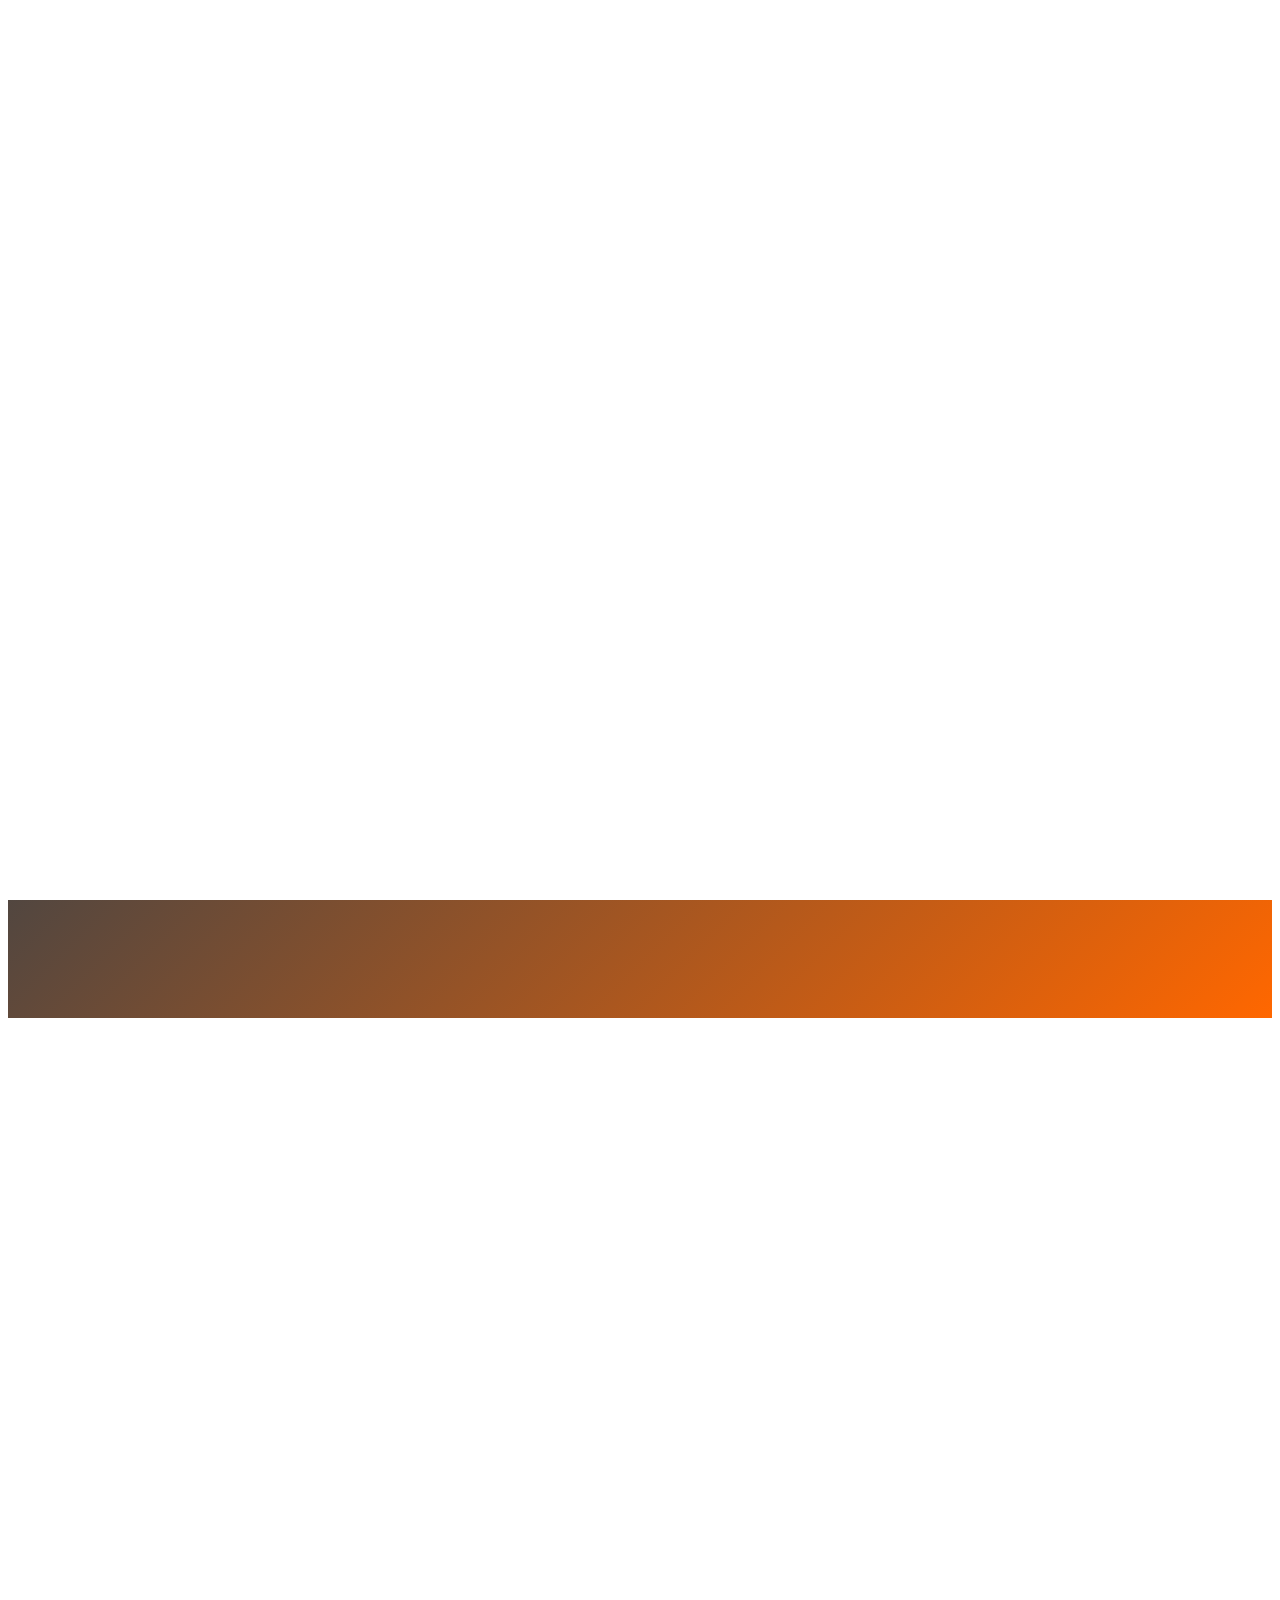
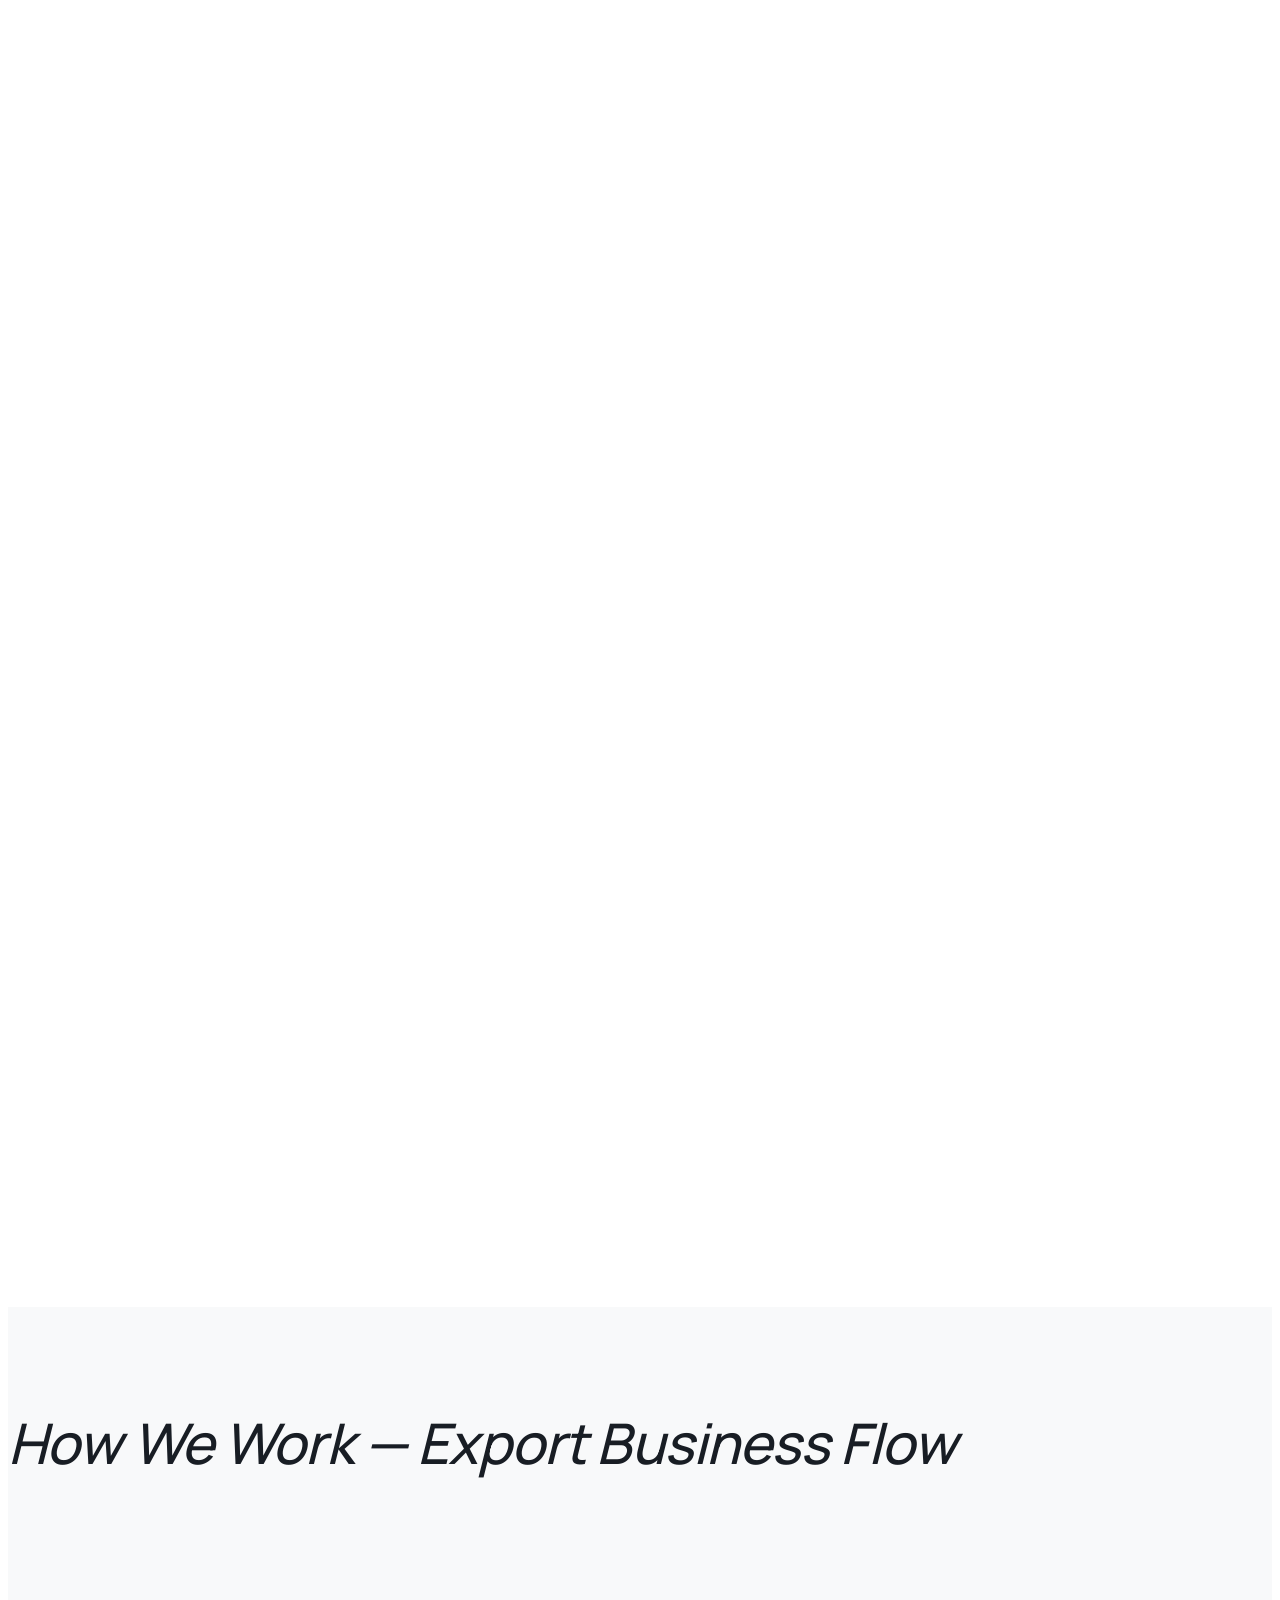
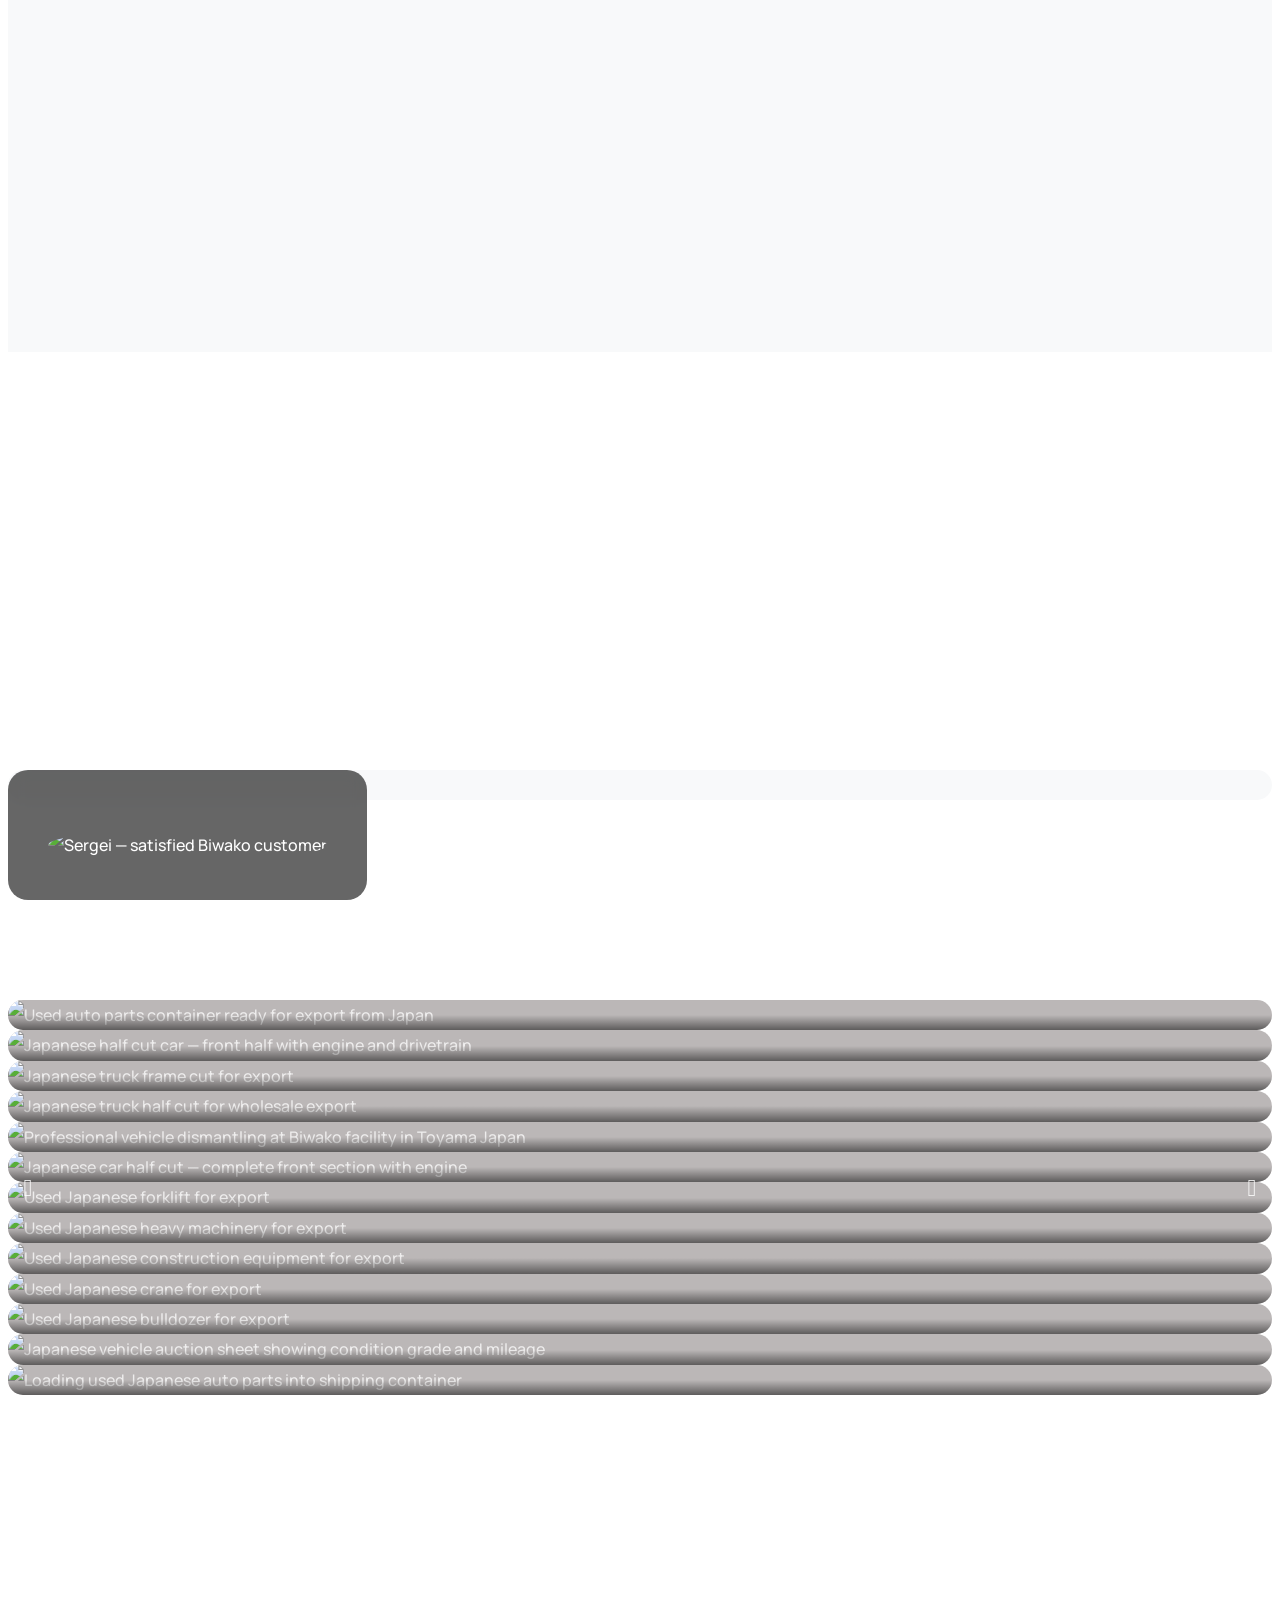
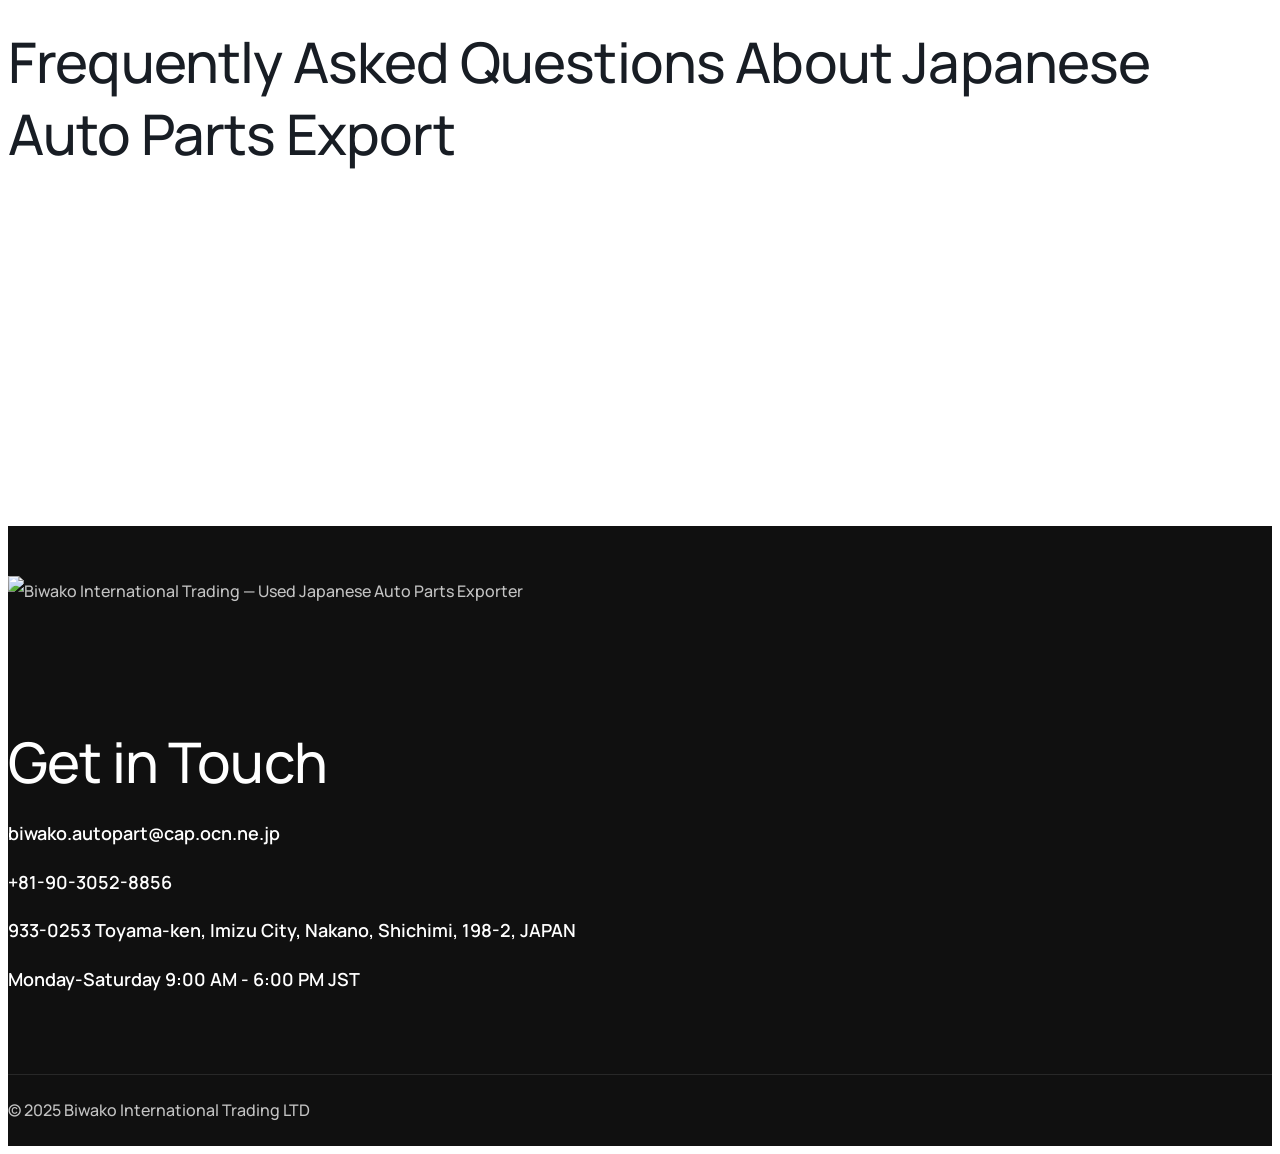
==== commit 4f68583b: "Refactor code structure for improved readability and maintainability" ====
--- a/index.html
+++ b/index.html
@@ -717,6 +717,10 @@
                                     <span class="flag-icon flag-icon-ae"
                                         style="width:75px;height:50px;display:inline-block;"></span>
                                 </div>
+                                 <div class="d-inline-block w-70px mb-3 hover-jello infinite">
+                                    <span class="flag-icon flag-icon-pk"
+                                        style="width:75px;height:50px;display:inline-block;"></span>
+                                </div>
                                 <h4 data-i18n="services.country.uae"></h4>
                                 <ul class="text">
                                     <li data-i18n="services.uae.bullet1">Used Auto-Parts in Bulk by Container</li>
@@ -727,7 +731,7 @@
                             </a>
                         </div>
 
-                        <div class="w-100 md:w-50 xl:w-20 wow slideInFromLeft hover relative service-hover"
+                        <!-- <div class="w-100 md:w-50 xl:w-20 wow slideInFromLeft hover relative service-hover"
                             data-wow-delay="0.8s">
                             <a href="services.html?id=pakistan" class="d-block">
                                 <div class="d-inline-block w-70px mb-3 hover-jello infinite">
@@ -739,6 +743,24 @@
                                     <li data-i18n="services.pakistan.bullet1">Complete vehicle export via RoRo or
                                         containerized shipment</li>
                                     <li data-i18n="services.pakistan.bullet2">Bulk Used Auto-Parts by Container</li>
+                                </ul>
+                                <a href="services.html?id=pakistan" class="text-primary"
+                                    data-i18n="services.card.cta"></a>
+                            </a>
+                        </div> -->
+
+                         <div class="w-100 md:w-50 xl:w-20 wow slideInFromLeft hover relative service-hover"
+                            data-wow-delay="0.8s">
+                            <a href="services.html?id=mongolia" class="d-block">
+                                <div class="d-inline-block w-70px mb-3 hover-jello infinite">
+                                    <span class="flag-icon flag-icon-mn"
+                                        style="width:75px;height:50px;display:inline-block;"></span>
+                                </div>
+                                <h4 data-i18n="services.country.mongolia"></h4>
+                                <ul class="text">
+                                    <li data-i18n="services.mongolia.bullet1">Complete vehicle export via RoRo or
+                                        containerized shipment</li>
+                                    <li data-i18n="services.mongolia.bullet2">Bulk Used Auto-Parts by Container</li>
                                 </ul>
                                 <a href="services.html?id=pakistan" class="text-primary"
                                     data-i18n="services.card.cta"></a>
